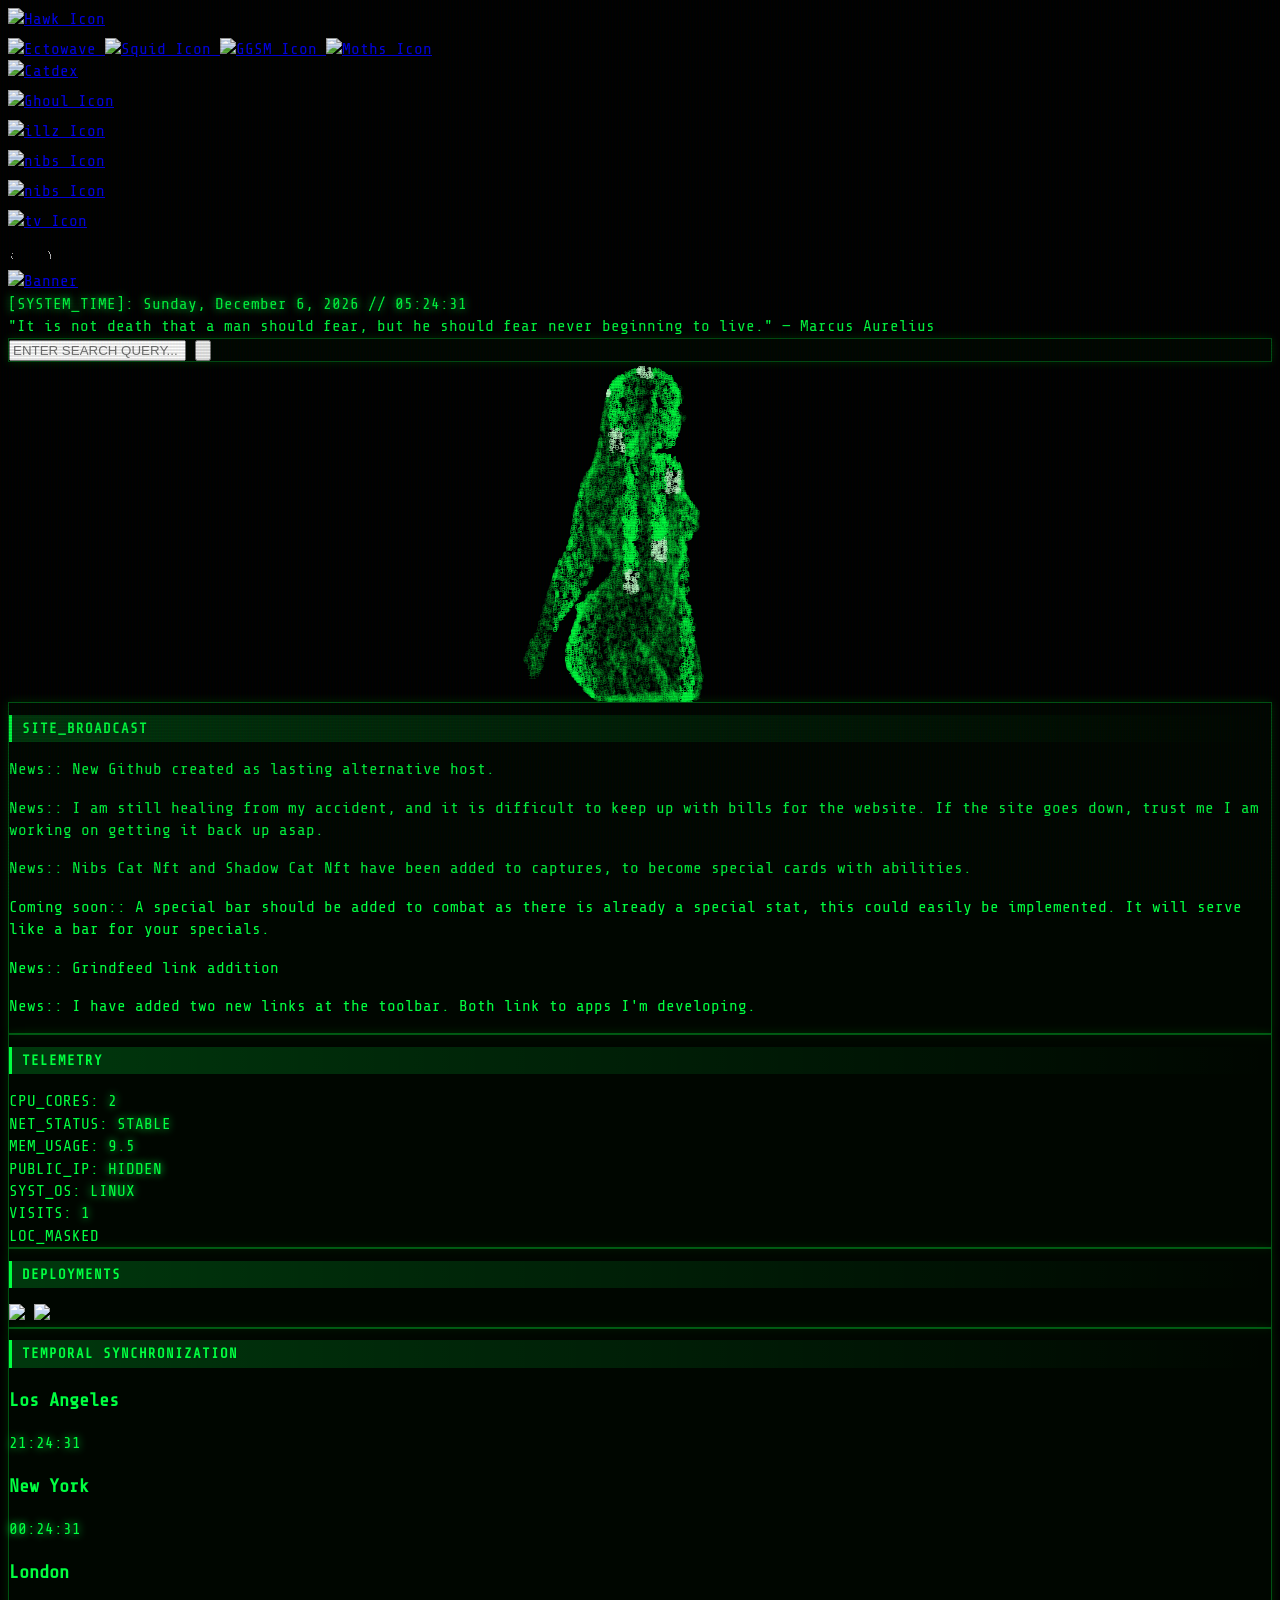
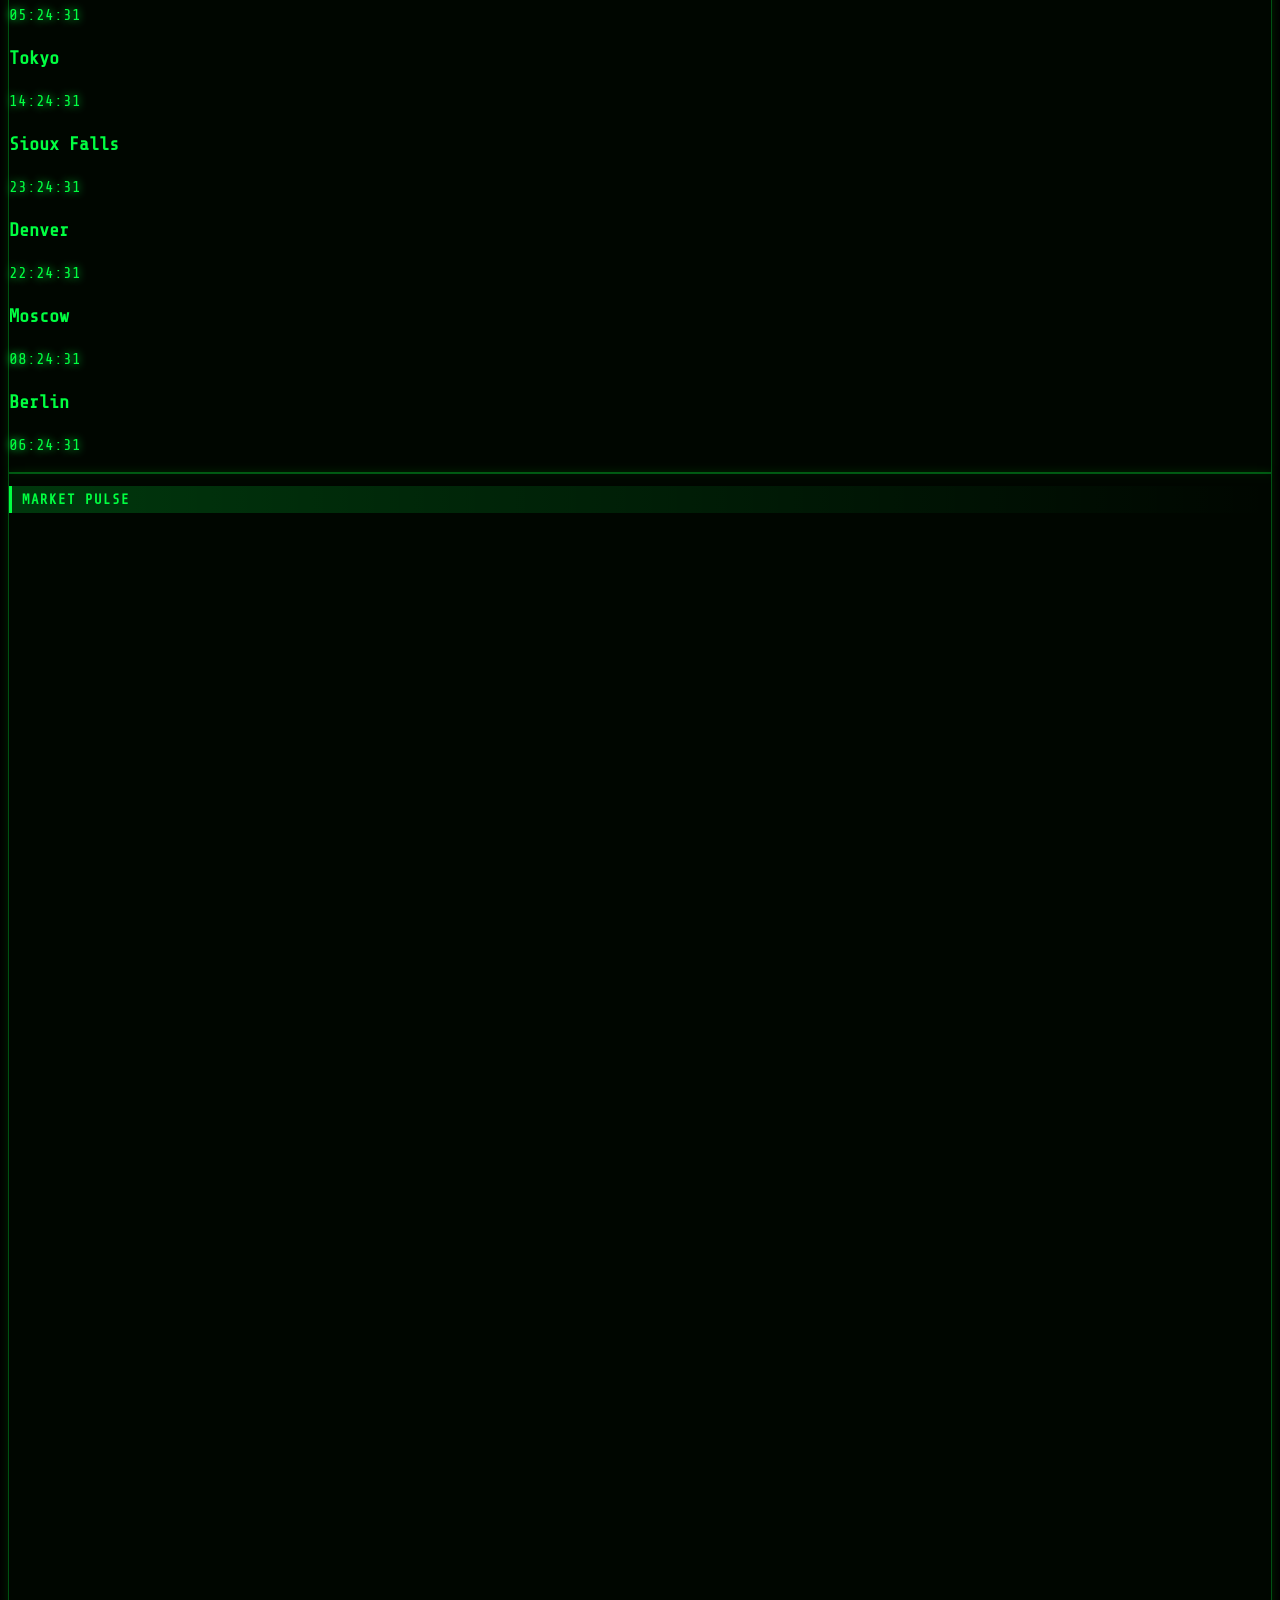
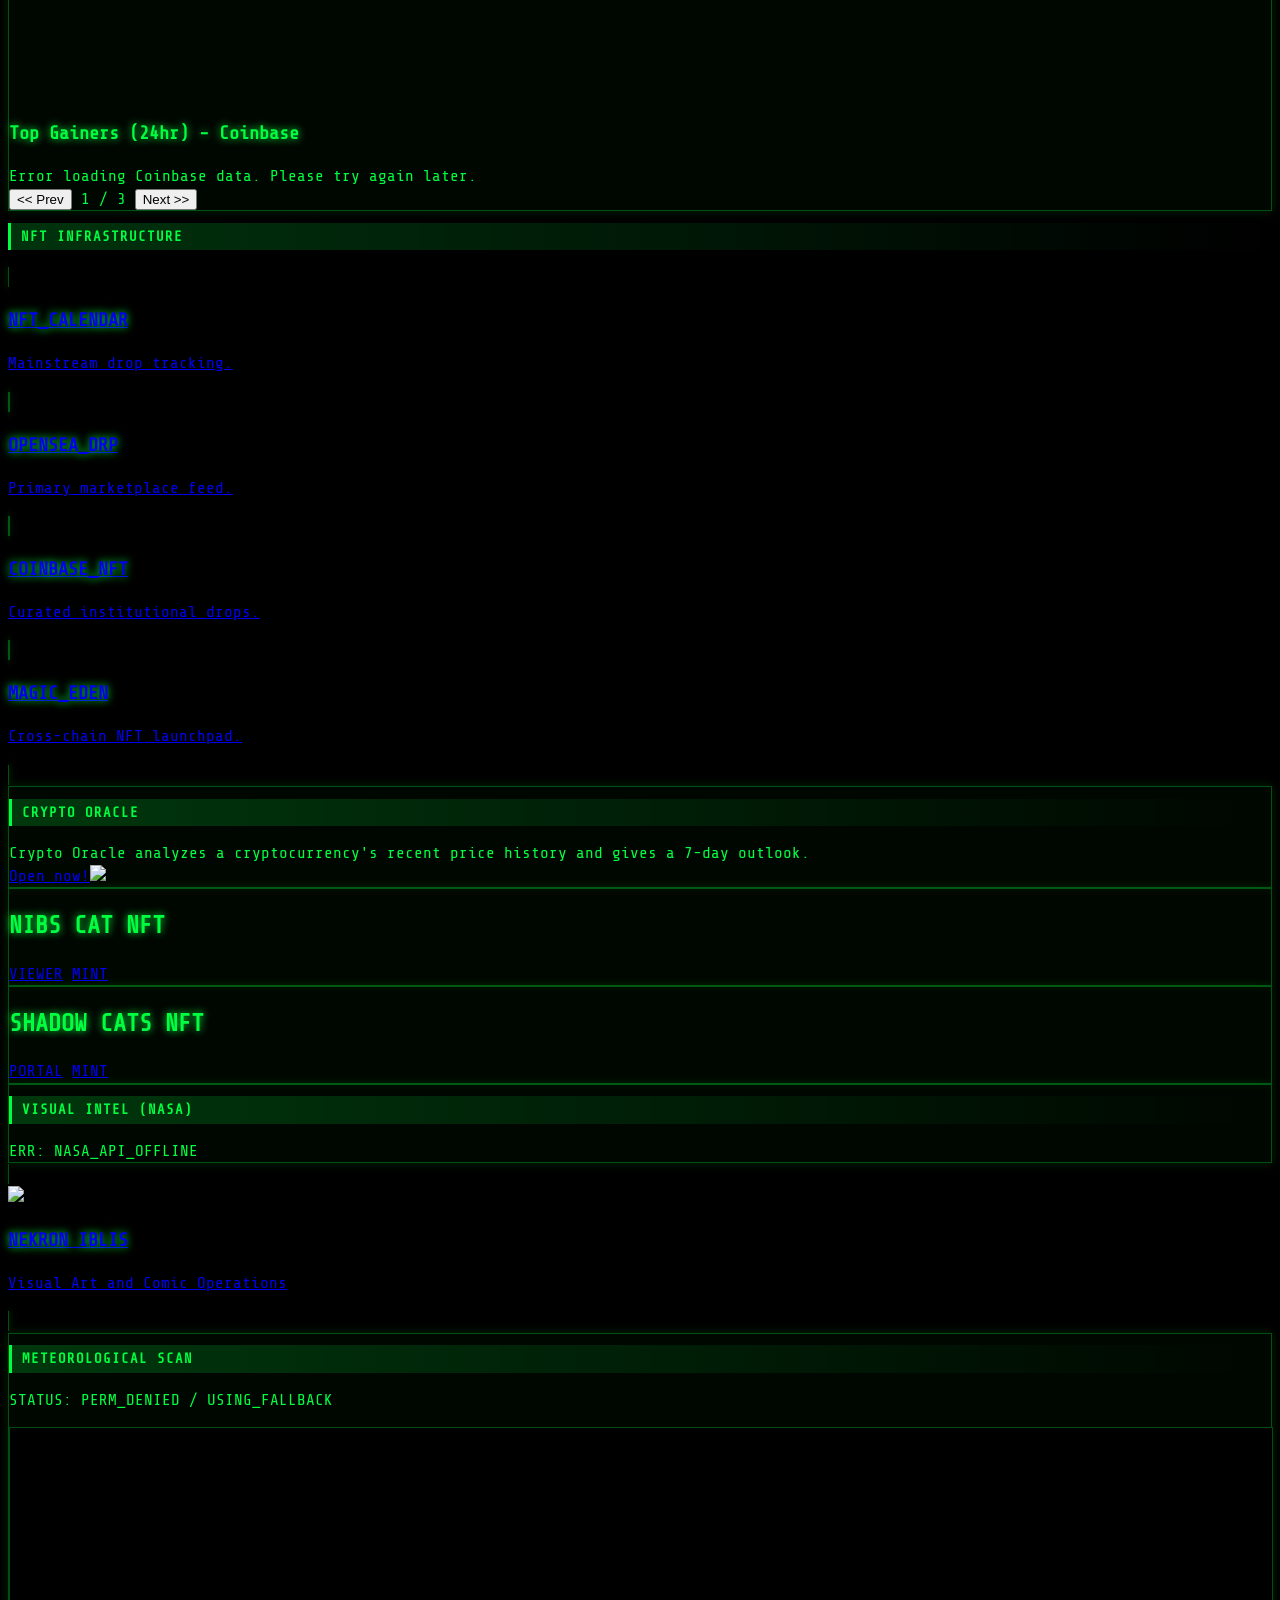
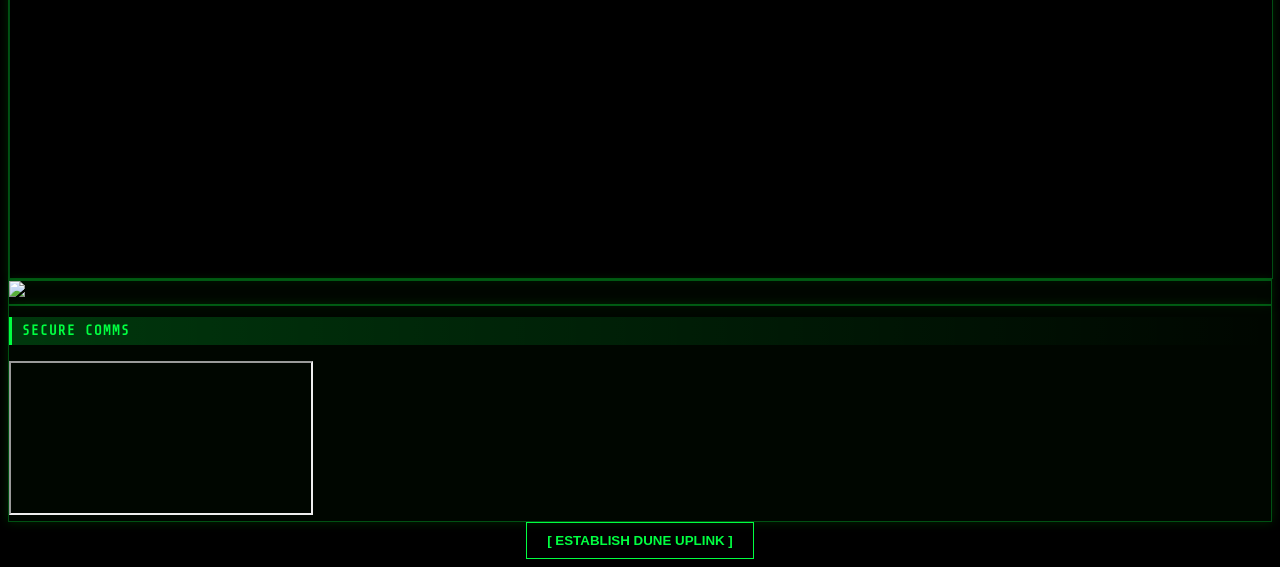
==== index.html @ c2c17489 "Update iframe source URL in index.html" ====
<!DOCTYPE html> 
<html lang="en"> 
    <head> 
	<!-- Google tag (gtag.js) -->
<script async src="https://www.googletagmanager.com/gtag/js?id=G-HFVPEPVBQ7"></script>
<script>
  window.dataLayer = window.dataLayer || [];
  function gtag(){dataLayer.push(arguments);}
  gtag('js', new Date());

  gtag('config', 'G-HFVPEPVBQ7');
</script>
        <meta charset="UTF-8"> 
        <meta name="viewport" content="width=device-width, initial-scale=1.0"> 
        <title>Nekron.org // Systems Dashboard</title>         
        <link rel="icon" href="https://raw.githubusercontent.com/nekroniblis/nekron/Pics/smoking.png" type="image/png"> 
        <script src="https://cdn.tailwindcss.com"></script>         
        <link rel="stylesheet" href="https://unpkg.com/leaflet@1.9.4/dist/leaflet.css" integrity="sha256-p4NxAoJBhIIN+hmNHrzRCf9tD/miZyoHS5obTRR9BMY=" crossorigin=""/> 
        <script src="https://unpkg.com/leaflet@1.9.4/dist/leaflet.js" integrity="sha256-20nQCchB9co0qIjJZRGuk2/Z9VM+kNiyxNV1lvTlZBo=" crossorigin=""></script>         
        <link rel="preconnect" href="https://fonts.googleapis.com"> 
        <link rel="preconnect" href="https://fonts.gstatic.com" crossorigin> 
        <link href="https://fonts.googleapis.com/css2?family=Share+Tech+Mono&display=swap" rel="stylesheet"> 
        <style>
            :root {
                --hacker-green: #00ff41;
                --hacker-green-dim: rgba(0, 255, 65, 0.3);
                --dark-bg: #000000;
            }

            body { 
                background-color: var(--dark-bg); 
                color: var(--hacker-green); 
                font-family: 'Share Tech Mono', monospace; 
                line-height: 1.4;
            }

            /* CRT Scanline Effect Overlay */
            body::after {
                content: " ";
                display: block;
                position: fixed;
                top: 0; left: 0; bottom: 0; right: 0;
                background: linear-gradient(rgba(18, 16, 16, 0) 50%, rgba(0, 0, 0, 0.1) 50%), 
                            linear-gradient(90deg, rgba(255, 0, 0, 0.03), rgba(0, 255, 0, 0.01), rgba(0, 0, 255, 0.03));
                z-index: 9999;
                pointer-events: none;
                background-size: 100% 3px, 3px 100%;
            }

            .container-glow { 
                box-shadow: 0 0 10px rgba(0, 255, 0, 0.15); 
                border: 1px solid var(--hacker-green-dim);
                background: rgba(0, 15, 0, 0.4);
            }

            .text-glow { 
                text-shadow: 0 0 8px var(--hacker-green); 
            }

            .module-header {
                background: linear-gradient(90deg, rgba(0, 255, 65, 0.2) 0%, transparent 100%);
                border-left: 3px solid var(--hacker-green);
                padding: 4px 10px;
                font-weight: bold;
                text-transform: uppercase;
                letter-spacing: 1px;
                margin-bottom: 1rem;
                font-size: 0.875rem;
            }

            #map { 
                height: 450px; 
                width: 100%; 
                background-color: #000; 
                border: 1px solid var(--hacker-green-dim);
            }

            .leaflet-tile-pane { 
                filter: grayscale(1) invert(1) contrast(1.2) brightness(0.7) sepia(1) hue-rotate(80deg); 
            }

            .loader { 
                border: 2px solid #003300; 
                border-top: 2px solid var(--hacker-green); 
                border-radius: 50%; 
                width: 24px; 
                height: 24px; 
                animation: spin 1s linear infinite; 
            }

            @keyframes spin { 0% { transform: rotate(0deg); } 100% { transform: rotate(360deg); } }

            .tradingview-widget-container.square-widget { height: auto; aspect-ratio: 1 / 1; }

            /* Scrollbar Styling */
            ::-webkit-scrollbar { width: 6px; }
            ::-webkit-scrollbar-track { background: #000; }
            ::-webkit-scrollbar-thumb { background: #004400; }
            ::-webkit-scrollbar-thumb:hover { background: var(--hacker-green); }

            .uplink-button {
                padding: 10px 20px;
                border: 1px solid var(--hacker-green);
                background: transparent;
                color: var(--hacker-green);
                cursor: pointer;
                transition: all 0.3s;
                text-transform: uppercase;
                font-weight: bold;
            }
            .uplink-button:hover {
                background: var(--hacker-green);
                color: #000;
                box-shadow: 0 0 15px var(--hacker-green);
            }
            
            #terminal-frame-container {
                display: none;
                opacity: 0;
                transition: opacity 1s;
                margin-top: 20px;
                border: 1px solid var(--hacker-green);
                position: relative;
            }

            .close-uplink-btn {
                position: absolute;
                top: 0;
                right: 0;
                background: var(--hacker-green);
                color: #000;
                padding: 5px 15px;
                font-weight: bold;
                cursor: pointer;
                z-index: 100;
                border: 1px solid var(--hacker-green);
                transition: all 0.2s;
                text-transform: uppercase;
                font-size: 12px;
            }
            .close-uplink-btn:hover {
                background: #000;
                color: var(--hacker-green);
                box-shadow: 0 0 10px var(--hacker-green);
            }
        </style>         
    </head>     
    <body class="antialiased overflow-x-hidden"> 
        <!-- Top Nav Icons -->
        <div class="absolute top-4 right-4 flex items-center space-x-0 z-50"> 
            <a href="https://nekroniblis.github.io/nekron/index.html" target="_blank"><img src="https://raw.githubusercontent.com/nekroniblis/nekron/Pics/clawsm.png" alt="Hawk Icon" style="height: 30px; display: block;"></a>  
            <a href="https://ectowave.nekron.org/"> <img src="https://raw.githubusercontent.com/nekroniblis/nekron/Pics/ecto.png" alt="Ectowave" style="height: 30px;"> </a> 
            <a href="https://nekroniblis.github.io/nekron/vec.html"> <img src="https://raw.githubusercontent.com/nekroniblis/nekron/Pics/squid.gif" alt="Squid Icon" style="height: 30px;"> </a>
            <a href="https://nekroniblis.github.io/nekron/wavenabber.html"> <img src="https://raw.githubusercontent.com/nekroniblis/nekron/Pics/ggsm.png" alt="GGSM Icon" style="height: 30px;"> </a> 
            <a href="https://nekroniblis.github.io/nekron/radar.html"> <img src="https://raw.githubusercontent.com/nekroniblis/nekron/Pics/moths.png" alt="Moths Icon" style="height: 30px;"> </a> 
        </div>
        <div class="absolute top-4 left-4 flex items-center space-x-0 z-50"> 
            <a href="https://catdex.nekron.org/"><img src="https://raw.githubusercontent.com/nekroniblis/nekron/Pics/bat666l.png" alt="Catdex" style="height: 30px; display: block;"></a>
            <a href="https://nekroniblis.github.io/nekron/sickkitty.html" target="_parent"><img src="https://raw.githubusercontent.com/nekroniblis/nekron/Pics/ghoul.gif" alt="Ghoul Icon" style="height: 30px; display: block;"></a> 
            <a href="https://nekroniblis.github.io/nekron/deal.html" target="_parent"><img src="https://raw.githubusercontent.com/nekroniblis/nekron/Pics/powder.png" alt="illz Icon" style="height: 30px; display: block;"></a> 
            <a href="https://nekroniblis.github.io/nekron/ncviewer.html" target="_parent"><img src="https://raw.githubusercontent.com/nekroniblis/nekron/Pics/17Nibs.png" alt="nibs Icon" style="height: 30px; display: block;"></a>
            <a href="https://nekroniblis.github.io/nekron/scats.html"><img src="https://raw.githubusercontent.com/nekroniblis/nekron/Pics/198t.gif" alt="nibs Icon" style="height: 30px; display: block;"></a>
          <a href="https://nekroniblis.github.io/nekron/animation.html"><img src="https://raw.githubusercontent.com/nekroniblis/nekron/Pics/tv.png" alt="tv Icon" style="height: 30px; display: block;"></a>
          <button id="bat-btn" onclick="spawnBatSwarm()" style="background:none;border:none;cursor:pointer;padding:0;display:block;"><img src="[data-uri]" alt="Bat" style="height:30px;display:block;image-rendering:pixelated;"></button>
        </div>
        
        <div class="container mx-auto p-4 md:pt-16">
            <!-- Header Section -->
            <section class="mb-8 flex flex-col items-center"> 
                <a href="https://nekroniblis.github.io/nekron/index.html"> <img src="https://raw.githubusercontent.com/nekroniblis/nekron/Pics/nekronbanner.png" alt="Banner" class="max-w-full h-[140px] md:h-auto"> </a> 
                <div class="mt-6 text-center">
                    <div id="live-date-time" class="text-lg md:text-xl text-glow opacity-80 uppercase">Loading System Time...</div>
                    <div id="stoic-quote" class="text-lg text-green-400/60 mt-2 italic max-w-2xl mx-auto border-t border-green-900/30 pt-2">"Initializing wisdom..."</div>
                </div>
            </section>             

            <!-- Search Console -->
            <section class="mb-10"> 
                <form action="https://www.google.com/search" method="get" target="_blank" class="flex justify-center"> 
                    <div class="flex w-full max-w-2xl container-glow p-1 bg-black/50"> 
                        <input type="text" name="q" placeholder="ENTER SEARCH QUERY..." class="w-full bg-transparent border-none text-green-400 placeholder-green-900 focus:ring-0 text-lg"> 
                        <button type="submit" class="p-2 text-green-500 hover:text-white transition-colors"> 
                            <svg xmlns="http://www.w3.org/2000/svg" class="h-5 w-5" fill="none" viewBox="0 0 24 24" stroke="currentColor"> 
                                <path stroke-linecap="round" stroke-linejoin="round" stroke-width="2" d="M21 21l-6-6m2-5a7 7 0 11-14 0 7 7 0 0114 0z"/> 
                            </svg>                             
                        </button>                         
                    </div>                     
                </form>                 
            </section>             
<div class="grid grid lg:grid gap-6 mb-8 items-stretch">
<!-- ===== Binary Rain Model: paste this block into your page ===== -->
<!-- Add the data-binary-model attribute to ANY element (section, div, header...).
     The model is drawn as a background layer behind whatever is inside it. -->
<section data-binary-model style="min-height:340px;" >
  <!-- your own section content goes here (headings, text, buttons...) -->
</section>
<script>
(function(){
  if(window.__binaryModelLoaded)return; window.__binaryModelLoaded=true;

  // Surface points sampled from base.obj, normalized to height 2, scaled x1000
  var RAW=[123,-395,-203,-200,2,-53,26,-95,-36,122,-837,284,-304,-1000,40,-140,18,-197,126,795,218,-44,-80,-34,-141,476,-158,233,74,-137,-365,-866,-196,-332,-997,-20,383,-743,-11,-108,-542,-329,-21,115,321,-78,90,280,-583,-697,-294,-70,297,-194,4,-396,233,-549,-825,-389,-55,-923,-88,223,243,144,193,156,61,98,940,10,40,621,-21,56,11,339,4,128,329,-263,-22,-149,-116,-425,-267,-317,-647,184,249,-437,-176,20,-1000,-13,152,686,221,272,-976,209,160,-309,-87,286,-1000,24,-138,-858,377,157,838,159,-96,-103,-103,139,-16,294,-24,-1000,54,-437,312,164,17,68,336,-252,428,-126,254,82,36,-77,555,-162,483,-472,-263,-86,-221,378,260,-356,68,-299,404,-100,-55,-857,217,-32,355,192,318,182,-76,-82,-681,-340,198,-799,-313,289,-41,-150,-126,197,-80,-130,-738,-344,-519,-528,-214,-11,837,-118,137,-412,-218,-111,88,354,2,-390,-215,331,175,-25,-270,-620,-300,96,-1000,304,10,-639,141,449,-382,-246,-434,-421,-150,-82,-865,-151,-218,634,205,-197,-1000,114,-162,-124,-30,-257,747,126,197,135,291,-181,332,-176,-458,-74,-150,-501,206,25,-173,936,20,131,354,144,227,-966,281,-467,14,-18,-84,-80,359,-36,-910,-79,-508,278,79,4,-8,301,-193,917,30,155,-669,-326,125,-574,-310,126,-1000,261,-14,872,232,-306,-65,129,169,295,-103,49,-142,355,-20,-724,-55,75,-197,-33,16,587,20,-183,-908,405,20,932,192,7,522,136,-510,-321,-248,-74,-426,219,-179,-741,295,-346,-489,-133,-373,278,175,-5,-773,105,99,330,-111,-101,37,333,-77,-890,309,-386,-623,94,-7,-279,-100,-348,56,47,208,234,154,-375,53,-134,132,737,140,-307,606,108,-331,521,26,117,632,-29,-66,-595,-329,-372,444,148,91,913,190,165,21,26,-8,-127,-106,236,-343,89,-208,319,212,-89,-843,-162,298,-961,-121,-316,-801,-292,113,-204,224,-426,-850,-110,-373,-180,-202,-7,60,331,-420,-860,-114,357,-631,31,-332,-253,-136,200,-394,135,-529,-546,-324,-14,397,168,-141,959,42,-413,364,-23,-12,-346,-145,279,143,41,110,-534,-295,-328,52,148,-405,-698,-189,-491,90,-30,526,-694,-249,-386,-651,-193,-34,-546,151,-330,-243,-118,76,-1000,161,-149,444,-161,-26,-407,-214,-178,786,-108,-341,-521,63,-466,-456,-164,317,-714,-225,-68,-644,-336,211,-807,277,116,113,359,154,-1000,-96,-263,14,-151,-355,343,196,248,-286,-161,128,212,-103,202,-137,-97,47,626,-115,-38,762,-143,-269,-1000,91,-492,-304,-116,119,-321,189,180,-15,-33,-80,865,-119,310,-905,171,167,318,178,-317,-695,-294,-274,641,-30,-359,395,183,14,313,-183,359,-143,-170,-490,208,-25,-30,-103,-103,-155,35,-65,214,-427,-194,-287,1,-27,-45,895,209,20,869,230,61,865,236,-53,-755,-123,243,-644,169,179,-962,313,-83,-472,-304,-15,867,233,141,204,-116,261,-199,-23,-191,491,72,84,943,163,-190,-1000,251,-386,-13,-152,12,-339,326,-97,177,-72,-29,-147,286,-101,74,331,299,-982,143,-156,725,215,48,602,225,-84,288,-196,-393,-314,-244,-71,-130,-188,110,120,362,269,-546,135,-59,-970,292,366,-159,-175,-94,176,284,9,-47,-180,-234,-1000,166,-287,-119,162,-113,403,-172,0,515,129,-203,680,-111,-287,352,-128,168,-988,-162,-38,93,331,-248,821,49,-18,-432,-227,449,-446,-275,-28,-315,237,159,47,-55,-241,-259,140,-284,549,-56,-409,-884,-104,-109,-255,251,-510,339,100,-185,16,-66,-115,926,152,117,944,111,-368,-467,3,157,-927,-202,-85,59,276,-409,-171,-46,-24,-670,-294,-56,-762,-129,138,-363,169,-189,-416,-244,365,-343,-99,-94,-848,315,315,-129,-179,-160,891,-79,-65,-208,-36,-335,-769,-286,-411,-905,59,13,-169,361,-128,-896,-176,-37,-1000,-44,19,-794,-267,-257,-570,-293,444,-625,-239,-276,408,196,-128,546,142,-170,-864,-280,465,-634,-227,-164,-200,275,314,90,-99,56,463,48,227,-201,-158,460,-487,-190,-391,292,-63,50,-869,-221,-367,-979,16,-161,-218,-54,82,485,-113,341,-958,-9,-92,-570,-334,-404,280,166,-51,-706,62,-65,665,-153,407,-468,-277,93,-46,-21,-180,-157,293,-63,-22,-44,-25,-34,291,221,-663,-299,555,-840,-333,-298,-480,-214,-308,-346,42,354,-904,72,290,-860,-241,-39,-199,371,69,-140,-6,-392,328,-60,120,221,285,243,-937,276,-57,199,-209,204,121,51,89,21,-65,-560,-768,-342,-473,-61,-93,-152,205,-200,-318,564,111,314,-519,-126,-95,-471,205,242,-858,276,26,52,-92,-152,-240,251,74,-315,-118,244,-474,-212,-17,-680,132,-397,-830,147,13,958,167,-333,72,245,31,-252,354,-4,-666,-277,45,-145,352,-279,-387,-140,318,-578,-163,-160,-223,-61,-317,126,-121,52,-669,-317,333,-94,-43,-170,-326,189,-544,-715,-385,173,185,253,-80,-113,298,-32,-167,-157,-454,120,59,53,983,32,419,-376,-124,-525,-673,-402,281,-207,-202,-100,609,164,43,735,-109,-224,-714,273,-152,650,-140,258,-833,254,-368,226,-88,365,-898,-85,-306,430,167,512,-811,-368,225,106,-133,138,818,-6,-216,-1000,205,324,-765,-233,-244,451,125,-267,-567,-285,225,422,6,-560,-830,-318,-325,24,131,-264,1,-151,86,-894,-217,-150,-816,349,134,-1000,-38,310,112,-99,92,545,196,-390,-544,-32,-73,760,218,47,70,356,-103,-112,-35,172,267,-104,235,-867,280,157,-220,48,361,-655,30,187,-14,-110,315,-567,104,-125,966,21,156,-40,96,4,-206,347,-43,-647,-318,-2,-44,-53,-208,168,-188,118,-150,258,-88,778,215,358,-130,-156,-554,-534,-266,-466,-119,-90,136,-1000,291,-517,-362,-260,185,-1000,-89,197,149,-121,-313,-497,-198,-425,132,80,17,536,80,345,-548,31,210,159,82,509,-785,-294,132,-1000,266,-384,-708,140,-256,280,-162,-279,364,212,-358,229,233,-298,448,122,-36,567,-160,-86,-53,-199,-205,842,-65,-191,755,-105,64,-719,137,-116,731,190,57,-97,-136,230,-122,-152,-321,135,-119,-308,-453,-224,347,-749,-200,-459,20,-116,-111,656,176,-4,-526,172,465,-541,-302,-527,-323,-221,174,86,-108,-196,532,-135,-97,-1000,95,-28,107,-209,-85,-181,278,238,17,23,-472,-211,-88,-180,-736,290,-90,-773,212,97,-350,-144,-235,-218,31,-11,-755,-20,144,-2,8,368,-818,64,-54,-60,375,-298,461,150,547,-782,-263,-179,-373,-189,89,893,209,-520,-256,-188,206,200,145,-416,-707,-171,-62,584,-159,222,-426,-188,-98,-349,-159,422,-589,-243,-104,-574,143,75,-57,301,-470,52,-93,48,530,127,-384,-594,-152,-236,761,151,23,-73,347,501,-743,-353,-1,-7,322,38,-970,352,365,-901,28,-444,395,24,86,-942,341,320,-415,26,-212,718,-97,-267,737,3,-61,58,272,-13,-164,-43,119,-340,187,266,62,26,-55,-20,-36,-261,699,142,-97,224,257,-119,-663,-353,3,-91,316,-434,-738,-134,-302,627,88,-203,-896,393,-36,559,176,-271,333,206,-278,-644,202,-27,-874,187,-389,436,126,-3,-670,126,-406,435,105,-73,365,-181,159,-489,-262,-150,31,345,44,983,115,242,-580,-261,-150,83,-83,-153,949,7,35,-454,221,-11,-30,298,-109,321,216,-78,124,283,1,-612,152,279,-912,225,10,-822,-201,-221,-880,-267,-235,-767,306,-583,-820,-272,-73,-897,302,15,-532,-256,-442,-837,-46,193,-286,98,-452,-188,-78,-511,269,51,-430,-865,9,-335,-946,-129,-308,363,-109,87,351,151,142,-210,38,496,-637,-234,-222,-138,7,-313,-866,-251,-120,970,40,233,-817,275,-149,-743,279,-70,-6,-46,-32,-134,-176,207,-166,-66,12,-252,-93,-387,-730,142,276,-603,-235,-110,-170,356,346,-809,121,-398,-885,-123,-198,163,353,53,-192,-41,158,453,53,-89,636,-154,-320,175,260,-200,-606,-336,-48,930,179,-197,-398,-218,385,-783,-10,232,11,20,-93,-710,-339,-374,-462,-21,-16,-799,-105,28,-547,152,69,-238,247,-207,713,194,360,-826,87,-467,-241,-243,335,-797,-224,-124,-839,-286,16,-1000,23,491,-799,-334,-163,-737,284,-309,444,126,-69,-7,295,363,-916,7,33,477,26,-86,-981,400,-282,-319,-45,-38,129,308,-346,5,6,117,145,-87,177,-248,83,44,-23,-53,-234,699,-78,-114,-889,383,39,-867,294,-221,-644,-336,-2,932,-63,205,134,280,-200,-728,286,196,67,92,111,200,313,332,181,-45,-57,588,194,323,-816,-232,-364,-344,-189,155,898,41,265,-872,250,108,651,-63,208,34,268,136,703,75,-344,-728,202,318,-83,-25,-294,-904,-198,-179,537,-141,330,-951,93,245,-362,-76,-279,-715,-321,-151,-750,288,-183,-247,-55,132,311,203,-327,24,-7,-460,274,136,-131,387,199,144,133,337,142,-108,78,146,-166,167,-203,653,-115,142,-843,286,-495,-250,-107,-253,242,-168,345,-192,-203,221,-571,151,111,949,73,-268,-96,248,-497,134,4,-499,-688,-334,75,525,-113,-5,606,-143,-105,800,-134,99,528,-90,-420,-157,-211,92,459,-105,365,-660,-109,134,-219,185,64,869,233,77,40,-67,-226,502,142,340,-465,-64,-253,426,-125,-288,428,175,-295,-845,-281,475,-692,-268,74,443,94,245,-938,274,-129,-1000,228,-124,-544,-332,-474,97,-81,-334,-998,-11,-237,-45,-20,-35,-45,290,-302,444,-82,102,-588,-315,156,795,197,-279,135,325,22,-927,326,-5,568,208,-77,256,-202,-283,-477,99,-164,-941,-165,-28,-1000,45,-465,-27,-119,294,-585,131,-331,-395,-47,-17,995,97,-316,172,266,297,-246,-47,-197,892,107,-2,852,233,-16,-180,324,-360,236,200,407,-523,-191,299,-601,155,57,-65,-147,152,107,-76,-94,-812,-290,230,-362,-95,-64,-525,-302,-145,73,-70,-247,-888,-253,-153,-187,286,97,206,-129,-140,-286,231,86,-613,147,-328,-378,10,131,-204,28,13,-677,-294,5,750,260,-498,-326,-128,-239,575,196,175,-801,270,-46,-358,-165,-188,-1000,-21,234,-368,111,-165,127,-198,-406,-610,-82,-102,-1000,291,310,-785,-250,460,-695,-326,148,-790,260,8,-901,301,212,58,262,131,439,59,119,-370,184,365,-904,-75,-107,627,-152,-342,19,8,-166,-1000,-45,-319,-470,-200,206,-135,-48,492,-615,-229,316,61,-106,-171,-134,-178,195,197,171,-12,-143,-41,544,-778,-279,100,428,-93,-508,357,88,-349,222,158,145,749,163,141,321,-123,-413,-904,41,-220,-338,-123,492,-733,-282,7,-1000,147,-327,212,252,250,-447,-204,-415,-718,83,-391,-408,-205,-60,-784,-276,-31,701,241,342,-480,38,256,-130,-166,458,-654,-282,-83,-557,147,-412,-180,-221,-223,845,113,51,-390,-232,-307,-861,-260,210,119,132,-149,-161,301,-112,511,151,-221,-198,239,-24,-184,316,316,-759,171,-94,-559,145,187,6,188,206,-182,-83,-187,563,133,-244,-270,69,241,356,104,34,-215,355,101,-300,-93,275,-525,-197,-162,-1000,-58,-115,-843,346,-57,-181,378,-55,-144,281,-84,552,159,350,-276,-75,-236,544,-110,-371,2,21,427,-324,-225,-15,-835,-120,-24,544,173,-361,448,-3,-384,143,89,-51,503,-22,362,-619,-72,180,-973,309,271,-444,-186,-383,199,-90,502,-760,-286,59,861,-80,-336,-680,188,-379,-619,102,84,-217,-46,-257,-640,-316,329,21,-95,326,-664,-193,-520,-579,-341,30,193,-199,313,-213,-48,-289,541,-50,-138,-1000,435,-253,-351,102,152,740,77,-346,396,-63,196,321,-99,-352,-740,196,-85,274,234,299,-399,-46,191,351,-94,90,425,109,-163,-1000,16,190,442,61,66,-899,319,155,455,9,-399,-576,-48,287,-650,-238,163,-266,124,-126,-861,-256,4,555,33,-259,-1000,385,-164,-6,335,-314,-938,-157,-267,-856,339,-147,-235,256,-446,-772,-22,-348,80,119,-280,-34,-77,-169,-1000,250,-21,454,-166,-296,-988,-86,-78,790,221,-358,-611,-210,-41,226,251,-414,58,-132,-83,793,220,-225,-453,120,-239,-532,-293,163,33,324,-529,-440,-192,-311,-387,-114,127,228,260,-224,1,-57,281,-356,-145,344,-414,-135,-24,-877,197,-319,-93,-84,93,545,196,-367,41,38,-120,936,-59,516,-842,-361,-63,-39,374,91,-464,189,52,296,202,-319,-353,-12,10,532,-145,-574,-786,-320,273,-184,-7,-361,482,108,12,-618,-289,-3,36,-89,-328,27,126,-549,-789,-372,389,-782,-76,-405,-601,-66,-325,-152,-117,-367,-216,-47,169,-542,153,-465,-36,-123,55,-600,-309,-286,-927,349,44,-101,-110,106,-393,194,-422,-662,-4,-78,-816,243,-430,-687,-70,65,946,-21,320,183,-69,49,-5,-64,-185,779,197,-266,754,101,-5,-157,-43,143,-1000,-6,85,-1000,358,-4,-777,-129,-130,-1000,237,-219,27,356,-374,-762,-251,51,-805,-292,160,-93,135,270,-936,233,352,-278,-76,-232,469,68,50,73,-191,-199,-875,-272,196,131,58,64,624,224,-388,-870,169,51,-295,242,-9,-1000,-17,175,-754,-324,-285,-448,-233,-69,945,-60,187,174,247,-202,200,308,435,-507,-185,-424,-432,-163,283,-1000,37,33,-1000,21,133,-995,-159,-573,-654,-291,-41,-762,-175,-168,-449,-278,-500,-690,-325,-496,-207,-115,-32,521,-23,-129,964,19,-375,-506,31,-330,-393,-60,313,-714,-230,-234,-1000,398,165,870,182,0,889,228,-2,-169,330,483,-583,-215,270,-1000,123,-89,-782,-308,470,-779,-404,-20,566,4,-335,83,-110,-342,-630,-242,295,-708,183,138,-269,-43,167,819,79,109,-1000,133,-420,-354,-111,-480,254,106,228,-1,15,427,-306,-138,-40,-932,229,67,617,13,190,-1000,266,84,674,225,-47,630,224,-297,-438,-203,312,-400,-194,108,588,-29,-471,311,-16,213,-554,161,88,-792,-314,392,-446,-145,-261,-283,38,99,-391,-189,-27,-101,374,-323,-552,103,354,-403,-248,369,-702,27,-56,187,257,-472,-226,-86,-250,-146,247,-230,-440,-245,-339,-489,-149,128,624,92,-459,377,12,564,-796,-292,40,457,80,-69,-178,274,-244,-281,79,-202,-280,182,-164,-544,-330,-129,872,185,6,952,173,-323,452,-51,-454,-540,-262,-261,-923,-188,-109,-156,-183,32,-588,153,40,-792,206,-39,440,150,173,694,208,-191,-591,-335,242,-815,264,-146,-389,210,228,-441,-200,-341,86,180,-333,311,-108,-362,-992,97,293,-841,-251,-450,-102,-61,18,-520,179,377,-382,-117,100,913,-20,-542,-678,-393,-172,595,148,218,424,26,55,787,-98,83,-374,215,-403,-638,-141,-451,-120,-188,-327,-224,-110,321,197,-64,142,330,191,-61,-777,157,-160,322,-182,18,675,-127,-58,546,-163,197,82,142,-26,-940,-91,-332,507,11,126,613,172,145,-261,-29,355,-934,-36,49,-522,173,-469,-478,-301,23,-325,336,306,224,-82,192,-419,138,179,-371,-145,153,454,55,-23,-821,-101,114,600,91,-18,-158,375,310,-574,-174,-250,-639,206,254,-825,-285,186,-253,14,153,-20,247,-253,72,-159,-389,-328,-240,64,-460,208,-165,-670,207,-293,433,-94,-320,-881,-223,-307,185,272,-217,-1000,11,-279,629,151,-297,-1000,188,-29,353,193,-399,6,27,197,405,87,-207,-259,-42,43,-239,374,156,-660,-325,162,-569,171,474,-781,-361,-200,-897,-227,-173,589,205,415,-275,-127,94,205,-159,-380,-367,-145,-497,-578,-225,-394,377,-23,-45,-7,-97,217,214,-115,-498,-405,-149,80,-957,347,-390,320,182,-222,-116,1,-264,-539,105,-22,935,-68,216,-1000,-80,-94,-581,150,-180,-1000,92,137,392,128,276,365,71,-341,507,122,-282,1,-130,160,-6,280,165,773,69,26,-846,-170,330,228,2,303,-808,197,-36,-80,302,-441,-737,-20,143,-524,-287,18,-986,-130,-32,-253,252,-5,-788,-162,-349,-894,252,93,-440,196,-211,-30,-171,335,-868,-183,-263,-447,91,-194,-863,-286,-205,-8,-44,-166,-833,365,-46,440,152,-213,159,-185,139,35,-40,385,-485,-263,68,512,-24,-570,-649,-283,99,540,173,-151,-1000,295,-499,-211,-208,144,663,89,-102,824,218,224,-1000,165,455,-607,-306,11,417,146,-359,-575,94,29,-756,134,261,-317,-161,-99,258,-201,-32,52,-76,-251,-479,-262,293,-201,-19,5,-302,331,-388,-467,-20,-125,-745,246,-169,125,-197,79,-639,-323,-203,881,112,329,-219,-58,-67,-50,377,-300,432,141,-221,-420,128,12,-921,319,-568,-648,-326,-267,592,176,339,-469,-79,-194,-788,331,-264,114,349,308,244,36,201,-35,-9,-111,-304,234,15,875,-96,-326,384,-84,217,234,125,-407,-612,5,-152,-1000,101,-389,222,-81,-123,-833,-292,162,-300,-71,-424,-834,73,-438,-61,-29,-489,-161,-138,97,540,160,-570,-813,-345,249,-380,-114,463,-716,-386,90,-473,-274,138,131,349,14,-165,337,334,-905,121,265,-633,-256,44,-786,204,-55,-38,318,-324,507,-11,-452,-71,-49,2,-710,71,-196,914,34,165,862,148,-194,-913,404,-369,-350,-144,260,371,85,-128,-33,-196,-136,893,-90,-162,-1000,148,6,44,-86,192,-847,-297,-393,223,130,435,-613,-245,146,224,239,-302,571,146,70,-536,157,342,-81,-76,-38,-482,-280,-261,-1000,43,-21,-203,318,-212,75,376,-298,-91,186,156,453,37,-358,-497,17,-525,-777,-455,-268,-550,-278,-186,623,-128,435,-447,-278,-176,81,-193,-188,-454,-298,-196,-52,-84,-289,348,226,-454,405,57,155,408,131,-233,-450,113,346,-945,-52,347,-620,57,-107,-948,415,165,-61,178,101,291,-138,-450,-15,-14,156,746,81,303,-996,-30,341,-545,-77,-169,424,-160,-33,-73,370,196,-115,-77,-307,-332,13,-96,248,247,-342,-877,-206,488,-469,-223,-349,-546,-181,-356,158,138,4,332,193,288,337,-32,-111,-560,-336,111,-631,-325,-370,-568,75,179,-412,-186,-406,-157,-208,-10,-823,163,347,-482,-97,-196,-441,-274,-166,-34,-188,-88,-187,277,-148,-649,149,-244,-256,33,213,85,200,-523,-307,-217,-34,-957,294,316,-69,-150,-71,-20,-47,-171,-1000,127,-124,116,-205,-77,-441,-268,-306,-647,191,452,-370,-144,-261,-286,-8,588,-815,-293,-398,-376,-245,-333,384,-79,-303,-878,-242,340,-48,-105,-445,301,157,212,79,218,316,60,-107,88,-246,227,-52,-782,-106,136,-518,147,193,-258,29,-323,171,-121,-312,213,261,84,412,117,104,263,221,-238,-519,-288,-568,-630,-305,398,-544,-221,-168,807,197,-438,268,-52,-446,-790,-15,-84,-1000,-9,208,125,140,-285,-865,-268,-339,-28,-12,405,-525,-194,246,-774,248,475,-646,-321,8,-388,-180,-367,-950,-80,-378,194,107,-504,307,29,-348,-120,-35,-78,-1000,-60,304,146,52,-61,-663,-330,-477,-249,-242,-297,451,129,166,290,180,-210,-457,135,-306,121,-128,-416,-409,-260,-115,17,319,-338,79,191,-206,-211,-15,-71,-874,279,403,-289,-101,105,-218,-35,8,476,-1,323,-550,-135,-522,-741,-313,-43,947,-58,154,284,-117,-435,-190,-64,-335,-882,-206,-586,-802,-301,-271,-64,-87,-187,-937,418,-399,-932,-24,78,922,-28,-291,0,-23,244,-946,272,168,789,98,-257,-72,11,17,303,203,-260,711,136,63,133,-184,-6,673,241,443,-330,-155,-155,649,157,115,124,363,96,-143,279,49,-19,-108,-363,-426,-53,192,40,116,29,586,223,96,-1000,329,-353,90,100,-57,887,205,-114,-328,353,151,90,336,-471,-41,-109,74,457,-9,-82,-779,205,3,-86,365,-289,-442,88,-323,-107,-73,45,33,-99,74,-665,126,470,-724,-317,-214,806,-69,-419,-465,-241,124,598,173,-285,613,-20,170,-12,227,-349,-554,-186,212,91,159,27,-113,310,-540,-654,-382,-224,517,189,294,-549,-185,48,-351,-152,-150,656,144,336,-467,4,-1,-719,-272,61,36,352,-354,-975,-44,116,-1000,108,95,198,315,-217,-629,-334,-344,-1000,27,-99,85,-45,-123,92,-57,-95,-929,383,-184,543,97,-268,-29,2,345,-573,-97,15,841,-107,-363,-774,194,218,-346,-90,-457,-316,-95,173,19,301,-527,-359,-169,-143,877,-96,-235,-280,-41,-157,919,-58,-165,-140,-29,325,-736,-223,75,40,-136,-327,-965,-104,-380,-521,-58,-187,858,-78,219,-813,278,307,324,9,8,-231,-66,-51,-84,-102,-201,865,-56,-84,-982,397,-26,23,290,468,-639,-311,-120,848,-117,154,-14,151,195,-394,-161,280,-414,98,75,-870,306,-223,337,203,137,-477,-288,74,-85,-17,-48,-855,199,385,-504,-194,-8,-272,340,-77,218,248,-291,-21,-80,-313,352,-109,204,391,98,-310,446,131,-320,-983,-74,-224,505,181,-166,-758,-343,-45,-810,-92,86,246,244,-94,-402,352,-62,704,-150,-38,0,299,-226,823,-37,365,-487,-22,-35,0,285,120,-747,-329,-91,926,-77,-58,-518,-294,-91,-569,149,137,699,60,25,66,337,382,-841,1,-271,-896,353,538,-749,-310,217,-333,-73,-483,276,115,-416,-799,-180,320,-357,-229,188,-39,-30,185,431,-24,-252,-70,4,83,109,363,327,-504,84,-3,930,-66,312,45,-116,61,-700,106,-196,-890,-247,-198,338,204,-498,-713,-385,-30,-708,-285,-16,-6,-95,216,392,-69,92,531,-95,-408,-644,-130,-69,-1000,299,-248,-166,234,-140,-166,298,289,-216,-36,253,-830,-284,-249,-81,271,-517,-683,-278,-162,934,-28,-133,-28,-195,-503,-688,-403,-124,-138,308,225,91,44,91,-1000,-106,338,-565,-111,-88,906,-94,-322,10,-19,201,-593,155,223,-582,-276,119,635,53,-172,200,306,-358,-790,208,-29,64,-91,133,-1000,281,89,154,-140,188,-301,-58,-109,-483,-296,291,-803,212,353,-483,-75,56,85,-187,275,-960,213,401,-413,-131,-365,-720,171,385,-811,-5,-214,-232,211,-248,-13,270,-412,-176,-47,-281,-115,220,-355,-439,-114,341,-914,98,-22,-122,-174,-280,-437,82,-254,321,210,-270,750,26,-95,-126,-109,-131,-1000,397,58,417,-138,309,6,-17,-77,-936,345,-88,-789,-303,-43,997,60,217,-444,-213,-357,-776,-267,-53,-586,-319,-169,197,-198,-166,852,-96,-91,-371,225,-492,-627,-269,-84,-860,-154,292,-407,-85,414,-511,-282,28,-666,-305,-330,-228,-151,486,-616,-317,-152,-198,279,-392,423,43,-313,-648,187,-25,-102,-102,-371,-778,183,354,-514,-9,-89,980,20,306,-999,11,-118,-985,443,376,-752,-146,-537,-860,-383,-46,-767,-81,311,-900,-175,-416,3,-146,181,59,308,-528,-361,-171,-443,419,91,128,-377,-203,-391,-813,157,126,-979,-173,326,-331,-235,347,-324,-86,-372,-972,145,-256,-850,344,-292,19,-124,24,-242,365,-501,-694,-329,67,61,-109,96,826,-62,-47,163,280,263,84,-134,125,905,3,-348,-213,-54,-75,-934,338,305,-802,194,431,-301,-204,-191,576,203,118,-415,181,134,639,126,-114,-379,-189,48,-1000,226,34,-153,-144,-58,566,171,-34,-226,358,-103,-513,-315,137,-54,36,-535,-731,-416,-4,-130,-40,478,-809,-396,73,719,-92,328,-667,116,387,-372,-258,198,-829,273,70,-1000,296,-419,-340,-102,-19,367,-179,-362,191,198,-85,-384,-185,320,-757,-236,-347,-917,258,-419,-649,-63,-261,-1000,13,-2,-583,-267,-178,-298,193,459,-708,-335,-20,-1000,227,228,21,-141,185,-321,-81,194,71,49,-308,-433,74,364,-268,-81,-97,-884,-159,118,-829,-306,-127,-1000,56,-289,439,101,-544,-776,-350,-345,-433,4,83,581,205,-116,-1000,262,-298,71,321,-304,42,-118,125,249,-118,-376,-803,-237,-272,-963,372,-353,-506,51,-154,-105,-102,-148,-970,443,323,-834,163,-120,634,159,308,-121,-176,-488,383,112,165,-1,58,-501,-690,-322,467,-783,-372,-344,-783,-277,-48,-248,-80,-20,-299,243,507,-795,-309,-448,-784,-71,3,-331,240,-181,846,-88,146,-381,162,313,-968,123,-470,-293,-260,41,418,129,-35,499,-164,-85,-287,363,462,-668,-285,76,-1000,348,70,455,73,346,-866,112,135,-963,-184,-222,-817,342,-3,-861,224,152,-705,-329,-213,-247,-29,127,647,54,408,-317,-235,-311,184,268,-53,-294,368,-117,-718,188,-121,-1000,-38,28,-184,364,194,-1000,50,-143,86,-71,-255,-95,263,25,-777,159,45,734,244,-381,360,-57,221,-588,159,210,-313,-51,-141,-172,-154,-215,-211,232,-120,-132,-38,-64,986,22,-358,214,218,110,-417,187,-64,-794,-175,-200,-519,-308,150,-622,154,-40,348,-184,-216,453,-138,324,67,-87,-124,666,170,-20,-671,137,-15,-569,160,-469,-174,-212,-431,-19,-147,-503,-371,-145,-88,643,-153,-52,-190,268,-57,-1000,35,-48,-707,65,-135,622,171,-244,-247,140,-109,-1000,24,465,-505,-191,356,-767,-193,71,-816,-298,73,1,-136,149,718,165,102,-1000,-62,-480,318,-3,-298,-25,215,93,-405,-206,51,329,177,325,-702,138,-325,382,-87,-242,72,367,163,-303,143,63,418,121,203,-1000,-6,-15,-673,-275,-246,-1000,394,313,211,-72,-330,-700,-286,-228,-711,269,-352,-992,14,286,-567,-206,356,-573,-41,-319,-777,-296,-127,429,156,-279,-500,-242,304,-1000,40,3,-172,-141,264,-428,-140,-211,-683,248,-214,385,186,-163,-325,199,-423,428,95,-13,-165,-146,-87,819,-132,110,-196,6,207,246,136,-233,-476,103,196,-728,231,278,-875,-240,-48,958,154,-93,-815,278,114,595,102,185,-374,-145,44,-44,-106,3,27,-90,129,231,256,-226,-539,114,-291,483,-77,84,567,209,240,-998,-117,13,-1000,136,-121,-505,-314,212,-124,-135,-13,-164,356,-72,-920,315,-62,289,225,-103,-397,386,-324,-479,75,352,-862,-168,-240,502,180,-102,-5,300,-142,-369,213,587,-788,-287,-324,-197,-115,12,-451,-222,-58,-790,-182,232,-425,129,209,183,121,216,33,190,86,-1000,203,22,-1000,171,-375,-956,161,38,-203,-51,-70,-562,-322,2,529,46,26,-526,-262,352,-821,108,129,732,194,-523,-496,-207,-175,-1000,54,36,-331,354,-121,-863,369,236,402,60,-207,-69,-170,-373,23,-142,324,-962,99,-16,-621,145,93,-676,-329,128,317,179,-126,167,319,-284,303,241,56,-174,-29,-152,852,-103,157,766,50,-197,-974,-140,78,-350,220,-87,-182,278,-35,-669,131,135,-438,163,-170,294,-187,48,735,240,332,-586,71,-364,-909,-143,-535,-697,-267,180,-1000,134,-11,510,-26,-225,-692,-341,79,415,-129,225,-155,-150,-253,-190,184,147,-888,311,-114,751,-141,63,880,-69,-284,-95,87,342,-789,128,-150,-359,208,-89,80,-207,389,-799,-57,467,-391,-221,247,190,68,-63,99,261,267,-130,-12,-280,-315,53,-159,-665,193,91,-473,-275,-159,-633,142,85,-494,-287,195,-559,-285,125,298,212,241,-590,166,27,-1000,143,50,-1000,342,-49,242,-204,236,-274,-99,170,-938,-198,56,688,-104,37,-823,-269,320,-635,114,261,-611,-254,161,-10,185,-133,85,377,-426,-450,-181,-277,-141,179,-384,-648,-195,132,-431,166,337,-466,-38,96,-1000,-8,-508,-197,-147,510,-769,-285,327,-751,151,-210,502,87,-199,760,191,-193,-1000,-19,-345,-133,-43,-396,-853,150,180,-406,-179,478,-433,-238,-313,338,-114,334,-374,-237,-192,-840,366,-353,208,116,-412,-88,-178,-494,282,0,-32,-156,-168,161,-1000,114,-26,565,1,283,-407,91,233,407,-36,-436,-262,-253,159,714,189,-47,-783,-90,371,-901,-19,96,901,199,-75,92,248,522,-723,-328,-265,-35,0,-268,762,34,35,-667,126,-82,-174,-31,-280,578,-49,188,-795,-316,-205,355,-165,-327,39,-114,63,540,-116,-430,-849,-101,-343,296,-103,-355,-187,-44,-14,-711,75,507,-544,-274,-168,103,-197,-50,31,299,29,-910,-165,69,-447,-241,104,-712,186,-494,111,-14,337,-702,-195,249,-979,246,65,628,-21,90,-770,-320,-548,-630,-255,28,-1000,-121,-391,-720,133,-472,-418,-292,117,778,199,67,-734,164,-56,-19,-40,451,-451,-277,-313,5,-38,-91,41,-95,75,891,-53,-358,-489,24,253,-99,-5,-168,375,196,-203,-1000,154,321,-521,-111,135,-912,-228,289,-597,169,279,297,75,-221,14,-172,-502,273,88,-93,-744,-328,-83,30,305,283,-109,-22,-50,-781,-188,-91,-915,367,-394,-371,-240,-40,-729,-48,-45,205,260,-329,-170,-148,-119,-1000,270,-46,-93,-103,297,-281,-58,58,71,-101,-74,133,-90,-249,-208,165,-541,-449,-260,-42,573,-159,-450,-531,-251,-351,-971,-60,103,519,-67,302,-686,164,444,-631,-269,-114,-703,160,-255,398,175,-29,-279,-90,119,596,139,-392,-61,-167,-238,-984,-123,385,-740,-100,-114,148,-86,-213,-128,-161,73,13,-67,251,-771,-294,-339,-713,201,-113,128,-87,-306,-806,-296,-281,42,321,-283,328,229,205,199,145,-394,362,-30,183,-645,-314,-279,460,130,230,112,53,-131,-947,430,-126,-347,330,-4,-434,225,39,-320,380,325,-249,-225,-529,-670,-262,-497,-365,-139,111,740,-14,-371,-193,-41,-117,-396,377,101,181,332,-53,75,-208,-434,-745,35,-164,268,247,-153,355,-176,17,-307,367,122,135,356,-248,533,-103,-242,626,185,-308,-2,19,-130,-1000,-25,-118,449,-165,-388,408,-2,-305,-981,329,-83,-666,82,-311,-1000,192,145,756,163,381,-862,-63,-30,-885,192,389,-259,-216,-285,-324,-48,-136,-603,-348,69,-111,301,-148,-1000,71,-419,-792,-179,-80,509,-165,-77,-493,-289,-127,-448,-285,-311,-817,282,-302,-472,-222,-281,-44,28,-80,-1000,8,-388,-589,59,-194,418,168,486,-605,-315,-503,-251,-222,60,30,349,68,-1000,322,-157,-249,244,-197,480,-141,-43,320,209,-353,205,-97,494,-529,-283,211,76,157,-153,-353,-161,-492,182,-33,-12,-218,270,-46,67,348,-423,-871,49,255,-339,34,54,696,-106,-495,184,34,-218,476,-133,-316,-348,-19,-303,34,-53,546,-724,-256,-152,596,-144,117,-246,201,-255,-367,-134,-28,-738,-167,55,854,-85,-355,486,61,-11,789,235,-114,-1000,315,27,410,149,-240,402,-139,-173,-1000,-50,-86,-156,-126,-13,-1000,-48,-377,-939,-83,53,332,175,-216,-426,-237,-331,55,144,-187,-60,-87,-240,-909,-200,62,-277,-83,-248,818,55,-64,-819,213,-230,-315,-87,-360,124,109,202,-139,-99,-420,253,-65,216,-232,-101,330,53,-61,-175,631,-133,261,-811,-285,248,-69,2,39,-480,-240,-87,662,205,63,-244,-74,-281,684,11,54,102,354,4,-929,320,-215,-195,248,-407,142,88,-148,-23,-91,212,81,186,153,-554,162,-248,-622,-316,10,163,319,198,249,98,79,-858,299,109,630,-53,-82,-835,274,559,-846,-320,-401,-586,-14,-127,-394,218,-12,-105,300,-479,-506,-192,-512,272,55,-42,-430,219,-424,239,140,167,-389,149,-346,413,176,-192,-1000,1,159,264,-113,-548,-530,-285,-189,917,-2,273,-98,-16,-324,550,104,227,-815,-300,-284,8,267,85,720,211,-230,-920,-191,-96,979,70,323,-583,83,-372,-125,-182,169,832,32,309,-580,155,-156,714,215,-125,32,356,-189,-316,169,-102,-835,319,307,-918,-160,-95,-151,-34,192,270,164,595,-830,-274,376,-867,-91,-281,-658,212,-444,-32,-145,-212,276,238,38,288,212,-94,974,1,-201,171,332,-62,5,352,32,-790,-284,423,-336,-118,131,-973,345,-71,385,-177,-35,309,212,-87,350,-184,22,607,229,-212,18,-175,-207,-768,-340,-418,174,-97,-48,897,-103,-16,-219,328,-125,335,-184,-267,-442,-233,-108,342,209,28,105,347,175,21,104,294,-656,-232,524,-725,-325,42,474,36,202,130,203,-2,-933,318,-68,-320,-129,144,27,331,190,824,73,-563,-739,-336,-324,-864,-244,19,69,335,-30,-938,-83,279,-708,198,-60,-755,117,-318,559,30,-24,879,220,-230,-209,22,-508,-662,-277,-84,531,160,-88,-735,-329,111,-821,274,265,-869,260,-24,-735,-204,-172,223,-196,153,811,172,30,-201,-52,-308,-492,76,121,624,68,481,-774,-358,-255,370,187,176,-357,-133,-280,-1000,108,-452,358,158,82,-998,-151,-101,-590,-342,264,-227,-197,206,43,21,446,-372,-140,94,-571,157,-280,352,214,-118,971,34,-147,412,180,-148,-359,-169,-45,53,349,200,-980,294,154,-272,-39,341,-84,-134,-325,-991,-49,-419,-648,-34,280,-225,-206,396,-193,-152,-245,746,145,2,303,-191,250,-647,-275,218,-598,-284,25,-991,-132,109,413,-78,205,-90,-22,-327,-77,-46,72,525,159,-310,201,-135,-501,-680,-311,-368,-976,157,-217,288,229,-193,445,-149,-56,-404,222,365,-632,-8,-77,374,187,-383,403,-24,380,-247,-87,175,-4,204,49,732,236,-248,455,-121,-70,-308,-117,99,655,-17,-148,-336,-139,91,134,-167,-78,749,214,-33,188,281,-347,-403,-17,266,-552,138,-77,-579,160,-544,-476,-246,92,190,-120,181,5,176,528,-795,-291,329,-102,-161,-322,65,211,74,-244,-63,-247,-236,69,64,-90,305,210,115,132,-140,-394,329,-273,380,179,-255,-855,-288,296,-400,33,-16,-499,-282,-145,144,338,208,-1000,187,60,598,22,435,-573,-296,125,-76,268,-392,349,179,-291,656,113,-287,527,176,11,-569,177,415,-233,-158,-256,-678,236,-332,71,184,-168,-616,125,107,203,-111,-385,-762,-238,270,132,-126,-88,197,263,318,164,5,-33,-741,-268,-317,-953,-134,-240,-481,106,-79,-979,381,214,170,98,-23,-985,339,-64,465,-169,-150,-858,380,108,543,-54,-345,87,-115,-162,-376,-194,49,-34,-109,161,-761,-326,-405,434,110,-298,-916,332,-533,-740,-424,-228,-61,-18,-143,885,-91,-377,460,104,-48,-152,373,36,224,-193,350,-90,-104,-556,-853,-379,-50,-252,-75,16,535,173,24,-924,324,44,710,-111,-215,-334,-119,-77,613,199,-366,-331,-205,-366,-811,-246,-559,-799,-345,-256,228,299,140,-47,236,55,-743,-313,345,-367,-106,454,-363,-145,-375,-450,-101,-268,-320,-64,-392,288,-60,337,-612,-148,-455,-90,-61,-282,-1000,29,-336,-114,-156,-293,-45,-104,-5,540,174,-275,-144,156,-215,470,78,-347,-413,4,-366,460,33,-9,-366,346,247,-137,-13,-36,-838,152,-468,349,153,-233,-25,-30,171,-11,244,-220,658,-101,-347,-977,-52,302,-886,191,155,-969,-181,26,20,336,145,-711,209,104,-1000,220,355,-360,-103,-160,-998,454,-211,7,339,106,564,168,-30,135,314,-188,561,112,158,127,338,-116,-1000,149,-335,268,-114,-544,-826,-344,-132,-181,-43,193,186,206,-200,673,-114,-369,-752,177,-129,629,145,-122,-485,-301,-427,193,-89,-196,108,-191,-89,-817,270,305,167,-94,-375,312,-77,-497,-698,-380,107,554,-76,163,-774,257,25,-237,346,-66,-208,263,100,-368,201,-75,-896,307,95,-1000,116,-284,-1000,19,103,138,347,350,-851,-182,-334,-257,-154,138,659,153,110,-228,-38,-249,-339,103,-155,-792,331,251,-32,6,-175,-959,-153,-104,54,355,20,429,-153,-119,-124,311,0,-498,-255,-403,-432,-209,-149,64,-71,-376,-520,6,119,-185,55,233,-860,-278,-357,-134,-177,212,95,44,-487,267,105,178,-659,174,-487,-622,-321,413,-240,-180,-93,-412,386,348,-209,-58,355,-914,57,-202,681,-112,515,-788,-291,-417,-884,63,285,-772,215,-99,-170,-38,431,-576,-212,-169,-835,-308,-125,-39,-96,-185,142,350,-185,214,295,-553,-656,-367,108,600,210,-73,36,323,6,245,-200,51,53,-88,-108,702,-147,529,-671,-239,429,-604,-259,37,-165,-139,12,770,-121,145,-739,230,108,841,225,-96,-334,371,368,-464,-169,79,-201,-34,-248,-996,404,-226,-190,242,423,-299,-116,-53,477,159,424,-404,-268,2,147,-209,61,637,-103,340,-879,-164,-447,-352,-111,86,121,-150,4,-776,-255,-492,383,99,-423,-879,33,-404,-149,-42,-217,-1000,72,-495,-697,-392,-40,964,151,-117,-120,312,-38,-953,271,204,-515,-259,160,-7,37,69,974,42,-76,-847,-148,330,-359,-236,84,-264,-78,91,-1000,-106,60,-460,210,16,-764,126,125,-1000,55,-332,-39,-135,148,-71,235,-28,-389,-232,-46,611,-156,-56,20,-44,389,-793,-69,533,-633,-261,19,962,-30,120,-20,309,171,849,44,-314,27,-13,-102,150,311,-444,-757,-13,-59,970,131,-304,615,55,-121,-318,341,-12,988,18,-555,-583,-286,-383,-202,-218,-403,-8,18,-358,239,224,-104,-366,342,-193,-1000,144,-108,196,285,188,1,257,163,-74,139,514,-815,-324,76,753,219,-241,-455,105,-37,-747,-271,-234,587,199,-201,635,-118,-274,-68,246,15,700,-127,-385,395,158,-251,732,142,-475,21,-29,-235,95,-171,1,535,-27,-14,-1000,78,-101,-825,306,379,-840,-119,-117,665,190,-192,118,-192,115,641,43,275,-894,236,-298,-383,72,69,-927,-183,-163,-886,-225,-500,-373,-143,-78,-321,-131,-262,-741,277,-85,638,201,266,-858,-262,-500,-588,-339,-102,-287,-104,548,-686,-245,-201,380,190,298,-589,-200,-243,556,193,340,-560,35,196,426,-32,138,727,38,371,-774,-166,-146,85,-74,-181,-111,-175,-331,-472,65,39,180,-196,186,-992,-155,-74,-749,-314,-398,355,-32,-496,-705,-389,-377,-608,-179,-174,-297,-94,-348,7,-138,-564,-771,-337,324,-785,-236,-361,-445,-22,131,-625,-323,-375,-711,154,-59,-507,-288,-262,-1000,-39,91,575,75,-319,495,160,-279,-463,96,-242,452,-125,290,-75,-159,254,-669,185,263,-368,-46,-465,3,-112,94,232,257,252,-997,230,53,613,-114,-383,-303,-236,-170,-165,-142,-460,249,125,276,-465,126,24,-1000,251,-308,-64,150,26,-105,-158,-326,454,-48,-296,-885,325,301,-824,-252,361,-731,67,-311,-41,175,-341,167,-106,-46,-721,7,-344,114,166,326,-529,-107,-349,-587,-207,165,-282,132,118,-1000,-80,-70,-1000,10,-66,-805,-188,233,-618,155,-11,400,166,295,-361,-121,8,106,-205,169,394,-81,-130,-706,200,-97,216,262,326,154,-62,-445,-753,-83,75,-123,295,-7,-29,370,-258,187,-166,-212,628,-111,245,358,-72,-300,48,235,-71,-139,320,-268,754,71,326,127,-56,-2,444,141,-191,160,352,11,-42,-180,-288,548,-50,379,-872,-28,-65,-212,-37,8,-77,316,-259,735,127,-211,356,-162,341,-475,-2,-288,22,-57,-228,-145,-113,-306,108,312,-433,-855,10,259,-416,-109,117,-34,250,36,-181,-108,-284,299,-144,108,234,277,-75,541,-163,-272,746,42,119,751,-12,-421,246,-67,205,-81,-128,116,-886,-266,12,732,258,-280,88,344,-91,-942,386,-115,-470,-317,305,-998,-1,-150,517,132,-9,-650,132,-38,-20,-98,109,112,-74,-326,-373,-20,78,-1000,245,540,-835,-307,-311,-43,118,-378,21,-143,199,83,86,-295,-21,-111,-63,-10,294,-210,-573,127,-179,-664,-351,-18,-781,89,149,378,-111,244,-743,234,-432,-774,53,140,-259,170,0,809,242,-419,-866,74,-205,-1000,9,-61,13,333,-35,-43,-44,22,-88,311,-253,-423,-210,-321,-555,107,-24,-1000,0,147,-662,-327,-286,-49,233,-379,-120,-184,204,-988,-154,139,653,120,-511,-269,-218,-301,428,-88,-39,869,-116,-235,-243,12,-226,859,73,-360,110,79,385,-837,-71,-81,-633,109,-342,-476,65,131,-1000,-109,117,-220,-20,22,-1000,312,-171,300,224,-39,-136,-113,-21,-570,-287,-531,-793,-386,-95,898,-99,39,-181,-109,105,606,62,318,-221,-217,110,-32,-14,-383,-87,-174,266,91,34,-251,-56,-152,272,293,-81,-274,-60,26,-158,34,-195,240,-342,-57,-71,-574,-326,115,-55,3,-53,-763,-109,-103,-431,217,-231,798,-43,-57,-247,346,242,-617,153,-102,579,173,216,-967,-172,-307,493,-48,-85,-870,-152,496,-670,-232,43,-887,-178,-342,-651,166,248,182,68,-236,257,-173,-271,-154,170,-529,-369,-247,-396,391,-13,-304,-580,-257,149,-10,291,-466,-161,-206,369,-880,-102,-33,-443,217,-101,-1000,-22,-162,-242,-65,281,-1000,145,178,-443,141,306,-668,150,-160,-164,-33,-236,848,44,-166,530,85,-68,-979,339,112,261,224,-496,362,122,30,108,-199,-130,-297,231,-583,-724,-271,-198,856,137,326,72,-39,-276,-448,-250,-217,-1000,17,169,-309,138,226,-454,-241,-76,-56,356,-480,65,-5,-314,179,266,-69,-766,158,-299,48,298,-127,-152,-39,-169,-90,314,-31,-49,367,-329,298,-113,-263,-511,-265,383,-198,-114,46,-864,-223,-324,-498,61,111,-648,-328,-225,-798,330,-85,-801,241,312,-970,-85,339,-433,-165,79,606,-16,73,310,-162,-299,-1000,149,312,-446,-146,-325,-55,-127,-63,229,245,-255,559,-89,46,-41,-46,-335,-258,-158,592,-794,-284,319,-509,-100,-470,-125,-170,-212,-539,-311,-370,-239,-55,328,-957,92,314,295,-8,-222,76,-175,-101,-627,-348,-115,-472,-309,-321,-68,-121,92,-855,300,-396,-410,-175,-326,-887,289,-29,-1000,-43,111,-1000,311,124,-456,-259,-142,888,164,-297,349,-122,146,165,312,108,913,-12,22,472,-2,-346,-574,108,-279,-324,65,212,78,205,-406,-470,-32,-172,910,-56,108,692,214,381,-847,-98,-564,-781,-310,-276,-1000,194,-336,-188,-168,-394,-562,-9,308,-654,140,-120,601,166,94,-933,-190,-65,-969,323,128,-477,158,307,-460,-167,-25,-86,371,193,200,171,-34,570,-6,-334,-975,-74,-494,-241,-227,-1,758,257,-273,-390,-134,-144,-639,123,-236,433,151,369,-679,-115,160,-548,160,141,196,-99,-372,260,-85,-3,-847,207,514,-571,-284,115,940,45,-190,-116,-18,-237,-1000,162,160,301,182,-32,-432,-233,-294,466,-80,166,34,-83,144,311,196,192,-566,-288,12,-840,-155,57,804,240,-404,-395,-146,311,-443,-98,329,221,-27,-194,-80,-91,-508,-771,-401,-10,-88,-178,59,-1000,77,240,-830,271,-64,140,262,-36,80,341,-387,279,171,-435,-364,-272,-476,186,68,346,-691,-176,249,195,66,119,442,53,-375,-476,-75,456,-759,-406,290,-253,-215,301,341,33,3,-871,252,-389,-942,-41,112,-192,27,540,-716,-316,377,-171,-173,90,154,-135,137,1,-19,-266,631,169,-249,746,-36,88,286,-160,-75,-99,327,-298,640,79,440,-622,-247,297,-936,-152,-272,682,-15,114,-936,335,-143,-378,332,366,-690,29,75,-572,149,-106,137,-208,-298,-421,-155,-197,-601,-336,-21,-1000,154,-219,-265,176,128,-379,-188,-12,-532,-260,-428,411,44,-231,-391,-191,-541,-555,-241,-98,-433,217,-227,-42,-27,20,-147,338,-159,284,234,-380,396,159,359,-417,-132,209,138,193,-365,-506,26,231,387,85,-187,-50,305,-212,-437,138,-337,-37,-140,-285,-935,352,125,-265,189,-251,-50,-152,-297,-702,-309,-38,-122,-182,23,-587,-290,-103,-934,401,355,-616,30,214,-1000,228,207,-416,134,-90,968,110,-84,72,-52,-518,-435,-289,317,-404,-151,203,402,87,156,841,157,-478,2,-58,508,-742,-342,-149,-452,196,-132,-1000,219,341,-802,131,356,-860,-165,-115,-396,221,80,931,192,-302,-82,169,-156,-597,130,-112,-977,-113,241,-1000,209,-15,-95,299,-259,-440,-236,-8,-875,231,-295,-1000,184,113,-424,183,-499,203,-4,29,-255,372,-356,203,222,-360,-441,-111,-270,-472,-250,156,382,-101,-149,106,361,227,-445,-212,-264,405,171,281,-897,224,90,-684,131,-336,397,-70,214,-572,-279,-129,148,-205,-318,-93,-90,-34,4,372,410,-385,-263,68,-193,-34,-66,781,-141,-104,-1000,148,-332,69,170,39,186,306,310,287,-36,524,-715,-245,298,-610,125,-346,-562,97,-321,346,201,404,-293,-102,51,594,20,-35,-22,299,-391,-858,162,-95,-647,110,-22,-150,-165,-390,73,60,-433,-358,-271,-172,-49,310,162,801,184,277,-185,-7,-8,-452,-235,-413,-210,-233,478,-657,-343,17,63,338,-358,-905,236,-417,-836,94,294,-570,102,6,-1000,194,-281,-974,-124,340,-324,-84,-103,568,152,-396,-764,136,-168,55,374,151,2,58,-501,-237,-113,-26,-738,-244,-380,380,-46,4,-684,-285,-346,-434,-107,-229,-304,134,-167,-808,347,-301,-749,256,-197,891,-34,289,-279,-216,-105,-363,341,328,-392,-126,164,-1000,280,-179,538,89,-428,-467,-264,-561,-805,-300,218,-883,-267,107,779,-62,-47,-484,-294,-175,-699,251,-123,-725,-345,-195,-351,146,-146,36,358,142,-444,-241,-208,-445,-267,11,-450,-220,-285,-486,104,-408,-15,14,-325,-197,-125,-464,-559,-254,-228,359,-155,363,-271,-81,139,-389,167,-186,-177,281,-112,-1000,270,-46,226,249,287,368,18,42,-968,-154,336,-467,58,520,-744,-267,-135,-616,-351,134,-1000,-6,-210,287,-179,103,-691,161,-43,-816,156,-34,-113,-105,-147,955,30,115,131,363,71,-941,-179,-35,240,246,89,-952,344,38,-883,305,-111,410,163,-50,980,9,199,-877,-277,-108,567,150,-44,-440,216,45,615,-27,-27,-1000,315,-27,-911,231,-412,401,14,145,200,267,-22,-768,-11,177,-967,-181,112,-187,40,-13,-144,-163,232,418,-5,-488,354,136,-290,-471,92,357,-778,94,-438,149,82,-358,-876,-190,18,-203,-54,455,-715,-354,-159,-685,220,-67,978,7,-392,325,-60,-55,-43,-197,-18,-105,375,98,115,360,-377,-647,-206,-44,-768,27,-584,-700,-280,-148,202,302,-58,-676,121,366,-501,-8,12,-12,-95,431,-477,-284,-236,-271,144,-54,-340,228,-381,-638,-194,-231,492,171,260,-545,-227,111,693,-51,-444,-746,-31,160,160,308,487,-466,-224,-98,-682,93,-100,168,-208,15,-969,-135,160,317,-121,-462,-551,-245,-60,48,-207,-250,97,-165,-258,701,144,15,290,213,22,-444,-215,-403,-459,-62,-408,-662,71,-389,-946,108,-2,-1000,-79,552,-798,-267,-365,-959,196,-22,230,-206,-30,-34,376,103,223,287,-40,-38,-42,2,518,56,-359,53,-130,-53,292,222,155,-7,166,-67,-760,145,-113,229,-204,122,860,200,97,722,204,23,223,276,-232,-1000,65,-437,-825,25,35,-344,367,-33,901,209,-503,-667,-383,-100,290,228,315,-408,-185,-203,746,-99,-56,-326,380,-178,162,333,-128,2,307,-508,-736,-344,331,-147,-44,-556,-739,-347,104,-220,225,95,-963,346,117,-666,-330,-44,-768,-27,-279,232,-155,-198,-613,160,529,-751,-259,140,-288,-74,-392,-648,100,-241,-297,108,-4,637,235,-340,107,188,-221,-91,-91,118,767,191,116,-116,274,343,-101,-52,3,-510,186,444,-335,-130,-312,-14,119,177,-922,310,-121,222,276,219,-336,-75,-241,-1000,203,337,-917,-122,-431,259,-58,-23,704,244,56,-1000,312,-21,-736,-205,-147,658,217,-340,-968,261,261,-295,-183,147,242,-118,68,73,-92,77,75,-118,109,434,-48,-200,-1000,164,94,796,232,-124,-328,342,157,-51,99,-254,-762,294,-427,-324,-93,231,-1000,-45,-62,68,-66,-154,-388,205,-347,303,-98,-409,39,42,40,-994,361,-298,33,-56,126,-594,-316,135,-16,15,-488,-168,-186,287,122,35,46,-365,236,476,-748,-400,-317,-453,-220,-71,-800,-148,-412,-886,84,-78,-837,264,-538,-453,-215,3,-91,307,-320,-416,44,233,226,140,-147,-1000,385,-160,-158,-181,57,980,28,-335,-251,-165,-407,-652,-144,159,-624,-318,76,-304,225,-426,-673,-28,-381,-701,142,123,-541,-298,136,-213,10,-38,-1000,83,238,233,143,152,-519,-282,429,-401,-137,17,-532,-258,-157,876,161,-233,11,331,346,-284,-235,-110,-811,306,34,-146,-145,-17,-761,-8,-163,324,-182,-167,-378,-196,-30,701,241,-425,-749,-169,-275,365,228,99,484,-70,135,-89,54,-532,-699,-411,-148,852,-105,36,-124,359,-246,-197,62,-436,-715,-7,179,862,101,-226,-896,-240,74,559,-109,-327,-221,-99,-157,620,208,-11,-765,-137,-567,-660,-335,274,-469,144,143,-1000,292,-79,-85,330,-50,-891,222,342,-184,-51,-81,7,292,56,301,-173,-413,-452,-234,59,506,-25,-467,263,-36,-85,340,-186,-306,-975,-105,233,-189,-26,-1,-199,281,-2,-729,32,264,-318,-108,-70,-102,-17,-125,948,118,215,153,170,-267,-633,-307,-306,252,-137,55,309,190,-196,-660,-347,-539,-475,-280,-74,-899,306,-232,747,-66,119,-797,260,-159,-325,-124,73,-113,-10,-56,-113,-24,210,-154,-48,126,-1000,353,174,6,-34,-349,75,39,-329,-1000,102,47,799,241,274,-926,229,-317,-28,-108,144,718,155,199,407,83,366,-427,-254,-355,114,122,-87,-839,291,83,91,-125,-240,-470,101,115,-497,159,-290,615,141,129,-329,180,43,-233,372,-214,-1000,148,-118,561,182,-47,-68,300,217,-626,164,-60,-806,-208,-362,383,-56,308,-505,109,407,-350,-251,-56,38,346,-22,-321,328,282,277,-79,-425,-837,-132,-180,563,149,84,-760,222,-511,-773,-406,-335,521,108,83,-258,228,-278,-65,-125,17,599,-30,195,-1000,103,-326,24,18,-391,-559,6,94,210,289,63,613,-105,54,-44,-114,-15,829,-122,103,917,-13,-36,546,-2,-298,-852,311,135,703,65,442,-421,-161,-157,911,-66,-365,-794,199,445,-608,-296,-359,161,153,-111,-743,-337,-172,-16,-84,109,-423,-229,217,-289,28,78,-536,-292,-238,816,-16,262,-895,-233,349,-647,64,-484,383,56,50,-990,-147,-112,-825,324,-87,584,-157,-36,-758,-254,-309,-798,-297,-347,53,47,88,-971,352,-121,-863,-204,-164,-34,-45,-122,-861,-251,-364,-988,123,-357,134,144,-224,-1000,361,-565,-736,-333,-37,-166,-38,-355,306,210,375,-792,40,378,-831,27,-255,212,311,-336,344,203,189,-1000,107,252,-1000,-14,237,-899,-244,218,-212,-141,222,-511,-244,-153,-477,-308,228,-27,9,204,394,130,303,-992,-41,336,-142,-49,-186,-1000,-61,264,-935,247,-322,-66,-123,284,-604,-226,105,199,317,141,10,-4,-429,-458,-185,-341,450,142,-35,13,297,-39,-698,119,63,-604,-313,380,-697,-83,-62,190,-209,-353,466,136,77,722,-90,-140,55,-200,-211,663,205,156,-225,20,383,-727,-32,-112,-987,-103,179,-1000,241,-448,280,-43,-90,-269,-89,-393,327,-51,-113,233,-203,-255,-280,50,-231,-741,290,-301,-329,30,207,134,229,-185,888,-61,-29,839,235,-502,-355,-140,-184,-86,-93,85,818,-75,-147,-40,314,-76,-237,-57,89,963,38,210,112,143,-234,-814,336,-108,85,326,-168,2,-190,-250,454,75,150,-832,279,11,854,-105,233,-423,-155,112,895,196,96,92,363,249,-688,-286,236,134,-129,346,-692,92,156,-219,40,-456,-334,-104,-389,-728,138,196,62,39,-228,687,-88,124,-180,65,146,-375,-178,-134,506,165,-125,-154,-183,-132,656,156,-69,-912,-116,-8,79,324,197,-286,92,-289,439,121,-223,-882,-263,-332,-209,-71,261,102,39,-286,-114,208,105,-25,309,582,-748,-276,173,805,71,201,-269,20,184,-433,140,-360,-611,-207,357,-579,-35,205,-158,-101,209,-163,-55,364,-693,40,-198,-115,-168,257,300,92,-437,-371,-274,-128,16,-92,-44,-696,112,26,-165,-113,264,207,66,106,-207,231,-116,-261,-81,-248,-251,110,369,-906,-21,-397,177,105,71,653,230,142,723,152,-36,984,16,-44,-959,265,-315,-816,277,226,34,-140,320,-45,-37,-226,-38,-165,-360,33,30,-394,-944,44,-128,-1000,127,-332,-435,-137,365,-915,-26,244,-541,-242,118,-204,0,154,706,171,-310,435,118,-44,-348,-151,175,-632,-315,95,-1000,138,-55,-190,372,383,-750,-120,-68,98,-76,194,-81,-40,-229,-1000,112,-276,33,300,-45,876,-114,81,172,328,-306,-699,-303,160,264,-101,-357,-208,-47,-271,-1000,158,-353,-763,204,-543,-475,-264,199,-428,136,-219,465,-134,318,-384,-125,-333,-898,281,294,-858,208,-463,310,150,-88,-79,346,144,-1000,-65,350,-447,-167,277,-455,112,335,-438,-204,215,142,173,-230,239,272,-197,-1000,215,-76,600,188,-28,-704,78,332,8,-57,-152,-204,-50,434,-296,-157,-245,297,223,-370,-981,103,-119,-176,290,-283,-307,-10,285,352,65,63,-60,-141,-328,-173,-145,-82,-472,-302,234,74,37,344,-544,9,87,768,-78,-280,675,0,-108,231,-204,244,-1000,78,246,-276,-166,-222,-964,415,-7,-401,230,319,-635,-190,-531,-324,-201,-199,-248,212,-332,186,-116,192,-63,-34,-310,604,100,-359,-287,-92,90,673,-3,25,792,-112,347,-938,51,-1,55,-202,-52,-970,-55,-184,720,-118,344,-734,-198,-54,16,314,111,84,-76,-256,67,-156,-279,-122,118,-324,-604,-248,-33,-413,-203,228,-928,272,414,-275,-126,-78,669,-152,-249,-56,-79,-219,82,375,153,225,-105,-379,-487,42,56,175,-192,-177,591,118,-250,-805,-319,-325,60,206,-318,-948,309,-360,126,84,-98,365,-180,-5,-131,-107,-335,483,-13,-495,-655,-315,-512,-657,-265,306,-42,-24,-383,-928,161,72,58,-171,-539,-377,-205,14,-281,252,70,964,127,-51,527,-17,75,-485,-286,-114,437,-167,-509,322,48,-108,-843,336,235,-147,-19,260,-354,66,426,-302,-126,292,163,57,-272,-480,-239,81,-195,262,-280,422,-109,238,-897,278,-253,-202,100,159,-714,215,-25,-204,353,-247,472,94,54,174,341,-479,-138,-130,-508,-220,-200,-442,-403,-279,-112,594,157,233,109,51,-27,-50,292,-297,-77,106,373,-886,9,243,357,-74,-16,-159,-42,-91,-1000,-20,551,-814,-323,473,-407,-222,189,81,68,3,-190,349,36,162,-198,-48,-260,-63,-117,624,156,-314,-38,-97,-163,-77,-37,-359,-72,-11,-160,-98,316,90,-603,156,53,-1000,334,-471,247,-37,-171,-752,302,99,-33,279,142,-219,10,91,105,-84,-187,158,335,-71,875,-115,-372,-502,-57,-108,527,-159,-215,-739,-343,20,-1000,304,-268,-16,-14,-138,-197,-50,113,-197,8,114,593,-43,-39,840,233,-294,-19,-82,-408,-152,-44,-118,-860,-247,-374,-456,-88,119,594,129,-393,-891,148,-276,725,56,-155,-909,412,-49,-254,-58,-248,16,-157,255,268,-98,54,323,-168,311,-597,-185,46,904,-63,-321,-1000,261,-169,-650,183,-222,-60,-21,-170,-322,-119,131,736,139,294,357,11,-581,-864,-348,213,-424,-190,-14,-445,220,-16,-783,98,-388,440,118,-295,-473,-229,-258,-566,127,-14,-841,-123,-265,68,353,343,-750,120,278,193,-108,36,-366,238,-86,-19,-100,-369,-893,-156,372,-661,-55,66,910,-47,-196,908,-4,-165,-306,-104,67,110,355,-25,-187,362,-16,-309,334,346,-316,-241,-116,-409,341,317,-836,-230,297,-1000,105,-502,-704,-415,394,-527,-257,-321,-1000,221,-66,-5,336,-86,-794,233,61,823,251,-135,-3,-92,130,-1000,91,-381,-865,186,-432,307,-42,-498,-355,-272,-277,-3,-31,77,-572,-307,-268,468,141,-279,-135,195,121,-976,-174,-541,-394,-207,368,-381,-254,-114,-460,206,103,-1000,22,-80,-866,-149,276,197,-108,-472,-81,-113,223,291,145,-458,260,-43,262,12,-144,360,-595,-43,350,-768,108,-520,-755,-408,469,-511,-293,-352,247,166,-191,-1000,142,-509,-223,-129,-188,696,-119,-70,-816,-197,-80,74,260,-26,500,145,-228,-853,360,99,587,203,-95,789,-137,-52,-51,308,366,-825,-175,137,721,75,-351,-151,-43,309,110,-101,-251,-1000,288,89,620,216,-121,-824,336,-395,-873,148,-47,-286,373,-337,-844,-253,-3,-739,-45,-16,32,-91,-114,-1000,70,17,-710,94,128,-166,234,-25,-1000,288,-173,750,-119,414,-551,-207,94,-814,-308,256,-466,126,12,-853,-155,-291,8,252,26,-751,-293,17,-586,165,214,98,231,-94,89,-92,185,-1000,-8,-294,42,243,-426,-216,-57,389,-772,-77,333,-32,-57,-230,-294,-62,-171,-854,-292,177,-1000,71,457,-508,-190,-394,-486,23,-336,-124,-52,-221,-124,-104,-47,-7,358,-287,-766,277,-448,-507,-215,127,-379,-189,-505,-273,-121,80,235,-176,-150,243,269,-49,651,-154,64,157,337,-13,-820,-118,539,-732,-256,-382,-58,-3,-550,-806,-345,135,-415,-224,144,452,-27,320,-142,-185,-315,-749,245,-447,-801,-33,328,-961,-70,458,-370,-163,-304,-434,-178,-279,588,-47,149,449,31,-375,-860,-192,-186,-1000,123,-50,-171,373,155,-13,121,243,-491,135,-122,-13,-198,-447,-807,-49,-309,-1000,48,-281,634,-17,-265,-160,207,-135,-98,-187,330,-40,-52,356,-930,-44,-412,-650,44,-517,-334,-246,254,13,17,-239,841,47,-10,-772,-215,-536,-773,-390,292,-873,210,-167,623,138,-219,625,205,-228,-36,281,-51,130,-210,74,-614,146,-16,-1000,332,-471,-566,-244,-86,-70,344,-39,-1000,138,221,351,113,-307,289,239,-291,-38,226,-103,966,-19,296,-478,108,113,143,-89,-546,-531,-291,-32,-91,305,-288,315,234,-355,217,119,59,-106,-19,-325,-512,-194,206,-168,-72,-151,56,354,-361,476,57,-453,-357,-115,-110,946,133,366,-126,-84,153,-46,83,-218,472,-134,530,-646,-250,-175,-554,121,119,-891,-260,-558,-805,-283,-26,-781,61,436,-595,-222,-92,408,-173,-121,-1000,223,-239,-688,-336,308,-129,-179,-259,-1000,236,168,448,-12,326,-590,85,5,261,240,382,-712,-86,-266,-510,104,-267,-34,2,169,-276,122,153,824,12,-481,-294,-103,102,-960,344,-411,-914,-11,106,529,-78,-90,175,280,344,-685,-176,-357,-609,-210,-103,394,176,-43,-514,-280,297,-836,-250,286,-509,-169,9,-685,-290,330,-561,112,205,-405,-163,302,189,31,-322,-684,-287,-90,-164,286,-312,100,305,-198,650,209,-17,-845,176,-454,30,-119,360,-288,-78,-311,361,207,148,-539,-293,-201,-840,364,-68,-13,-201,-174,491,123,-424,-477,-236,-291,-92,113,247,-277,-73,-364,-512,-117,17,51,-91,505,-537,-238,-2,-264,345,-537,-676,-262,83,-1000,21,250,-220,-184,43,-849,-249,-43,-780,-68,333,-560,81,-36,-562,-299,-359,226,226,309,152,18,-112,463,153,355,-285,-236,589,-826,-265,-368,-291,-87,-15,-760,51,-422,-190,-54,351,-558,-43,168,29,-33,-83,48,343,367,-470,-177,453,-748,-383,-9,-566,180,294,132,-111,262,-823,-281,130,-972,-178,-284,-873,-260,-229,-693,256,33,-799,206,188,-571,159,286,-428,-103,39,-401,-202,84,968,43,-571,-727,-260,-193,-748,302,-307,53,-117,107,788,217,255,374,-48,442,-306,-187,-281,94,-148,-401,-844,137,-285,-15,228,21,460,-148,381,-467,-164,129,-578,170,-60,-925,273,-420,-667,29,46,-166,-114,409,-498,-177,-306,10,-66,58,-487,196,-97,-739,-332,-98,728,-146,-38,-1000,198,-133,-367,218,202,-532,-269,-35,985,20,305,-976,135,364,-835,73,-479,396,93,144,-164,188,-441,-731,-35,-101,465,-166,-317,13,22,93,547,-30,-583,-742,-297,90,737,194,-265,-542,100,13,-840,-157,388,-815,-61,-4,937,-60,232,188,69,297,-450,87,-136,737,-138,-366,-217,-210,264,-30,-150,353,-876,-149,-300,-450,-219,-17,-631,144,357,-577,-24,29,60,339,-139,292,229,-343,256,-107,-324,-115,-130,-246,-51,273,-181,-966,434,-362,228,114,-175,244,268,87,735,-79,-387,-297,-81,-123,-991,-105,130,52,-50,-42,624,-155,-304,-10,27,142,-10,11,-487,-636,-319,155,391,141,129,767,-15,353,-936,-40,143,243,-119,192,-521,-269,472,-483,-197,180,-1000,-135,-154,699,218,-23,-650,144,-249,94,364,-138,887,168,-146,-22,-47,-168,640,-135,-183,916,94,-277,-966,367,138,-834,281,365,-629,-14,-290,-982,352,-66,-856,249,208,64,255,136,203,-73,294,-248,-217,-267,-144,101,6,-69,340,434,-302,-153,-249,-1000,337,171,-895,-264,213,290,-103,197,-446,-244,330,-930,114,127,269,240,-256,-377,-178,-144,-602,-348,-202,857,-60,-216,-543,-310,6,-526,173,-195,-1000,329,338,-438,45,-136,-489,-305,192,-767,-319,-239,-251,152,381,-846,-102,-24,-889,-109,-13,-757,50,-107,434,-168,-56,-95,-191,49,732,-107,-365,-968,187,-185,590,206,-291,32,260,243,-663,183,-180,-503,142,-206,213,296,-52,-655,-325,177,221,202,-175,927,-18,95,-1000,-150,234,-676,-294,40,-182,367,-383,-346,-230,6,475,-13,550,-670,-252,-12,-159,368,-408,-58,-166,-21,506,4,-202,518,94,92,600,215,-27,-54,374,156,65,328,-145,887,-89,-188,-942,420,-22,-247,257,-68,-794,-163,492,-717,-367,267,-907,253,-24,-953,309,-68,991,64,359,-924,-46,35,-218,358,-233,-641,-329,-27,-132,-174,-392,-550,-35,-8,-167,346,-209,383,188,-358,444,-12,9,817,-115,39,536,108,311,-441,-94,0,893,226,256,-351,-35,560,-828,-278,40,-275,365,220,350,-88,-341,437,-43,439,-495,-289,39,521,-131,-235,547,186,-75,-828,-227,-56,-513,179,-11,-768,-217,-60,-1000,-13,27,-1000,306,137,641,198,133,-157,79,519,-668,-242,326,-956,-84,385,-465,-160,-40,-52,-100,48,-438,223,72,814,-82,-30,-83,305,-251,564,-92,137,135,-64,165,-447,-254,-384,-928,-87,160,264,-110,-497,-675,-346,-35,927,-77,-10,154,318,-178,-5,-82,255,403,2,271,270,-90,-283,106,338,-456,-44,-139,133,84,344,90,610,39,96,792,229,-88,-466,-297,302,-158,-25,149,-135,215,-57,-404,-218,177,878,80,-146,13,-88,2,-860,-145,-73,447,164,289,-660,-239,-389,-952,63,24,-635,-300,171,860,172,199,-418,136,26,-1000,200,-390,-789,-226,303,-131,-25,-9,-835,180,-94,-320,232,-533,-779,-443,225,-973,-163,-271,-139,111,-102,106,322,300,-386,-168,129,700,210,-497,303,114,232,-733,232,310,-344,-223,-248,755,136,-195,212,297,-492,315,10,-30,971,-24,358,-581,-22,34,-781,182,186,-794,273,-66,860,-122,-351,-112,-169,469,-624,-313,142,-545,150,-425,-880,-56,541,-663,-306,99,415,-93,-527,-597,-343,-30,-1000,285,78,21,-141,-349,297,-98,3,-1000,169,-371,43,41,80,-192,-24,193,68,56,331,-813,151,386,-733,-61,288,-362,-136,-229,-78,-87,-50,-73,-102,447,-389,-145,-74,-398,368,227,-1000,4,-301,-335,42,47,-171,291,-477,-137,-122,63,-34,-124,416,-236,-139,84,-624,142,160,-97,205,-256,33,-154,65,-700,-322,339,-903,111,340,-813,-216,59,-1000,331,109,10,323,-85,-923,360,389,-792,-41,-70,492,165,-244,-152,-127,-344,-293,-134,265,18,-143,-145,681,222,-175,-481,163,90,835,-65,-136,-358,336,268,-973,-134,-86,-877,324,-369,-983,75,-310,66,300,256,-673,187,-17,-150,344,247,189,65,5,-788,-249,-309,3,-92,135,-648,161,352,-745,-191,-345,-395,-44,95,-220,234,-259,-381,-161,115,447,9,193,73,281,5,330,-184,-300,-905,327,-359,198,191,136,-1000,200,347,-686,86,-431,358,165,131,-576,171,248,-298,-121,197,-925,-218,-190,630,-126,81,-785,245,228,239,83,-119,143,-85,32,-111,310,-275,350,196,-445,-516,-236,228,-833,-293,-305,-66,128,-16,-36,380,363,-852,71,114,207,312,-248,-1000,379,219,-235,-76,-280,348,219,-325,-621,160,2,527,-27,-359,157,142,204,-284,77,-292,-603,-277,271,-232,-34,-113,-480,-294,-324,32,-2,-204,904,34,309,-441,-96,152,108,-75,-80,-122,330,-39,844,-126,286,-1000,-29,60,436,98,96,860,233,-154,292,-189,168,823,175,-74,-1000,-48,223,-99,-10,-162,614,113,-478,230,93,230,-1000,62,240,-269,-156,212,96,257,-357,-669,160,-112,-1000,358,-405,-598,-60,-93,764,-141,-108,-951,417,-135,398,192,183,817,47,-18,-243,324,-501,200,9,-322,-58,-48,227,-416,-155,-499,-681,-389,-270,-939,-174,-123,-1000,268,-412,-624,-65,-345,-659,167,-255,-126,252,2,-530,-248,73,605,-18,-177,106,375,344,-719,108,-509,331,56,116,-937,-193,337,-793,-222,264,229,-106,44,-834,-267,-96,-450,-276,-125,-1000,-62,9,608,230,223,213,75,-232,259,252,397,-206,-175,-76,-591,-333,480,-781,-335,127,628,76,-381,-935,160,-4,-781,-141,-229,223,-178,139,696,213,164,65,-15,98,-266,-63,-437,-783,35,146,408,-98,-304,-936,-164,207,-894,-260,199,411,76,-229,-23,-73,152,829,11,214,402,-61,87,-174,9,-329,-556,-216,197,-117,-76,-116,-1000,341,-6,545,178,-278,574,-55,9,483,11,273,-827,-273,-295,-348,-66,-43,-960,269,-394,-183,-215,208,-123,-129,201,75,168,13,-316,364,66,773,-90,-297,406,190,52,555,-27,-98,-163,374,-329,539,64,122,107,356,-108,-165,357,-414,-637,-85,-227,-856,363,27,-344,336,160,-106,159,-208,402,182,-203,16,-179,148,-47,62,-559,-797,-276,-125,82,373,161,-881,-278,217,-178,-140,472,-747,-381,30,-861,283,194,105,305,-83,-351,228,-245,-481,106,108,254,-120,-381,-919,171,295,-422,-60,46,-1000,179,-353,189,-96,131,667,211,-285,-1000,133,-124,-570,133,-35,-896,-83,-128,81,-88,314,-411,-24,307,-611,-197,80,602,-15,-352,-976,-45,-221,825,134,-346,-994,0,55,582,-26,-139,954,-11,-131,-1000,231,-286,-9,226,124,-50,12,-106,-358,-164,-305,-39,83,-238,-16,271,362,-613,-65,44,324,182,-79,-1000,-53,360,-921,-53,192,-1000,-79,342,-195,-49,92,-1000,10,157,-1000,199,93,182,-156,84,-821,271,-45,907,202,-123,-614,-350,90,-957,346,-348,-397,-41,202,-1000,123,-215,-479,-283,207,65,254,76,-449,206,-472,347,150,-342,-1000,80,304,14,-10,-278,-762,280,516,-782,-319,90,571,80,-412,410,139,-330,-1000,192,-246,-406,-196,-81,-700,51,-269,496,-94,112,-961,345,56,831,-90,0,-59,361,-227,-283,-52,43,968,145,224,-701,-304,68,-484,-279,-40,52,357,241,346,106,-73,-178,389,-171,173,326,13,305,-186,152,-1000,3,-426,-690,21,-101,-1000,385,-94,-684,-345,-185,-801,-329,-326,-173,-129,132,629,119,-328,-218,-93,61,662,235,470,-694,-285,258,-1000,14,-305,-890,-219,-225,360,-156,-117,-112,-105,-439,61,-122,285,-556,-203,129,623,202,-273,-536,96,-465,341,-9,307,-328,-223,-76,39,-96,-118,546,172,-260,561,187,109,-80,284,-426,184,104,-398,408,20,-32,681,234,-122,-595,118,116,-1000,93,199,-400,136,531,-778,-287,-408,-916,30,1,-627,-281,170,844,166,133,-100,260,-302,-12,76,146,450,36,-377,-199,-41,45,846,-91,234,-1000,61,-537,-375,-227,238,-39,-148,331,-427,20,13,-708,-291,-172,-52,-88,40,509,-30,213,-1000,-19,386,-771,-109,-52,902,199,-257,-188,170,-77,583,167,-165,-558,117,-345,100,123,55,816,-93,-33,-1000,101,-107,-378,342,-114,973,34,348,-574,21,270,-915,-201,-353,-983,210,-256,355,194,170,409,-68,-541,-722,-265,-107,-849,-187,-338,-968,-86,4,509,101,15,-654,133,-359,-963,212,34,462,-141,-318,3,96,89,-1000,146,-27,-91,-40,182,-624,167,-440,-797,21,222,291,145,-179,-100,-177,299,-599,-203,-172,810,-106,29,742,256,-212,472,74,-26,-862,-104,-8,-562,179,-227,-502,110,-112,701,199,298,-17,-13,-370,390,169,189,211,196,126,438,-57,334,-952,77,25,481,-31,222,32,-139,256,-393,110,180,41,55,-199,276,-184,-190,202,306,13,-786,-263,194,-443,-239,-253,-498,106,-81,44,-206,6,-394,-207,212,-441,-209,262,246,-102,-138,38,-47,-230,-1000,-27,-27,-652,144,-208,106,-185,186,-932,-203,-260,-33,-72,85,-906,-194,470,-598,-313,-255,-500,-264,-18,-116,-104,-73,-712,38,-291,477,-79,-406,-874,116,-342,232,248,367,-210,-205,290,-839,-255,52,127,345,115,-265,-63,207,-448,-244,-258,782,91,-271,-977,-123,-130,3,316,-538,-675,-261,519,-683,-336,101,-693,159,-317,400,-86,-185,260,-191,-160,64,-80,-266,-962,-148,71,-128,296,390,-484,-172,-96,-724,148,187,30,153,-313,-973,-103,-415,-657,-119,-438,-833,-95,513,-622,-310,536,-795,-326,-130,-303,-108,192,122,306,-510,-753,-403,-234,-87,-89,-506,-648,-263,8,-193,-138,-133,606,173,336,-93,-149,0,-721,52,195,-915,305,153,229,236,-369,212,-86,-361,86,55,-95,506,-164,-307,-955,-138,-91,-144,-32,-184,-239,-50,-307,-858,-263,245,-259,-56,105,80,360,-344,-683,-268,-36,-87,-188,495,-590,-229,-237,-652,-330,-413,-801,-186,-350,326,-89,170,434,-51,-257,763,119,227,-790,-305,161,32,-24,-374,450,112,-337,490,2,-121,-134,-115,27,-842,-223,-166,-1000,-31,160,313,177,57,-874,-196,51,130,349,-202,-315,156,16,524,124,307,-790,190,-114,430,-168,-191,-342,153,-456,-470,-292,-59,-698,69,92,655,-16,-302,547,-23,154,-848,-300,48,-192,-43,43,788,240,-50,548,-16,9,293,212,-193,440,151,-68,-476,-297,-121,-362,358,-186,-576,128,355,-97,-72,543,-865,-327,-232,-970,410,-69,-184,304,367,-728,48,209,65,250,-149,-700,226,-267,-846,334,370,-687,12,-314,11,-31,-457,-140,-83,62,978,43,135,-96,258,206,-907,-245,208,-777,-313,35,927,196,484,-513,-211,142,885,10,49,152,348,-69,834,-130,464,-685,-297,-396,390,-13,-240,-262,-4,51,-868,-229,82,213,-177,-373,-230,-220,229,-262,-100,104,506,-80,-40,-575,159,-193,-1000,189,-75,-1000,271,397,-526,-203,96,-388,-209,246,-986,251,-279,-800,301,-398,157,-104,129,-728,-331,-41,-776,-241,-349,-86,-22,-88,98,303,182,19,-111,182,-773,259,-109,-480,198,77,-666,-325,20,-251,343,308,-495,-113,467,-663,-331,-162,43,-73,126,-22,1,-456,-301,-88,-331,-1000,86,-207,-1000,-13,39,138,361,97,-840,-296,-8,-866,220,329,-928,118,-33,-1000,37,-113,-1000,158,-114,45,-203,-220,-722,280,-349,246,244,159,103,338,176,-880,301,-436,-251,-65,122,160,335,467,-785,-377,134,-192,198,-315,-882,-226,346,-848,117,159,-35,120,244,-377,-89,323,-981,-10,-4,-334,321,-147,-525,-325,-346,107,231,590,-775,-277,136,-1000,43,58,654,-105,43,982,119,-144,122,-81,-418,-420,-158,-48,-934,239,-236,650,-87,381,-839,-107,-441,-87,-171,343,-925,-100,156,860,143,494,-771,-318,-13,-568,162,136,789,-17,-539,-538,-312,-247,819,61,-43,196,266,12,-174,294,228,-459,132,-499,283,99,-104,16,315,-419,-791,93,-356,-892,-171,325,70,-80,182,-610,159,165,-566,163,454,-491,-188,-336,115,-102,86,-892,-233,-58,-197,388,537,-743,-251,-47,-53,375,193,49,21,529,-596,-250,-540,-485,-231,325,216,0,312,-570,82,78,-67,-22,-355,-824,-249,-512,305,83,-164,-886,-197,-186,-1000,246,-68,-399,-196,-104,-47,-198,-346,163,137,-106,-1000,348,-86,-387,387,184,-559,-290,131,-151,69,179,-1000,64,-115,118,-88,-191,333,207,185,281,-105,-197,-1000,285,166,-772,-324,-317,11,-106,-138,-673,167,164,24,-66,-335,-65,-29,-273,-878,345,-324,-196,-118,371,-660,-36,138,718,76,362,-328,-93,-78,-391,-191,361,-490,-49,-372,420,149,-104,-328,333,173,-303,-70,-70,-891,287,-5,-452,-232,88,161,-173,-259,-784,-324,213,103,207,-104,71,-40,-447,119,-104,226,-531,152,516,-831,-347,-328,64,243,199,-474,-236,-404,-423,-237,-264,-342,-97,199,-685,-314,-115,-183,-44,-80,-163,328,-244,429,153,-174,-31,-85,162,117,-95,-456,-183,-83,-144,-697,-353,312,-579,-172,175,-239,65,-65,-730,64,-180,810,-100,-112,-370,338,85,-20,-38,-53,-45,-32,-378,-521,1,-386,244,-73,-149,-293,-100,-351,111,205,82,943,179,82,899,206,-147,475,147,131,-765,-327,-513,331,84,-64,-700,47,-250,263,249,364,-720,52,-379,-446,-53,-314,283,-126,-89,-142,-186,-364,-964,195,-175,-644,182,-74,-269,365,92,-667,135,88,630,-84,-484,-273,-247,-264,-109,49,-60,-978,302,-125,267,244,-484,-203,-103,340,-630,-151,-292,-80,215,-16,88,-207,-178,-38,-42,419,-574,-223,-352,159,-97,-508,-580,-227,-288,-961,-141,-103,-426,-260,458,-350,-151,-73,87,323,111,-320,-116,62,-278,-81,-299,-74,203,-256,-1000,18,340,-75,-128,-244,-283,86,76,964,123,141,-1000,44,126,-780,257,-27,246,-203,325,-422,44,-335,122,254,-35,-114,290,-199,365,-164,-73,-293,-109,-329,52,145,-94,-1000,54,-66,-876,264,181,36,73,40,-398,235,1,180,-209,-88,225,-206,135,-678,176,278,244,-94,-297,607,132,-161,389,193,63,-798,246,304,222,-83,97,608,49,-10,-971,339,-21,-1000,151,159,-935,-198,141,181,302,71,412,124,-14,-764,64,424,-357,-123,130,-871,306,-413,-637,-91,-82,-147,-27,-207,191,-189,-62,-676,113,110,421,99,94,-886,-254,-212,513,144,-147,-765,301,145,262,-122,12,-350,-147,-206,654,209,-415,426,67,392,-471,-162,-286,-1000,33,65,645,231,-171,938,44,-71,81,335,65,-1000,244,165,408,131,312,-422,21,-111,833,213,196,-957,-185,359,-495,-43,-351,-172,-181,-112,-763,-330,-164,-412,196,-41,-830,164,140,-519,151,9,477,-33,305,-873,188,-14,-270,-97,117,-530,-292,-47,-991,315,-528,-736,-433,-311,17,160,-164,-1000,-82,328,-434,38,63,-445,-231,333,-4,-63,-345,-645,-248,-323,-885,-212,-314,318,227,414,-365,-119,-505,-668,-286,-146,-972,-132,-227,-1000,414,510,-725,-340,-264,-57,-142,-60,-65,-23,488,-806,-360,285,-397,-87,-346,-729,-278,20,-410,233,315,-709,-226,-516,-223,-178,-205,-958,-159,-246,537,-104,-9,-1000,77,48,520,-129,-397,-811,145,-160,779,210,189,-54,-104,-99,-495,191,541,-705,-250,229,374,98,-522,-415,-172,-308,-961,-128,135,-706,-331,26,-930,328,192,42,35,-511,-767,-425,218,-490,137,-126,-971,440,-150,-939,428,-15,592,-6,471,-563,-307,75,615,-17,-377,-969,34,-497,-679,-378,332,189,-29,14,-172,337,347,-930,-84,6,545,45,-82,-1,-49,297,170,-100,216,312,146,-239,-60,279,31,-878,-171,249,-1000,-52,-341,-138,-165,357,-932,-27,-246,501,-112,-217,-1000,121,253,-93,-4,-101,-982,427,262,-744,-285,-365,51,-133,-272,113,-155,160,354,-97,90,-303,-104,-84,846,212,81,-850,-282,454,-758,-397,-37,-390,225,-235,742,-64,-151,-317,213,-291,388,209,194,-496,139,-138,948,104,170,855,158,-226,-630,-330,-463,49,-104,-205,-710,272,14,706,-127,-485,98,11,-136,-152,-38,-5,-349,-147,-371,-496,23,231,-911,-232,-109,-339,-147,-133,-757,276,-62,-27,297,-10,-920,-125,-450,-25,-138,121,283,217,-18,33,-84,-350,170,112,-114,650,166,-359,151,169,177,35,38,48,604,-118,60,-1000,267,-7,-856,210,-22,-862,-113,-161,-710,252,-41,-400,224,-228,189,335,-329,-398,-34,-72,-909,306,173,-780,-322,-250,139,335,-428,-484,-240,200,-1000,63,0,-624,146,-91,-1000,55,-482,-490,-183,126,620,199,-350,328,-88,15,-205,-126,-17,-762,-47,-39,-60,291,-76,-856,279,-86,-391,-224,-315,-807,273,-469,157,62,-337,-558,-206,-243,-144,256,162,-79,200,-48,-836,188,-500,-308,-250,328,-806,156,-357,97,60,-539,-565,-241,-404,435,85,30,-141,305,9,11,306,-431,16,20,-390,-801,157,-348,263,238,-308,595,41,-248,-176,60,-425,-670,-56,-115,870,-109,423,-349,-121,474,-753,-324,283,-333,-198,-292,613,139,-271,-964,373,-491,171,37,450,-593,-211,327,-34,-47,-144,237,-199,303,-483,-140,118,-924,-197,-8,-255,-90,368,-767,58,-480,-436,-296,70,-874,-249,-128,-160,-40,266,285,83,-339,-120,-44,-71,-817,-251,-324,18,-13,-31,-752,-193,-422,-658,-29,142,-216,101,-163,943,29,-91,-410,222,-247,-472,103,8,-1000,156,92,770,209,-124,697,-144,166,-63,166,9,-79,317,310,-32,-25,-421,19,27,-248,-1000,45,-249,1,-63,-77,986,75,-47,678,-152,-391,-146,-35,198,160,251,44,-154,-135,-137,-1000,-43,190,440,-1,-2,-586,154,-263,-379,-176,197,-858,-290,-382,-189,-212,-146,600,158,0,-1000,140,104,-662,146,111,-668,-330,-157,-863,-275,122,636,56,-70,-923,-111,-108,-1000,-60,68,346,-152,-369,-940,198,-179,54,373,-8,-525,-254,-255,-993,397,57,465,10,298,-602,119,-488,221,71,-324,-562,-225,-268,-1000,116,36,-1000,-118,-436,324,168,-171,808,-107,-67,713,-149,-11,-141,-41,-276,-936,-175,-291,-381,-108,512,-727,-261,-163,125,348,-4,-724,48,-108,368,202,-251,-956,-160,352,-631,-124,-55,-410,-214,-336,-149,-61,-262,-994,389,217,-196,-44,286,-249,-44,-121,238,265,-220,-55,-82,124,609,111,358,-645,-118,255,-95,-160,-482,-167,-195,5,486,86,483,-787,-352,-88,-312,-129,-585,-816,-271,-182,-300,188,261,-288,-70,182,-470,138,-15,76,332,-340,49,99,-106,586,-155,251,365,-61,-420,-660,8,-250,-318,-78,-50,-158,373,198,-288,-31,-435,-417,-147,-473,-548,-307,-127,141,-68,69,-444,-232,-71,-991,362,213,-204,-54,-80,602,186,82,-398,-209,13,-92,-100,-252,-174,72,-389,122,80,-71,-1000,217,-156,-973,444,266,-984,216,-85,-216,328,-333,-182,-160,-187,-354,157,253,-420,121,131,445,-16,-251,468,-116,-397,224,131,-145,-311,-113,377,-683,-57,-51,-653,-324,-89,90,302,-316,135,-123,202,-755,247,-426,-810,74,311,215,-73,168,825,181,382,-847,-88,-44,17,-95,-67,748,-146,110,-327,195,-331,-862,275,22,-1000,157,-192,8,349,102,-235,219,512,-777,-330,-233,757,155,-555,-679,-260,471,-744,-333,-539,-740,-284,382,-348,-106,-26,-909,228,-538,-491,-227,-465,-424,-291,315,-897,165,-125,710,-143,193,39,123,105,-599,-318,-159,-292,-95,-146,477,146,29,-947,339,204,-141,-65,-76,-70,304,-284,-446,-223,-8,-255,339,-125,-220,267,332,210,-22,56,978,72,-48,560,-16,202,72,106,220,-479,-223,-423,422,120,-409,-433,-184,282,-307,-75,268,-594,-240,-434,-706,-91,53,-154,362,-481,257,-24,207,155,81,60,-715,122,91,170,-140,271,-556,139,178,152,-111,444,-310,-185,46,302,198,85,447,-30,218,46,28,285,-397,-26,-187,-597,133,-313,-404,56,251,279,-97,-73,-334,-141,18,632,-130,124,-154,51,-84,-802,240,418,-581,-236,-480,59,-10,-340,488,5,-439,-508,-247,-413,-691,75,-159,-119,-182,-215,220,-185,-32,-72,370,-395,346,-37,-227,-255,173,375,-277,-86,268,-163,-180,-104,-794,274,-60,-314,384,-35,765,-141,-171,615,132,-258,-126,51,-210,-36,290,322,-390,-222,261,-758,-288,-247,199,-172,-138,-9,291,128,626,83,-54,331,207,-74,845,208,-394,-575,18,-549,-833,-350,536,-731,-316,-42,-136,-33,-25,977,-14,-552,-519,-261,-346,426,-45,566,-829,-272,194,-20,-13,-129,33,-91,-51,-1000,146,66,19,-116,40,-869,296,325,-941,-112,244,-555,142,-372,-879,-169,-510,-321,-139,32,-902,-169,-310,-657,-286,268,-371,79,-72,721,-149,-467,-386,-285,-294,-556,116,-206,-165,-4,219,283,147,-26,-95,295,330,-7,-51,-331,400,-72,208,122,105,-83,632,202,-104,18,-43,-48,94,296,127,-162,239,432,-552,-197,-270,-19,-1,-387,-539,-13,-215,-146,3,504,-726,-347,-103,-396,-220,39,-639,137,37,-330,380,253,12,21,-55,-35,-32,-411,51,48,218,43,279,-324,426,-66,241,-225,-175,99,832,232,-89,-1000,396,-150,-1000,107,-230,-370,116,179,144,-112,-440,-834,0,-9,-95,-100,-322,-80,-58,-37,-399,224,118,128,-77,-267,399,-126,-45,-778,-202,-556,-712,-348,115,-30,276,-9,500,23,-70,-68,-102,36,919,-58,274,-548,134,293,-396,13,383,-194,-184,342,-473,-116,204,-726,-316,450,-402,-152,-215,758,176,-271,-728,263,229,-221,-41,28,-24,-177,-64,-771,156,127,940,103,-228,-161,-116,-444,-748,-81,463,-366,-184,361,-611,1,374,-841,-140,93,949,16,-264,-1000,260,211,237,-111,186,-1000,307,-45,31,281,-94,910,177,39,588,23,328,49,-44,346,-574,27,103,682,-71,-40,-494,194,-151,-12,-49,-100,-228,-58,-393,-689,117,35,-74,-161,23,-54,-171,-189,526,90,-244,-321,104,325,-518,-92,43,147,-197,225,46,193,-180,723,-120,59,110,-188,535,-767,-274,-365,469,73,-12,712,250,-411,-664,-145,215,167,85,-60,25,-41,273,308,-73,-167,455,148,349,-691,-171,32,987,103,342,-540,-18,-60,-387,-230,419,-461,-163,-245,-194,59,97,949,24,106,-1000,42,247,-775,-296,547,-838,-339,-448,163,-91,-486,-293,-253,-451,219,113,234,-1000,-94,-277,-1,252,-104,-930,400,308,-568,126,-122,44,364,490,-484,-221,164,831,127,-481,25,-65,159,-728,-328,-70,290,-196,-88,-734,149,422,-345,-119,131,-95,263,-142,920,138,458,-475,-187,132,713,41,3,-646,-285,-319,-981,-80,272,-745,-278,-365,-336,-200,-375,454,108,-209,-452,138,-147,-879,-208,-280,441,102,8,480,-151,198,-312,111,90,-1000,-13,180,-1000,-80,-429,-696,-107,-30,-1000,199,-171,-134,-178,115,-377,188,-111,347,208,-243,-102,-93,235,-367,-93,53,158,321,312,-753,-243,-410,62,53,121,694,-20,195,-1000,97,-180,-554,125,-118,6,-94,-126,290,-192,-115,-346,-168,-153,-383,-213,127,-666,-329,147,215,260,136,122,-57,543,-671,-244,-210,-201,247,321,153,-73,26,792,240,-568,-809,-272,5,464,125,-55,-461,-267,167,58,339,-527,-563,-228,72,853,241,-75,736,-147,-87,-26,-27,-83,-818,-272,161,861,109,-31,748,245,271,276,-88,-114,-333,-140,-32,-471,-261,-457,356,-7,156,-117,146,-161,669,219,65,-974,-162,-160,-904,-187,-541,-501,-291,-508,-195,-160,-303,-611,-271,-54,216,-207,-255,739,-26,177,-863,-290,362,-920,-37,-206,-353,-152,-410,-313,-256,-499,-733,-427,-178,-808,-325,595,-801,-270,370,-658,-81,584,-756,-271,-495,-651,-294,-187,-1000,281,-72,-57,-197,264,-892,-235,-514,-253,-206,-66,984,19,-270,506,-90,100,408,-99,-176,-9,324,502,-716,-261,497,-588,-309,-251,-819,-313,-180,-92,-96,-444,192,100,-271,730,8,-222,873,49,56,548,-25,-435,144,-102,146,-55,61,40,592,-122,-284,-61,234,124,-1000,201,85,482,-111,-165,-387,-218,-49,437,-171,459,-478,-283,-118,-267,245,-503,245,8,200,61,111,193,16,243,-316,127,-122,336,-326,-84,170,-1000,128,-297,-27,217,-72,-34,367,355,-575,-49,-306,558,-7,-277,-433,-202,254,-206,-186,-30,-854,-96,-307,542,-16,-21,31,-203,488,-716,-273,104,550,-81,-211,186,322,-25,-786,-79,114,647,-20,-389,-845,166,-413,-72,-17,59,46,-105,232,-1000,160,-410,434,100,-157,-480,178,-288,-1000,-2,340,-601,64,-120,867,192,-154,-789,327,-160,-797,-329,-25,-941,292,-210,-145,-119,-272,293,229,-160,-615,110,-371,-347,-209,-354,-450,21,-390,-195,-219,-240,517,-112,-89,227,251,-169,381,194,-131,558,-152,-168,-335,-136,-133,-48,-194,-372,-816,-236,-433,-864,-21,-102,-848,-199,-384,28,37,-436,227,128,290,-432,93,-324,-721,-295,-85,754,209,-497,-481,-184,-265,758,95,-500,-262,-230,203,144,63,-392,-584,43,-226,-357,-148,-295,-72,90,-270,480,-98,-407,-814,-188,281,-94,-19,-396,-173,-40,156,297,-115,-40,-70,-101,71,-21,317,-91,69,-45,481,-775,-327,-137,506,163,459,-548,-303,-297,-776,274,265,-513,145,-423,-249,-248,-561,-761,-341,331,227,-8,-36,-95,-186,-160,-613,123,-108,76,-92,-354,-969,221,35,47,-190,160,793,143,178,241,-104,287,-740,-265,371,-720,28,-188,-1000,138,-255,-690,-329,255,273,85,-33,104,313,-120,-142,305,-385,436,145,-503,-246,-219,-25,681,-146,48,-1000,248,-19,369,181,-343,-797,233,-32,-848,-93,362,-614,-67,30,-919,-164,-55,-204,381,531,-727,-252,6,-139,357,-447,-761,-57,147,684,155,-216,-1000,-46,-539,-398,-242,-141,954,-6,586,-820,-264,-162,-581,126,-277,719,65,332,216,-27,210,-486,137,155,-810,268,-86,-227,328,-317,516,-16,21,-989,357,-102,717,198,90,426,108,14,-204,280,483,-786,-363,57,728,-102,-231,-17,274,-301,433,129,14,-386,-215,185,850,93,248,-487,-201,378,-851,-109,-40,159,292,9,473,109,168,224,208,-393,-183,-215,-407,396,4,446,-375,-244,-75,-55,-102,528,-788,-289,363,-676,-131,-568,-868,-332,-435,-125,-54,110,563,-48,58,-355,-153,-426,-865,37,-343,141,211,-29,-748,-204,250,-1000,187,332,179,-32,-118,414,162,17,-491,201,-500,256,4,230,287,-101,-25,-32,-52,-386,-181,-38,-277,364,187,260,-229,-195,211,-194,-126,440,-384,-139,-373,-977,97,-32,378,-177,212,139,261,-115,-663,103,34,528,136,-232,817,-29,439,-296,-178,-19,-74,-100,175,27,94,258,-837,255,110,-168,37,-349,-998,203,-314,-485,-189,260,-408,-94,377,-698,-21,-418,-816,95,-263,-287,-8,-131,-144,-38,-335,81,235,64,-127,299,-298,-84,133,229,317,-95,-504,-754,-422,127,729,-22,-434,356,-21,-200,-23,286,31,-675,-307,-3,99,-207,-350,-314,-145,131,321,177,0,656,-136,132,840,199,-132,-464,199,187,123,312,-35,-294,240,121,681,24,15,-639,-295,-299,-90,156,-361,-988,42,-464,-377,-283,110,-268,203,251,-873,269,-339,-27,-140,-68,980,104,-165,592,184,-331,-144,-151,-471,-55,-112,313,115,5,-23,-919,-104,85,625,-91,344,-575,35,-132,-999,454,-224,-1000,336,109,-970,-176,54,597,221,33,192,-198,139,650,185,62,-111,303,-47,-716,30,146,-136,119,303,97,22,229,8,-142,-200,635,-119,-45,-464,-264,-227,-45,-79,173,8,-89,-341,93,144,-112,-160,-181,-172,303,222,365,-637,-77,-356,-523,-148,546,-643,-279,-111,-266,246,192,68,35,-24,-27,-195,405,-511,-185,173,66,305,194,57,19,-260,447,123,573,-705,-285,73,633,7,-128,-945,428,68,-788,-308,197,437,100,403,-303,-102,200,-1000,-77,109,729,197,211,329,120,42,910,217,-43,-712,58,-55,-334,-142,-14,-58,299,175,30,107,208,215,-115,187,-950,295,43,467,54,343,-946,52,-326,-200,-134,-127,199,-80,-2,862,-108,42,-419,-221,41,-20,-103,-310,57,290,-164,-978,-131,-14,-89,-43,-116,82,360,-57,-800,-203,-111,-1000,136,90,700,-77,-67,-194,303,-484,-406,-142,-328,543,71,224,264,129,27,561,212,-139,-1000,65,-102,625,168,-8,510,134,-234,185,338,-20,-891,223,181,-10,-101,273,-574,154,-514,-639,-365,-285,-454,-254,-73,922,178,-240,639,-86,-156,-871,-263,-299,-561,-253,-227,-1000,-9,154,392,-90,-158,-1000,392,-274,-1000,151,24,109,347,-374,-322,-224,130,-947,-191,114,-738,220,12,-620,153,314,25,-120,107,-906,-204,-132,-774,296,-49,391,167,16,-371,355,-281,-798,-311,-174,-397,-219,52,-279,-95,-2,-1000,325,81,-1000,334,-229,-442,-267,-206,-705,-347,-129,167,-73,89,773,214,-76,-237,333,-158,-812,-320,-196,-941,-174,-117,-68,-194,354,-771,98,-56,-288,-103,-119,-171,-162,-472,-407,-143,307,-203,-43,192,403,-69,406,-496,-176,-352,-1000,141,-233,-71,-159,235,25,25,112,373,129,358,-332,-245,-225,130,359,-234,774,149,-118,603,165,-98,-454,-285,278,-997,-79,-210,-1000,58,366,-398,-254,-505,-714,-331,316,-445,-142,145,-172,145,277,-1000,40,-97,-849,322,212,-363,-114,-241,174,334,-259,-17,-15,56,-1000,24,105,-806,264,203,-562,-282,249,-573,151,-249,-75,272,-250,-793,-324,181,-669,-319,245,-435,-178,16,256,246,326,-514,87,94,762,199,-294,619,132,333,-164,-60,-141,98,-83,-82,-817,-171,-81,-829,-199,-73,-280,340,-487,279,-10,-99,-838,315,295,-429,-80,-301,-839,302,351,-151,-69,-49,-993,313,-489,103,4,-326,-101,-137,386,-817,-96,-422,230,-75,100,616,154,-305,-442,82,51,939,181,108,-542,150,-66,-660,128,-192,-624,-343,-460,-38,-131,-239,-976,407,159,902,87,250,-303,-135,-142,-240,254,184,76,297,182,265,193,322,-788,166,-504,-520,-202,338,-421,9,191,59,295,-80,309,219,-192,-890,394,16,-90,322,-547,-811,-315,-335,-405,-9,-49,-217,370,-580,-772,-266,-176,930,70,-393,-590,-122,-286,-119,200,-353,-292,-194,-183,264,249,266,-646,-259,139,-521,155,160,895,138,62,-865,299,-282,372,226,-155,875,164,-108,-157,-38,134,-380,-173,211,114,153,-274,563,-66,-358,-666,157,-278,-420,-184,142,224,-86,-77,-898,316,36,-56,-43,579,-740,-274,-468,-525,-304,-472,-315,-104,-70,-14,-44,107,539,-46,-135,-535,-329,-61,-679,110,300,-452,-164,206,-1000,124,-284,570,-47,-148,-18,-193,111,426,-70,-361,203,198,84,-734,191,-352,426,-40,-450,-476,-184,-309,-420,-135,-437,-362,-115,-261,453,80,-179,170,329,163,383,-91,109,437,69,173,236,207,-76,37,-96,268,-881,265,-228,-486,106,278,328,81,-163,-5,342,-517,-223,-169,-11,-422,226,-31,722,247,-180,-363,-175,-401,-588,-5,-192,210,-193,-78,684,215,16,-827,-173,-496,143,-30,-164,-215,-49,-317,6,32,-70,467,164,-164,119,354,-345,12,-135,142,-84,67,414,-416,-143,122,350,143,-138,621,166,261,-294,-183,96,555,128,-12,-657,-275,193,40,118,-350,231,167,-112,-645,-351,111,239,269,-257,-84,-142,-419,247,-68,-457,-531,-287,59,723,231,293,108,30,-79,233,246,-107,-280,322,335,-885,129,-488,164,-47,-22,-365,323,-10,876,231,-389,-950,82,96,-57,-14,148,-853,295,-174,-168,291,-49,-901,-90,-404,-641,-143,254,-828,-284,272,-249,-41,-352,205,119,-289,-1000,269,32,-295,-104,-189,-117,-171,182,-668,183,154,685,168,-9,192,296,-261,-973,-134,-153,32,-85,-49,996,52,30,-352,-152,54,949,165,-23,-954,313,349,-839,112,-118,47,-91,32,662,-116,88,134,-134,452,-645,-272,381,-723,-115,-287,294,-143,148,-400,-187,-169,-316,194,201,181,165,314,-945,-121,-335,35,31,-110,-857,-238,120,-21,307,-239,722,159,503,-520,-259,30,99,-198,-205,-373,-199,-162,-854,379,-76,89,272,-380,-678,133,489,-669,-241,442,-546,-196,-138,-907,409,135,722,140,340,-959,29,51,-736,-312,-239,784,137,-64,535,165,-32,490,146,46,-132,-113,-339,447,139,37,513,-133,-54,703,-151,9,-1000,-1,-267,498,-95,152,180,-115,68,831,-81,-234,632,193,-150,928,-54,-33,90,330,-78,-594,145,-204,682,-110,25,289,-185,2,273,228,500,-834,-358,63,-909,-185,-485,-554,-322,-12,-641,136,29,-399,-213,190,154,279,162,-74,202,161,-52,122,37,-196,-129,-399,-418,-227,-183,-666,219,-22,-730,-188,264,-192,-9,-271,-1000,324,-406,-760,117,-387,-362,-232,46,808,-99,-266,759,86,100,-199,-14,91,873,225,99,-1000,-32,-21,-307,328,146,415,100,335,-10,-82,-253,204,318,-46,-235,254,196,89,292,324,-57,-139,-59,-115,-188,-159,902,139,-21,-744,-189,-163,40,367,-109,821,-128,-581,-838,-343,339,-359,-241,-178,-305,189,-402,-588,-58,70,-1000,283,82,-391,214,179,797,38,241,-261,-62,358,-209,-63,-30,-408,-199,123,-200,23,18,-882,-160,-160,-1000,313,9,154,-206,-96,-685,-346,-71,-751,-311,-367,-146,-186,-82,-212,328,-21,-320,318,-15,-19,308,109,699,-15,-391,-885,158,-133,-294,-98,-8,-297,246,-248,-74,3,-164,-1000,227,-320,-517,-204,318,-885,-185,330,-903,131,488,-481,-261,245,-1000,-89,27,145,326,-100,-682,97,73,-574,-307,-235,673,-83,14,-8,-63,37,-234,377,146,-113,95,326,53,-37,-198,-1000,194,-356,-663,158,-201,683,208,-343,-292,-136,-44,-44,-39,543,-782,-278,156,-93,118,422,-386,-129,-34,-435,219,-258,443,-118,-329,-451,73,126,217,269,332,-461,-57,151,-880,305,-336,-432,-119,-276,725,26,-73,-348,-154,344,-645,-153,-94,100,312,241,-1000,74,-414,132,-111,-416,26,-139,25,936,187,-79,103,286,125,-264,-46,122,-801,263,72,639,227,-102,582,178,-199,391,187,135,638,107,-59,-688,82,-220,-125,283,169,448,89,-162,296,226,-66,-632,144,350,-484,-59,106,578,-68,-389,-948,96,-209,290,-178,196,-318,-70,-131,-714,-349,86,916,-24,86,-197,257,-568,-786,-300,-241,-68,-7,506,-780,-294,351,-506,63,202,-449,-249,361,-474,-62,245,-291,-139,347,-936,56,-37,-215,369,102,-17,-27,-177,270,245,-231,823,-26,-277,-488,102,142,690,139,-117,-948,-138,-216,-846,-302,-25,-1000,-4,-429,-857,34,-191,-826,358,-140,-814,-314,153,883,116,-349,224,162,-472,-169,-207,-72,895,-104,-285,-1000,-55,-340,-573,-212,-363,84,55,217,-80,-8,-133,275,239,-183,216,293,-555,-556,-280,-107,230,262,328,-286,-68,-164,827,193,-444,191,-82,-51,962,147,177,94,318,169,133,322,587,-767,-278,181,-1,236,-281,-305,-14,156,113,-86,-183,41,363,276,-404,-95,178,-740,-324,-199,-293,175,206,121,243,1,-736,-269,-22,-630,149,-68,-323,231,-281,410,195,255,-404,-105,135,186,-103,-306,-894,-209,-8,51,318,-124,-159,-133,115,-489,162,-153,-324,-129,143,-455,-269,135,-173,212,134,185,-102,111,696,-50,-66,-930,-101,303,-85,-21,-64,-265,370,-22,638,-148,-137,757,-135,199,-996,306,-406,-920,-32,-91,698,208,-222,-429,-236,-91,-680,66,-233,-1000,-56,155,-1000,312,-467,-113,-161,-198,-645,203,-570,-658,-278,-195,-1000,409,128,-1000,-113,-78,-42,305,-330,30,37,54,76,351,-123,40,-201,-151,-454,-308,-302,229,-141,-354,-239,-62,-30,-569,-296,-467,-115,-92,-134,-916,-170,-193,-712,272,-425,-672,-21,91,-1000,215,87,640,-86,-260,301,222,399,-219,-184,-223,-527,-300,-31,416,157,194,-813,276,-170,501,115,-38,-731,-104,286,149,37,280,-403,-50,-221,-353,-144,-420,-56,-13,-471,132,-81,143,-102,245,219,-646,170,108,-1000,187,-205,-311,156,-307,-376,61,-224,-4,316,-347,349,200,41,778,-106,-352,91,98,-94,-376,-228,-91,885,-107,-77,-26,-24,-202,532,131,40,-233,-71,-423,129,-111,78,-619,-319,33,33,-95,82,-727,178,-256,-523,-277,-144,25,-197,-427,-462,-193,-382,-141,-193,-169,-318,195,-257,-193,147,-243,239,-172,-288,-552,112,277,-896,-219,97,613,163,-311,530,158,-243,-393,109,-295,-385,-101,140,258,-118,-17,-301,243,-232,-367,-182,-119,-380,368,-136,402,186,146,-1000,-28,-46,-239,373,156,-122,157,-45,101,317,199,-713,221,85,594,-16,-26,-330,235,341,-219,-67,-311,241,247,274,-901,236,-317,577,78,-31,-774,-11,-361,154,82,361,-772,80,23,126,350,-257,791,13,-294,-346,63,-155,-937,426,-16,463,137,-99,318,231,147,-675,180,-48,-766,85,211,148,118,-196,-871,-277,-79,922,175,-389,278,-62,150,278,209,-562,-622,-276,-365,319,206,190,-387,137,-252,-169,68,542,-817,-299,-317,-617,163,343,-658,-163,-130,-1000,251,-388,214,123,100,956,48,-99,-81,-194,477,-673,-362,-122,72,370,188,-640,176,198,17,-127,-459,59,21,8,24,-196,442,-335,-218,347,-566,15,11,87,336,-281,650,138,155,697,171,-136,49,-200,-251,-223,119,-513,-262,-132,277,-1000,111,224,-1000,79,-225,-218,8,76,-194,266,94,-1000,274,119,596,136,99,-855,300,-267,755,91,-94,639,-153,-71,-747,-314,-497,157,-26,88,-43,286,200,209,108,91,-591,163,39,-615,-306,310,-508,108,-327,503,-9,-186,-594,-338,360,-746,75,-369,-631,-207,-381,163,-102,-104,887,-103,346,-348,-244,-266,-686,-323,-56,577,179,137,698,90,-527,-298,-198,-342,200,-107,295,-377,-167,-56,-120,304,60,-819,-291,292,-945,-147,258,-613,165,166,448,79,72,254,-175,-250,-945,389,-115,31,359,-347,501,85,-268,-588,154,-292,-1000,348,118,627,-35,-4,-71,305,-191,473,126,-245,-310,-71,246,-253,-50,-38,504,-24,-191,93,-191,-18,-44,306,460,-372,-218,-325,-394,-57,276,340,-49,259,57,28,89,577,-89,-222,-375,-186,379,-400,-124,-407,300,-51,-326,-112,-138,-524,-748,-444,-148,-56,317,89,-704,156,-551,-517,-250,14,-407,233,-259,-371,-170,-23,-160,286,175,-790,270,-399,372,167,188,-250,43,-168,-961,-150,-38,-802,125,204,408,-59,-437,-711,-45,-541,-664,-389,82,-612,147,64,-634,-318,-304,99,318,427,-569,-211,8,481,68,-99,-336,-146,281,203,-104,-216,750,177,-81,-253,-70,60,-256,247,543,-644,-287,124,-981,350,11,-258,355,-441,-163,-215,-138,-417,-250,-148,340,208,231,196,71,352,-561,-19,25,692,-121,141,676,134,-410,-694,-174,-24,-163,-42,250,-1000,221,-115,175,306,-68,594,-159,228,-144,-153,-194,261,-188,-33,-819,-85,-401,-348,-250,110,-656,149,-134,941,-45,-400,-131,-196,-378,437,160,178,-331,136,256,-986,-126,-80,194,255,-352,-602,124,543,-852,-343,-424,-752,-172,-491,148,-46,-163,618,155,81,-934,338,188,0,-12,-4,-573,157,-281,-63,-94,218,-34,-139,-12,601,-10,-94,868,203,266,-169,-21,-497,-173,-165,309,-643,-208,-383,-805,-228,-438,-498,-227,262,-1000,106,-129,-534,154,-329,-225,-93,-257,-99,-136,221,145,217,31,-549,151,386,-777,-14,-186,179,323,368,-740,50,-125,724,197,281,-857,-251,218,-221,-137,-178,318,214,-44,-992,322,173,-495,140,-274,-898,-222,-344,-940,260,366,-626,-29,353,-616,-111,-266,-374,-173,-119,668,180,-51,-123,286,41,-689,100,367,-402,-121,10,523,135,-423,348,-29,30,989,102,-43,-1000,76,-353,414,-47,492,-668,-358,81,-971,353,387,-745,-51,-438,409,127,323,-222,-55,-360,-166,-187,-44,632,226,180,-3,-101,-15,-267,-96,-56,69,283,147,-40,218,-180,-601,-341,-23,-798,-91,-554,-678,-363,-346,-701,-272,159,49,-47,-359,-602,117,-483,-317,-112,-152,-881,-209,-22,512,153,-494,301,7,-298,-650,197,-143,-508,167,47,-408,-221,-290,611,-10,-332,93,260,73,37,-129,127,785,203,-139,-219,-58,-11,513,24,-259,406,-127,313,-431,8,-316,432,161,-251,807,69,120,654,40,65,-59,-137,-152,949,7,300,141,-104,-480,379,41,195,34,144,-411,-674,72,-474,-166,-102,348,-802,117,20,90,346,-332,324,-104,195,66,274,-370,444,131,-127,-931,-156,-112,202,-82,358,-477,-75,-11,-422,-225,-191,717,206,144,-522,155,112,-460,-259,10,596,-137,-79,950,148,-481,141,43,-96,123,-60,238,-1000,77,142,-803,265,-1,-651,133,-272,214,287,152,181,-79,17,-737,86,-184,-325,170,362,-918,11,133,-306,-97,33,140,-199,322,-389,-223,33,781,-108,-165,565,91,-492,-427,-155,355,-584,7,-354,-562,-184,-429,-65,-24,312,-137,-183,-223,-141,-155,71,-719,-322,-301,-1000,280,-556,-831,-321,-204,-756,-343,-202,-988,-121,166,-934,-199,-152,-382,-219,171,14,-33,83,-1000,6,149,363,-114,-16,-754,-137,-218,-211,0,-365,-969,184,-106,933,-66,-321,186,-125,51,-1000,-47,-463,-225,-79,215,66,234,218,-294,-2,147,-879,-278,-77,718,-149,18,340,-176,-376,-464,-108,-151,-150,-35,4,125,329,161,780,50,-456,248,-49,-26,-515,179,-73,377,184,-194,745,196,102,691,-16,-144,-1000,116,478,-553,-305,163,58,-23,-260,-180,139,-209,-418,-237,-16,-34,-192,334,-720,-206,124,938,74,-296,-846,310,247,99,-134,356,-579,-6,81,-1000,-43,-38,-891,-81,-202,839,-71,-9,40,323,-109,206,-206,-503,-692,-407,374,-861,-114,-401,-107,-27,26,-1,-68,-45,-536,160,-498,-433,-162,191,218,101,59,704,236,309,104,-103,-113,-827,-291,-75,-177,276,156,-28,166,-282,-479,100,91,944,162,87,-1000,197,18,843,-106,-129,-480,192,73,-523,-284,-54,-927,-84,-343,-1000,100,-281,339,206,85,56,-153,-196,-989,-119,-487,-218,-101,104,920,-9,364,-760,69,-429,-700,17,-57,89,-93,116,362,-112,26,511,-139,-442,-123,-194,-33,-818,128,259,-898,267,-392,-862,158,-5,-97,315,329,231,-3,-10,531,24,-263,437,151,-539,-839,-364,-421,-26,1,224,-653,-296,177,-367,142,-326,134,269,-519,-808,-419,351,-514,-15,-408,-164,-212,61,-364,-160,210,-213,-88,-380,-594,-160,165,819,193,-83,-786,217,238,-336,77,-57,-261,-82,-338,-1000,162,80,422,-126,145,-12,14,-380,-630,109,64,-415,-220,-331,-545,-207,-11,32,318,-231,-681,245,-265,-73,-136,250,-292,-92,-150,72,-199,68,-31,-146,156,693,218,-100,-152,294,0,-721,-273,221,257,95,207,123,168,-269,450,88,-149,-487,-304,136,124,-58,170,-1000,311,467,-749,-409,-90,278,233,-539,-853,-371,468,-612,-220,-344,235,-105,236,-615,-277,146,-87,79,389,-790,-74,-4,521,-151,-327,-780,246,-69,293,-195,155,-709,210,179,-778,-321,-225,-440,-265,376,-199,-103,-431,-482,-215,-232,847,74,-543,-418,-233,238,35,-142,-333,-400,-3,349,-934,-69,519,-636,-315,-342,-591,-220,108,-283,202,76,-71,302,69,399,133,336,-954,-62,128,55,-47,387,-802,-103,-243,-1000,-1,-284,-306,20,19,512,-143,63,114,-180,-298,24,-27,-255,-198,125,145,-788,260,-440,-498,-218,15,60,339,-21,36,355,-252,-1000,-43,15,-678,-296,-382,-564,47,132,768,-6,-208,784,-83,-387,-805,-223,152,-262,-26,-248,354,195,17,-15,304,496,-653,-228,54,-197,276,-252,-824,-310,103,5,-48,43,284,-181,251,-431,-168,-150,-361,208,137,451,0,-61,-152,-124,-435,-399,-275,-293,231,-149,-37,-243,-58,24,-596,154,-436,-20,-4,-336,-479,-162,-113,-944,-139,-2,-261,345,-347,119,224,-244,673,178,-258,-163,220,40,679,244,-533,-381,-247,-431,82,54,-25,-485,-271,-418,65,52,267,-892,247,283,-624,-234,207,-172,-112,169,-232,27,-458,140,64,-455,-15,-20,449,-615,-227,-215,-366,125,34,265,235,-149,-955,-149,-418,244,144,-341,-482,-143,103,937,13,333,-544,-104,127,-200,58,-346,162,203,293,-1000,-8,-49,-438,-241,459,-404,-175,-312,186,-131,110,758,188,-535,-420,-193,151,254,-119,-310,-388,59,-11,611,-146,-123,968,31,-433,-696,-37,222,-1000,-25,-13,-761,-140,455,-336,-178,7,-905,304,-320,-501,60,-62,-125,307,-376,-559,54,-385,-543,10,-328,-203,-82,-87,-85,-24,-266,-905,-207,-9,-467,-244,-422,-430,-264,-25,-1000,44,47,307,-176,-194,-530,118,102,142,-96,222,-323,88,-162,9,360,-47,-696,79,-320,-84,-67,-261,-474,-257,-1,-804,154,-129,902,-86,130,-21,7,-437,221,-73,240,116,52,190,205,98,74,-659,126,-207,-764,312,-4,-784,-148,160,53,-74,-417,352,172,-48,-509,182,281,-717,200,119,938,53,-311,-45,120,165,-654,166,164,-335,-117,-431,-65,-164,-322,-120,-116,63,647,-100,-415,144,88,209,-485,137,-447,-127,-68,86,240,-171,433,-546,-195,-244,-295,93,85,37,341,-531,-752,-306,133,133,346,57,-274,-78,88,848,-64,-16,-146,353,-190,-920,409,-227,225,-180,-32,-962,306,-276,713,12,-401,-32,-158,522,-832,-316,-67,652,-154,467,-635,-310,-286,-347,72,-322,47,200,9,530,159,-443,389,14,-429,-689,-12,342,-549,100,-448,-337,-272,314,-559,-158,-107,-882,-167,150,-771,-325,-354,82,63,-547,-598,-251,-305,-555,-244,91,276,212,2,284,219,-248,-232,80,139,657,133,-3,-219,-60,-412,-450,-212,268,-488,137,-317,-608,-257,-496,-279,-112,-398,-860,142,-237,-780,-331,-450,360,157,140,220,-78,214,-360,-109,63,-853,-268,-238,-492,108,284,-615,-229,-23,-249,-88,-318,-666,195,-405,227,-79,-98,-173,347,-381,441,42,-343,-603,-226,60,409,-138,-265,-1000,-76,229,217,75,90,153,-122,330,-967,-42,19,-249,342,-305,73,-121,139,-955,-189,77,238,255,-243,-230,53,122,-500,155,-6,576,8,15,386,169,-319,-533,-216,-306,16,-50,-235,-424,-225,-178,-188,278,228,-666,-296,-461,264,131,-237,-228,33,478,-429,-234,-360,-448,-2,-261,-115,-123,214,-292,-8,-440,-446,-166,-11,-738,-95,-366,-544,58,-119,-303,339,230,-590,163,-286,-308,22,37,-574,174,85,373,-135,-335,491,152,71,46,-69,354,-410,-248,270,390,41,-177,449,-153,204,-366,-124,180,36,313,43,477,41,-367,-501,-87,197,229,-112,-316,4,-104,-60,-945,-84,-325,-168,-113,-97,-158,291,207,196,101,-62,33,307,157,-312,-92,-48,-988,310,-15,160,314,550,-798,-302,124,756,-40,-414,-59,-166,-254,-201,146,45,122,-196,357,-348,-247,24,622,-126,-121,-380,-193,-347,-818,237,-49,-830,186,-296,648,103,106,865,224,-364,-703,166,67,-1000,110,-256,-755,289,-74,-101,327,-75,-734,120,-471,390,45,-342,99,132,37,8,-72,-331,536,89,104,518,-58,-20,-950,313,-141,375,-173,343,-80,-128,-216,817,147,-378,-444,-53,294,-320,-214,255,-1000,85,-77,772,-143,-280,441,-102,-447,-807,-54,-132,-371,331,111,-11,-36,132,-436,-237,-345,-708,192,-85,235,247,-161,276,240,-306,334,236,210,108,154,-203,-512,114,302,-747,188,-96,964,115,-238,-305,117,-151,-897,-186,321,-456,-56,-187,-52,-85,196,411,-59,52,407,-145,185,-742,239,-116,-517,171,-48,14,-57,-117,260,-199,-57,387,-178,154,-86,225,-74,-181,389,245,121,-131,346,-161,-189,39,150,-197,190,434,104,-442,80,-117,257,-951,254,-279,711,25,-220,-607,-327,156,-28,108,48,-130,-114,0,-805,-190,-26,-75,-187,-247,168,323,183,-54,-69,-131,556,139,365,-485,-6,-519,-356,-255,-31,-658,-305,-43,-835,-97,10,-34,338,-281,11,-134,-450,60,30,59,-48,305,279,-472,151,-294,551,164,-19,386,171,-93,166,-209,-308,51,256,-284,-389,-166,-444,-468,-283,-165,484,139,-525,-443,-286,-121,389,193,45,-1000,-124,11,680,-130,46,-113,-24,-77,-733,123,-119,904,168,-414,-806,-181,-185,-228,243,111,-1000,-147,108,903,190,-236,220,-176,-461,-418,-289,-357,149,170,-336,523,67,-159,722,-131,-2,-17,354,-82,318,237,-139,-244,252,-1,-741,35,339,-935,-94,-228,510,186,23,750,-118,-565,-635,-321,-385,-851,175,-357,-684,-254,201,287,153,139,922,133,4,561,206,-125,-450,-292,-396,-382,-140,355,-205,-207,316,262,26,61,334,-160,374,-670,-59,-40,832,233,-384,362,-53,-105,753,196,-96,-702,117,-224,-344,-130,-164,560,-143,-454,-167,-214,-315,-583,136,197,158,260,453,-487,-186,95,195,-136,-100,-275,323,305,-877,-209,91,739,-72,145,-585,166,-79,-1000,256,-390,-799,-222,-74,-755,-312,-238,142,337,310,-439,-110,-143,120,-79,144,-30,209,-177,-1000,31,-353,143,-101,-4,-81,304,-154,232,-198,103,-1000,-45,-464,-481,-179,-225,866,8,-288,-928,347,78,-1000,214,360,-430,-250,-18,561,7,260,-1000,-78,-321,-1000,86,-67,-412,374,154,-598,-313,58,535,201,320,111,-81,120,600,195,-56,534,-12,-119,-1000,187,-180,603,208,282,-92,-164,-302,-59,99,-536,-627,-246,-126,434,154,3,492,64,242,-905,281,-134,963,44,-454,-43,-35,-490,-621,-329,16,-337,-135,-359,132,121,436,-297,-164,209,139,157,17,916,-69,132,-842,286,5,377,173,42,-432,227,-409,-434,-185,520,-835,-353,279,-822,-271,-74,988,68,289,-929,-167,27,-742,112,-439,-843,-63,-419,-233,-243,-1,-833,193,76,746,-89,208,-143,-125,-48,-860,-108,251,-739,230,-3,239,258,-137,-1000,263,29,-848,-199,-188,-480,-295,110,622,172,-412,424,57,152,67,340,-191,-688,-350,-531,-840,-391,-12,990,25,129,793,-36,296,-402,41,-23,293,216,-306,-764,-306,349,-902,-121,-188,850,-80,-205,902,37,-8,-776,104,-87,917,-86,-336,150,236,74,-190,269,-262,-759,-328,-33,853,-122,93,305,183,414,-429,-273,-219,23,-173,305,20,-129,74,-247,-61,-316,-787,262,23,-150,-37,203,-321,110,-30,-8,-199,-147,-501,-313,-301,-967,-124,9,42,-90,-28,-90,-185,213,-440,-206,-448,21,9,-125,746,-139,-472,-18,-46,341,-838,129,-463,-70,-139,21,16,-74,-325,-151,-113,-24,-770,15,197,75,172,-223,-69,-86,59,435,-133,386,-741,-95,337,-799,-222,-410,-188,-47,-113,256,249,243,410,34,-173,-1000,-103,-172,-463,-319,287,-782,214,120,-320,188,-84,-401,223,521,-567,-270,61,-1000,149,-337,367,-83,-17,921,200,347,-254,-71,-365,476,101,49,-396,-209,119,-120,270,-352,121,202,45,-960,347,147,716,160,-242,-148,255,6,-330,241,-411,-833,-166,-202,799,174,510,-660,-342,-98,-815,-291,-37,-99,305,-369,352,188,-393,-911,-96,241,385,-56,421,-559,-284,-387,-941,-55,6,-203,280,105,-325,-122,79,208,-179,-473,393,54,20,510,-142,-261,-511,106,-153,637,212,141,-113,78,94,-148,12,-447,-519,-273,20,-718,52,95,192,-132,323,-83,-154,259,-1000,30,-485,95,-61,-119,-786,290,-206,-472,-296,369,-898,-64,-35,161,297,95,614,200,256,215,71,-369,-266,-222,-199,448,147,-256,712,142,95,562,-89,-390,-946,-22,-182,-298,189,-305,-915,324,-170,-834,-308,-106,-149,349,-471,-474,-301,-309,-368,-62,-160,411,177,323,228,-41,-312,544,-4,-222,-786,323,161,21,22,266,229,66,5,78,-204,70,646,229,428,-262,-136,-348,-991,-4,272,-1000,119,-178,855,-87,284,-203,-202,472,-412,-232,67,-26,298,515,-809,-324,-286,120,329,206,-789,-312,241,-821,-292,-81,-509,182,-500,-489,-190,365,-640,1,315,-905,-165,12,-727,-286,-183,-14,288,-365,26,-139,187,178,238,-27,579,-5,27,-826,-253,-235,-1000,190,-185,702,-120,-136,80,372,-292,659,31,43,-653,-313,-56,-620,158,-327,-159,-92,11,520,106,136,687,44,132,711,58,-242,-253,26,201,32,205,81,111,-114,211,-295,-22,-314,532,-9,0,64,339,6,-736,49,348,-251,-72,26,-608,-297,137,-891,313,-308,27,-111,-163,-258,234,-146,-1000,55,101,518,-64,297,-435,-99,176,0,62,-482,-146,-133,-270,-1000,-54,7,-414,231,95,-56,289,-520,-259,-149,-105,-947,-131,-53,-436,217,366,-487,-204,27,-146,362,-396,-353,-116,-219,231,279,46,975,132,-530,-772,-430,14,-287,361,-1,836,-116,-460,-82,-151,34,725,-114,-129,-883,-180,70,-529,-287,-159,-318,206,-370,-899,210,183,374,-89,-26,-675,137,282,-349,-123,298,-383,-155,288,-246,-44,57,-449,216,-86,-984,405,53,-876,-186,-112,643,-150,-85,920,-83,-334,272,234,45,151,324,219,-59,-1,389,-777,-61,137,203,-92,-275,-735,266,-19,-80,308,153,188,-113,-492,105,-5,181,35,74,-305,-820,-291,-338,446,138,-116,722,184,49,-54,-159,-25,-449,-246,288,-595,135,-167,2,350,332,-216,-60,74,655,-8,384,-797,-125,-23,174,300,-154,483,143,-153,-1000,425,30,319,190,-527,-562,-228,-583,-772,-267,78,61,-79,382,-716,-97,113,-359,191,-314,355,205,-359,138,123,-382,-211,-220,-108,-702,-347,-25,-867,184,292,-728,-257,-176,556,-140,-511,-275,-129,70,-47,300,-410,-626,-90,89,135,-129,-130,-614,-350,50,683,-109,343,-955,-15,439,-352,-234,303,-491,-126,141,-733,224,-90,609,186,-528,-353,-171,-55,-69,295,-424,-866,49,-547,-800,-359,325,-294,-71,-238,-829,-311,-426,298,164,-436,-377,-274,-10,91,-207,325,-886,149,145,-228,159,486,-756,-379,376,-195,-81,-364,310,192,-130,598,170,374,-378,-114,330,-300,-74,106,-189,24,179,24,58,205,-1000,8,-83,-684,61,-370,-297,-90,245,-1000,30,485,-803,-353,141,-165,115,324,-292,-233,251,-339,52,388,-816,-71,134,773,-5,-80,310,223,-225,-349,-137,-199,-1000,373,-93,824,218,-514,-464,-301,65,-1000,-4,371,-853,-137,-181,-797,-331,233,-707,216,324,-635,107,-328,22,-6,422,-517,-184,-88,-33,-101,-73,-293,344,3,929,196,209,258,141,-168,896,-70,100,473,-75,87,-1000,63,-78,-1000,312,-471,18,-22,-300,-372,-82,-176,498,105,-491,97,-41,340,-884,-158,188,-789,-317,-335,474,-21,-271,-617,-299,-37,-598,160,-101,183,-69,-580,-831,-278,-452,384,15,-225,-366,119,-119,-685,144,-83,-228,259,338,-707,115,75,-1000,176,268,-1000,108,-14,581,-151,-476,-186,-100,-287,457,134,-70,-815,-199,46,-383,-227,351,-582,-83,-268,-1,264,212,76,222,-47,-743,-108,-168,-1000,97,495,-496,-224,-59,-861,232,171,-767,-324,-366,-731,173,-310,-499,69,-460,12,-9,-336,193,252,-30,21,368,-47,-745,-38,-95,590,173,203,71,136,528,-842,-318,161,442,91,-191,652,208,-13,536,169,-291,-39,225,139,-108,70,-10,-523,175,-350,-20,-145,132,52,350,-270,-1000,103,271,-365,60,-489,-364,-133,460,-684,-328,25,-190,287,-287,46,-133,180,217,216,-241,770,-38,-222,574,195,-409,-786,-198,-47,-246,354,-333,-112,-51,239,20,-143,81,-499,179,-86,541,159,86,538,137,-73,-259,-82,120,173,321,-546,-530,-239,-514,-370,-267,-73,-148,-121,-254,165,-167,-177,923,-23,103,-841,-297,132,199,-107,93,192,-166,174,208,231,-243,640,-83,-157,-1000,184,212,104,184,-14,-741,-110,-61,-1000,174,-371,251,145,22,-185,-114,81,941,-6,-246,-374,108,-318,70,-110,-280,668,125,-56,-401,-196,-328,-944,-138,-290,-389,-160,167,-661,-322,-465,189,-68,1,488,-153,373,-680,-100,-313,-22,132,-218,10,340,169,-832,277,60,-942,-174,121,726,198,26,91,-198,442,-601,-295,-345,-908,-165,51,40,-101,102,-843,-296,359,-606,9,540,-776,-275,169,143,314,210,-420,-176,202,105,290,-373,-369,-176,126,725,17,149,-805,-318,315,-902,161,-473,322,-10,40,145,-197,244,-288,-107,232,419,12,479,-649,-331,84,-214,-40,-286,669,14,236,-336,-54,-95,980,32,-219,-683,248,206,129,98,325,-277,-231,-330,534,54,-103,447,-168,-110,295,226,-130,-973,-125,128,-928,-198,-470,-573,-285,-412,-123,-195,53,-129,-120,-64,347,-184,-374,-729,161,-277,353,-134,-200,437,151,-302,-616,-274,-237,807,-24,437,-502,-182,25,-623,144,-95,-201,-44,213,100,218,147,-251,156,284,-26,-6,-470,-73,-125,238,-991,254,-220,829,-46,55,-561,145,-280,-971,-129,20,589,224,19,-221,273,174,-946,309,-349,-601,126,-357,-639,-230,300,-501,-137,-187,42,-188,377,-509,-221,171,8,136,-422,-819,86,142,-16,289,199,-605,-298,-303,-81,160,268,-765,230,-69,-414,-208,206,-668,186,-255,-621,189,-80,-95,381,564,-711,-255,-345,501,108,348,-491,29,-127,-900,-173,156,-1000,-126,-543,-815,-408,-416,-50,-162,137,-310,174,-6,-1000,173,76,87,-114,188,450,66,-316,35,208,158,696,175,136,132,346,-267,-1000,280,-124,-659,115,132,780,190,185,-653,170,-526,-770,-454,-177,-284,204,276,381,50,-514,320,81,110,-396,190,-503,-740,-365,-237,-1000,317,-387,-856,-180,131,-83,42,-33,132,313,-36,-1000,164,74,-337,223,-380,-442,-57,107,-830,-304,-322,150,268,-195,-353,-156,-257,680,-49,189,-337,-98,129,-1000,18,-178,-437,178,53,456,-30,125,32,339,-188,-627,172,324,-60,-44,321,-141,-184,-342,-465,-182,-436,-501,-249,158,451,65,21,-577,155,403,-536,-268,-87,-258,351,-199,910,42,265,279,82,14,976,131,-215,810,-66,294,-399,-68,46,-5,324,-137,178,316,-413,185,108,128,-524,-289,-264,-5,-36,219,290,112,-122,-643,116,-116,664,191,-81,-848,285,-247,-23,-20,-492,-455,-302,-168,923,107,-22,-1000,227,372,-678,-98,-441,348,-22,-334,-783,239,332,-955,-73,-182,-215,-47,-52,136,284,-315,-648,-278,-251,-124,-135,-281,-416,86,89,868,230,-426,-411,-145,30,-515,-266,-97,-909,-148,-346,51,45,-443,-738,-57,-179,847,-89,58,40,-177,181,-982,-167,-525,-789,-441,-35,-528,167,302,259,-64,31,-362,348,118,589,168,-474,-559,-234,35,510,-134,-63,-684,-329,-245,588,-92,-237,5,322,-232,504,182,-60,-784,-125,419,-347,-117,-146,-163,-135,-174,-27,-46,18,-771,-278,93,-598,159,164,-586,-307,-46,-998,324,-389,-5,-150,-97,-372,347,-93,-164,287,-85,-448,-270,373,-432,-140,512,-673,-235,327,148,-55,220,-443,-207,98,341,-132,-549,-708,-262,-276,211,-156,10,294,-190,-45,-806,152,222,-540,156,-226,497,157,-116,-784,-322,-291,-317,-21,-120,8,296,-60,693,228,-86,251,-203,443,-508,-293,-175,-1000,419,-529,-449,-285,-11,-265,254,-97,-89,-31,-454,136,-96,-7,-1000,65,-13,-249,-72,-99,-853,329,567,-838,-277,319,-314,-232,-78,739,214,-68,867,-119,-59,28,341,-80,-14,-201,80,-728,177,-3,-284,-102,-205,-894,-239,-241,-1000,136,-144,896,-84,219,-582,-279,-572,-755,-318,-397,-880,-131,384,-803,1,-150,-12,-193,-388,411,21,317,-88,-25,-267,-1000,378,42,225,275,553,-806,-288,178,-680,-321,32,-136,-108,-280,-379,87,4,536,170,-240,-1000,75,186,-699,209,-173,850,-92,59,122,347,-556,-608,-312,346,-148,-182,-356,-487,-105,-189,221,289,-331,-236,-98,-62,-486,198,-375,434,12,-119,-404,376,-144,-952,-149,343,-442,50,-127,508,146,-81,-388,387,-147,554,-149,9,-177,359,-65,-823,218,-36,159,296,33,-481,207,168,783,91,-61,-946,289,4,-481,207,-136,-375,216,-439,-719,-61,-205,-397,141,-390,-547,-11,-142,-859,380,108,-1000,284,-27,-88,-101,-467,84,29,-297,643,106,-8,-930,-125,-186,-444,168,52,372,159,-484,121,-63,140,747,121,10,52,-89,108,258,225,-220,369,-155,-203,-580,130,158,663,186,117,15,-39,-111,-333,358,136,-1000,122,318,286,-7,-68,-645,-336,227,234,81,58,836,-88,97,614,161,192,235,140,-108,291,228,7,-233,337,-98,-338,-149,-396,-845,150,16,-1000,348,-239,-268,-18,-80,-943,-111,166,336,172,-208,-792,-332,-131,-691,178,377,-871,0,-478,-255,-91,377,-784,31,280,366,65,-101,57,358,111,773,-59,270,-609,174,-102,-625,-348,-4,-919,303,-61,-392,-223,87,558,-20,187,6,-11,325,-177,-55,142,254,-119,-544,-529,-236,-282,86,342,-435,-168,-67,11,-115,357,-10,997,46,279,-505,144,-187,-313,172,75,170,330,-355,-465,23,232,-566,148,-486,91,4,354,-518,-6,310,-544,119,-2,-777,-123,-43,-227,344,-362,-300,-99,13,-247,355,-290,669,51,37,371,167,430,-580,-216,155,-5,147,-197,911,11,213,-405,-153,82,-722,171,-322,-903,-186,359,-588,-43,2,571,19,-12,542,173,-364,-955,-76,300,199,35,-448,268,-47,-162,804,-113,-193,869,132,-245,497,177,170,-390,147,3,504,72,-149,-434,202,37,-395,-187,-174,494,117,-212,-182,1,-173,-53,310,-348,201,241,119,689,-20,-579,-848,-294,47,-324,240,4,-450,221,156,-398,-183,-153,-1000,-46,-315,-873,-240,-395,405,13,152,-139,181,-489,-215,-220,229,-1000,248,287,51,11,207,125,99,5,705,247,-30,-417,223,266,-573,-234,-379,-651,-205,335,-967,1,-26,867,-115,-78,-404,-213,-451,276,144,-249,-229,82,-481,-583,-313,-439,-492,-213,-255,643,177,-23,-741,-137,17,-202,356,458,-638,-297,185,26,155,211,-823,-303,3,-369,342,-305,618,87,138,401,114,-257,-128,51,32,661,241,210,147,-125,95,-1000,-112,-11,918,204,204,195,142,25,-1000,71,438,-550,-197,-336,340,205,77,-839,282,-468,-22,-112,176,19,93,-216,-966,419,171,344,172,-380,443,34,361,-211,-84,-266,-358,94,-160,-463,-323,-415,-717,83,541,-652,-299,-129,-758,271,120,667,214,-157,-233,254,-265,636,169,52,448,90,81,-202,257,234,105,-133,-167,-379,-199,325,-980,18,219,225,138,-261,-1000,-18,-481,-439,-159,-34,-165,-134,112,-583,-314,-337,513,126,-46,-753,-37,196,-868,284,-250,-130,-110,1,580,-29,-28,37,-92,-470,-298,-95,519,-565,-272,-413,358,170,-111,489,-162,-59,521,-14,-52,-603,149,286,-572,106,309,-563,-169,157,-655,-324,-32,-663,137,98,803,232,164,-713,216,-363,-973,-29,-5,682,-138,-316,-461,81,-123,616,-150,-267,-439,-222,-183,-45,-181,154,-100,224,-323,-1000,109,142,823,-26,-11,441,-163,-362,-488,-13,208,226,133,88,439,-57,-410,-161,-46,-396,-463,-73,16,-818,-241,-83,175,-85,184,-499,139,191,832,65,522,-586,-242,-473,-233,-238,442,-322,-163,7,-47,-52,101,650,21,334,-471,-124,-46,-1000,105,-50,-896,227,392,-413,-130,-211,-842,361,61,-48,-149,88,-99,296,134,380,134,-310,316,232,-315,397,-90,-71,-597,134,346,-589,-108,114,676,214,475,-774,-406,-47,-752,-10,307,-216,-213,-533,-407,-185,163,27,0,-153,-854,-286,99,372,-98,102,677,-72,-323,19,-2,146,362,-115,-62,-96,295,287,-884,217,279,-117,-14,-233,770,-54,39,-673,-311,557,-805,-267,129,-282,183,-263,-126,243,-231,-549,-304,-470,-567,-293,-200,903,71,-250,264,-167,139,824,-5,-103,907,-91,39,385,160,-334,-990,263,-236,-122,-152,477,-519,-294,238,-447,-209,-332,-1000,81,-427,-268,-254,-184,-86,309,281,-1000,108,294,-183,-17,81,959,130,34,-718,85,-388,-31,9,-395,311,179,-39,47,-92,323,-487,-99,-162,-641,160,124,307,-124,-319,196,260,134,863,183,296,-985,-78,166,-269,122,325,241,-16,-452,-89,-57,-51,759,234,-496,-451,-171,293,-940,-152,132,-907,321,-232,-673,-336,-1,10,299,-543,-538,-237,-187,-644,194,-285,220,-153,-448,278,146,-523,-615,-243,-12,-705,-256,130,-122,258,114,587,194,129,-556,177,325,-667,-195,289,-169,-191,-121,148,-65,-32,-1000,129,223,-240,-71,339,-191,-204,92,678,220,-194,17,355,-134,-345,334,-198,-480,-288,-95,-629,-346,-384,-378,-153,-42,-780,72,315,-417,0,-132,49,359,-452,19,4,-122,-157,-40,-181,-113,-23,324,-933,126,-366,-130,-181,-244,-276,106,92,-799,-313,-307,164,281,-512,-212,-146,-188,-390,166,-161,688,-134,-149,259,-196,-382,398,-29,-214,-306,-86,522,-628,-249,153,-838,282,187,445,-9,119,-145,260,543,-736,-250,-88,-109,372,-328,101,-105,-541,-565,-243,102,717,-16,169,-345,-121,63,944,-23,-118,-166,-176,-14,739,257,362,-288,-77,-295,-862,-266,137,816,213,-230,693,184,79,-993,-155,-249,575,192,-487,-215,-102,-407,-617,19,-344,-537,-182,-580,-704,-312,-237,-1000,159,-494,334,27,-185,251,261,141,688,134,-127,-1000,273,101,-7,-43,82,637,-16,-379,427,47,-442,178,93,18,-3,-94,-35,69,-208,38,-278,250,-139,391,-170,68,455,-38,149,-571,-306,-57,-33,295,-225,-672,238,-181,-1000,300,2,-1000,79,142,-504,-276,-12,-667,-271,58,-148,-13,-187,-227,242,-218,-300,150,-364,451,7,297,-647,-225,-203,-935,412,-442,410,123,-61,-891,-117,91,-342,-138,83,-144,285,140,-21,30,-161,354,203,-168,872,-85,12,-906,-152,98,664,215,-337,-268,-122,-384,199,113,-40,148,297,-25,-266,250,481,-521,-292,-196,-674,236,-276,-569,133,-146,68,377,198,-1000,185,354,-470,-207,-363,-346,-178,-289,-8,221,326,116,-37,-167,386,-168,-243,-123,265,263,-897,256,-16,-120,-40,-90,-692,-343,-258,-1000,276,199,8,254,149,-227,138,238,-317,5,101,522,-64,357,-407,-250,-91,-285,-97,-354,-1000,121,-83,-1000,1,-184,-530,121,342,-953,42,-452,189,93,0,-75,306,-190,-41,301,-295,-1000,338,-90,-731,149,8,-936,326,82,-1000,200,-109,-776,258,-289,341,226,-319,-495,-187,-328,91,269,368,-219,-209,291,-830,-259,-13,567,-26,-495,136,13,67,459,68,-30,-236,342,-27,-405,-216,270,-1000,23,-485,-578,-236,-490,-595,-327,-235,-920,-192,-85,836,213,132,105,-49,77,-311,224,188,169,54,-144,-549,133,-447,-289,-80,-218,-369,123,-4,-793,-214,-219,722,-89,88,-492,178,-453,-503,-289,100,331,159,179,863,101,-377,227,-79,-6,-914,294,-244,-260,64,-189,911,-18,-303,626,102,-88,608,-156,-238,45,-166,-326,69,263,207,103,46,-5,-778,-231,90,327,164,-139,-1000,8,-328,-837,-266,-329,-713,212,-79,-732,127,12,-825,-202,-41,-948,253,15,-722,41,141,-905,318,-6,-475,209,408,-518,-277,33,-892,309,-120,632,152,-157,255,258,334,-566,55,440,-308,-194,-40,-168,-37,-309,-608,-265,-40,-4,-96,-233,-1000,187,-270,-987,379,-6,383,172,464,-764,-374,-452,-530,-276,222,387,-70,-416,141,87,24,549,-136,-186,654,-126,-60,-912,-103,-474,287,131,1,-203,345,222,-532,-256,274,-781,228,90,734,-75,-256,-164,80,-436,-405,-276,283,-462,111,-106,684,-148,146,-317,-101,86,349,152,260,-374,94,12,-100,321,-165,-960,436,64,-280,-83,-65,-651,137,-60,102,273,237,-891,277,-493,-467,-305,551,-652,-273,-277,717,20,-335,-432,-118,61,-669,124,-464,-517,-300,131,779,-11,-283,-1000,-55,-158,-970,442,-121,403,178,66,577,-107,109,-119,19,-105,-88,-35,55,742,234,254,-75,-5,-208,-728,-346,-323,-412,-102,197,37,-126,139,-731,-330,158,862,132,-199,-1000,332,-370,-769,183,-378,-969,92,24,-700,-301,-96,-452,212,258,-552,140,-360,222,197,-26,-817,124,154,-520,-283,-261,-774,298,-211,-20,-172,230,-306,30,-416,-344,-261,127,847,193,-430,-283,-73,156,-970,330,-268,-49,9,106,920,-7,-120,18,-93,142,-184,119,126,-12,-2,-314,-908,310,-447,-812,-56,283,-152,-8,277,173,-115,177,-8,-38,360,-664,-131,110,662,22,307,266,41,122,-17,313,206,-966,-177,201,-375,131,-495,218,-15,7,-454,-228,-219,-408,128,403,-292,-225,-272,-392,-170,-352,197,177,-517,-723,-307,-334,-420,30,-172,661,212,-443,-267,-255,35,459,83,22,-124,-155,-213,232,278,-258,578,186,-429,-873,-53,437,-523,-191,225,351,111,-175,-476,166,376,-686,-93,-495,-173,-136,316,241,-49,-30,-186,-44,80,213,278,-93,-1000,224,357,-678,52,348,-559,-69,264,-638,-259,113,-914,-200,206,-1000,133,-412,-433,-178,66,-552,-297,-164,534,88,-158,-418,200,-44,-798,-84,-475,-2,-89,-166,-1000,120,356,-929,21,20,613,231,344,-627,66,152,171,300,-35,823,-131,175,2,-92,95,611,185,-433,-227,-60,-171,28,356,-99,-118,351,-477,-144,-117,65,-18,320,155,-19,230,-321,559,66,-495,-185,-193,190,438,-5,-106,-593,128,-75,-840,-148,-496,268,-2,426,-476,-283,-74,143,-89,246,-1000,85,-50,-430,218,171,-284,-48,-139,-53,318,200,406,135,-96,595,160,70,109,358,77,938,-14,94,757,-70,177,221,200,-476,-19,-84,186,60,-118,79,-1000,114,136,-31,223,179,441,38,211,-1000,84,-174,600,208,-33,608,-155,-24,828,-126,-508,-677,-399,-553,-539,-253,-183,373,-166,104,-418,192,-31,-334,-136,326,-868,-194,-307,-61,181,40,-888,-176,-553,-651,-363,91,838,244,-216,-90,294,94,470,-55,-101,178,-85,-172,937,43,-350,326,208,131,-224,-8,14,599,-134,-385,-208,-221,308,53,-118,-378,150,-106,144,197,-103,-176,799,-106,-101,265,240,-55,-688,95,145,189,-102,-513,-406,-282,80,232,260,-419,126,79,168,860,105,-146,572,114,-73,-398,-196,202,-604,-296,441,-464,-169,-341,441,130,-307,612,100,313,-481,92,414,-289,-118,-177,-206,-46,-219,-316,-95,-72,41,-206,-62,80,-72,381,-723,-15,156,-34,96,112,-373,191,-158,-727,-350,118,-535,159,119,-384,-178,-587,-744,-287,16,935,-55,-309,-957,323,98,212,-129,-111,-426,-265,-237,-848,353,197,83,33,147,-120,104,-198,30,363,12,146,326,-100,853,-120,-77,-729,115,-217,-131,-109,11,-219,273,-93,234,-205,-315,327,226,162,-1000,-81,459,-561,-205,37,37,-78,192,345,163,-348,-201,-189,-125,309,220,77,-570,172,-48,-409,-215,102,194,331,-81,239,245,-417,230,-76,-101,234,-72,-436,-100,-45,-208,-1000,340,-86,-808,254,-372,-134,-30,-315,387,185,-78,-682,-339,-554,-538,-256,132,758,-4,-116,-402,-242,77,-389,219,-505,263,71,76,912,203,-45,-936,235,56,842,-87,502,-645,-237,196,33,10,-77,-173,-172,-458,306,-29,281,-208,-30,149,191,-70,-524,-816,-396,580,-755,-286,113,-9,-36,384,-770,-120,-419,310,-45,186,-47,-39,-460,261,130,134,109,353,-393,-496,25,-234,-813,335,379,-282,-231,-427,-714,-144,-225,730,-81,-250,-467,-275,-116,521,149,-42,-985,316,-292,-642,195,-159,-700,237,-258,-49,-76,-256,-112,36,-27,-554,-287,-373,-508,-68,2,-806,-183,62,-447,-234,293,160,-106,-396,-392,-152,-432,-809,53,145,665,179,-260,-1000,44,-400,-234,-52,-215,-1000,182,50,-617,152,-496,-444,-299,-316,567,36,-421,-893,-6,83,828,-74,-424,-743,-168,332,-540,-102,-315,3,101,-97,-247,340,-458,168,-83,-509,-755,-401,-219,261,-180,-427,-716,-146,-345,-722,-278,-84,-140,381,165,-235,12,-358,235,198,-344,257,250,-291,-875,-253,-36,468,-167,255,-613,-261,-173,-65,312,141,687,99,-342,157,213,73,229,-179,147,446,-13,-264,-989,-106,-24,-903,226,-173,-475,-312,-267,-102,-115,-541,-394,-230,-165,591,190,261,-321,-137,-501,-512,-319,-464,-223,-237,446,-586,-303,-124,839,-119,140,-69,53,-300,-502,81,-154,-373,205,163,778,129,316,-768,-243,-268,-1000,358,-51,817,-134,433,-286,-143,-24,-1000,157,206,-161,-112,31,528,147,213,193,-119,276,-1000,50,99,-388,200,263,-1000,104,-304,376,217,370,-153,-123,-186,-318,171,-350,-485,60,-93,821,218,278,-490,153,-168,-755,-344,-127,-530,-327,-185,487,106,113,939,158,250,134,-130,154,-305,-86,459,-520,-297,-283,-70,233,330,-595,-150,2,965,159,-292,-335,56,101,-1000,161,-589,-768,-275,-408,62,54,-306,-50,99,-346,176,132,498,-712,-262,111,948,103,-153,-697,-353,-79,-711,89,-209,-715,-346,-418,-481,-30,-265,-348,91,-17,28,-83,-401,-31,7,-80,-405,-212,-153,10,-194,364,-486,-210,112,639,41,25,-574,143,-212,130,-184,-418,-880,63,260,-295,-181,-76,769,214,326,-899,-158,-231,314,-165,128,-773,-326,-370,329,188,-378,-74,-169,-311,589,53,-492,106,-40,233,-888,-257,140,-983,-170,33,-1000,-35,67,828,250,-425,-11,8,260,-1000,31,-10,-379,231,-169,-1000,-1,-94,-242,341,-379,-798,177,84,57,-79,136,-973,344,241,-608,177,180,170,268,-83,-967,385,-355,469,13,-506,-281,-232,127,620,104,-156,203,-200,-200,-372,-181,458,-639,-239,195,64,277,-429,419,61,345,-848,120,-313,-2,34,-89,-244,345,-497,-655,-347,-63,119,266,313,137,-88,17,-413,233,-312,-586,-251,470,-747,-380,-68,-126,-110,-479,316,-5,-530,-343,-176,236,40,30,10,40,335,223,-973,283,-448,-309,-266,-234,204,319,-198,522,176,-72,712,-149,-128,-195,-51,-424,-864,-98,352,-236,-221,-540,-721,-405,141,916,51,373,-686,-8,-211,-516,-302,141,838,-24,-216,-1000,180,-193,-144,-14,-251,-448,-253,17,343,185,132,642,70,-320,-646,-273,289,357,54,215,-598,-286,-226,-888,379,-345,-651,-252,35,-815,-272,-218,-309,-87,-40,-583,152,-233,4,-57,-45,-893,208,223,356,-85,-256,-965,389,-187,121,-193,256,-526,147,-56,74,-208,-70,-272,243,-286,-912,-192,265,-959,231,355,-214,-211,183,-377,140,3,508,-150,-130,-1000,158,-454,-258,-75,93,884,216,20,40,-194,116,-11,324,-588,-745,-284,369,-430,-256,-294,-31,-109,-444,-794,-3,-9,-770,-139,-33,811,237,92,-989,358,-123,-823,337,-317,-69,-105,-432,-372,-272,445,-535,-194,-45,-470,-268,145,842,4,387,-222,-108,42,592,-121,183,127,-116,-449,246,132,-364,148,81,207,-195,-91,3,-339,239,-26,55,-206,-35,283,-197,-345,-476,-150,293,207,43,208,156,117,346,-467,-47,91,547,-93,-268,-63,19,294,-675,-239,-422,-660,-62,-411,-636,-104,-187,-155,-18,63,-1000,2,239,-419,126,60,-142,-12,338,-486,-72,-351,441,-28,-17,-343,338,301,-384,-150,-173,-905,406,116,639,-46,158,-402,153,-31,-834,138,135,-758,-328,-266,519,-90,-251,-44,-11,-303,576,140,-250,75,363,-231,-153,-145,-495,117,-5,44,903,-65,-312,-2,88,23,446,119,312,-837,-235,10,-143,-39,78,894,-49,-515,-301,-229,-362,52,-132,-302,452,-77,146,-149,130,-458,153,-87,-16,-222,335,32,-349,342,145,-200,153,13,-102,322,231,-411,-149,-40,-3,285,-517,-262,-140,438,-618,-243,268,-655,171,139,773,179,581,-806,-295,239,-962,-167,-224,-87,-161,202,-574,152,-363,-468,-155,-208,-865,-285,-546,-622,-343,135,-911,322,298,-466,115,-33,-786,70,92,-983,356,460,-730,-343,-409,-881,99,238,-960,-170,108,636,222,-471,310,145,-421,-877,-84,163,758,83,150,105,-68,-29,985,16,-107,-367,224,-189,-807,-326,81,458,43,168,30,-31,-170,-723,-350,-456,325,159,-3,-783,-233,270,-683,189,188,-884,297,-17,-1000,5,-144,-978,-125,185,161,-114,-184,-904,403,-540,-398,-201,197,-1000,-94,-382,-45,-161,362,-691,-145,-121,721,209,-528,-296,-172,18,-185,-144,-353,-257,-74,-53,-215,382,-88,-990,412,-251,796,2,91,166,-156,72,529,186,364,-178,-83,-419,-182,-52,80,58,-80,-38,20,-204,347,-944,31,-472,-462,-300,-145,-1000,330,57,503,-26,323,-649,-190,-216,-820,-319,213,427,0,-331,95,232,-153,54,-72,255,-1000,-75,-24,-180,317,-312,-24,179,-45,-768,33,-251,-627,195,-121,-864,-207,237,22,-143,248,-800,-294,-322,126,280,194,334,-97,60,538,110,-244,94,-168,206,-153,-115,19,-96,348,-330,-396,-25,-56,-779,-275,-419,3,19,-68,-929,307,341,-947,-64,546,-746,-256,-244,-87,-88,218,-1000,93,-348,63,90,74,-514,172,-328,-23,-127,407,-563,-240,-440,370,155,-553,-528,-264,-72,680,-152,305,-21,-140,-584,-730,-271,-336,524,67,-40,-933,-69,-455,-455,-163,489,-478,-223,120,644,-28,179,877,82,-362,-489,21,-366,-702,-252,457,-412,-173,92,-365,208,-207,121,-187,378,-503,-246,-172,911,-54,207,262,-107,-163,795,202,-32,-742,-264,-200,-1000,-36,140,648,103,-73,-42,358,-404,-766,123,27,464,-144,339,-937,85,-500,-747,-428,125,633,65,182,-992,-155,7,-57,307,288,-218,-36,349,-846,-188,203,217,113,12,218,-202,-133,-142,-38,-357,-998,109,-107,-456,209,86,602,42,-509,302,39,-206,580,191,-213,3,-59,175,-1000,-59,258,-357,75,-215,77,375,76,562,76,-80,-174,-150,-2,487,-154,30,-89,-160,259,58,-139,-325,471,153,-5,-462,-242,212,356,-89,123,226,266,-234,377,-148,-277,-739,-323,124,-884,-270,72,-706,-324,-151,828,-112,-70,862,205,108,654,-60,93,214,-145,-226,-94,-92,-268,741,109,-358,-166,-186,364,-637,1,55,-759,-309,22,-669,121,-18,-705,114,368,-680,13,-33,175,-210,345,-814,-210,-150,-647,-354,-144,873,175,-571,-794,-335,351,-743,-193,-182,842,-89,-258,-1000,260,-252,-293,71,-126,-715,-348,37,588,22,274,-362,36,-270,-1000,373,-1,-1000,89,28,-844,-223,-115,563,180,62,-310,-115,-11,-202,330,154,-121,141,-182,761,199,111,-590,161,57,-542,155,-173,-648,187,-456,142,66,27,-762,-290,39,976,-5,524,-574,-271,-294,-1000,219,-410,-476,-66,-343,-605,135,-267,-388,-154,19,550,-139,511,-527,-239,286,-552,-199,329,-520,-77,271,-266,-203,53,-65,308,-303,611,30,15,984,120,-81,-418,379,159,298,184,-176,-274,213,-24,-5,375,588,-814,-292,-155,628,169,-3,-882,-139,260,-962,-154,-232,-415,-219,-280,-854,328,-323,38,-110,-321,17,-2,-491,380,109,40,-583,163,-329,12,72,460,-741,-348,43,-210,-52,302,-504,112,-231,306,-167,110,692,7,111,323,-117,465,-774,-364,-86,-1000,369,-179,931,27,123,234,267,-235,792,-39,148,-88,237,-207,-929,-184,32,-328,343,-423,-733,68,99,686,-1,-78,-76,305,87,44,-67,-304,-8,21,-463,-129,-89,333,-503,-54,104,185,-110,41,614,-118,191,448,66,49,227,-191,-323,-896,-193,-433,-699,-78,167,-2,63,83,-11,334,303,-576,129,-371,406,-35,460,-495,-289,-154,537,112,322,-954,114,-450,169,-88,-401,-97,-23,-272,630,161,-497,339,35,-276,372,219,-364,-468,17,-148,662,-141,-318,203,-128,303,-682,161,-280,600,163,112,-162,258,-92,-616,118,-250,-844,-298,-12,-373,232,-95,865,-116,-302,-13,47,-271,-145,209,571,-840,-288,105,-3,334,-36,927,191,-258,601,180,-377,-968,116,-543,-459,-242,380,-855,-1,-356,-286,-204,56,-107,-136,23,-24,-97,-30,854,-121,-167,-24,-188,345,-695,95,-352,182,164,-247,270,-168,-39,-45,300,-25,-157,286,350,-890,-133,285,-384,59,213,-296,73,-26,-738,-197,52,596,-26,-478,-138,-165,-198,529,-135,290,-631,-228,-67,-361,375,203,89,113,-421,-228,-242,-81,-66,354,-101,669,-150,-323,234,250,294,-365,-126,23,-443,-215,-354,61,-127,-255,-151,238,-420,78,57,188,335,-97,-52,328,-188,-90,-1000,86,-146,18,-50,-185,-22,290,-102,-855,338,-203,782,179,296,-428,-74,-326,-124,-138,28,371,171,464,-629,-223,-63,-241,384,110,609,169,-2,504,114,225,35,214,286,-401,80,493,-813,-380,-296,-1000,265,-365,-968,-40,-102,-838,-268,-373,-613,-188,144,835,-5,109,727,-4,26,-904,-164,-169,262,252,-416,43,-135,-235,86,370,511,-612,-240,-156,369,-173,-321,108,290,-278,-132,207,83,22,-68,-38,-736,-119,95,439,-39,-59,-550,-311,-44,544,-17,-92,-247,326,19,-1000,98,-398,-186,-219,140,-13,25,-235,-280,138,51,978,122,-127,-380,-194,-294,60,321,299,-431,-66,170,-898,-261,-400,-613,50,8,-150,333,-48,-614,158,15,-824,209,-264,746,116,-287,-59,50,204,-683,199,-393,390,-10,152,431,90,-41,684,-151,-19,-728,-10,89,-102,295,-430,-841,-112,491,-517,-213,331,-56,-54,-558,-613,-319,119,-556,-304,-398,-159,-206,76,-337,222,-417,218,128,152,-497,-269,-549,-806,-362,3,429,145,-253,-997,-94,222,217,137,576,-715,-278,372,-148,-94,108,86,-78,6,-731,-278,-185,-159,-138,77,-922,334,-415,80,-125,286,-966,188,-179,-1000,-55,-265,-840,-296,214,-678,195,-127,-766,278,-220,-176,258,491,-775,-354,-148,-879,-210,185,449,60,28,60,-194,4,491,72,83,-171,274,-131,14,-45,83,-828,-298,227,-258,-113,44,-862,-198,-473,-53,-106,417,-302,-113,-113,-18,-199,24,513,-28,209,157,223,-243,656,-78,155,71,-42,-254,-1000,181,-17,-398,-191,181,212,218,-231,-174,-124,285,125,32,-327,-204,-85,198,-279,84,160,-429,-223,-122,61,-203,14,-453,222,504,-536,-271,24,684,-123,-228,-1000,46,-45,1,308,-556,-757,-265,-161,-553,126,-310,491,-44,-95,-759,-324,135,616,167,83,949,9,98,584,75,-128,-877,-182,-2,-1000,183,-70,-964,338,-112,-463,205,-292,-355,-79,-180,-9,327,-309,-391,61,-327,57,196,110,-218,-26,230,-380,120,310,-484,-126,459,-657,-284,144,675,100,-352,113,208,47,441,106,-152,70,-83,-144,-801,333,181,450,14,-356,253,232,84,72,-163,-558,-746,-262,36,-206,371,-319,-17,-36,158,270,-106];
  var N=RAW.length/3;
  var X=new Float32Array(N),Y=new Float32Array(N),Z=new Float32Array(N);
  for(var i=0;i<N;i++){X[i]=RAW[i*3]/1000;Y[i]=RAW[i*3+1]/1000;Z[i]=RAW[i*3+2]/1000;}

  // ---- settings ----
  var GREEN='0,255,65';     // main green (r,g,b)
  var HEAD='190,255,200';   // bright leading digit of each stream
  var SPIN=0.6;             // rotation speed, rad/sec
  var COL_W=14;             // rain column width (px)
  var TRAIL=22;             // trail length in glyphs
  var FALL=[180,420];       // rain speed range, px/sec
  var FLIP=0.02;            // chance per frame a digit flips
  var FONT='"Courier New",monospace';
  var PAD=24;               // empty margin kept inside the section (px)
  var R=0.725;               // model's max horizontal radius (for fitting)
  var SCALE=1.2;            // model size multiplier (lower = smaller)

  function start(wrap){
    var cv=document.createElement('canvas');
    cv.setAttribute('aria-hidden','true');
    cv.style.cssText='position:absolute;top:0;left:0;width:100%;height:100%;display:block;background:transparent;pointer-events:none;z-index:-1;';
    if(getComputedStyle(wrap).position==='static')wrap.style.position='relative';
    wrap.style.isolation='isolate';              // canvas stays above the section's background, below its content
    if(wrap.clientHeight<50)wrap.style.minHeight='500px';
    wrap.insertBefore(cv,wrap.firstChild);
    var ctx=cv.getContext('2d');
    var bit=new Uint8Array(N);for(var i=0;i<N;i++)bit[i]=Math.random()<.5?1:0;
    var W,H,dpr,cols=[],visible=true,raf=0,last=performance.now(),ang=0;

    function resize(){
      dpr=window.devicePixelRatio||1;
      W=wrap.clientWidth;H=wrap.clientHeight;
      if(!W||!H)return;
      cv.width=W*dpr;cv.height=H*dpr;
      ctx.setTransform(dpr,0,0,dpr,0,0);
      var n=Math.ceil(W/COL_W);cols=[];
      for(var c=0;c<n;c++)cols.push({head:Math.random()*(H+TRAIL*COL_W),speed:FALL[0]+Math.random()*(FALL[1]-FALL[0])});
    }
    if(window.ResizeObserver)new ResizeObserver(resize).observe(wrap);
    else addEventListener('resize',resize);
    resize();

    function frame(t){
      raf=0;
      if(!visible||!W)return;
      var dt=Math.min(.05,(t-last)/1000);last=t;
      ang+=SPIN*dt;
      ctx.clearRect(0,0,W,H);
      ctx.textAlign='center';ctx.textBaseline='middle';
      var loop=H+TRAIL*COL_W;
      for(var c=0;c<cols.length;c++){var o=cols[c];o.head+=o.speed*dt;if(o.head>loop){o.head-=loop;o.speed=FALL[0]+Math.random()*(FALL[1]-FALL[0]);}}

      // fit the whole model inside the section: height spans 2 units, width spans 2*R units at any rotation
      var s=Math.min((W-2*PAD)/(2*R),(H-2*PAD)/2.12)*SCALE,cx=W/2,cy=H/2;
      if(s<10)s=10;
      var ca=Math.cos(ang),sa=Math.sin(ang),tilt=.1,ct=Math.cos(tilt),st=Math.sin(tilt);
      var bins=[[],[],[]];
      for(var i=0;i<N;i++){
        var x=X[i]*ca+Z[i]*sa,z=-X[i]*sa+Z[i]*ca,y=Y[i];
        var y2=y*ct-z*st,z2=y*st+z*ct,d=(z2+1)/2;
        bins[d<.4?0:d<.7?1:2].push(i,cx+x*s,cy-y2*s,d);
      }
      var f=Math.max(.55,Math.min(1,s/230));
      var sizes=[8*f,10.5*f,13*f];
      for(var b=0;b<3;b++){
        ctx.font=sizes[b]+'px '+FONT;
        var arr=bins[b];
        for(var j=0;j<arr.length;j+=4){
          var k=arr[j],sx=arr[j+1],sy=arr[j+2],dd=arr[j+3];
          var ci=Math.floor(sx/COL_W);if(ci<0||ci>=cols.length)continue;
          var dist=cols[ci].head-sy;if(dist<0)dist+=loop;
          var trail=dist<TRAIL*COL_W?1-dist/(TRAIL*COL_W):0;
          if(Math.random()<FLIP)bit[k]^=1;
          var a=Math.min(1,.14+.2*dd+trail*(.5+.5*dd));
          ctx.fillStyle='rgba('+(trail>.93?HEAD:GREEN)+','+a.toFixed(2)+')';
          ctx.fillText(bit[k],sx,sy);
        }
      }
      raf=requestAnimationFrame(frame);
    }
    function kick(){if(!raf){last=performance.now();raf=requestAnimationFrame(frame);}}
    // pause when scrolled out of view
    if(window.IntersectionObserver)new IntersectionObserver(function(e){visible=e[0].isIntersecting;if(visible)kick();}).observe(wrap);
    kick();
  }

  function init(){var w=document.querySelectorAll('[data-binary-model]');for(var i=0;i<w.length;i++)start(w[i]);}
  if(document.readyState==='loading')document.addEventListener('DOMContentLoaded',init);else init();
})();
</script>
<!-- ===== end Binary Rain Model ===== -->

<!-- Site News / Broadcast -->
<section class="flex">
    <div class="container-glow p-4 w-full flex flex-col justify-center">
        <h2 class="module-header">Site_Broadcast</h2>
        <div class="flex gap-3 items-start text-base">
            <div id="site-news-text" class="text-green-400/80 leading-relaxed space-y-2 max-h-[260px] overflow-y-auto pr-">
				<p><Span class="text-green-600">News::</Span> New Github created as lasting alternative host.
                <p><span class="text-green-600">News::</span> I am still healing from my accident, and it is difficult to keep up with bills for the website. If the site goes down, trust me I am working on getting it back up asap. </p>
                <p><span class="text-green-600">News::</span> Nibs Cat Nft and Shadow Cat Nft have been added to captures, to become special cards with abilities.</p>
                <p><span class="text-green-600">Coming soon::</span> A special bar should be added to combat as there is already a special stat, this could easily be implemented. It will serve like a bar for your specials.</p>
                <p><span class="text-green-600">News::</span> Grindfeed link addition</p>
                <p><span class="text-green-600">News::</span> I have added two new links at the toolbar. Both link to apps I'm developing.</p>
            </div>
        </div>
    </div>
</section>
            <script>
                (function() {
                    const el = document.getElementById('broadcast-date');
                    if (el) {
                        const d = new Date();
                        el.textContent = d.toISOString().slice(0,10).replace(/-/g,'.');
                    }
                })();
            </script>

            </div>
            <!-- Main Dashboard Grid -->
            <div class="grid grid-cols-1 lg:grid-cols-4 gap-6 mb-12">
                <!-- Sidebar: Telemetry -->
                <div class="lg:col-span-1 space-y-6">
                    <section class="container-glow p-4">
                        <h2 class="module-header">Telemetry</h2>
                        <div class="space-y-3 text-base">
                            <div class="flex justify-between border-b border-green-900/30 pb-1">
                                <span class="text-green-800">CPU_CORES:</span>
                                <span id="device-cpu-cores" class="text-glow">--</span>
                            </div>
                            <div class="flex justify-between border-b border-green-900/30 pb-1">
                                <span class="text-green-800">NET_STATUS:</span>
                                <span id="device-network" class="text-glow">--</span>
                            </div>
                            <div class="flex justify-between border-b border-green-900/30 pb-1">
                                <span class="text-green-800">MEM_USAGE:</span>
                                <span id="device-memory" class="text-glow">-- MB</span>
                            </div>
                            <div class="flex justify-between border-b border-green-900/30 pb-1">
                                <span class="text-green-800">PUBLIC_IP:</span>
                                <span id="device-ip" class="text-glow">---</span>
                            </div>
                            <div class="flex justify-between border-b border-green-900/30 pb-1">
                                <span class="text-green-800">SYST_OS:</span>
                                <span id="device-os" class="text-glow">--</span>
                            </div>
                            <div class="flex justify-between">
                                <span class="text-green-800">VISITS:</span>
                                <span id="device-page-visits" class="text-glow">--</span>
                            </div>
                            <div id="device-geolocation" class="mt-4 p-2 bg-green-950/20 border border-green-900/50 text-center italic text-green-500">
                                LOCATING...
                            </div>
                        </div>
                    </section>

                    <!-- VISITOR UPLINK LOG -->
                    
                    <section class="container-glow p-4">
                        <h2 class="module-header">Deployments</h2>
                        <div class="grid grid-cols-1 gap-4">
                            <a href="https://nekroniblis.github.io/nekron/sickkitty"><img src="https://raw.githubusercontent.com/Caswir/Nekron.org/Pics/sickkittyad.gif" class="w-full opacity-80 hover:opacity-100 transition-opacity border border-green-900/50"></a>
                            <a href="https://nekroniblis.github.io/nekron/deal"><img src="https://raw.githubusercontent.com/Caswir/Nekron.org/Pics/dealad.jpg" class="w-full opacity-80 hover:opacity-100 transition-opacity border border-green-900/50"></a>
                        </div>
                    </section>
                </div>

                <!-- Center/Right Content -->
                <div class="lg:col-span-3 space-y-8">
                    <!-- World Clocks -->
                    <section class="container-glow p-4"> 
                        <h2 class="module-header">Temporal Synchronization</h2> 
                        <div id="clocks-grid" class="grid grid-cols-2 sm:grid-cols-4 gap-2"></div>                 
                    </section>

                    <!-- Crypto Feed -->
                    <section id="crypto-section" class="container-glow p-4"> 
                        <h2 class="module-header">Market Pulse</h2> 
                        <div id="crypto-pages-container" class="min-h-[400px]"> 
                            <div id="crypto-page-1" class="crypto-page grid grid-cols-2 md:grid-cols-3 gap-2"> 
                                <div class="tradingview-widget-container p-1 border border-green-900/30 square-widget"> 
                                    <script type="text/javascript" src="https://s3.tradingview.com/external-embedding/embed-widget-mini-symbol-overview.js" async>{ "symbol": "COINBASE:ETHUSD", "width": "100%", "height": "100%", "locale": "en", "dateRange": "1M", "colorTheme": "dark", "isTransparent": true, "autosize": true }</script>                             
                                </div>                         
                                <div class="tradingview-widget-container p-1 border border-green-900/30 square-widget"> 
                                    <script type="text/javascript" src="https://s3.tradingview.com/external-embedding/embed-widget-mini-symbol-overview.js" async>{ "symbol": "COINBASE:ETCUSD", "width": "100%", "height": "100%", "locale": "en", "dateRange": "1M", "colorTheme": "dark", "isTransparent": true, "autosize": true }</script>                             
                                </div>                         
                                <div class="tradingview-widget-container p-1 border border-green-900/30 square-widget"> 
                                    <script type="text/javascript" src="https://s3.tradingview.com/external-embedding/embed-widget-mini-symbol-overview.js" async>{ "symbol": "COINBASE:DOGEUSD", "width": "100%", "height": "100%", "locale": "en", "dateRange": "1M", "colorTheme": "dark", "isTransparent": true, "autosize": true }</script>                             
                                </div>                         
                                <div class="tradingview-widget-container p-1 border border-green-900/30 square-widget"> 
                                    <script type="text/javascript" src="https://s3.tradingview.com/external-embedding/embed-widget-mini-symbol-overview.js" async>{ "symbol": "COINBASE:BTCUSD", "width": "100%", "height": "100%", "locale": "en", "dateRange": "1M", "colorTheme": "dark", "isTransparent": true, "autosize": true }</script>                             
                                </div>                         
                                <div class="tradingview-widget-container p-1 border border-green-900/30 square-widget"> 
                                    <script type="text/javascript" src="https://s3.tradingview.com/external-embedding/embed-widget-mini-symbol-overview.js" async>{ "symbol": "COINBASE:SHIBUSD", "width": "100%", "height": "100%", "locale": "en", "dateRange": "1M", "colorTheme": "dark", "isTransparent": true, "autosize": true }</script>                             
                                </div>                         
                                <div class="tradingview-widget-container p-1 border border-green-900/30 square-widget"> 
                                    <script type="text/javascript" src="https://s3.tradingview.com/external-embedding/embed-widget-mini-symbol-overview.js" async>{ "symbol": "GATEIO:FLOKIUSDT", "width": "100%", "height": "100%", "locale": "en", "dateRange": "1M", "colorTheme": "dark", "isTransparent": true, "autosize": true }</script>                             
                                </div>                         
                            </div>                     
                            <div id="crypto-page-3" class="crypto-page hidden"> 
                                <div class="border border-green-900/30 p-4 bg-black/40">
                                    <h3 class="text-lg font-bold text-glow mb-4 uppercase">Top Gainers (24hr) - Coinbase</h3>
                                    <div id="coinbase-top-gainers" class="space-y-3 max-h-[420px] overflow-y-auto pr-2">
                                        <div class="text-center text-green-500 text-base py-8">Loading Coinbase data...</div>
                                    </div>
                                </div>                         
                            </div>                     
                            <div id="crypto-page-4" class="crypto-page hidden space-y-6"> 
                                <div class="border border-green-900/30 h-[300px]"> 
                                    <script type="text/javascript" src="https://s3.tradingview.com/external-embedding/embed-widget-advanced-chart.js" async>{ "autosize": true, "symbol": "(COINBASE:BTCUSD+COINBASE:ETHUSD+COINBASE:LTCUSD+GATEIO:FLOKIUSDT+BYBIT:PEPEUSDT+BYBIT:BRETTUSDT)/6", "interval": "D", "timezone": "Etc/UTC", "theme": "dark", "style": "3", "locale": "en", "enable_publishing": false, "backgroundColor": "rgba(0, 0, 0, 0)", "gridColor": "rgba(0, 255, 0, 0.06)", "hide_top_toolbar": true, "hide_legend": true, "isTransparent": true, "details": true }</script>                                     
                                </div>                                 
                                <div class="grid grid-cols-2 md:grid-cols-3 gap-2"> 
                                    <div class="border border-green-900/30 h-24"><script type="text/javascript" src="https://s3.tradingview.com/external-embedding/embed-widget-mini-symbol-overview.js" async>{ "symbol": "COINBASE:BTCUSD", "width": "100%", "height": "100%", "locale": "en", "dateRange": "1M", "colorTheme": "dark", "isTransparent": true, "autosize": true }</script></div>
                                    <div class="border border-green-900/30 h-24"><script type="text/javascript" src="https://s3.tradingview.com/external-embedding/embed-widget-mini-symbol-overview.js" async>{ "symbol": "COINBASE:ETHUSD", "width": "100%", "height": "100%", "locale": "en", "dateRange": "1M", "colorTheme": "dark", "isTransparent": true, "autosize": true }</script></div>
                                    <div class="border border-green-900/30 h-24"><script type="text/javascript" src="https://s3.tradingview.com/external-embedding/embed-widget-mini-symbol-overview.js" async>{ "symbol": "COINBASE:LTCUSD", "width": "100%", "height": "100%", "locale": "en", "dateRange": "1M", "colorTheme": "dark", "isTransparent": true, "autosize": true }</script></div>
                                </div>                                 
                            </div>                     
                        </div>                 
                        <div id="crypto-pagination" class="flex items-center justify-center space-x-4 mt-6 text-base uppercase"> 
                            <button id="crypto-prev" class="px-3 py-1 border border-green-500 hover:bg-green-500 hover:text-black transition-all"> &lt;&lt; Prev </button>
                            <span id="crypto-page-indicator" class="font-bold">1 / 3</span> 
                            <button id="crypto-next" class="px-3 py-1 border border-green-500 hover:bg-green-500 hover:text-black transition-all"> Next &gt;&gt; </button>                     
                        </div>                 
                    </section>
                </div>
            </div>

            <!-- NFT & Data Grid -->
            <section class="mb-12">
                <h2 class="module-header">NFT Infrastructure</h2>
                <div class="grid grid-cols-1 md:grid-cols-2 lg:grid-cols-4 gap-4">
                    <a href="https://www.nftcalendar.io/events" target="_blank" class="p-4 container-glow hover:bg-green-950/20 group">
                        <h3 class="text-lg font-bold text-glow">NFT_CALENDAR</h3>
                        <p class="text-lg text-green-300/50 mt-1">Mainstream drop tracking.</p>
                    </a>
                    <a href="https://opensea.io/drops" target="_blank" class="p-4 container-glow hover:bg-green-950/20 group">
                        <h3 class="text-lg font-bold text-glow">OPENSEA_DRP</h3>
                        <p class="text-lg text-green-300/50 mt-1">Primary marketplace feed.</p>
                    </a>
                    <a href="https://nft.coinbase.com/drops" target="_blank" class="p-4 container-glow hover:bg-green-950/20 group">
                        <h3 class="text-lg font-bold text-glow">COINBASE_NFT</h3>
                        <p class="text-lg text-green-300/50 mt-1">Curated institutional drops.</p>
                    </a>
                    <a href="https://magiceden.io/" target="_blank" class="p-4 container-glow hover:bg-green-950/20 group">
                        <h3 class="text-lg font-bold text-glow">MAGIC_EDEN</h3>
                        <p class="text-lg text-green-300/50 mt-1">Cross-chain NFT launchpad.</p>
                    </a>
                </div>
            </section>
<section class="flex">
    <div class="container-glow p-4 w-full flex flex-col justify-center mb-12">
        <h2 class="module-header">Crypto Oracle</h2>
        <div class="flex gap-3 items-start text-base">
            <div id="site-news-text" class="text-green-400/80 leading-relaxed space-y-2 max-h-[260px] overflow-y-auto pr-">
                Crypto Oracle analyzes a cryptocurrency's recent price history and gives a 7-day outlook. <br><a href="crypto-oracle.html" target="_blank">Open now!<img src="https://raw.githubusercontent.com/nekroniblis/nekron/Pics/oracle.png"></a></div>
        </div>
    </div>
</section>
            <!-- Collections Spotlight -->
            <div class="grid grid-cols-1 md:grid-cols-2 gap-6 mb-12">
                <section class="container-glow p-4 relative overflow-hidden h-64 group">
                    <div class="absolute inset-0 bg-cover bg-center opacity-30 group-hover:opacity-50 transition-opacity" style="background-image: url('https://raw.githubusercontent.com/nekroniblis/nekron/Pics/nibsban.jpeg');"></div>
                    <div class="relative z-10 bg-black/40 p-4 flex flex-col justify-end">
                        <h2 class="text-lg font-bold text-glow">NIBS CAT NFT</h2>
                        <div class="flex space-x-2 mt-2">
                            <a href="https://nekroniblis.github.io/nekron/ncviewer.html" class="text-lg border border-green-500 px-2 py-1 hover:bg-green-500 hover:text-black">VIEWER</a>
                            <a href="https://opensea.io/collection/nibscat/overview" class="text-lg border border-green-500 px-2 py-1 hover:bg-green-500 hover:text-black">MINT</a>
                        </div>
                    </div>
                </section>
                
                <section class="container-glow p-4 relative overflow-hidden h-64 group">
                    <div class="absolute inset-0 bg-cover bg-center opacity-30 group-hover:opacity-50 transition-opacity" style="background-image: url('https://raw.githubusercontent.com/nekroniblis/nekron/Pics/shadowcatsban.png');"></div>
                    <div class="relative z-10 bg-black/40 p-4 flex flex-col justify-end">
                        <h2 class="text-lg font-bold text-glow">SHADOW CATS NFT</h2>
                        <div class="flex space-x-2 mt-2">
                            <a href="https://nekroniblis.github.io/nekron/scats" class="text-lg border border-green-500 px-2 py-1 hover:bg-green-500 hover:text-black">PORTAL</a>
                            <a href="https://opensea.io/collection/shadowxcats" class="text-lg border border-green-500 px-2 py-1 hover:bg-green-500 hover:text-black">MINT</a>
                        </div>
                    </div>
                </section>
            </div>

            <!-- News & NASA -->
            <section class="grid grid-cols- gap-6 mb-12">
                <div class="lg:col-span-1 container-glow p-4">
                    <h2 class="module-header">Visual Intel (NASA)</h2>
                    <div id="nasa-feed-container" class="max-h-96 overflow-y-auto pr-4 text-base">
                        <div class="loader mx-auto"></div>
                    </div>
                </div>
            </section>

			<!-- Visual Art / Comics -->
			<section class="mb-12 h-[130px] md:h-[475px]">
     		<a href="https://sites.google.com/view/nekroniblis/home" target="_blank" class="block group relative overflow-hidden h-full container-glow">
        	<div class="absolute inset-0 bg-[length:100%_100%] bg-center bg-no-repeat grayscale group-hover:grayscale-0 transition-all duration-700" style="background-image: url('https://raw.githubusercontent.com/Caswir/Nekron.org/Pics/banhouse.png');"></div>
        	<div class="absolute inset-0 bg-gradient-to-t from-black via-transparent to-transparent"></div>
        	<div class="absolute bottom-6 left-6 flex items-center gap-4">
            <img src="https://raw.githubusercontent.com/nekroniblis/nekron/Pics/clawsm.png" class="h-10">
            <div>
                <h3 class="text-xl font-bold text-glow">NEKRON IBLIS</h3>
                <p class="text-base text-green-400 opacity-60">Visual Art and Comic Operations</p>
            </div>
        	</div>
     		</a>
			</section>

            <!-- Meteorological Scan -->
            <section class="mb-12 container-glow p-4">
                <h2 class="module-header">Meteorological Scan</h2> 
                <p id="map-status" class="text-[10px] text-yellow-500 mb-2 italic uppercase">Waiting for ping...</p> 
                <div id="map"></div>                 
            </section>

            <section class="mb-12 container-glow p-4">
                <a href="https://nekroniblis.github.io/nekron/skate.html"><img src="https://raw.githubusercontent.com/nekroniblis/nekron/Pics/Grindfeedban1.png" height=400></a>
            </section>
                
            <!-- Secure Comms -->
            <section class="mb-12 container-glow p-4">
                <h2 class="module-header">Secure Comms</h2>
                <iframe src="https://nekroniblis.github.io/nekron/chat.html" class="w-full h-[640px] bg-black border border-green-900/50" title="Nekron Messenger"></iframe>             
            </section>             

            <!-- Uplink -->
            <center class="mb-12">
                <button id="launch-btn" class="uplink-button" onclick="openUplink()">
                    [ Establish DUNE Uplink ]
                </button>
   		<div id="status" class="status-text mt-4 text-base italic" style="display:none;"></div>
                <div id="terminal-frame-container">
                    <button class="close-uplink-btn" onclick="closeUplink()">[ X ] Close Uplink</button>
                    <div id="frame-target"></div>
                </div>
            </center>
        </div>  

        <script>
        document.addEventListener('DOMContentLoaded', () => {
            // --- 0. LIVE DATE/TIME DISPLAY ---
            const liveDateTimeElement = document.getElementById('live-date-time');
            
            function updateLiveDateTime() {
                const now = new Date();
                const dateOptions = { weekday: 'long', year: 'numeric', month: 'long', day: 'numeric' };
                const timeOptions = { hour: 'numeric', minute: '2-digit', second: '2-digit', hour12: false };
                
                const formattedDate = now.toLocaleDateString('en-US', dateOptions);
                const formattedTime = now.toLocaleTimeString('en-US', timeOptions);

                liveDateTimeElement.textContent = `[SYSTEM_TIME]: ${formattedDate} // ${formattedTime}`;
            }
            
            updateLiveDateTime();
            setInterval(updateLiveDateTime, 1000);

            // --- 0.5. STOIC QUOTE ---
            const stoicQuotes = [
                { quote: "The best revenge is to be unlike him who performed the injury.", author: "Marcus Aurelius" },
                { quote: "Waste no more time arguing about what a good man should be. Be one.", author: "Marcus Aurelius" },
                { quote: "It is not death that a man should fear, but he should fear never beginning to live.", author: "Marcus Aurelius" },
                { quote: "You have power over your mind - not outside events. Realize this, and you will find strength.", author: "Marcus Aurelius" },
                { quote: "The happiness of your life depends upon the quality of your thoughts.", author: "Marcus Aurelius" },
                { quote: "Everything we hear is an opinion, not a fact. Everything we see is a perspective, not the truth.", author: "Marcus Aurelius" },
                { quote: "If you are distressed by anything external, the pain is not due to the thing itself, but to your estimate of it; and this you have the power to revoke at any moment.", author: "Marcus Aurelius" },
                { quote: "We are more often frightened than hurt; and we suffer more from imagination than from reality.", author: "Seneca" },
                { quote: "Luck is what happens when preparation meets opportunity.", author: "Seneca" },
                { quote: "It is not that we have a short time to live, but that we waste a lot of it.", author: "Seneca" },
                { quote: "He who fears death will never do anything worthy of a man who is alive.", author: "Seneca" },
                { quote: "As long as you live, keep learning how to live.", author: "Seneca" },
                { quote: "Difficulties strengthen the mind, as labor does the body.", author: "Seneca" },
                { quote: "No man is more unhappy than he who never faces adversity. For he is not permitted to prove himself.", author: "Seneca" },
                { quote: "First say to yourself what you would be; and then do what you have to do.", author: "Epictetus" },
                { quote: "It's not what happens to you, but how you react to it that matters.", author: "Epictetus" },
                { quote: "Wealth consists not in having great possessions, but in having few wants.", author: "Epictetus" },
                { quote: "Any person capable of angering you becomes your master; he can anger you only when you permit yourself to be disturbed by him.", author: "Epictetus" },
                { quote: "He is a philosopher who does not grieve for the things which he has not, but rejoices for those which he has.", author: "Epictetus" },
                { quote: "We cannot choose our external circumstances, but we can always choose how we respond to them.", author: "Epictetus" }
            ];

            function displayRandomStoicQuote() {
                const quoteElement = document.getElementById('stoic-quote');
                if (!quoteElement) return;
                const randomIndex = Math.floor(Math.random() * stoicQuotes.length);
                const randomQuote = stoicQuotes[randomIndex];
                quoteElement.innerHTML = `"${randomQuote.quote}" <span class="text-lg text-green-700 not-italic">— ${randomQuote.author}</span>`;
            }
            displayRandomStoicQuote();

            // --- 1. PRE-DEFINED CLOCKS ---
            const clocksGrid = document.getElementById('clocks-grid');
            const timeZones = [
                { name: 'Los Angeles', tz: 'America/Los_Angeles' },
                { name: 'New York', tz: 'America/New_York' },
                { name: 'London', tz: 'Europe/London' },
                { name: 'Tokyo', tz: 'Asia/Tokyo' },
                { name: 'Sioux Falls', tz: 'America/Chicago' },
                { name: 'Denver', tz: 'America/Denver' },
                { name: "Moscow", tz: 'Europe/Moscow' },
                { name: 'Berlin', tz: 'Europe/Berlin' },
            ];

            if (clocksGrid) {
                timeZones.forEach(zone => {
                    const clockElement = document.createElement('div');
                    clockElement.className = 'p-2 bg-black/40 border border-green-900/30 text-center';
                    clockElement.innerHTML = `
                        <h3 class="text-lg font-bold text-green-800 uppercase">${zone.name}</h3>
                        <p class="text-lg font-bold text-glow font-mono" id="time-${zone.name.replace(/ /g, '-')}">--:--:--</p>
                    `;
                    clocksGrid.appendChild(clockElement);
                });
            }

            function updateClocks() {
                timeZones.forEach(zone => {
                    const timeElement = document.getElementById(`time-${zone.name.replace(/ /g, '-')}`);
                    if (timeElement) {
                        try {
                            const timeString = new Date().toLocaleTimeString('en-US', { timeZone: zone.tz, hour12: false, hour: '2-digit', minute: '2-digit', second: '2-digit' });
                            timeElement.textContent = timeString;
                        } catch (error) {
                            timeElement.textContent = 'ERR';
                        }
                    }
                });
            }
            setInterval(updateClocks, 1000);
            updateClocks();

            // --- 2. WEATHER RADAR MAP ---
            function initializeMap() {
                const mapStatus = document.getElementById('map-status');
                const mapElement = document.getElementById('map');
                if (!mapElement) return;

                const fallback = { lat: 44.3683, lon: -100.3510 };
                const zoom = 7;

                const setupMap = (lat, lon) => {
                    const map = L.map('map').setView([lat, lon], zoom);
                    L.tileLayer('https://{s}.tile.openstreetmap.org/{z}/{x}/{y}.png').addTo(map);
                    L.tileLayer('https://mesonet.agron.iastate.edu/cache/tile.py/1.0.0/nexrad-n0q-900913/{z}/{x}/{y}.png', {
                        opacity: 0.5
                    }).addTo(map);
                };
                
                if ('geolocation' in navigator) {
                    mapStatus.textContent = 'SYSTEM_MSG: REQUESTING GEO_PERMS...';
                    navigator.geolocation.getCurrentPosition(
                        (position) => {
                            mapStatus.textContent = 'STATUS: LOCAL_FEED_ACTIVE';
                            setupMap(position.coords.latitude, position.coords.longitude);
                        },
                        (error) => {
                            mapStatus.textContent = 'STATUS: PERM_DENIED / USING_FALLBACK';
                            setupMap(fallback.lat, fallback.lon);
                        },
                        { enableHighAccuracy: true, timeout: 5000 }
                    );
                } else {
                    mapStatus.textContent = 'STATUS: GEO_UNSUPPORTED';
                    setupMap(fallback.lat, fallback.lon);
                }
            }
            initializeMap();

            // --- 3. CRYPTO PAGINATION ---
            const cryptoSection = document.getElementById('crypto-section');
            const prevButton = document.getElementById('crypto-prev');
            const nextButton = document.getElementById('crypto-next');
            const pageIndicator = document.getElementById('crypto-page-indicator');
            const cryptoPages = document.querySelectorAll('.crypto-page');
            
            if (cryptoSection && prevButton && nextButton && pageIndicator && cryptoPages.length > 0) {
                const totalPages = cryptoPages.length;
                let currentPage = 1;

                function updatePagination() {
                    cryptoPages.forEach((page, index) => {
                        page.classList.toggle('hidden', index !== currentPage - 1);
                    });
                    pageIndicator.textContent = `${currentPage} / ${totalPages}`;
                }

                prevButton.addEventListener('click', () => {
                    currentPage--;
                    if (currentPage < 1) currentPage = totalPages;
                    updatePagination();
                    cryptoSection.scrollIntoView({ behavior: 'smooth' });
                });

                nextButton.addEventListener('click', () => {
                    currentPage++;
                    if (currentPage > totalPages) currentPage = 1;
                    updatePagination();
                    cryptoSection.scrollIntoView({ behavior: 'smooth' });
                });
                updatePagination();
            }

            // --- 4. RSS NEWS FEED ---
            const rssFeedContainer = document.getElementById('rss-feed-container');
            const rssUrl = 'https://api.rss2json.com/v1/api.json?rss_url=https%3A%2F%2Fwww.space.com%2Ffeeds%2Ftag%2Fstargazing';

            // --- 3.5. COINBASE TOP GAINERS ---
            
            // Crypto name mapping for common coins
            const cryptoNames = {
                'BTC': 'Bitcoin',
                'ETH': 'Ethereum',
                'DOGE': 'Dogecoin',
                'SHIB': 'Shiba Inu',
                'LTC': 'Litecoin',
                'XRP': 'Ripple',
                'ADA': 'Cardano',
                'SOL': 'Solana',
                'MATIC': 'Polygon',
                'DOT': 'Polkadot',
                'AVAX': 'Avalanche',
                'LINK': 'Chainlink',
                'UNI': 'Uniswap',
                'ATOM': 'Cosmos',
                'XLM': 'Stellar',
                'ALGO': 'Algorand',
                'VET': 'VeChain',
                'FIL': 'Filecoin',
                'SAND': 'The Sandbox',
                'MANA': 'Decentraland',
                'CRO': 'Cronos',
                'HBAR': 'Hedera',
                'NEAR': 'NEAR Protocol',
                'APE': 'ApeCoin',
                'QNT': 'Quant',
                'AAVE': 'Aave',
                'GRT': 'The Graph',
                'ETC': 'Ethereum Classic',
                'LDO': 'Lido DAO',
                'MKR': 'Maker',
                'PEPE': 'Pepe',
                'FLOKI': 'Floki Inu',
                'RNDR': 'Render Token',
                'IMX': 'Immutable X',
                'INJ': 'Injective',
                'STX': 'Stacks',
                'TIA': 'Celestia',
                'SUI': 'Sui',
                'SEI': 'Sei',
                'RUNE': 'THORChain',
                'FTM': 'Fantom',
                'XTZ': 'Tezos',
                'EGLD': 'MultiversX',
                'FLOW': 'Flow',
                'ICP': 'Internet Computer',
                'APT': 'Aptos',
                'OP': 'Optimism',
                'ARB': 'Arbitrum'
            };
            
            async function loadCoinbaseTopGainers() {
                const container = document.getElementById('coinbase-top-gainers');
                if (!container) return;

                try {
                    // Fetch all products from Coinbase
                    const productsResponse = await fetch('https://api.exchange.coinbase.com/products');
                    const products = await productsResponse.json();
                    
                    // Filter for USD pairs only
                    const usdPairs = products.filter(p => p.quote_currency === 'USD' && p.status === 'online');
                    
                    // Fetch 24hr stats for each product
                    const statsPromises = usdPairs.map(async (product) => {
                        try {
                            const statsResponse = await fetch(`https://api.exchange.coinbase.com/products/${product.id}/stats`);
                            const stats = await statsResponse.json();
                            
                            // Calculate 24hr change percentage
                            const open = parseFloat(stats.open);
                            const last = parseFloat(stats.last);
                            const change = open > 0 ? ((last - open) / open) * 100 : 0;
                            
                            return {
                                id: product.id,
                                symbol: product.base_currency,
                                name: cryptoNames[product.base_currency] || product.display_name || product.base_currency,
                                price: parseFloat(stats.last),
                                change24h: change,
                                volume24h: parseFloat(stats.volume),
                                high24h: parseFloat(stats.high),
                                low24h: parseFloat(stats.low)
                            };
                        } catch (err) {
                            return null;
                        }
                    });
                    
                    const allStats = await Promise.all(statsPromises);
                    
                    // Filter out failed requests and sort by 24hr change (descending)
                    const validStats = allStats.filter(s => s !== null && !isNaN(s.change24h));
                    const topGainers = validStats.sort((a, b) => b.change24h - a.change24h).slice(0, 15);
                    
                    // Display the top gainers
                    container.innerHTML = '';
                    
                    if (topGainers.length === 0) {
                        container.innerHTML = '<div class="text-center text-red-500 text-base py-4">No data available</div>';
                        return;
                    }
                    
                    topGainers.forEach((coin, index) => {
                        const item = document.createElement('div');
                        item.className = 'flex items-center justify-between p-3 border border-green-900/40 bg-black/40 hover:bg-green-950/30 transition-all rounded';
                        
                        const changeColor = coin.change24h >= 0 ? 'text-green-400' : 'text-red-400';
                        const changeIcon = coin.change24h >= 0 ? '▲' : '▼';
                        const changeBgColor = coin.change24h >= 0 ? 'bg-green-900/20' : 'bg-red-900/20';
                        
                        // Construct logo URL - using cryptocurrency-icons CDN
                        const logoUrl = `https://cdn.jsdelivr.net/npm/cryptocurrency-icons@0.18.1/svg/color/${coin.symbol.toLowerCase()}.svg`;
                        
                        item.innerHTML = `
                            <div class="flex items-center space-x-3 flex-1 min-w-0">
                                <span class="text-lg text-green-700 font-bold w-7 text-center">#${index + 1}</span>
                                <img src="${logoUrl}" 
                                     alt="${coin.symbol}" 
                                     class="w-9 h-9 rounded-full border border-green-900/50 flex-shrink-0"
                                     onerror="this.src='data:image/svg+xml,%3Csvg xmlns=%22http://www.w3.org/2000/svg%22 viewBox=%220 0 100 100%22%3E%3Ccircle cx=%2250%22 cy=%2250%22 r=%2250%22 fill=%22%23003300%22/%3E%3Ctext x=%2250%22 y=%2250%22 text-anchor=%22middle%22 dy=%22.3em%22 font-size=%2240%22 fill=%22%2300ff41%22%3E${coin.symbol.charAt(0)}%3C/text%3E%3C/svg%3E'">
                                <div class="flex-1 min-w-0">
                                    <div class="text-lg font-bold text-glow truncate">${coin.name}</div>
                                    <div class="text-lg text-green-600 uppercase tracking-wide">${coin.symbol}</div>
                                </div>
                            </div>
                            <div class="flex items-center space-x-4">
                                <div class="text-right">
                                    <div class="text-base text-green-300 font-mono">$${coin.price.toLocaleString('en-US', {minimumFractionDigits: 2, maximumFractionDigits: 6})}</div>
                                    <div class="text-lg text-green-700/60 uppercase tracking-wide">24h Price</div>
                                </div>
                                <div class="${changeBgColor} px-3 py-2 rounded border border-green-900/30 min-w-[85px] text-center">
                                    <div class="text-base ${changeColor} font-bold font-mono leading-none">
                                        ${changeIcon} ${Math.abs(coin.change24h).toFixed(2)}%
                                    </div>
                                    <div class="text-lg text-green-700/60 uppercase tracking-wide mt-1">24h Change</div>
                                </div>
                            </div>
                        `;
                        
                        container.appendChild(item);
                    });
                    
                } catch (error) {
                    console.error('Error fetching Coinbase data:', error);
                    container.innerHTML = `<div class="text-center text-red-500 text-base py-4">Error loading Coinbase data. Please try again later.</div>`;
                }
            }

            // Load Coinbase data when page loads
            loadCoinbaseTopGainers();
            // Refresh every 60 seconds
            setInterval(loadCoinbaseTopGainers, 60000);

            async function loadRssFeed() {
                if (!rssFeedContainer) return;
                try {
                    const response = await fetch(rssUrl);
                    const data = await response.json();
                    if (data.status === 'ok') {
                        rssFeedContainer.innerHTML = '';
                        data.items.slice(0, 10).forEach(item => {
                            const feedItem = document.createElement('div');
                            feedItem.className = 'mb-4 pb-3 border-b border-green-900/30 group';
                            
                            const pubDate = new Date(item.pubDate).toLocaleDateString('en-US', { year: 'numeric', month: 'short', day: 'numeric'});
                            
                            feedItem.innerHTML = `
                                <a href="${item.link}" target="_blank" class="block">
                                    <h4 class="text-lg font-bold text-glow group-hover:text-white transition-colors uppercase">${item.title}</h4>
                                    <p class="text-lg text-green-700 mt-1">${pubDate} // AUTH: ${item.author}</p>
                                    <p class="text-base text-green-300/60 mt-2">${item.description.replace(/<[^>]*>/g, '').substring(0, 120)}...</p>
                                </a>
                            `;
                            rssFeedContainer.appendChild(feedItem);
                        });
                    }
                } catch (error) {
                    rssFeedContainer.innerHTML = `<span class="text-red-500 text-base">ERR: RSS_FEED_TIMEOUT</span>`;
                }
            }

            // --- 4.5. NASA IMAGE FEED ---
            const nasaFeedContainer = document.getElementById('nasa-feed-container');
            const nasaRssUrl = 'https://api.rss2json.com/v1/api.json?rss_url=https%3A%2F%2Fwww.nasa.gov%2Frss%2Fdyn%2Flg_image_of_the_day.rss';

            async function loadNasaFeed() {
                if (!nasaFeedContainer) return;
                try {
                    const response = await fetch(nasaRssUrl);
                    const data = await response.json();
                    if (data.status === 'ok') {
                        nasaFeedContainer.innerHTML = '';
                        data.items.slice(0, 3).forEach(item => {
                            const imageUrl = item.enclosure?.link || item.thumbnail || null;
                            const imgHtml = imageUrl ? `<img src="${imageUrl}" class="w-full h-auto border border-green-900/50 mb-2 transition-all hover:shadow-[0_0_8px_rgba(0,255,65,0.6)] hover:border-green-400">` : '';
                            
                            const div = document.createElement('div');
                            div.className = 'mb-6 pb-2 border-b border-green-900/20';
                            div.innerHTML = `
                                <a href="${item.link}" target="_blank">
                                    ${imgHtml}
                                    <h4 class="text-lg text-glow uppercase">${item.title}</h4>
                                </a>
                            `;
                            nasaFeedContainer.appendChild(div);
                        });
                    }
                } catch (error) {
                    nasaFeedContainer.innerHTML = `<span class="text-red-500 text-base">ERR: NASA_API_OFFLINE</span>`;
                }
            }

            // --- 5. BROWSER & DEVICE MONITOR ---
            const cpucoresElement = document.getElementById('device-cpu-cores');
            const networkElement = document.getElementById('device-network');
            const memoryElement = document.getElementById('device-memory');
            const geolocationElement = document.getElementById('device-geolocation');
            const osElement = document.getElementById('device-os');
            const ipElement = document.getElementById('device-ip');
            const visitsElement = document.getElementById('device-page-visits');

            if (cpucoresElement) cpucoresElement.textContent = navigator.hardwareConcurrency || 'N/A';

            if (geolocationElement && 'geolocation' in navigator) {
                navigator.geolocation.watchPosition(
                    (pos) => { geolocationElement.textContent = `LAT: ${pos.coords.latitude.toFixed(2)} // LON: ${pos.coords.longitude.toFixed(2)}`; },
                    () => { geolocationElement.textContent = 'LOC_MASKED'; }
                );
            }

            function updateNetworkStatus() {
                if (!networkElement) return;
                const online = navigator.onLine;
                networkElement.textContent = online ? 'STABLE' : 'DROPPED';
                networkElement.style.color = online ? '#00ff41' : '#ff0000';
            }
            window.addEventListener('online', updateNetworkStatus);
            window.addEventListener('offline', updateNetworkStatus);
            updateNetworkStatus();

            function updateMemory() {
                if (!memoryElement) return;
                if (performance.memory) {
                    memoryElement.textContent = (performance.memory.usedJSHeapSize / 1048576).toFixed(1);
                } else { memoryElement.textContent = 'N/A'; }
            }
            setInterval(updateMemory, 2000);
            updateMemory();

            const ua = navigator.userAgent;
            let os = "UNKNOWN";
            if (ua.indexOf("Win") != -1) os = "WINDOWS";
            else if (ua.indexOf("Mac") != -1) os = "MACOS";
            else if (ua.indexOf("Linux") != -1) os = "LINUX";
            else if (ua.indexOf("Android") != -1) os = "ANDROID";
            else if (ua.indexOf("like Mac") != -1) os = "IOS";
            if(osElement) osElement.textContent = os;

            async function getPublicIP() {
                if (!ipElement) return;
                try {
                    const res = await fetch('https://api.ipify.org?format=json');
                    const data = await res.json();
                    ipElement.textContent = data.ip;
                } catch { ipElement.textContent = 'HIDDEN'; }
            }

            function updatePageVisits() {
                if (!visitsElement) return;
                let count = localStorage.getItem('nekronPageVisits') || 0;
                count = parseInt(count) + 1;
                localStorage.setItem('nekronPageVisits', count);
                visitsElement.textContent = count;
            }

            loadRssFeed();
            loadNasaFeed();
            getPublicIP();
            updatePageVisits();
        });

        function openUplink() {
            const btn = document.getElementById('launch-btn');
            const status = document.getElementById('status');
            const container = document.getElementById('terminal-frame-container');
            const target = document.getElementById('frame-target');
            
            btn.style.display = 'none';
            status.style.display = 'block';
            status.innerText = "> INITIALIZING SECURE HANDSHAKE...";
            
            setTimeout(() => {
                status.innerText = "> HANDSHAKE ACCEPTED. DECRYPTING STREAM...";
                setTimeout(() => {
                    status.style.display = 'none';
                    container.style.display = 'block';
                    setTimeout(() => { container.style.opacity = '1'; }, 50);
		    target.innerHTML = `<iframe src="https://nekroniblis.github.io/nekron/feed%201.1.html" title="DUNE Feed Stream" width="100%" height="1000"></iframe>`;
                }, 1000);
            }, 800);
        }

		function closeUplink() {
    			const btn = document.getElementById('launch-btn');
    			const status = document.getElementById('status');   // add this
    			const container = document.getElementById('terminal-frame-container');
    			const target = document.getElementById('frame-target');

    			container.style.opacity = '0';
    		setTimeout(() => {
        		container.style.display = 'none';
        		target.innerHTML = '';
        		status.style.display = 'none';   // add this
       		 	status.innerText = '';           // add this
        		btn.style.display = 'inline-block';
		    }, 1000);
		}
        </script>
    <style>
        @keyframes uplinkIn { from{opacity:0;transform:translateX(-6px);}to{opacity:1;transform:translateX(0);} }
        #uplink-entries::-webkit-scrollbar{width:3px;}
        #uplink-entries::-webkit-scrollbar-thumb{background:#003300;}
    </style>
    <script>
    (function(){
        const WA=["GHOST","SHADE","VOID","NEON","CIPHER","NOVA","RAVEN","ARCANE","HELIX","ZERO","PHANTOM","ONYX","VECTOR","VENOM","PULSE","FLUX","BINARY","WRAITH","STORM","DELTA"];
        const WB=["HAWK","FOX","WOLF","CLAW","DAGGER","SERPENT","LYNX","RAPTOR","MANTIS","VIPER","ROOK","KRAKEN","WARDEN","SPECTER","AEGIS","PRISM","NOMAD","JACKAL","ORACLE","BLADE"];
        function genCode(r){const fn=r||Math.random;return WA[Math.floor(fn()*WA.length)]+'_'+WB[Math.floor(fn()*WB.length)]+'_'+(Math.floor(fn()*90)+10);}
        function detectOS(ua){if(/Windows/.test(ua))return"WINDOWS";if(/Mac OS X/.test(ua))return"MACOS";if(/Linux/.test(ua))return"LINUX";if(/Android/.test(ua))return"ANDROID";if(/iPhone|iPad/.test(ua))return"IOS";return"UNKNOWN";}
        function detectBr(ua){if(/Edg\//.test(ua))return"EDGE";if(/Firefox/.test(ua))return"FIREFOX";if(/Chrome/.test(ua))return"CHROME";if(/Safari/.test(ua))return"SAFARI";return"OTHER";}
        function sRand(seed){let s=seed;return function(){s=(s*1664525+1013904223)&0xffffffff;return(s>>>0)/0xffffffff;};}
        const LOCS=["UNITED_STATES","GERMANY","JAPAN","BRAZIL","CANADA","UK","AUSTRALIA","FRANCE","NETHERLANDS","SOUTH_KOREA","SWEDEN","SINGAPORE","INDIA","MEXICO","NORWAY","UKRAINE"];
        const PLATS=["WINDOWS","MACOS","LINUX","ANDROID","IOS"];
        function makeHist(seed,minsAgo){const r=sRand(seed);return{codename:genCode(r),country:LOCS[Math.floor(r()*LOCS.length)],platform:PLATS[Math.floor(r()*PLATS.length)],minsAgo,status:minsAgo<5?'online':minsAgo<30?'recent':'away'};}
        const STORE='nekron_uplink_v2';
        function loadLog(){try{return JSON.parse(localStorage.getItem(STORE)||'[]');}catch(e){return[];}}
        function saveLog(e){try{localStorage.setItem(STORE,JSON.stringify(e.slice(-60)));}catch(e){}}
        const HIST=[{seed:2001,min:3},{seed:2002,min:7},{seed:2003,min:13},{seed:2004,min:20},{seed:2005,min:31},{seed:2006,min:47},{seed:2007,min:68},{seed:2008,min:95},{seed:2009,min:135},{seed:2010,min:170},{seed:2011,min:205},{seed:2012,min:245}];
        function renderLog(all,selfCode){
            const el=document.getElementById('uplink-entries');
            if(!el)return;
            el.innerHTML='';
            all.slice().reverse().slice(0,16).forEach(e=>{
                const isSelf=e.codename===selfCode;
                const sc=e.status==='online'?'#00ff41':e.status==='recent'?'#886600':'#223322';
                const bl=isSelf?'#00ff41':e.status==='online'?'#004400':e.status==='recent'?'#332200':'#1a1a1a';
                const div=document.createElement('div');
                div.style.cssText=`display:flex;justify-content:space-between;align-items:center;padding:3px 5px;font-size:8px;border-left:2px solid ${bl};background:${isSelf?'rgba(0,255,65,0.05)':'rgba(0,20,0,0.3)'};animation:uplinkIn 0.3s ease;font-family:'Share Tech Mono',monospace;`;
                div.innerHTML=`<span style="color:#00ff41;overflow:hidden;text-overflow:ellipsis;white-space:nowrap;max-width:88px;">${e.codename}${isSelf?' ◄':''}</span><span style="color:#226622;flex-shrink:0;">${(e.country||'').substring(0,8)}</span><span style="color:${sc};flex-shrink:0;">${e.status.toUpperCase()}</span>`;
                el.appendChild(div);
            });
            const tot=document.getElementById('u-total');const onl=document.getElementById('u-online');const nat=document.getElementById('u-nations');
            if(tot)tot.textContent=all.length;
            if(onl)onl.textContent=all.filter(e=>e.status==='online'||e.minsAgo<5).length;
            if(nat)nat.textContent=new Set(all.map(e=>e.country)).size;
        }
        async function getCountry(){
            try{const r=await fetch('https://ipapi.co/json/',{signal:AbortSignal.timeout(4000)});const d=await r.json();return(d.country_name||'UNKNOWN').toUpperCase().replace(/ /g,'_');}
            catch(e){try{const tz=Intl.DateTimeFormat().resolvedOptions().timeZone||'';if(tz.includes('America'))return'AMERICAS';if(tz.includes('Europe'))return'EUROPE';if(tz.includes('Asia'))return'ASIA';}catch(e2){}return'UNKNOWN';}
        }
        async function initUplink(){
            const ua=navigator.userAgent;
            const myCode=genCode();const myOS=detectOS(ua);const myBr=detectBr(ua);
            const cnEl=document.getElementById('your-codename');const osEl=document.getElementById('y-os');const brEl=document.getElementById('y-browser');const ctEl=document.getElementById('y-country');
            if(cnEl)cnEl.textContent=myCode;if(osEl)osEl.textContent=myOS;if(brEl)brEl.textContent=myBr;
            const country=await getCountry();
            if(ctEl)ctEl.textContent=country;
            let stored=loadLog();
            if(stored.length===0)stored=HIST.map(h=>makeHist(h.seed,h.min));
            stored.push({codename:myCode,country,platform:myOS,minsAgo:0,status:'online'});
            saveLog(stored);renderLog(stored,myCode);
            let simSeed=Date.now();
            [15000,35000,60000].forEach(delay=>{
                setTimeout(()=>{simSeed+=53;const r2=sRand(simSeed);stored.push({codename:genCode(r2),country:LOCS[Math.floor(r2()*LOCS.length)],platform:PLATS[Math.floor(r2()*PLATS.length)],minsAgo:0,status:'online'});saveLog(stored);renderLog(stored,myCode);},delay);
            });
        }
        initUplink();
    })();
    </script>
    
<style>
    .bat-swarm {
        position: fixed;
        pointer-events: none;
        z-index: 99998;
        image-rendering: pixelated;
    }
</style>
<script>
(function() {
    const BAT_SRC = "[data-uri]";
    let batsActive = false;
    let batIntervals = [];
    let batElements = [];

    window.spawnBatSwarm = function() {
        if (batsActive) {
            // Kill all bats
            batIntervals.forEach(id => clearInterval(id));
            batIntervals = [];
            batElements.forEach(el => el.remove());
            batElements = [];
            batsActive = false;
            return;
        }
        batsActive = true;
        const batCount = 18;
        for (let i = 0; i < batCount; i++) {
            setTimeout(() => spawnOneBat(), i * 120);
        }
    };

    function spawnOneBat() {
        if (!batsActive) return;
        const bat = document.createElement('img');
        bat.src = BAT_SRC;
        bat.className = 'bat-swarm';
        const size = 32 + Math.floor(Math.random() * 40);
        bat.style.width = size + 'px';
        bat.style.height = 'auto';

        // Random starting position around edges or center
        const startEdge = Math.random() < 0.4;
        let x, y;
        if (startEdge) {
            const edge = Math.floor(Math.random() * 4);
            if (edge === 0) { x = Math.random() * window.innerWidth; y = -50; }
            else if (edge === 1) { x = Math.random() * window.innerWidth; y = window.innerHeight + 10; }
            else if (edge === 2) { x = -50; y = Math.random() * window.innerHeight; }
            else { x = window.innerWidth + 10; y = Math.random() * window.innerHeight; }
        } else {
            x = Math.random() * window.innerWidth;
            y = Math.random() * window.innerHeight;
        }
        bat.style.left = x + 'px';
        bat.style.top = y + 'px';
        document.body.appendChild(bat);
        batElements.push(bat);

        // Flight physics
        let vx = (Math.random() - 0.5) * 4.5;
        let vy = (Math.random() - 0.5) * 3.5;
        let angle = 0;
        let wobble = 0;
        const wobbleSpeed = 0.04 + Math.random() * 0.04;
        const wobbleAmp = 1.2 + Math.random() * 1.5;
        let facingLeft = vx < 0;
        let lifespan = 8000 + Math.random() * 10000;
        let born = Date.now();

        const iid = setInterval(() => {
            if (!batsActive) { bat.remove(); clearInterval(iid); return; }

            const age = Date.now() - born;
            if (age > lifespan) {
                bat.remove();
                batElements = batElements.filter(b => b !== bat);
                clearInterval(iid);
                batIntervals = batIntervals.filter(id => id !== iid);
                // Spawn a replacement
                if (batsActive) setTimeout(spawnOneBat, Math.random() * 500);
                return;
            }

            wobble += wobbleSpeed;
            // Occasional direction twitch
            if (Math.random() < 0.012) { vx += (Math.random() - 0.5) * 2; }
            if (Math.random() < 0.012) { vy += (Math.random() - 0.5) * 1.5; }

            // Speed cap
            const spd = Math.sqrt(vx*vx + vy*vy);
            if (spd > 5) { vx = vx/spd*5; vy = vy/spd*5; }
            if (spd < 0.5) { vx += (Math.random()-0.5)*1.5; vy += (Math.random()-0.5)*1.5; }

            x += vx + Math.sin(wobble) * wobbleAmp;
            y += vy + Math.cos(wobble * 1.3) * wobbleAmp * 0.6;

            // Bounce off edges
            if (x < -size) x = window.innerWidth + 5;
            if (x > window.innerWidth + size) x = -size;
            if (y < -size) y = window.innerHeight + 5;
            if (y > window.innerHeight + size) y = -size;

            facingLeft = vx < 0;
            bat.style.left = x + 'px';
            bat.style.top = y + 'px';
            bat.style.transform = facingLeft ? 'scaleX(-1)' : 'scaleX(1)';
        }, 30);

        batIntervals.push(iid);
    }
})();
</script>

</body>     
</html>
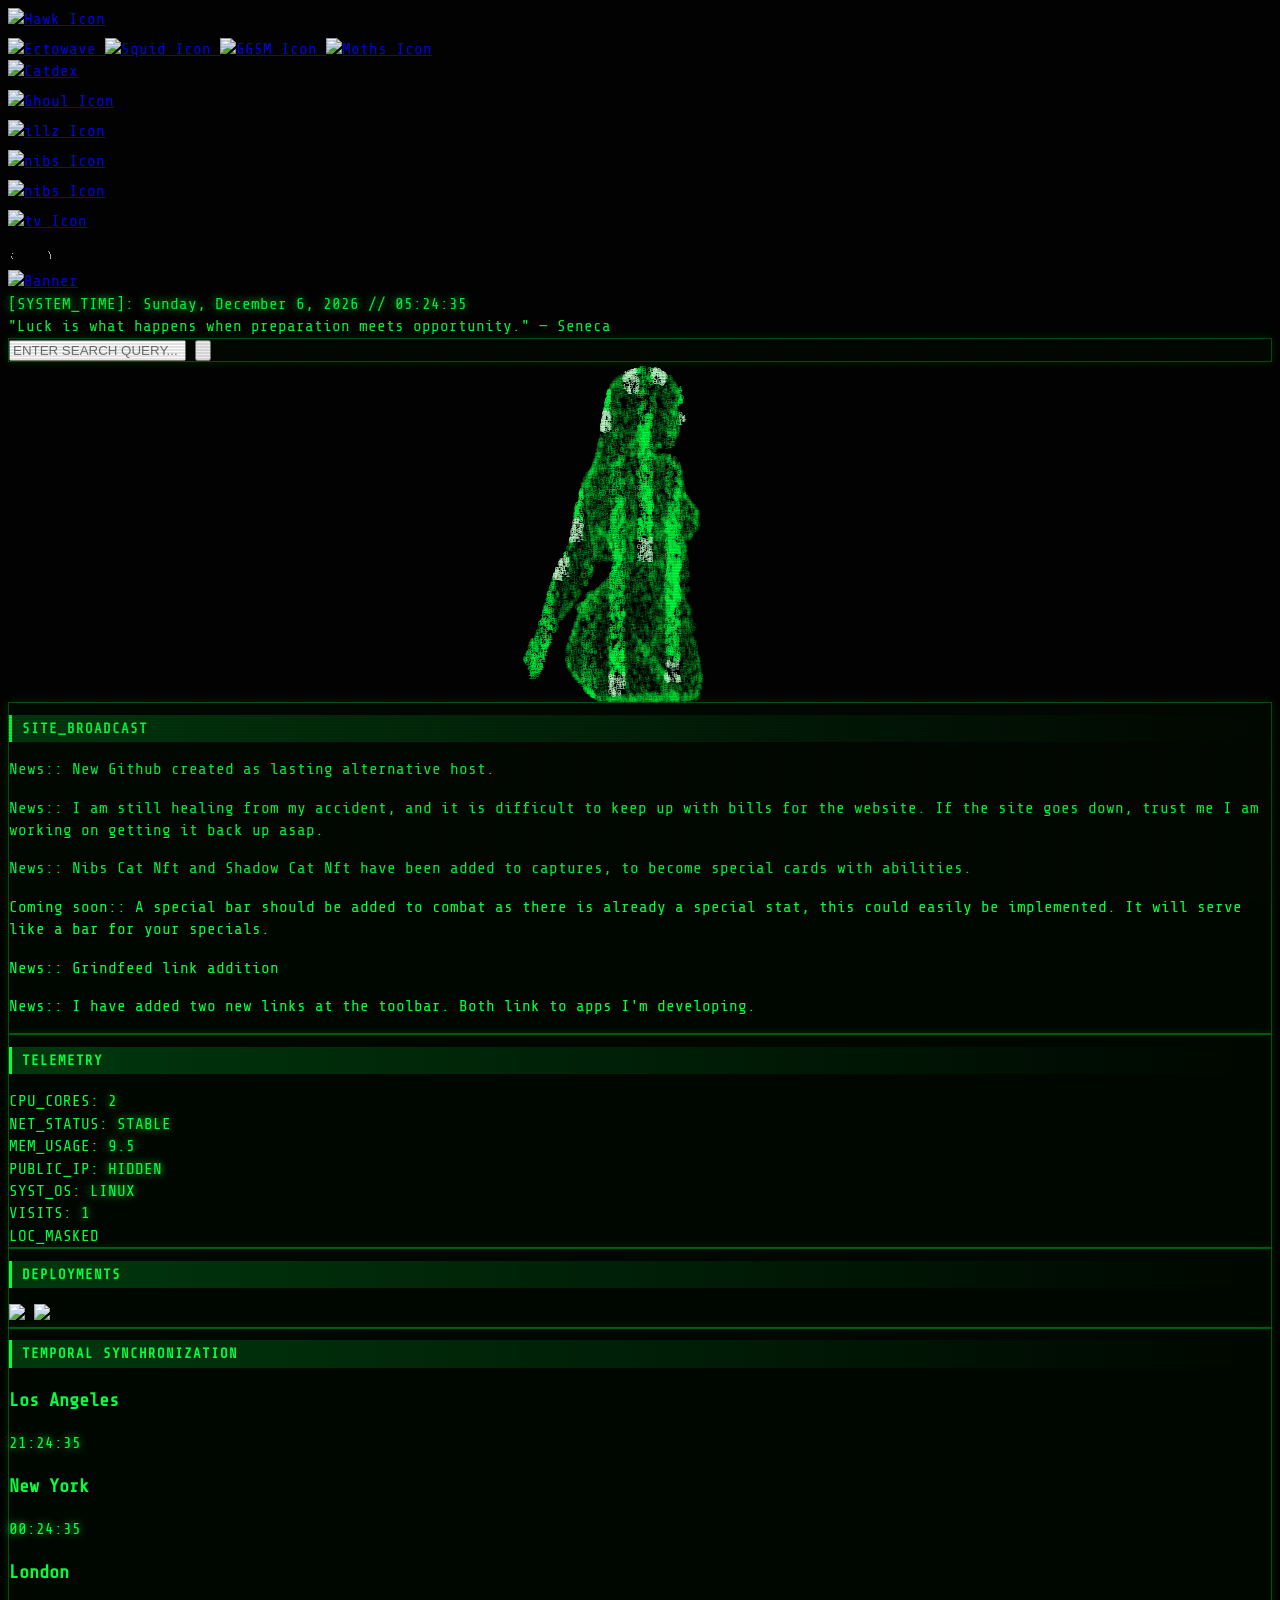
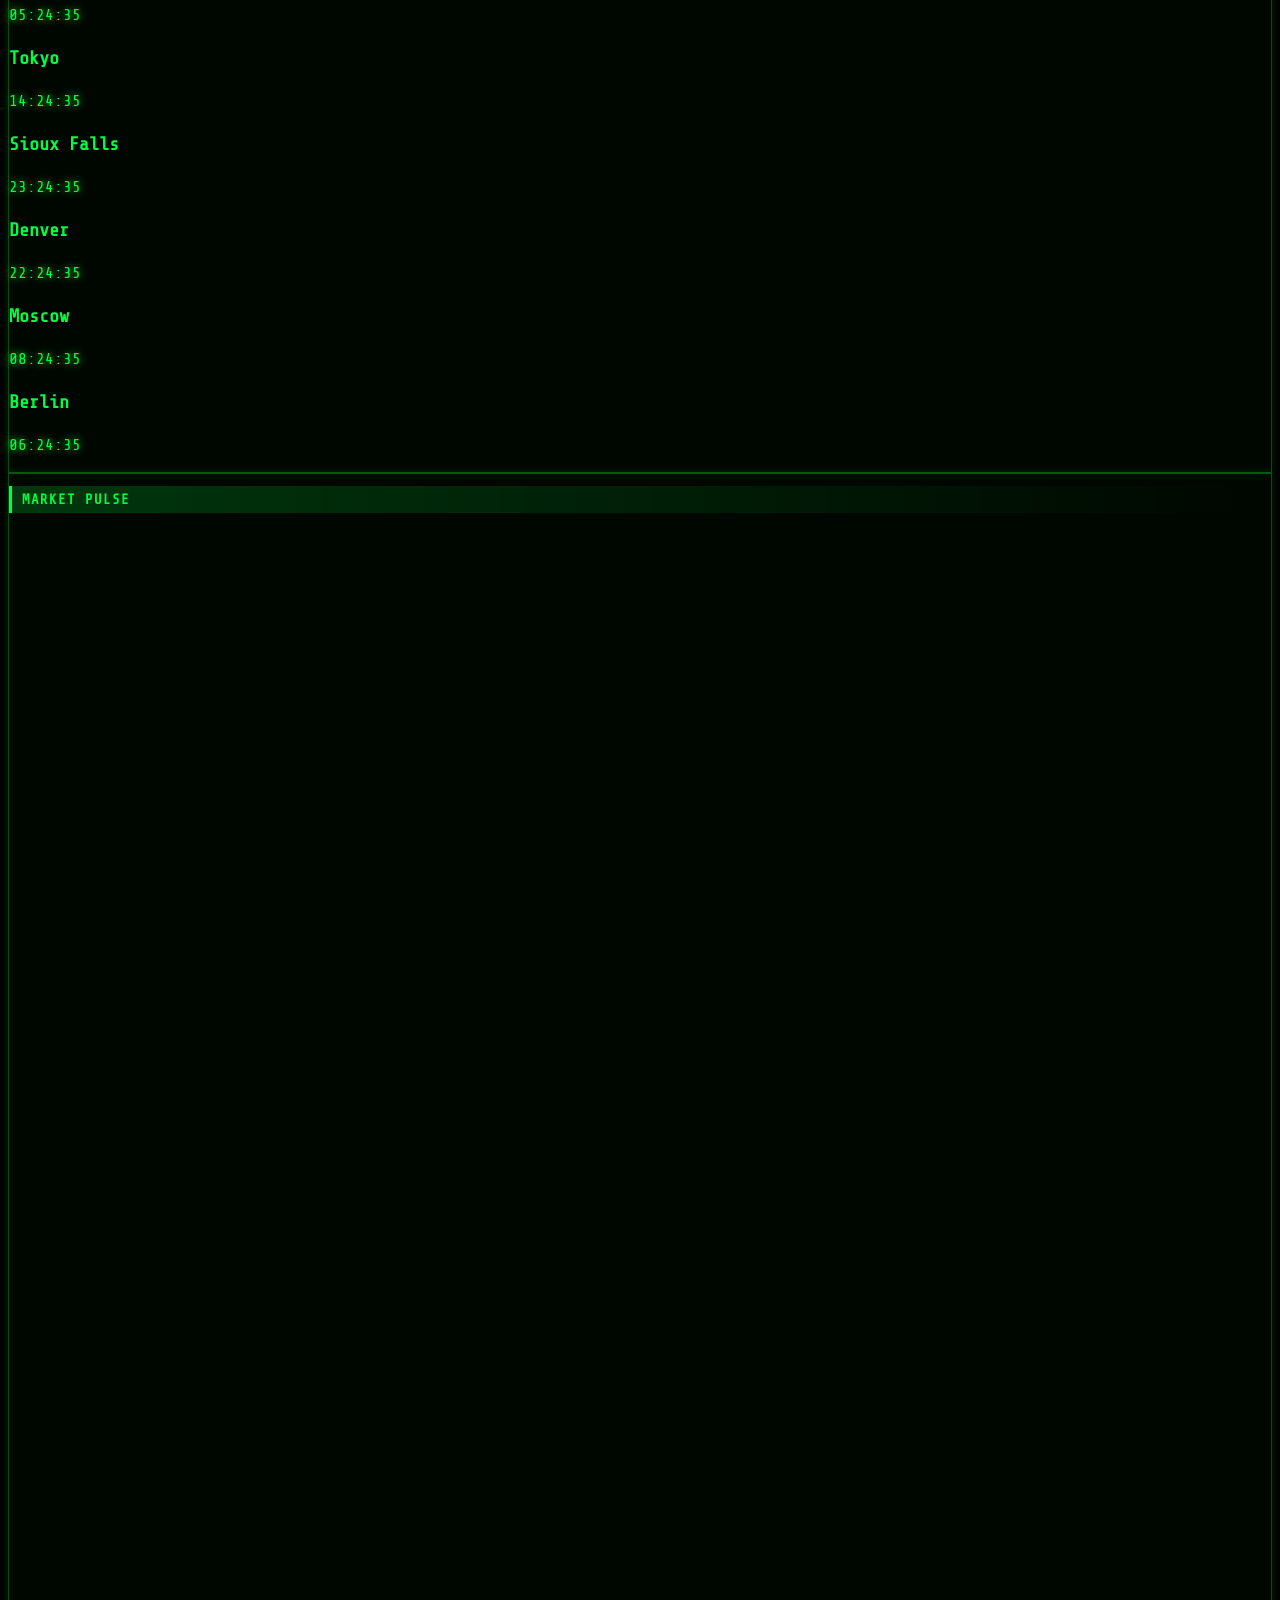
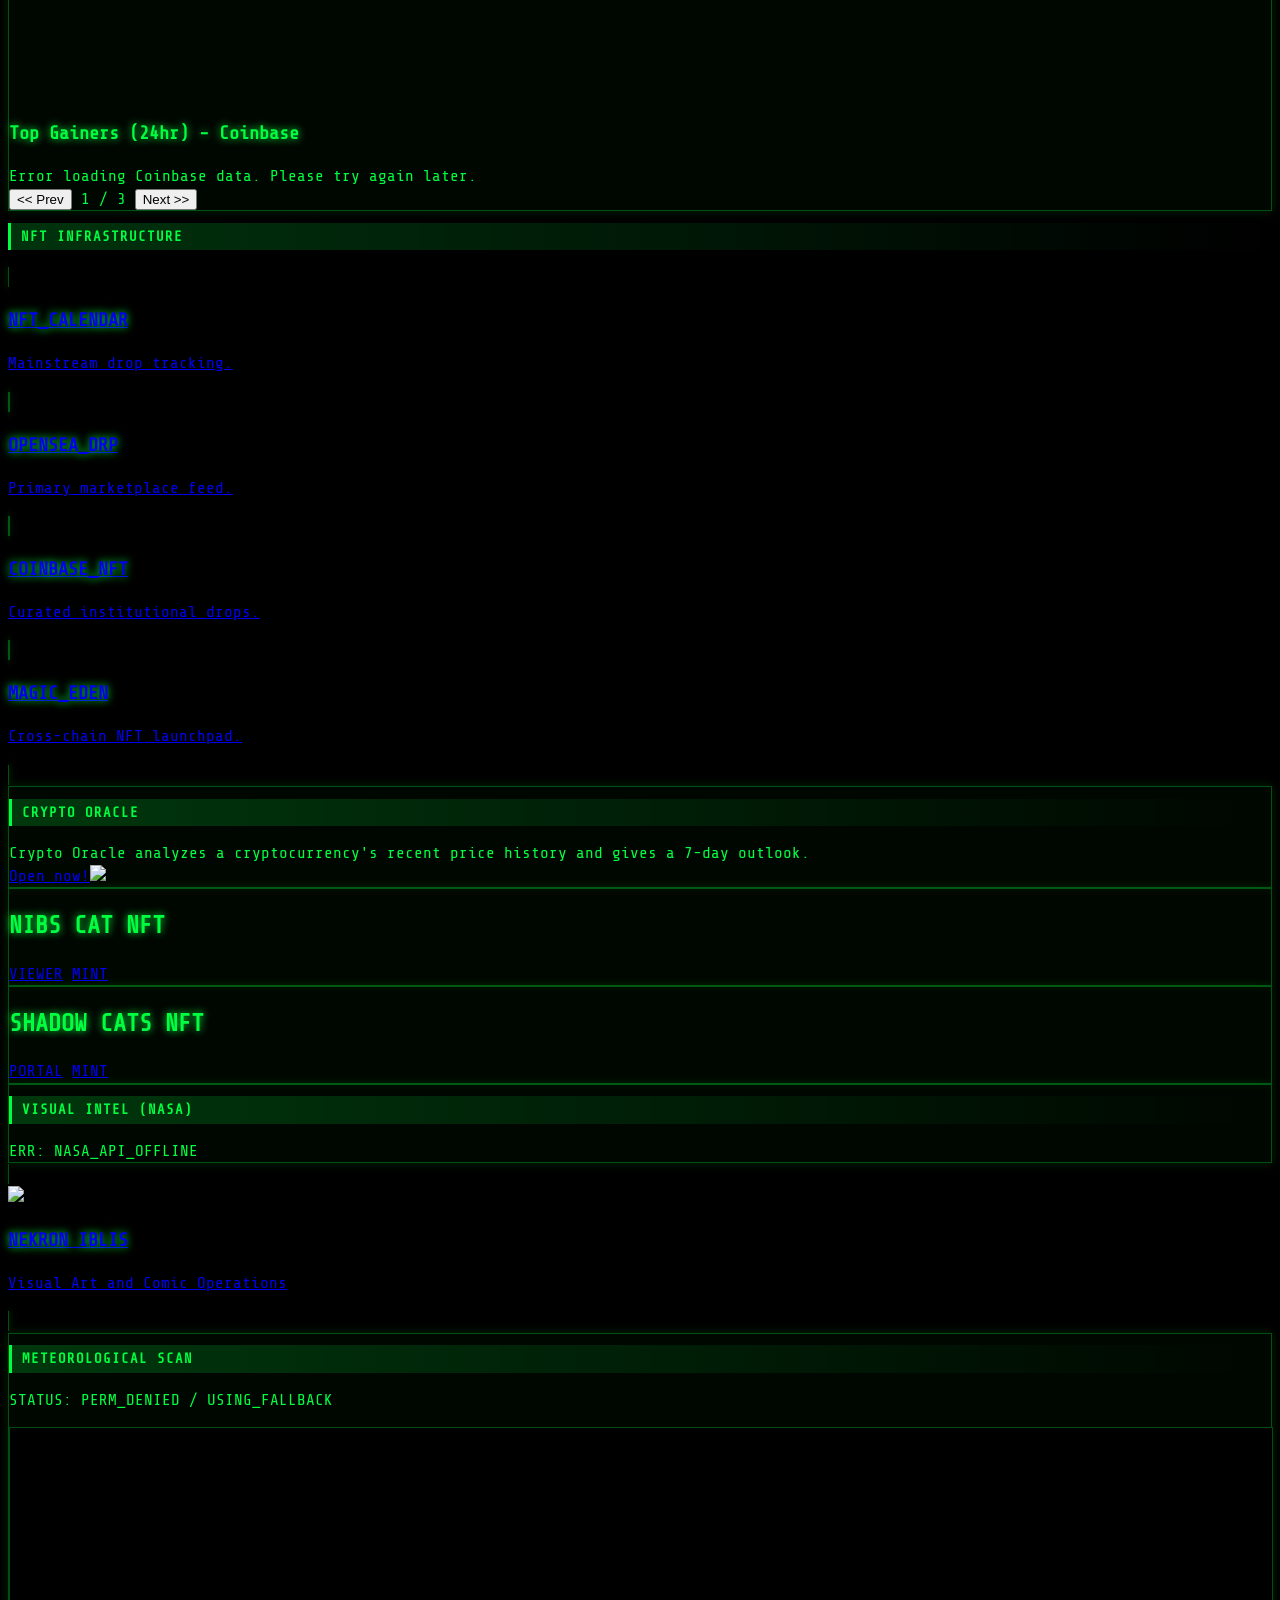
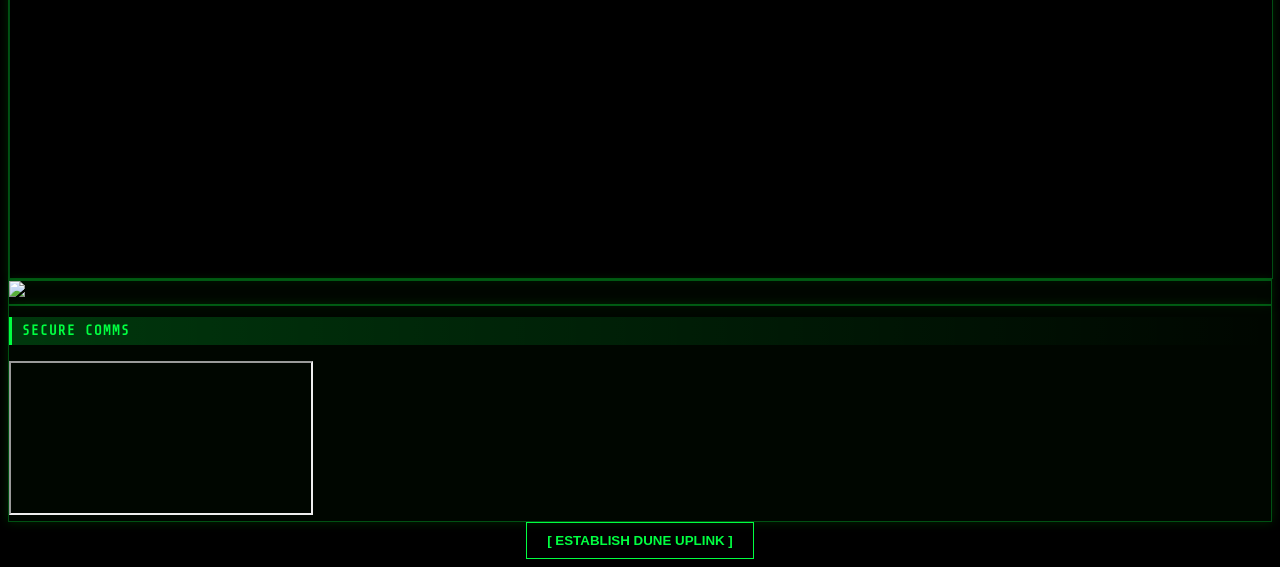
==== commit ec6d6bb0: "Update link in index.html to new site" ====
--- a/index.html
+++ b/index.html
@@ -148,7 +148,7 @@
     <body class="antialiased overflow-x-hidden"> 
         <!-- Top Nav Icons -->
         <div class="absolute top-4 right-4 flex items-center space-x-0 z-50"> 
-            <a href="https://nekroniblis.github.io/nekron/index.html" target="_blank"><img src="https://raw.githubusercontent.com/nekroniblis/nekron/Pics/clawsm.png" alt="Hawk Icon" style="height: 30px; display: block;"></a>  
+            <a href="https://sites.google.com/view/nekroniblis/home" target="_blank"><img src="https://raw.githubusercontent.com/nekroniblis/nekron/Pics/clawsm.png" alt="Hawk Icon" style="height: 30px; display: block;"></a>  
             <a href="https://ectowave.nekron.org/"> <img src="https://raw.githubusercontent.com/nekroniblis/nekron/Pics/ecto.png" alt="Ectowave" style="height: 30px;"> </a> 
             <a href="https://nekroniblis.github.io/nekron/vec.html"> <img src="https://raw.githubusercontent.com/nekroniblis/nekron/Pics/squid.gif" alt="Squid Icon" style="height: 30px;"> </a>
             <a href="https://nekroniblis.github.io/nekron/wavenabber.html"> <img src="https://raw.githubusercontent.com/nekroniblis/nekron/Pics/ggsm.png" alt="GGSM Icon" style="height: 30px;"> </a> 
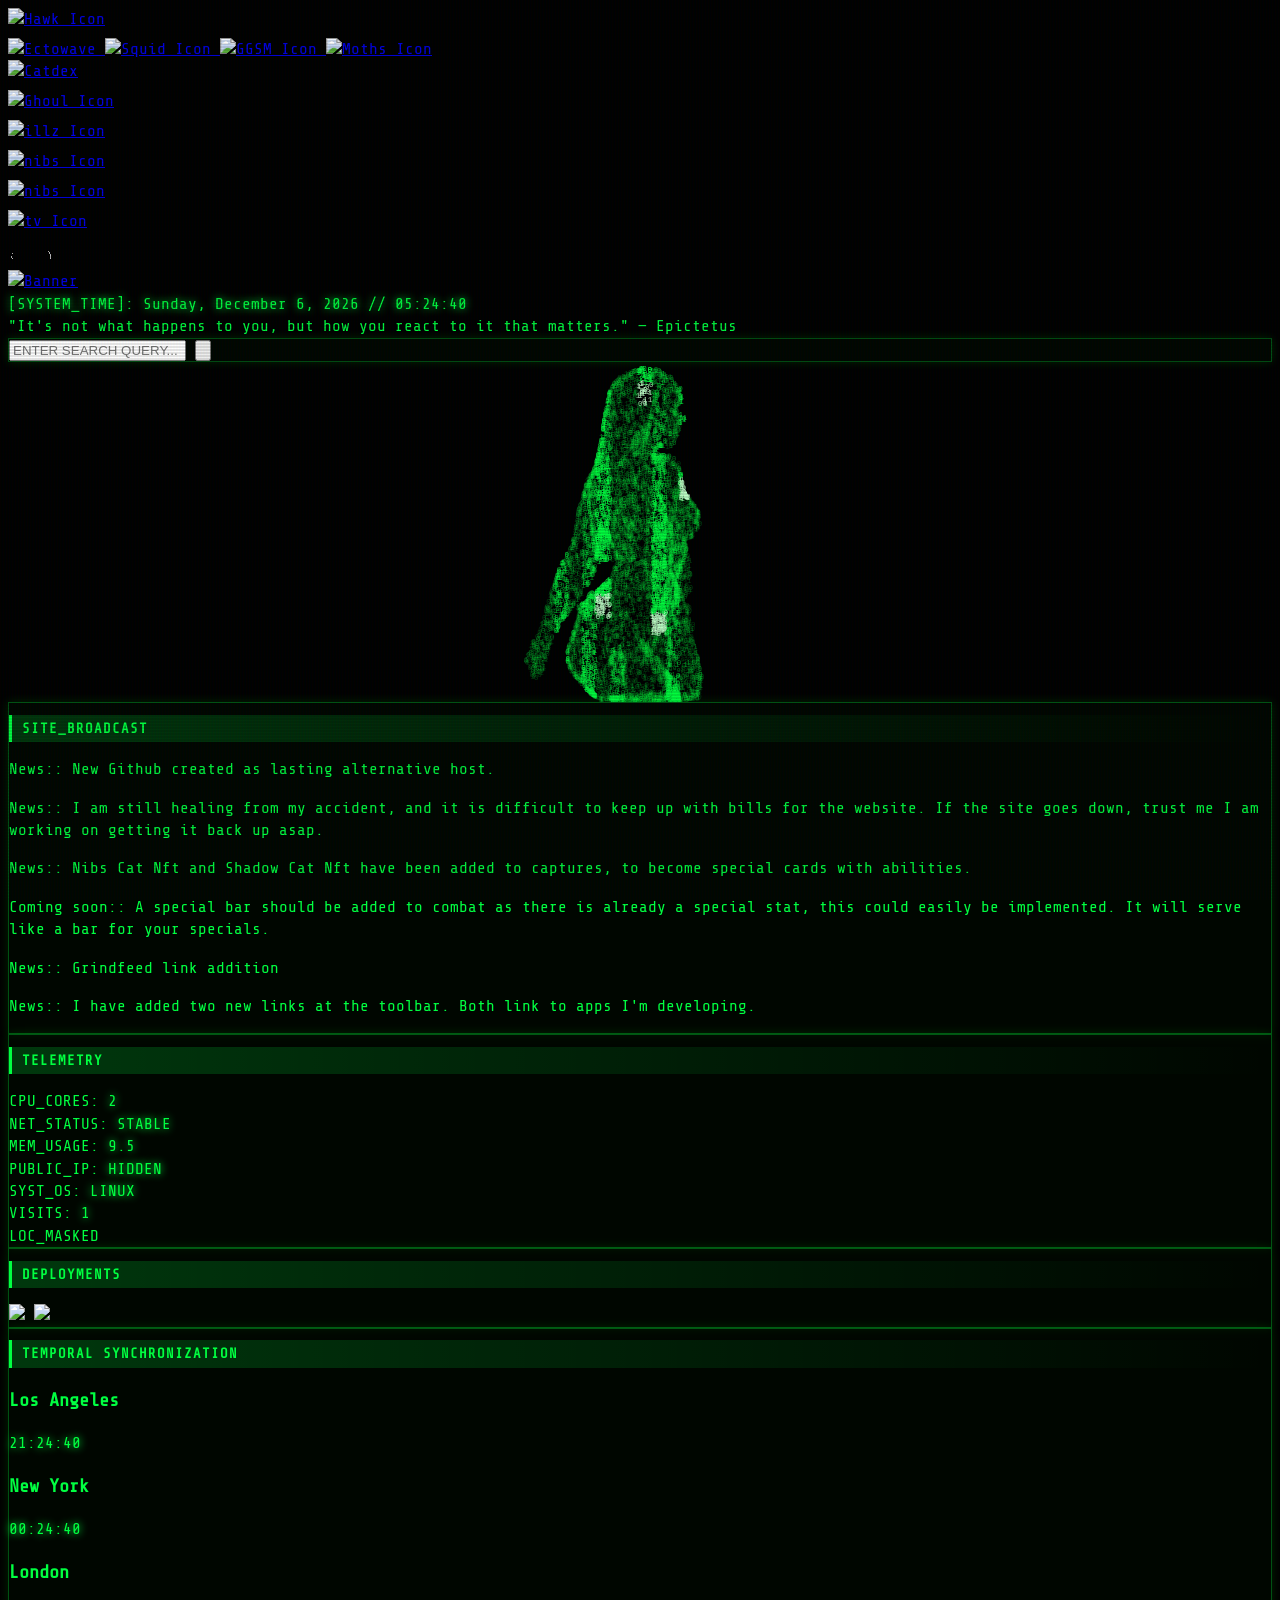
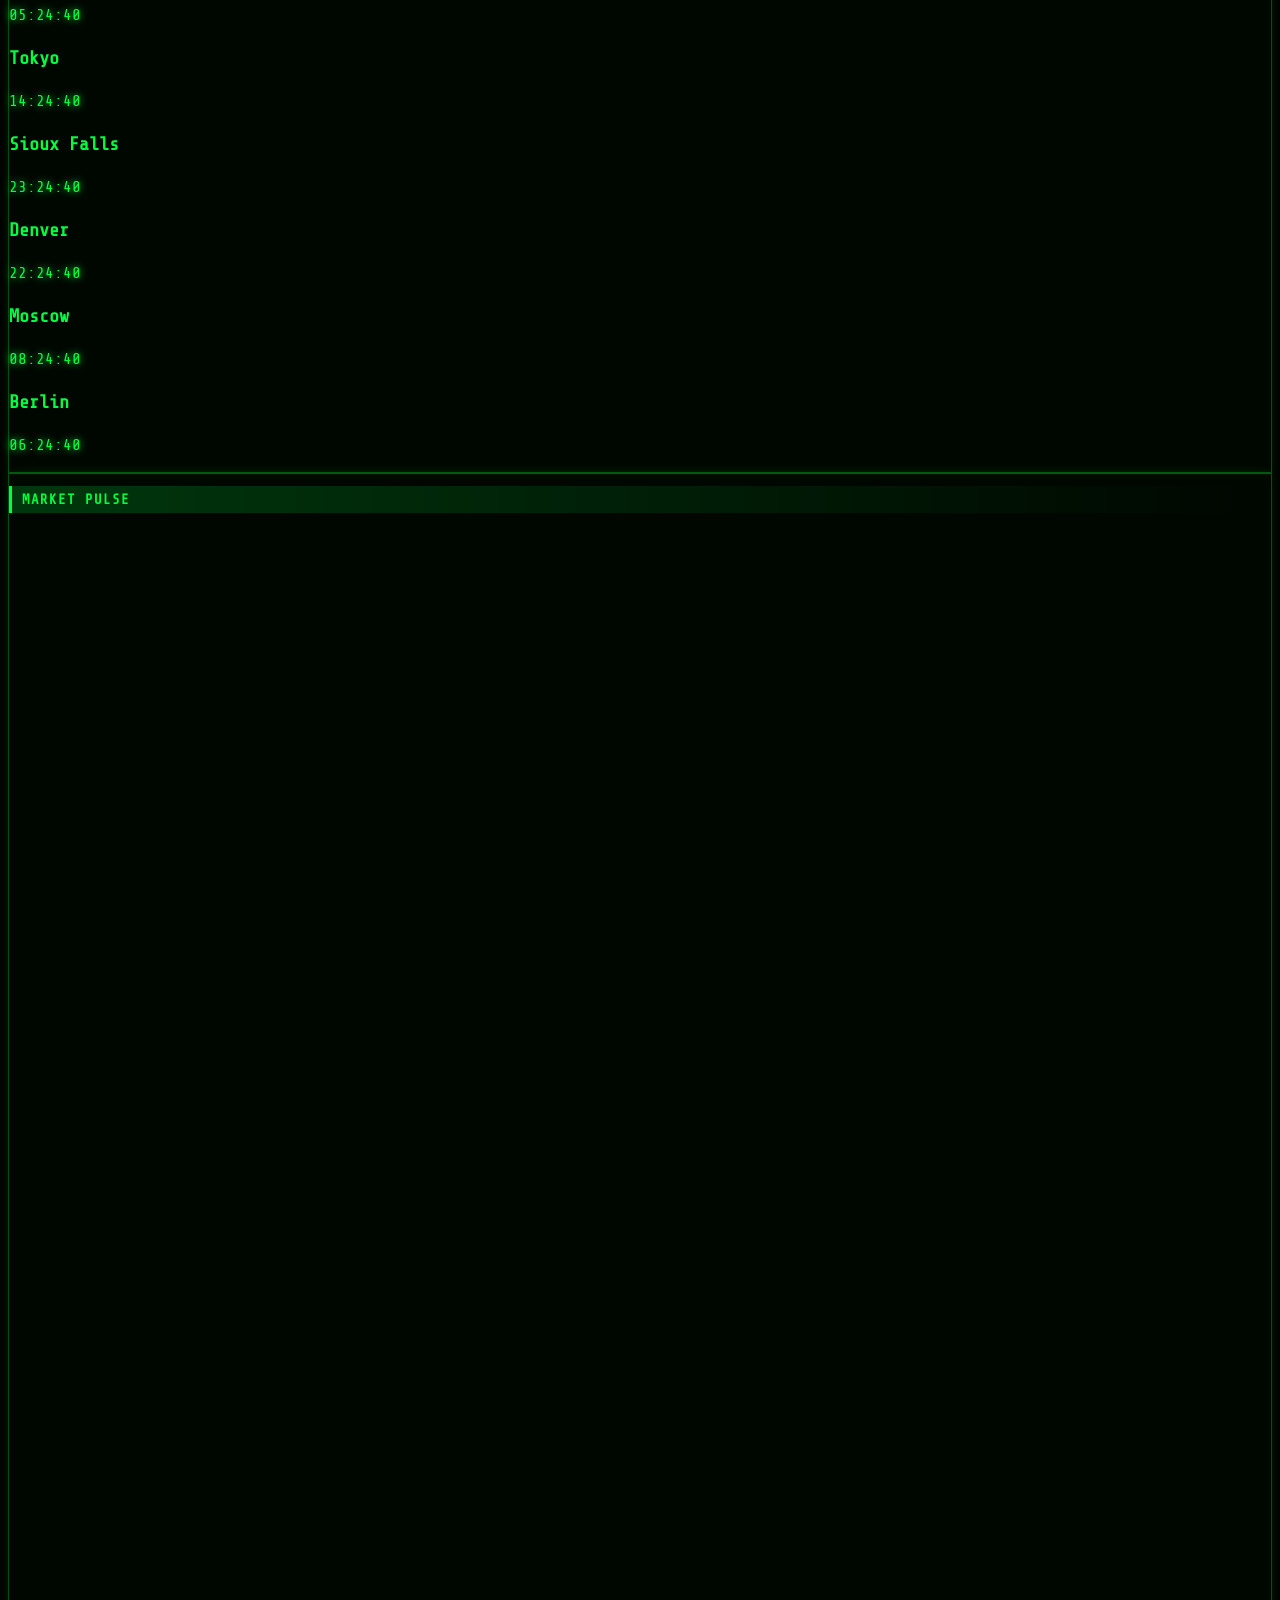
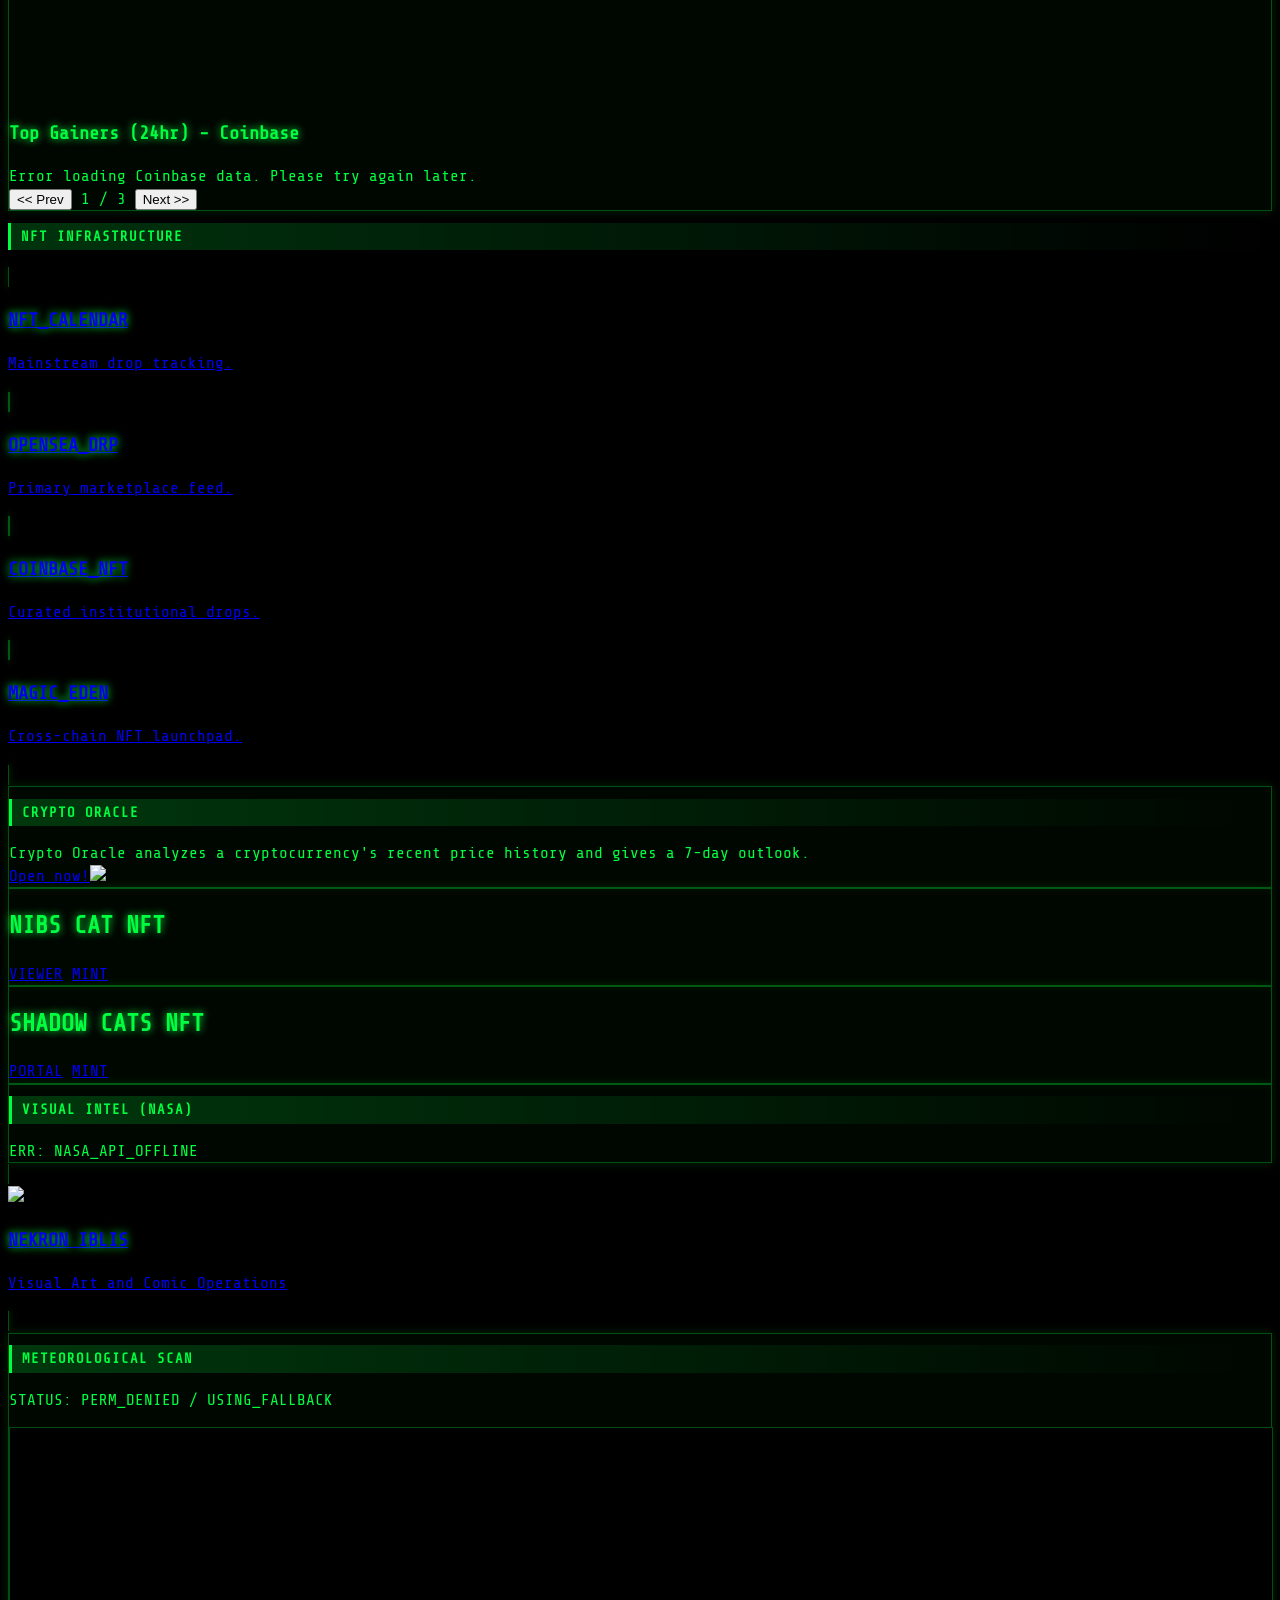
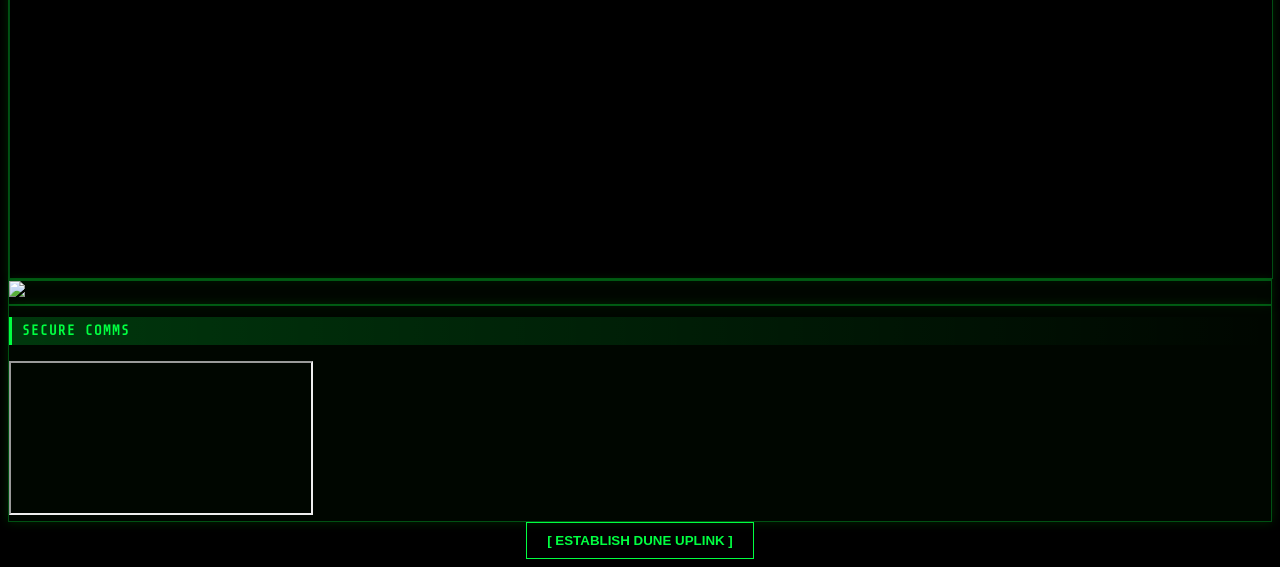
==== commit aa4a0390: "Update iframe source URL in index.html" ====
--- a/index.html
+++ b/index.html
@@ -1007,7 +1007,7 @@
                     status.style.display = 'none';
                     container.style.display = 'block';
                     setTimeout(() => { container.style.opacity = '1'; }, 50);
-		    target.innerHTML = `<iframe src="https://nekroniblis.github.io/nekron/feed%201.1.html" title="DUNE Feed Stream" width="100%" height="1000"></iframe>`;
+		    target.innerHTML = `<iframe src="https://nekroniblis.github.io/nekron/feed.html" title="DUNE Feed Stream" width="100%" height="1000"></iframe>`;
                 }, 1000);
             }, 800);
         }
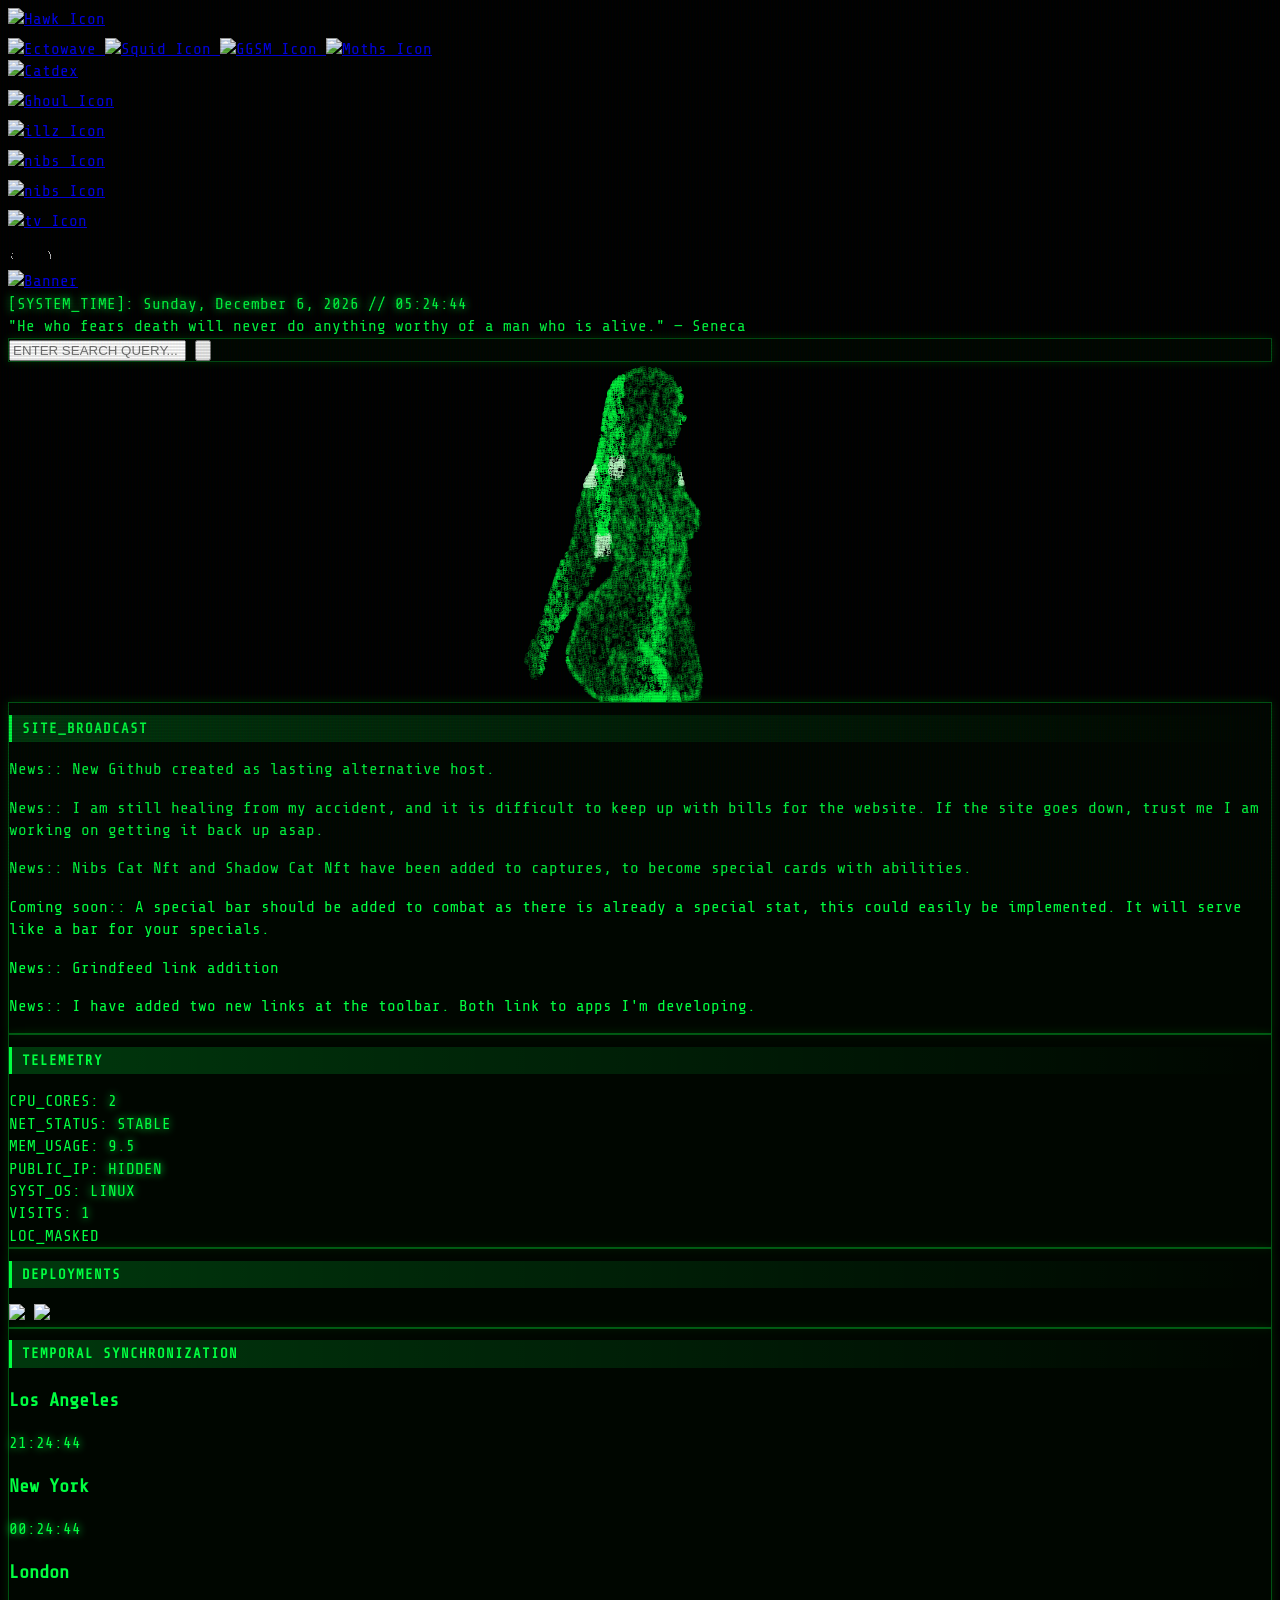
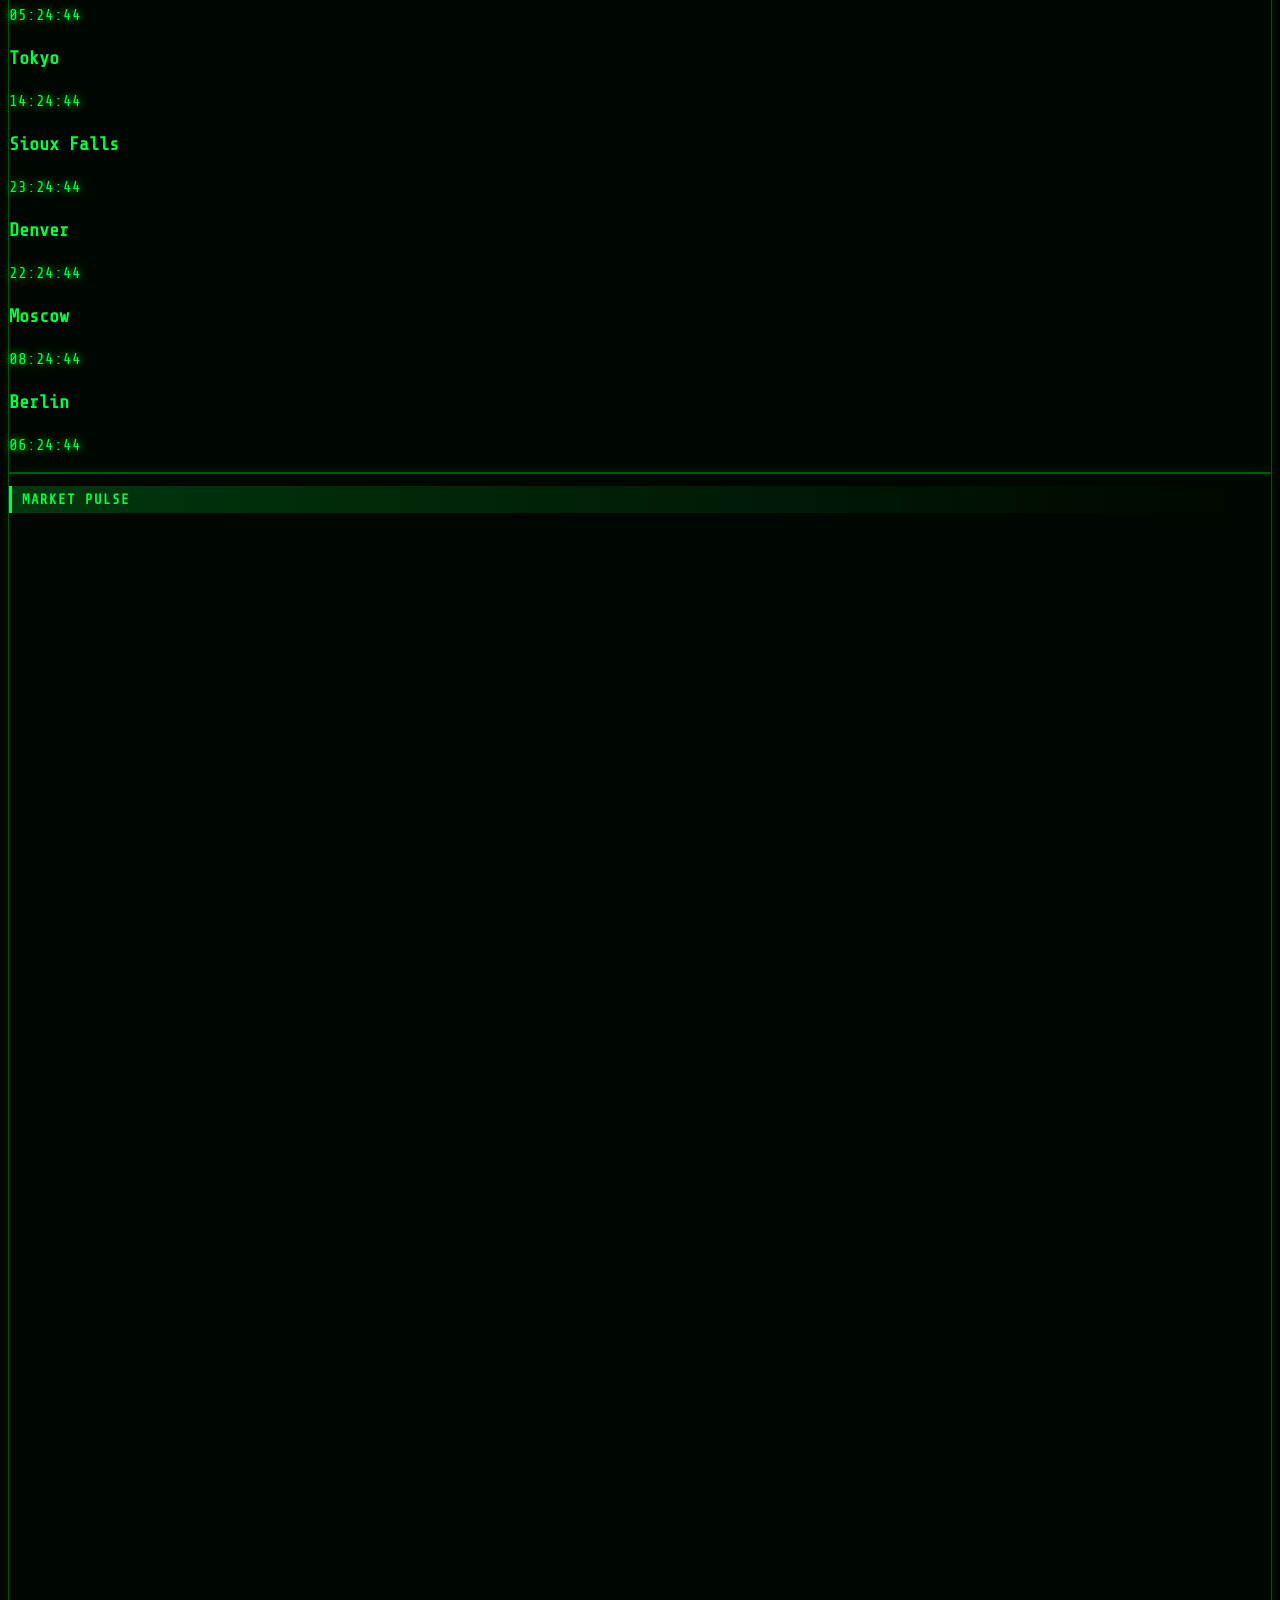
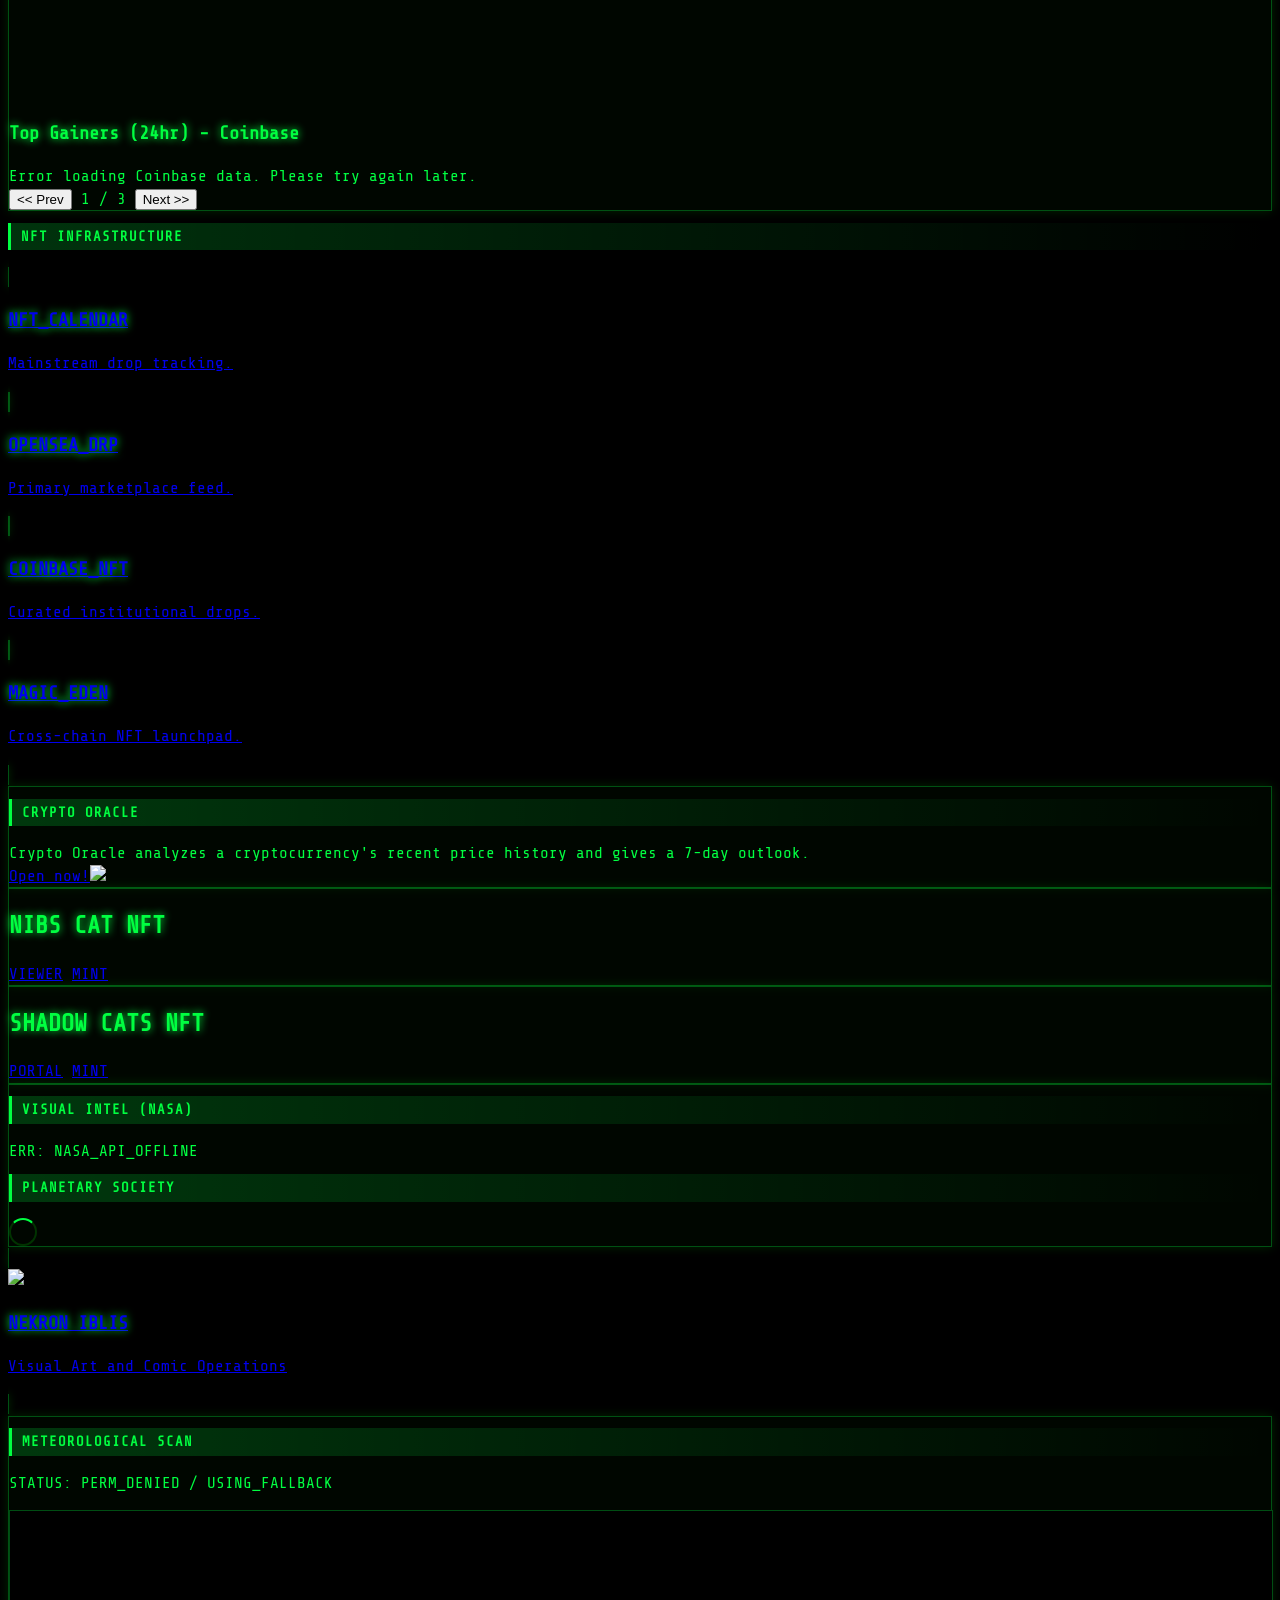
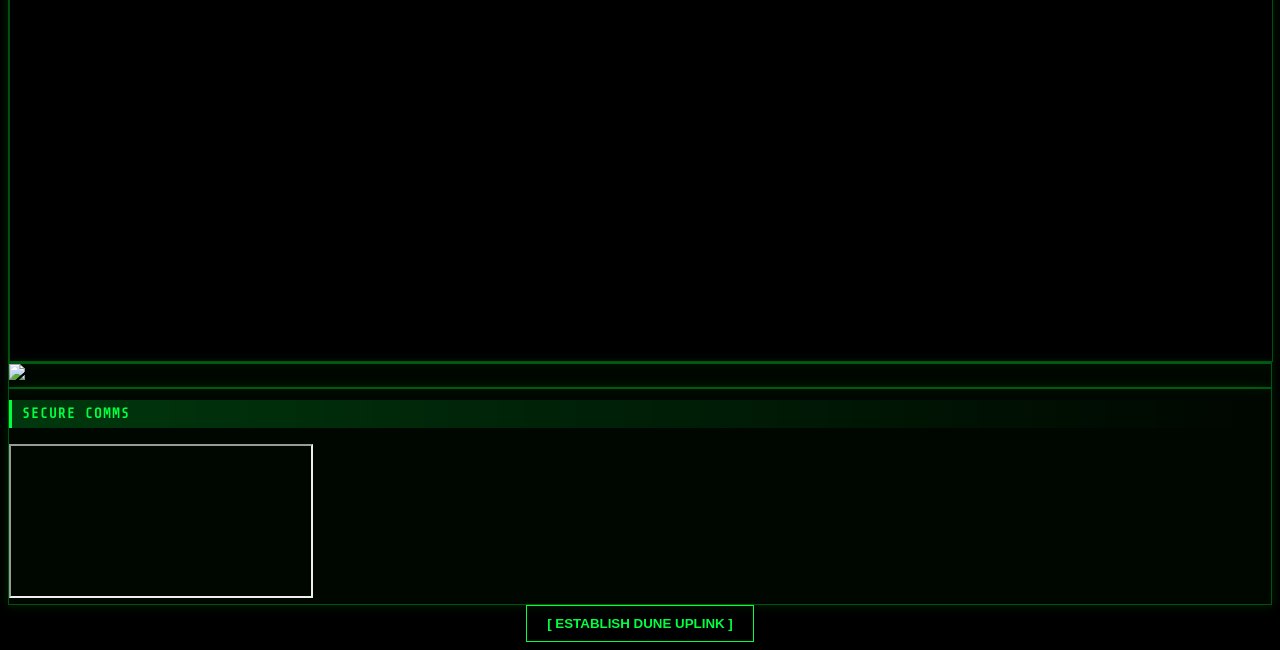
==== commit 3020916f: "Refactor NASA and Planetary Society sections in index.html Reorganized NASA and Planetary Society se" ====
--- a/index.html
+++ b/index.html
@@ -483,15 +483,26 @@
                 </section>
             </div>
 
-            <!-- News & NASA -->
-            <section class="grid grid-cols- gap-6 mb-12">
-                <div class="lg:col-span-1 container-glow p-4">
-                    <h2 class="module-header">Visual Intel (NASA)</h2>
-                    <div id="nasa-feed-container" class="max-h-96 overflow-y-auto pr-4 text-base">
-                        <div class="loader mx-auto"></div>
-                    </div>
+           <section class="mb-12">
+    <div class="container-glow p-4">
+        <div class="flex flex-col md:flex-row gap-6">
+            <!-- NASA: fixed-width column, 1:1 images -->
+            <div class="w-full md:w-72 shrink-0">
+                <h2 class="module-header">Visual Intel (NASA)</h2>
+                <div id="nasa-feed-container" class="max-h-96 overflow-y-auto pr-4 text-base">
+                    <div class="loader mx-auto"></div>
                 </div>
-            </section>
+            </div>
+            <!-- Planetary Society: takes the rest of the space -->
+            <div class="flex-1 min-w-0 border-t md:border-t-0 md:border-l border-green-900/30 pt-4 md:pt-0 md:pl-6">
+                <h2 class="module-header">Planetary Society</h2>
+                <div id="planetary-feed-container" class="max-h-96 overflow-y-auto pr-4 text-base">
+                    <div class="loader mx-auto"></div>
+                </div>
+            </div>
+        </div>
+    </div>
+</section>
 
 			<!-- Visual Art / Comics -->
 			<section class="mb-12 h-[130px] md:h-[475px]">
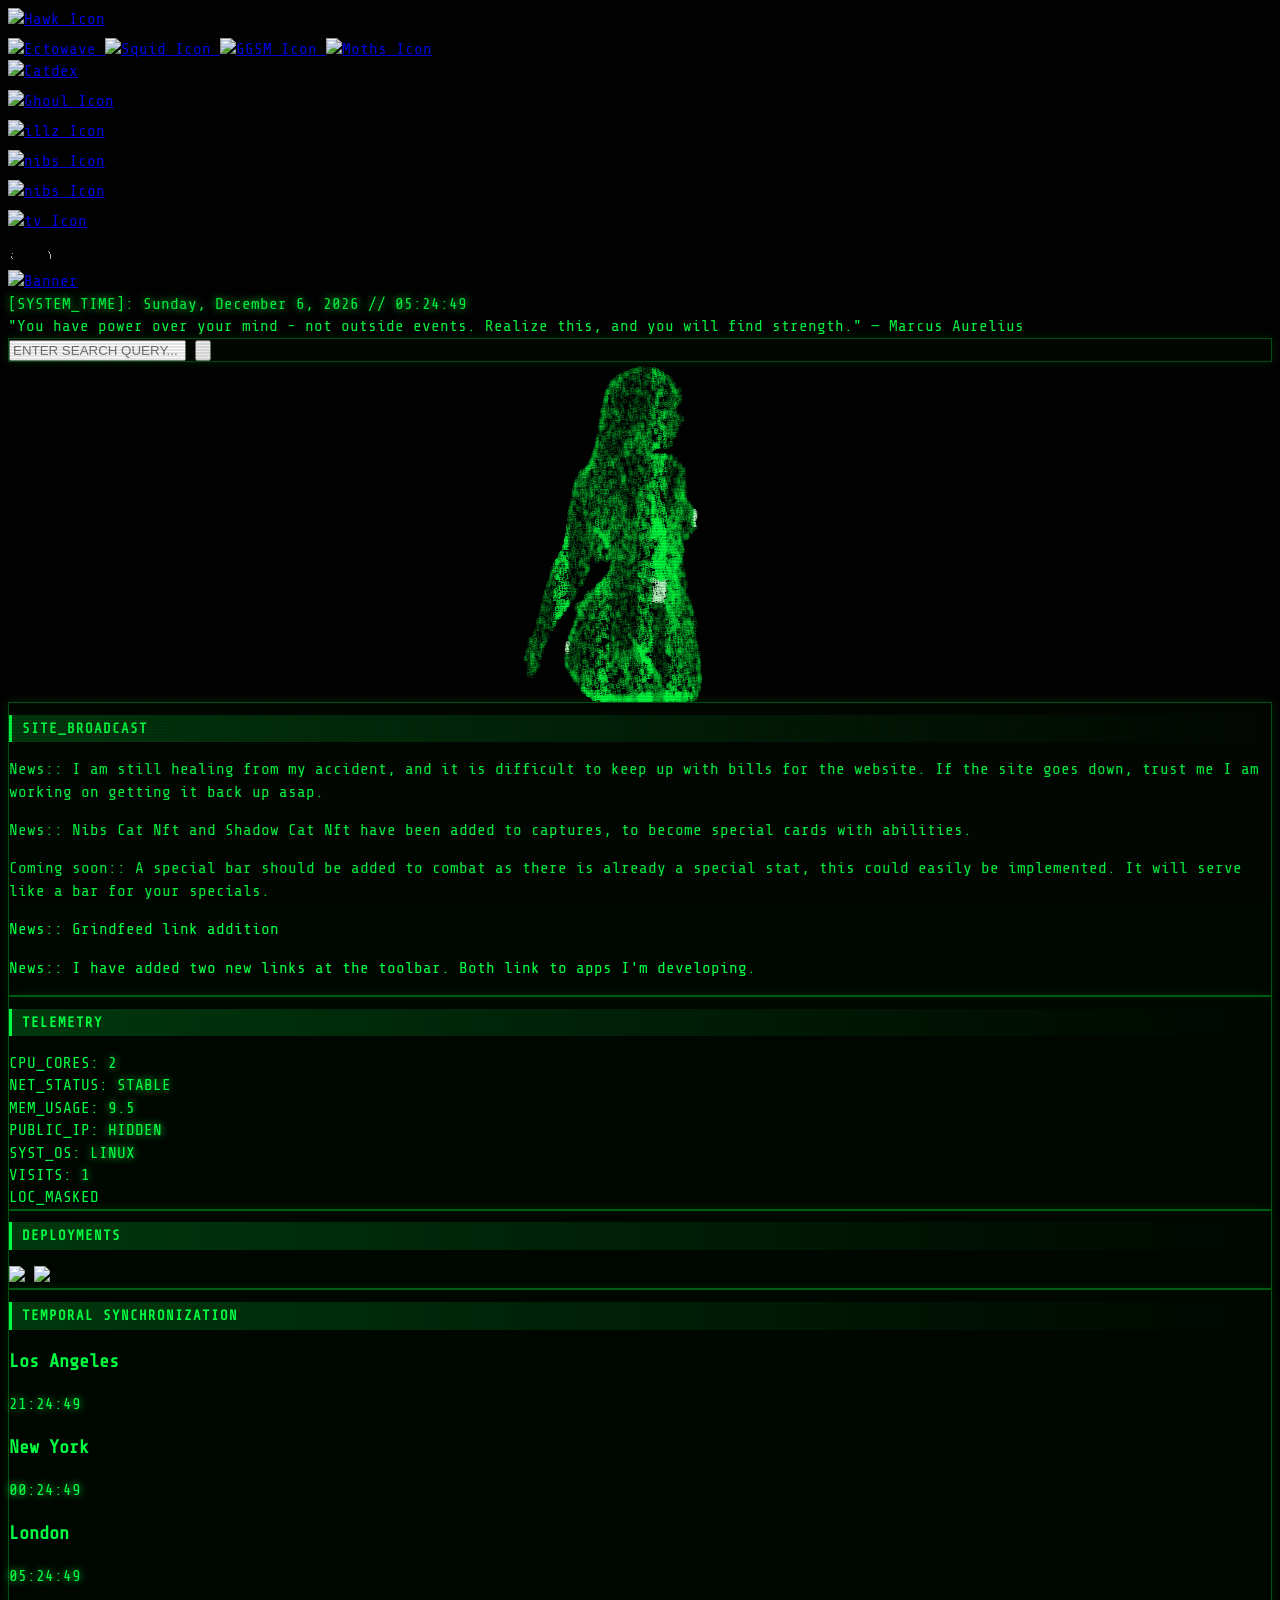
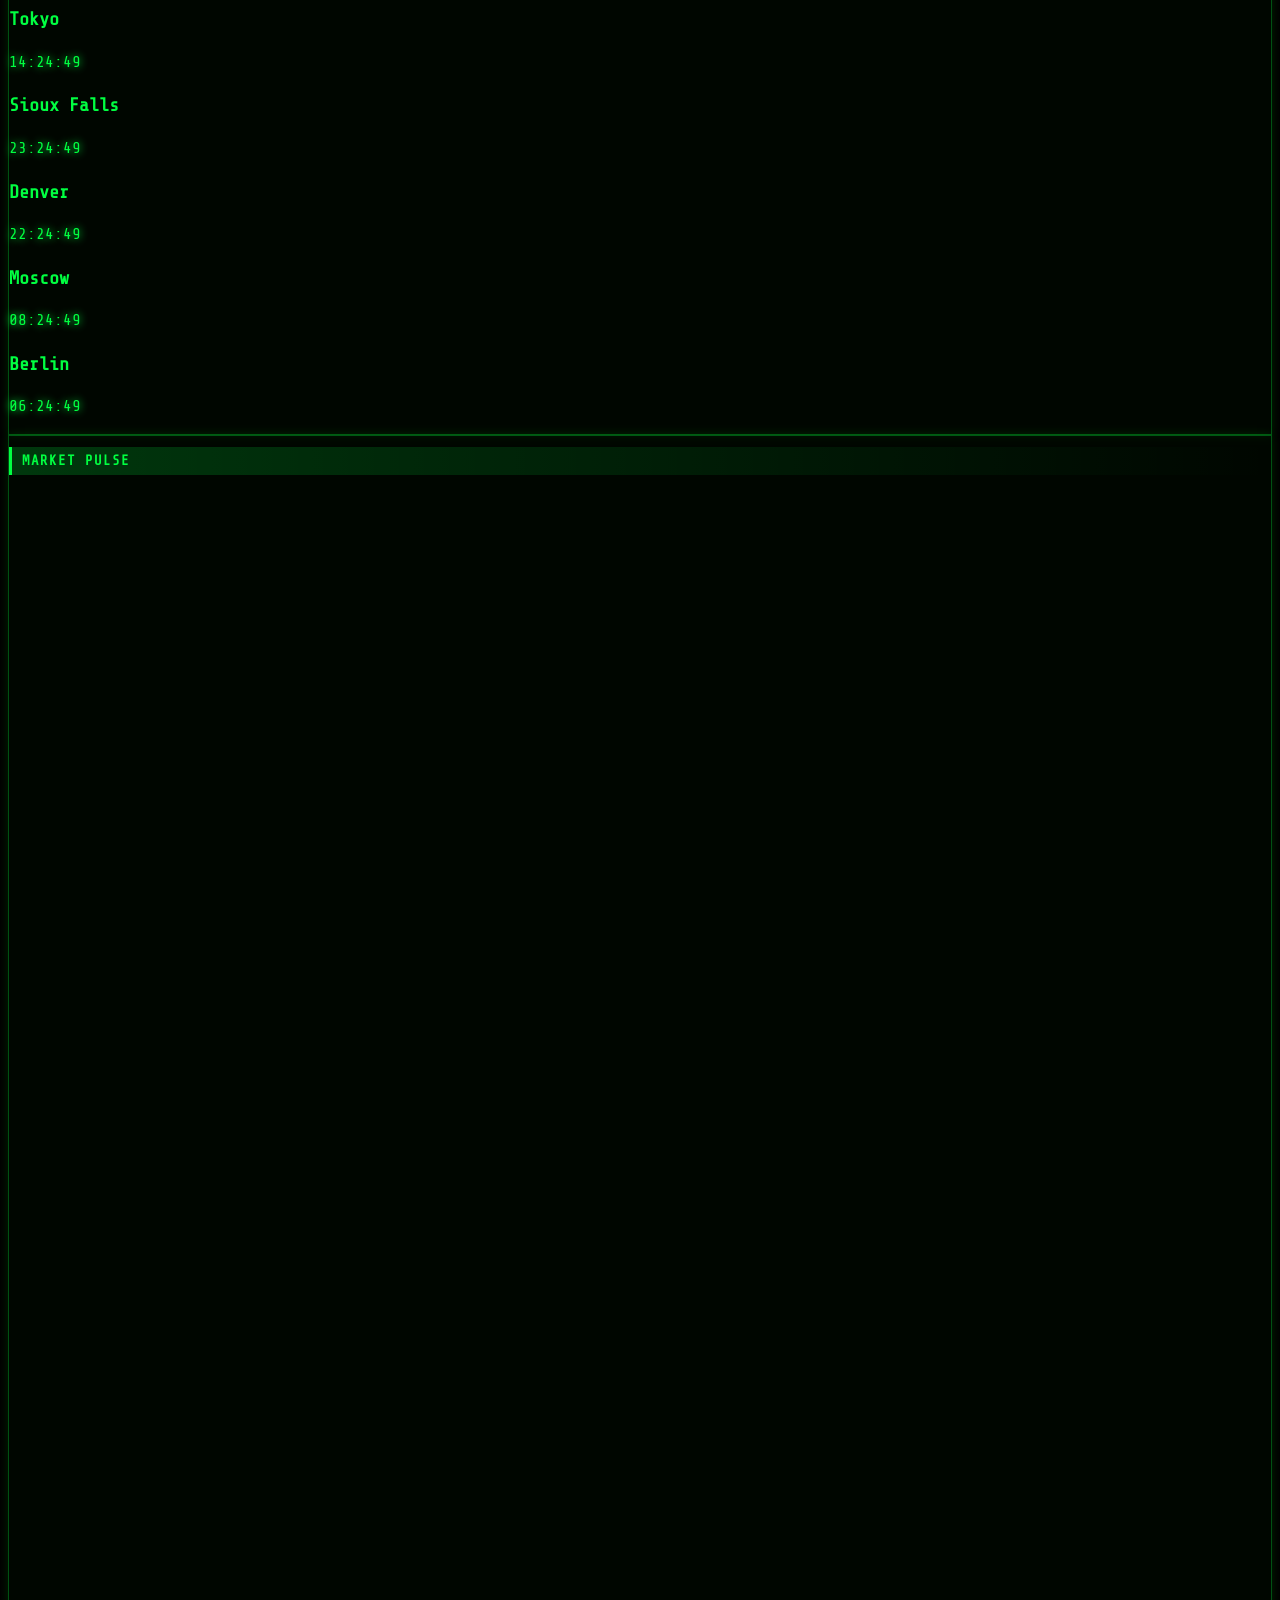
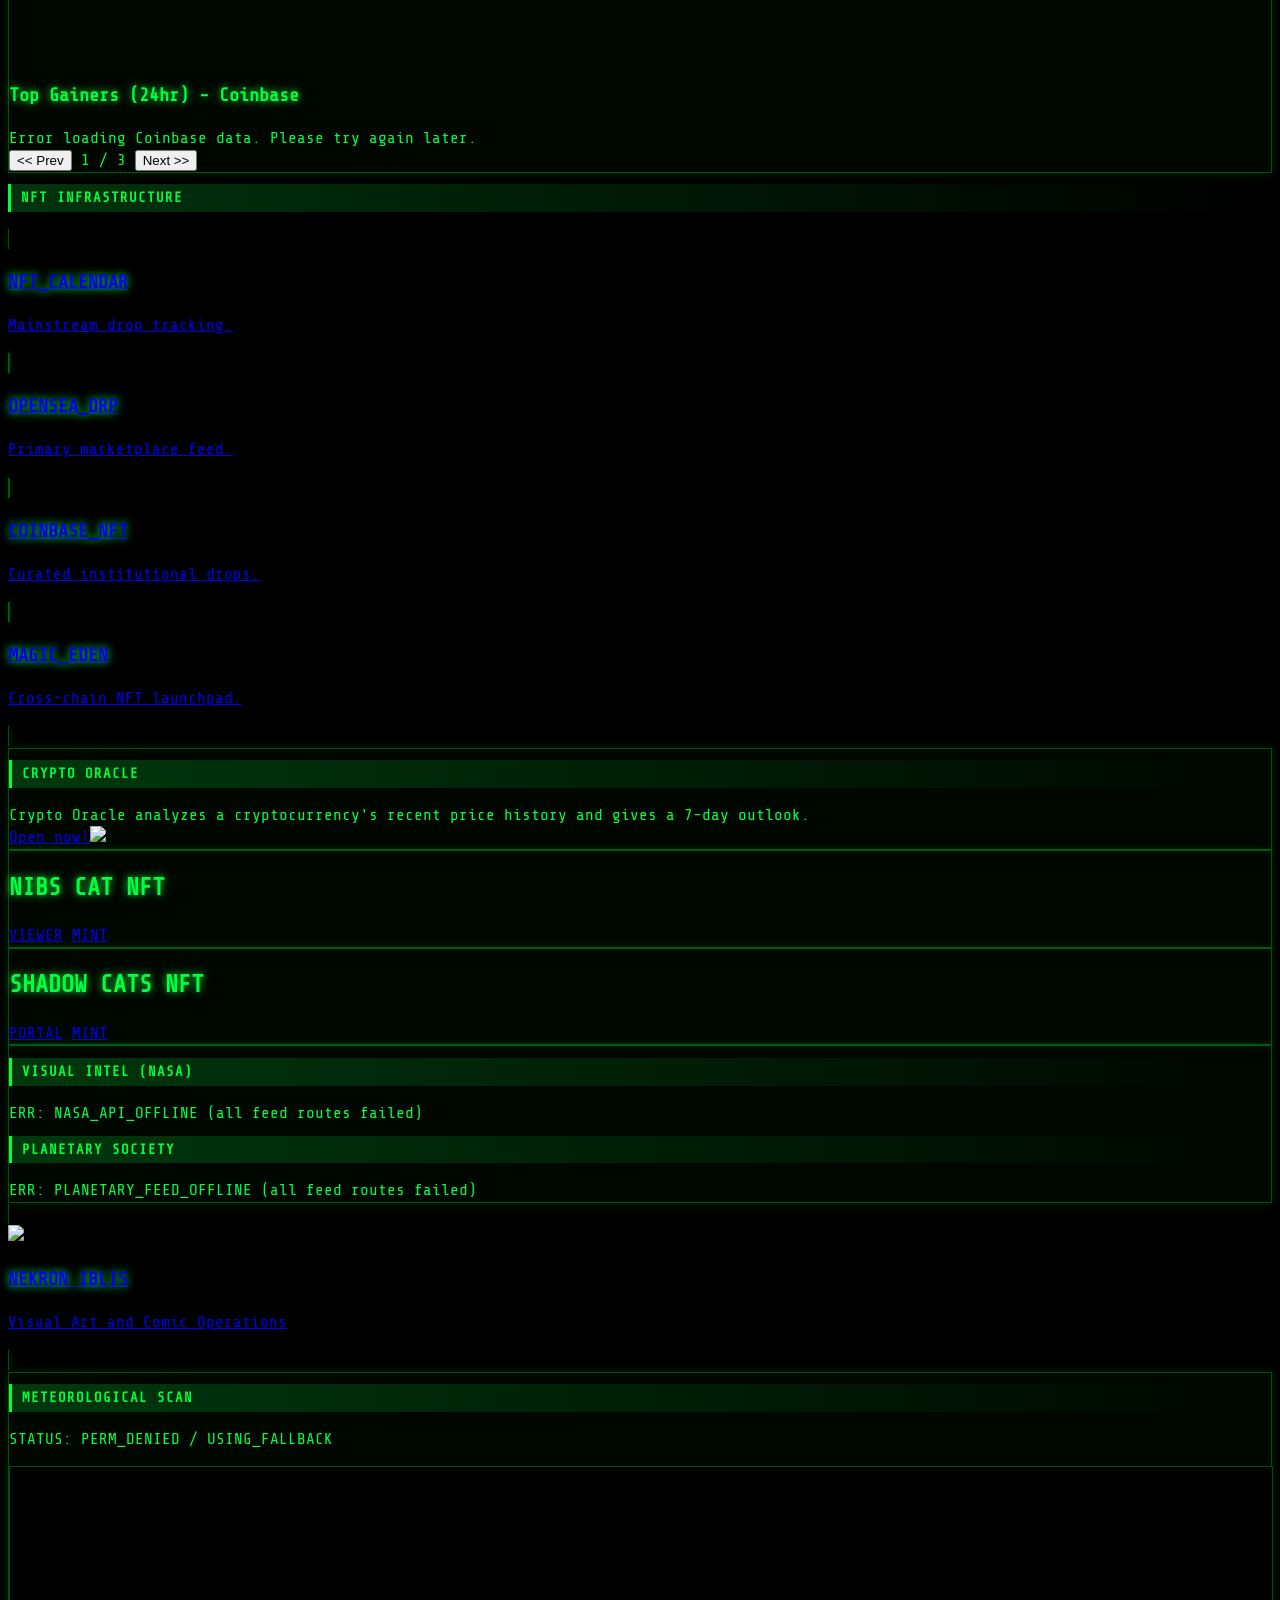
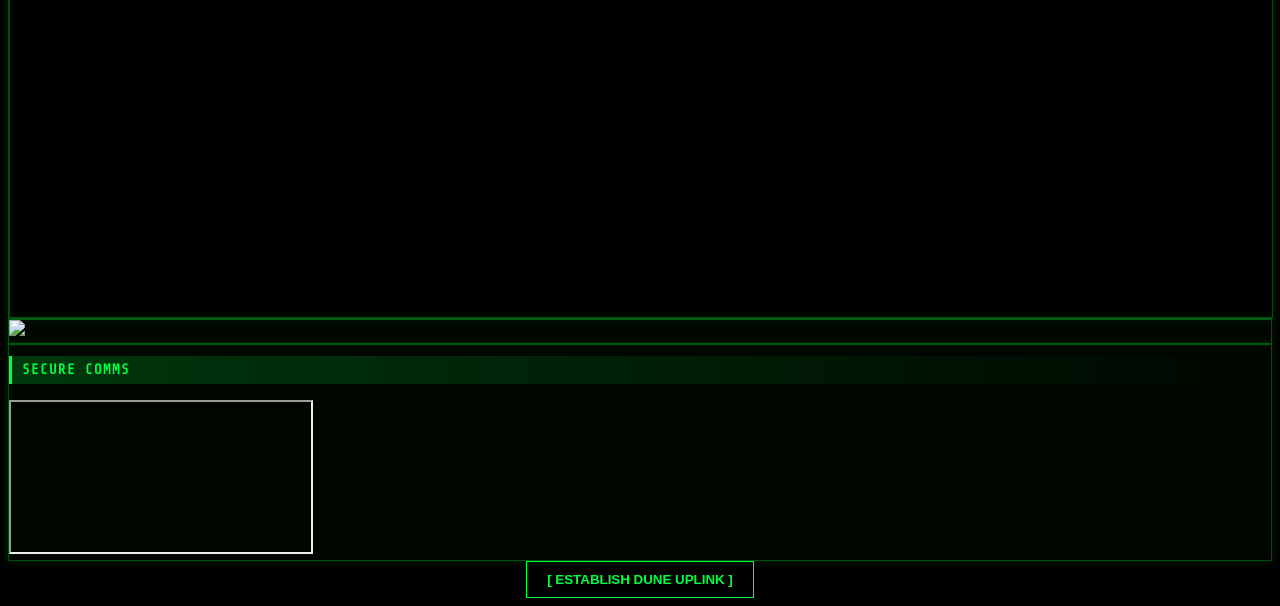
==== commit d45bba72: "Update print statement from 'Hello' to 'Goodbye'" ====
--- a/index.html
+++ b/index.html
@@ -13,7 +13,7 @@
         <meta charset="UTF-8"> 
         <meta name="viewport" content="width=device-width, initial-scale=1.0"> 
         <title>Nekron.org // Systems Dashboard</title>         
-        <link rel="icon" href="https://raw.githubusercontent.com/nekroniblis/nekron/Pics/smoking.png" type="image/png"> 
+        <link rel="icon" href="https://www.nekron.org/smoking.png" type="image/png"> 
         <script src="https://cdn.tailwindcss.com"></script>         
         <link rel="stylesheet" href="https://unpkg.com/leaflet@1.9.4/dist/leaflet.css" integrity="sha256-p4NxAoJBhIIN+hmNHrzRCf9tD/miZyoHS5obTRR9BMY=" crossorigin=""/> 
         <script src="https://unpkg.com/leaflet@1.9.4/dist/leaflet.js" integrity="sha256-20nQCchB9co0qIjJZRGuk2/Z9VM+kNiyxNV1lvTlZBo=" crossorigin=""></script>         
@@ -148,26 +148,26 @@
     <body class="antialiased overflow-x-hidden"> 
         <!-- Top Nav Icons -->
         <div class="absolute top-4 right-4 flex items-center space-x-0 z-50"> 
-            <a href="https://sites.google.com/view/nekroniblis/home" target="_blank"><img src="https://raw.githubusercontent.com/nekroniblis/nekron/Pics/clawsm.png" alt="Hawk Icon" style="height: 30px; display: block;"></a>  
-            <a href="https://ectowave.nekron.org/"> <img src="https://raw.githubusercontent.com/nekroniblis/nekron/Pics/ecto.png" alt="Ectowave" style="height: 30px;"> </a> 
-            <a href="https://nekroniblis.github.io/nekron/vec.html"> <img src="https://raw.githubusercontent.com/nekroniblis/nekron/Pics/squid.gif" alt="Squid Icon" style="height: 30px;"> </a>
-            <a href="https://nekroniblis.github.io/nekron/wavenabber.html"> <img src="https://raw.githubusercontent.com/nekroniblis/nekron/Pics/ggsm.png" alt="GGSM Icon" style="height: 30px;"> </a> 
-            <a href="https://nekroniblis.github.io/nekron/radar.html"> <img src="https://raw.githubusercontent.com/nekroniblis/nekron/Pics/moths.png" alt="Moths Icon" style="height: 30px;"> </a> 
+            <a href="https://www.nekron.site/" target="_blank"><img src="https://www.nekron.org/claw.png" alt="Hawk Icon" style="height: 30px; display: block;"></a>  
+            <a href="https://ectowave.nekron.org/"> <img src="https://www.nekron.org/pics/ecto" alt="Ectowave" style="height: 30px;"> </a> 
+            <a href="https://www.nekron.org/vec"> <img src="https://www.nekron.org/squid.gif" alt="Squid Icon" style="height: 30px;"> </a>
+            <a href="https://www.nekron.org/wavenabber"> <img src="https://www.nekron.org/ggsm.png" alt="GGSM Icon" style="height: 30px;"> </a> 
+            <a href="https://www.nekron.org/radar.html"> <img src="https://www.nekron.org/moths.png" alt="Moths Icon" style="height: 30px;"> </a> 
         </div>
         <div class="absolute top-4 left-4 flex items-center space-x-0 z-50"> 
-            <a href="https://catdex.nekron.org/"><img src="https://raw.githubusercontent.com/nekroniblis/nekron/Pics/bat666l.png" alt="Catdex" style="height: 30px; display: block;"></a>
-            <a href="https://nekroniblis.github.io/nekron/sickkitty.html" target="_parent"><img src="https://raw.githubusercontent.com/nekroniblis/nekron/Pics/ghoul.gif" alt="Ghoul Icon" style="height: 30px; display: block;"></a> 
-            <a href="https://nekroniblis.github.io/nekron/deal.html" target="_parent"><img src="https://raw.githubusercontent.com/nekroniblis/nekron/Pics/powder.png" alt="illz Icon" style="height: 30px; display: block;"></a> 
-            <a href="https://nekroniblis.github.io/nekron/ncviewer.html" target="_parent"><img src="https://raw.githubusercontent.com/nekroniblis/nekron/Pics/17Nibs.png" alt="nibs Icon" style="height: 30px; display: block;"></a>
-            <a href="https://nekroniblis.github.io/nekron/scats.html"><img src="https://raw.githubusercontent.com/nekroniblis/nekron/Pics/198t.gif" alt="nibs Icon" style="height: 30px; display: block;"></a>
-          <a href="https://nekroniblis.github.io/nekron/animation.html"><img src="https://raw.githubusercontent.com/nekroniblis/nekron/Pics/tv.png" alt="tv Icon" style="height: 30px; display: block;"></a>
+            <a href="https://catdex.nekron.org/"><img src="https://www.nekron.org/pics/BAT666L.PNG" alt="Catdex" style="height: 30px; display: block;"></a>
+            <a href="https://www.nekron.org/sickkitty" target="_parent"><img src="https://www.nekron.org/pics/ghoul.gif" alt="Ghoul Icon" style="height: 30px; display: block;"></a> 
+            <a href="https://www.nekron.org/deal" target="_parent"><img src="https://www.nekron.org/pics/powder.png" alt="illz Icon" style="height: 30px; display: block;"></a> 
+            <a href="https://www.nekron.org/ncviewer" target="_parent"><img src="https://www.nekron.org/17nibs.png" alt="nibs Icon" style="height: 30px; display: block;"></a>
+            <a href="https://www.nekron.org/scats"><img src="https://www.nekron.org/pics/shadowcat.png" alt="nibs Icon" style="height: 30px; display: block;"></a>
+          <a href="https://www.nekron.org/animation"><img src="https://www.nekron.org/pics/tv.png" alt="tv Icon" style="height: 30px; display: block;"></a>
           <button id="bat-btn" onclick="spawnBatSwarm()" style="background:none;border:none;cursor:pointer;padding:0;display:block;"><img src="[data-uri]" alt="Bat" style="height:30px;display:block;image-rendering:pixelated;"></button>
         </div>
         
         <div class="container mx-auto p-4 md:pt-16">
             <!-- Header Section -->
             <section class="mb-8 flex flex-col items-center"> 
-                <a href="https://nekroniblis.github.io/nekron/index.html"> <img src="https://raw.githubusercontent.com/nekroniblis/nekron/Pics/nekronbanner.png" alt="Banner" class="max-w-full h-[140px] md:h-auto"> </a> 
+                <a href="https://www.nekron.org/"> <img src="https://www.nekron.org/pics/nekronbanner.png" alt="Banner" class="max-w-full h-[140px] md:h-auto"> </a> 
                 <div class="mt-6 text-center">
                     <div id="live-date-time" class="text-lg md:text-xl text-glow opacity-80 uppercase">Loading System Time...</div>
                     <div id="stoic-quote" class="text-lg text-green-400/60 mt-2 italic max-w-2xl mx-auto border-t border-green-900/30 pt-2">"Initializing wisdom..."</div>
@@ -207,7 +207,7 @@
   // ---- settings ----
   var GREEN='0,255,65';     // main green (r,g,b)
   var HEAD='190,255,200';   // bright leading digit of each stream
-  var SPIN=0.6;             // rotation speed, rad/sec
+  var SPIN=0.5;             // rotation speed, rad/sec
   var COL_W=14;             // rain column width (px)
   var TRAIL=22;             // trail length in glyphs
   var FALL=[180,420];       // rain speed range, px/sec
@@ -298,7 +298,6 @@
         <h2 class="module-header">Site_Broadcast</h2>
         <div class="flex gap-3 items-start text-base">
             <div id="site-news-text" class="text-green-400/80 leading-relaxed space-y-2 max-h-[260px] overflow-y-auto pr-">
-				<p><Span class="text-green-600">News::</Span> New Github created as lasting alternative host.
                 <p><span class="text-green-600">News::</span> I am still healing from my accident, and it is difficult to keep up with bills for the website. If the site goes down, trust me I am working on getting it back up asap. </p>
                 <p><span class="text-green-600">News::</span> Nibs Cat Nft and Shadow Cat Nft have been added to captures, to become special cards with abilities.</p>
                 <p><span class="text-green-600">Coming soon::</span> A special bar should be added to combat as there is already a special stat, this could easily be implemented. It will serve like a bar for your specials.</p>
@@ -361,8 +360,8 @@
                     <section class="container-glow p-4">
                         <h2 class="module-header">Deployments</h2>
                         <div class="grid grid-cols-1 gap-4">
-                            <a href="https://nekroniblis.github.io/nekron/sickkitty"><img src="https://raw.githubusercontent.com/Caswir/Nekron.org/Pics/sickkittyad.gif" class="w-full opacity-80 hover:opacity-100 transition-opacity border border-green-900/50"></a>
-                            <a href="https://nekroniblis.github.io/nekron/deal"><img src="https://raw.githubusercontent.com/Caswir/Nekron.org/Pics/dealad.jpg" class="w-full opacity-80 hover:opacity-100 transition-opacity border border-green-900/50"></a>
+                            <a href="https://www.nekron.org/sickkitty"><img src="https://www.nekron.org/pics/sickkittyad" class="w-full opacity-80 hover:opacity-100 transition-opacity border border-green-900/50"></a>
+                            <a href="https://www.nekron.org/deal"><img src="https://www.nekron.org/pics/dealad.jpg" class="w-full opacity-80 hover:opacity-100 transition-opacity border border-green-900/50"></a>
                         </div>
                     </section>
                 </div>
@@ -454,63 +453,64 @@
         <h2 class="module-header">Crypto Oracle</h2>
         <div class="flex gap-3 items-start text-base">
             <div id="site-news-text" class="text-green-400/80 leading-relaxed space-y-2 max-h-[260px] overflow-y-auto pr-">
-                Crypto Oracle analyzes a cryptocurrency's recent price history and gives a 7-day outlook. <br><a href="crypto-oracle.html" target="_blank">Open now!<img src="https://raw.githubusercontent.com/nekroniblis/nekron/Pics/oracle.png"></a></div>
+                Crypto Oracle analyzes a cryptocurrency's recent price history and gives a 7-day outlook. <br><a href="crypto-oracle.html" target="_blank">Open now!<img src="oracle.png"></a></div>
         </div>
     </div>
 </section>
             <!-- Collections Spotlight -->
             <div class="grid grid-cols-1 md:grid-cols-2 gap-6 mb-12">
                 <section class="container-glow p-4 relative overflow-hidden h-64 group">
-                    <div class="absolute inset-0 bg-cover bg-center opacity-30 group-hover:opacity-50 transition-opacity" style="background-image: url('https://raw.githubusercontent.com/nekroniblis/nekron/Pics/nibsban.jpeg');"></div>
+                    <div class="absolute inset-0 bg-cover bg-center opacity-30 group-hover:opacity-50 transition-opacity" style="background-image: url('https://nekron.org/ban.jpeg');"></div>
                     <div class="relative z-10 bg-black/40 p-4 flex flex-col justify-end">
                         <h2 class="text-lg font-bold text-glow">NIBS CAT NFT</h2>
                         <div class="flex space-x-2 mt-2">
-                            <a href="https://nekroniblis.github.io/nekron/ncviewer.html" class="text-lg border border-green-500 px-2 py-1 hover:bg-green-500 hover:text-black">VIEWER</a>
+                            <a href="https://www.nekron.org/ncviewer.html" class="text-lg border border-green-500 px-2 py-1 hover:bg-green-500 hover:text-black">VIEWER</a>
                             <a href="https://opensea.io/collection/nibscat/overview" class="text-lg border border-green-500 px-2 py-1 hover:bg-green-500 hover:text-black">MINT</a>
                         </div>
                     </div>
                 </section>
                 
                 <section class="container-glow p-4 relative overflow-hidden h-64 group">
-                    <div class="absolute inset-0 bg-cover bg-center opacity-30 group-hover:opacity-50 transition-opacity" style="background-image: url('https://raw.githubusercontent.com/nekroniblis/nekron/Pics/shadowcatsban.png');"></div>
+                    <div class="absolute inset-0 bg-cover bg-center opacity-30 group-hover:opacity-50 transition-opacity" style="background-image: url('https://nekron.org/pics/shadowcatsbanner.png');"></div>
                     <div class="relative z-10 bg-black/40 p-4 flex flex-col justify-end">
                         <h2 class="text-lg font-bold text-glow">SHADOW CATS NFT</h2>
                         <div class="flex space-x-2 mt-2">
-                            <a href="https://nekroniblis.github.io/nekron/scats" class="text-lg border border-green-500 px-2 py-1 hover:bg-green-500 hover:text-black">PORTAL</a>
+                            <a href="https://www.nekron.org/scats" class="text-lg border border-green-500 px-2 py-1 hover:bg-green-500 hover:text-black">PORTAL</a>
                             <a href="https://opensea.io/collection/shadowxcats" class="text-lg border border-green-500 px-2 py-1 hover:bg-green-500 hover:text-black">MINT</a>
                         </div>
                     </div>
                 </section>
             </div>
 
-           <section class="mb-12">
-    <div class="container-glow p-4">
-        <div class="flex flex-col md:flex-row gap-6">
-            <!-- NASA: fixed-width column, 1:1 images -->
-            <div class="w-full md:w-72 shrink-0">
-                <h2 class="module-header">Visual Intel (NASA)</h2>
-                <div id="nasa-feed-container" class="max-h-96 overflow-y-auto pr-4 text-base">
-                    <div class="loader mx-auto"></div>
+            <!-- News & NASA -->
+            <section class="mb-12">
+                <div class="container-glow p-4">
+                    <div class="flex flex-col md:flex-row gap-6">
+                        <!-- NASA: fixed-width column, 1:1 images -->
+                        <div class="w-full md:w-72 shrink-0">
+                            <h2 class="module-header">Visual Intel (NASA)</h2>
+                            <div id="nasa-feed-container" class="max-h-96 overflow-y-auto pr-4 text-base">
+                                <div class="loader mx-auto"></div>
+                            </div>
+                        </div>
+                        <!-- Planetary Society: takes the rest of the space -->
+                        <div class="flex-1 min-w-0 border-t md:border-t-0 md:border-l border-green-900/30 pt-4 md:pt-0 md:pl-6">
+                            <h2 class="module-header">Planetary Society</h2>
+                            <div id="planetary-feed-container" class="max-h-96 overflow-y-auto pr-4 text-base">
+                                <div class="loader mx-auto"></div>
+                            </div>
+                        </div>
+                    </div>
                 </div>
-            </div>
-            <!-- Planetary Society: takes the rest of the space -->
-            <div class="flex-1 min-w-0 border-t md:border-t-0 md:border-l border-green-900/30 pt-4 md:pt-0 md:pl-6">
-                <h2 class="module-header">Planetary Society</h2>
-                <div id="planetary-feed-container" class="max-h-96 overflow-y-auto pr-4 text-base">
-                    <div class="loader mx-auto"></div>
-                </div>
-            </div>
-        </div>
-    </div>
-</section>
+            </section>
 
 			<!-- Visual Art / Comics -->
 			<section class="mb-12 h-[130px] md:h-[475px]">
-     		<a href="https://sites.google.com/view/nekroniblis/home" target="_blank" class="block group relative overflow-hidden h-full container-glow">
-        	<div class="absolute inset-0 bg-[length:100%_100%] bg-center bg-no-repeat grayscale group-hover:grayscale-0 transition-all duration-700" style="background-image: url('https://raw.githubusercontent.com/Caswir/Nekron.org/Pics/banhouse.png');"></div>
+     		<a href="https://www.nekron.site/" target="_blank" class="block group relative overflow-hidden h-full container-glow">
+        	<div class="absolute inset-0 bg-[length:100%_100%] bg-center bg-no-repeat grayscale group-hover:grayscale-0 transition-all duration-700" style="background-image: url('https://www.nekron.org/pics/banhouse.png');"></div>
         	<div class="absolute inset-0 bg-gradient-to-t from-black via-transparent to-transparent"></div>
         	<div class="absolute bottom-6 left-6 flex items-center gap-4">
-            <img src="https://raw.githubusercontent.com/nekroniblis/nekron/Pics/clawsm.png" class="h-10">
+            <img src="https://www.nekron.org/clawsm.png" class="h-10">
             <div>
                 <h3 class="text-xl font-bold text-glow">NEKRON IBLIS</h3>
                 <p class="text-base text-green-400 opacity-60">Visual Art and Comic Operations</p>
@@ -527,13 +527,13 @@
             </section>
 
             <section class="mb-12 container-glow p-4">
-                <a href="https://nekroniblis.github.io/nekron/skate.html"><img src="https://raw.githubusercontent.com/nekroniblis/nekron/Pics/Grindfeedban1.png" height=400></a>
+                <a href="https://www.nekron.org/skate/index"><img src="https://www.nekron.org/skate/grindfeedban1.png" height=400></a>
             </section>
                 
             <!-- Secure Comms -->
             <section class="mb-12 container-glow p-4">
                 <h2 class="module-header">Secure Comms</h2>
-                <iframe src="https://nekroniblis.github.io/nekron/chat.html" class="w-full h-[640px] bg-black border border-green-900/50" title="Nekron Messenger"></iframe>             
+                <iframe src="https://nekron.org/messenger/index.html" class="w-full h-[640px] bg-black border border-green-900/50" title="Nekron Messenger"></iframe>             
             </section>             
 
             <!-- Uplink -->
@@ -902,34 +902,145 @@
                 }
             }
 
+            // --- Shared: find an image in an rss2json item ---
+            function getFeedImage(item) {
+                const isImg = u => u && /\.(jpe?g|png|gif|webp|avif)(\?|$)/i.test(u);
+                if (isImg(item.thumbnail)) return item.thumbnail;
+                if (item.enclosure) {
+                    const e = item.enclosure;
+                    const url = e.link || e.url;
+                    if ((e.type && e.type.startsWith('image')) || isImg(url)) return url;
+                }
+                const html = (item.content || '') + (item.description || '');
+                const m = html.match(/<img[^>]+src=["']([^"']+)["']/i);
+                if (m) return m[1];
+                return item.thumbnail || null;
+            }
+
+            // --- Feed fetcher: rss2json first, then CORS proxies + local XML parsing ---
+            function escapeHtml(str) {
+                return String(str || '').replace(/[&<>"']/g, c => ({'&':'&amp;','<':'&lt;','>':'&gt;','"':'&quot;',"'":'&#39;'}[c]));
+            }
+
+            function parseFeedXml(text) {
+                const xml = new DOMParser().parseFromString(text, 'text/xml');
+                const nodes = Array.from(xml.querySelectorAll('item, entry'));
+                return nodes.map(el => {
+                    const txt = sel => (el.querySelector(sel)?.textContent || '').trim();
+                    const linkEl = el.querySelector('link');
+                    const media = el.getElementsByTagName('media:content')[0] || el.getElementsByTagName('media:thumbnail')[0];
+                    const enc = el.querySelector('enclosure');
+                    return {
+                        title: txt('title'),
+                        link: (linkEl && (linkEl.getAttribute('href') || linkEl.textContent.trim())) || '',
+                        pubDate: txt('pubDate') || txt('published') || txt('updated'),
+                        description: txt('description') || txt('summary'),
+                        content: (el.getElementsByTagName('content:encoded')[0]?.textContent) || '',
+                        thumbnail: media ? media.getAttribute('url') : '',
+                        enclosure: enc ? { link: enc.getAttribute('url'), type: enc.getAttribute('type') } : null
+                    };
+                });
+            }
+
+            // localKey = name of the feed in feed.php (your own server, tried first)
+            async function fetchFeedItems(feedUrl, localKey) {
+                // Route 0: your own server (feed.php)
+                if (localKey) {
+                    try {
+                        const r = await fetch('feed.php?src=' + encodeURIComponent(localKey));
+                        if (r.ok) {
+                            const items = parseFeedXml(await r.text());
+                            if (items.length) return items;
+                        }
+                        console.warn('feed.php returned nothing usable for', localKey, r.status);
+                    } catch (e) { console.warn('feed.php failed:', e); }
+                }
+
+                // Route 1: rss2json
+                try {
+                    const r = await fetch('https://api.rss2json.com/v1/api.json?rss_url=' + encodeURIComponent(feedUrl));
+                    const d = await r.json();
+                    if (d.status === 'ok' && d.items && d.items.length) return d.items;
+                    console.warn('rss2json:', d.message || d.status);
+                } catch (e) { console.warn('rss2json failed:', e); }
+
+                // Route 2+: public CORS proxies
+                const proxies = [
+                    u => 'https://api.allorigins.win/raw?url=' + encodeURIComponent(u),
+                    u => 'https://corsproxy.io/?' + encodeURIComponent(u)
+                ];
+                for (const makeUrl of proxies) {
+                    try {
+                        const r = await fetch(makeUrl(feedUrl));
+                        if (!r.ok) continue;
+                        const items = parseFeedXml(await r.text());
+                        if (items.length) return items;
+                    } catch (e) { console.warn('proxy failed:', e); }
+                }
+                throw new Error('all feed routes failed');
+            }
+
             // --- 4.5. NASA IMAGE FEED ---
             const nasaFeedContainer = document.getElementById('nasa-feed-container');
-            const nasaRssUrl = 'https://api.rss2json.com/v1/api.json?rss_url=https%3A%2F%2Fwww.nasa.gov%2Frss%2Fdyn%2Flg_image_of_the_day.rss';
+            const nasaFeedUrl = 'https://www.nasa.gov/feeds/iotd-feed/';
 
             async function loadNasaFeed() {
                 if (!nasaFeedContainer) return;
                 try {
-                    const response = await fetch(nasaRssUrl);
-                    const data = await response.json();
-                    if (data.status === 'ok') {
-                        nasaFeedContainer.innerHTML = '';
-                        data.items.slice(0, 3).forEach(item => {
-                            const imageUrl = item.enclosure?.link || item.thumbnail || null;
-                            const imgHtml = imageUrl ? `<img src="${imageUrl}" class="w-full h-auto border border-green-900/50 mb-2 transition-all hover:shadow-[0_0_8px_rgba(0,255,65,0.6)] hover:border-green-400">` : '';
-                            
-                            const div = document.createElement('div');
-                            div.className = 'mb-6 pb-2 border-b border-green-900/20';
-                            div.innerHTML = `
-                                <a href="${item.link}" target="_blank">
-                                    ${imgHtml}
-                                    <h4 class="text-lg text-glow uppercase">${item.title}</h4>
-                                </a>
-                            `;
-                            nasaFeedContainer.appendChild(div);
-                        });
-                    }
+                    const items = await fetchFeedItems(nasaFeedUrl, 'nasa');
+                    nasaFeedContainer.innerHTML = '';
+                    items.slice(0, 3).forEach(item => {
+                        const imageUrl = getFeedImage(item);
+                        const imgHtml = imageUrl ? `<img src="${escapeHtml(imageUrl)}" referrerpolicy="no-referrer" class="w-full aspect-square object-cover border border-green-900/50 mb-2 transition-all hover:shadow-[0_0_8px_rgba(0,255,65,0.6)] hover:border-green-400">` : '';
+                        const div = document.createElement('div');
+                        div.className = 'mb-6 pb-2 border-b border-green-900/20';
+                        div.innerHTML = `
+                            <a href="${escapeHtml(item.link)}" target="_blank">
+                                ${imgHtml}
+                                <h4 class="text-lg text-glow uppercase">${escapeHtml(item.title)}</h4>
+                            </a>
+                        `;
+                        nasaFeedContainer.appendChild(div);
+                    });
                 } catch (error) {
-                    nasaFeedContainer.innerHTML = `<span class="text-red-500 text-base">ERR: NASA_API_OFFLINE</span>`;
+                    console.error('NASA feed:', error);
+                    nasaFeedContainer.innerHTML = `<span class="text-red-500 text-base">ERR: NASA_API_OFFLINE (${escapeHtml(error.message)})</span>`;
+                }
+            }
+
+            // --- 4.6. PLANETARY SOCIETY FEED ---
+            const planetaryFeedContainer = document.getElementById('planetary-feed-container');
+            const planetaryFeedUrl = 'https://www.planetary.org/rss/articles';
+
+            async function loadPlanetaryFeed() {
+                if (!planetaryFeedContainer) return;
+                try {
+                    const items = await fetchFeedItems(planetaryFeedUrl, 'planetary');
+                    planetaryFeedContainer.innerHTML = '';
+                    items.slice(0, 8).forEach(item => {
+                        const imageUrl = getFeedImage(item);
+                        const imgHtml = imageUrl
+                            ? `<img src="${escapeHtml(imageUrl)}" referrerpolicy="no-referrer" loading="lazy" class="w-20 h-20 shrink-0 aspect-square object-cover border border-green-900/50 group-hover:border-green-400 transition-all">`
+                            : '';
+                        const pubDate = new Date(item.pubDate).toLocaleDateString('en-US', { year: 'numeric', month: 'short', day: 'numeric' });
+                        const desc = (item.description || '').replace(/<[^>]*>/g, '').trim().substring(0, 140);
+                        const feedItem = document.createElement('div');
+                        feedItem.className = 'mb-4 pb-3 border-b border-green-900/30 group';
+                        feedItem.innerHTML = `
+                            <a href="${escapeHtml(item.link)}" target="_blank" class="flex gap-3 items-start">
+                                ${imgHtml}
+                                <div class="min-w-0">
+                                    <h4 class="text-lg font-bold text-glow group-hover:text-white transition-colors uppercase">${escapeHtml(item.title)}</h4>
+                                    <p class="text-sm text-green-700 mt-1">${pubDate}</p>
+                                    ${desc ? `<p class="text-base text-green-300/60 mt-1">${escapeHtml(desc)}${desc.length >= 140 ? '...' : ''}</p>` : ''}
+                                </div>
+                            </a>
+                        `;
+                        planetaryFeedContainer.appendChild(feedItem);
+                    });
+                } catch (error) {
+                    console.error('Planetary feed:', error);
+                    planetaryFeedContainer.innerHTML = `<span class="text-red-500 text-base">ERR: PLANETARY_FEED_OFFLINE (${escapeHtml(error.message)})</span>`;
                 }
             }
 
@@ -996,8 +1107,11 @@
                 visitsElement.textContent = count;
             }
 
-            loadRssFeed();
-            loadNasaFeed();
+            (async () => {
+                await loadRssFeed();
+                await loadNasaFeed();
+                await loadPlanetaryFeed();
+            })();
             getPublicIP();
             updatePageVisits();
         });
@@ -1018,7 +1132,7 @@
                     status.style.display = 'none';
                     container.style.display = 'block';
                     setTimeout(() => { container.style.opacity = '1'; }, 50);
-		    target.innerHTML = `<iframe src="https://nekroniblis.github.io/nekron/feed.html" title="DUNE Feed Stream" width="100%" height="1000"></iframe>`;
+		    target.innerHTML = `<iframe src="/feed.html" title="DUNE Feed Stream" width="100%" height="1000"></iframe>`;
                 }, 1000);
             }, 800);
         }
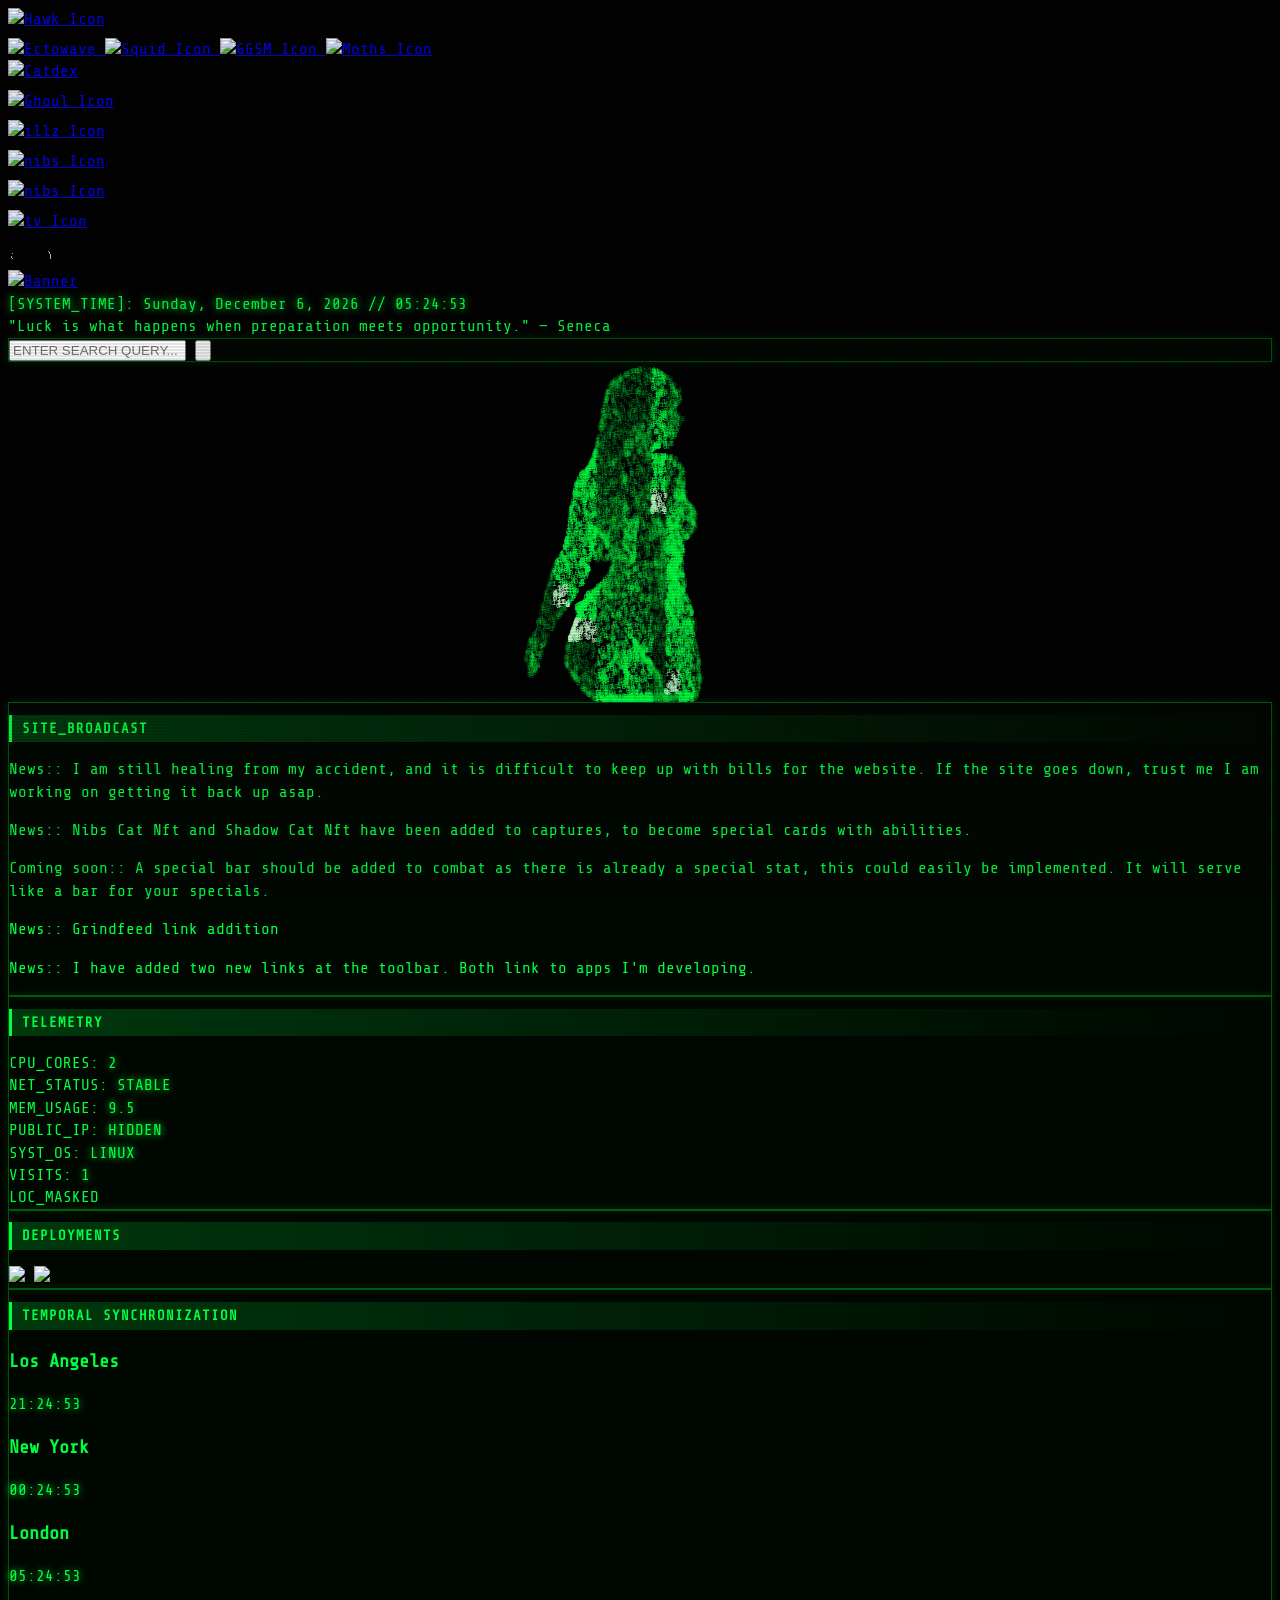
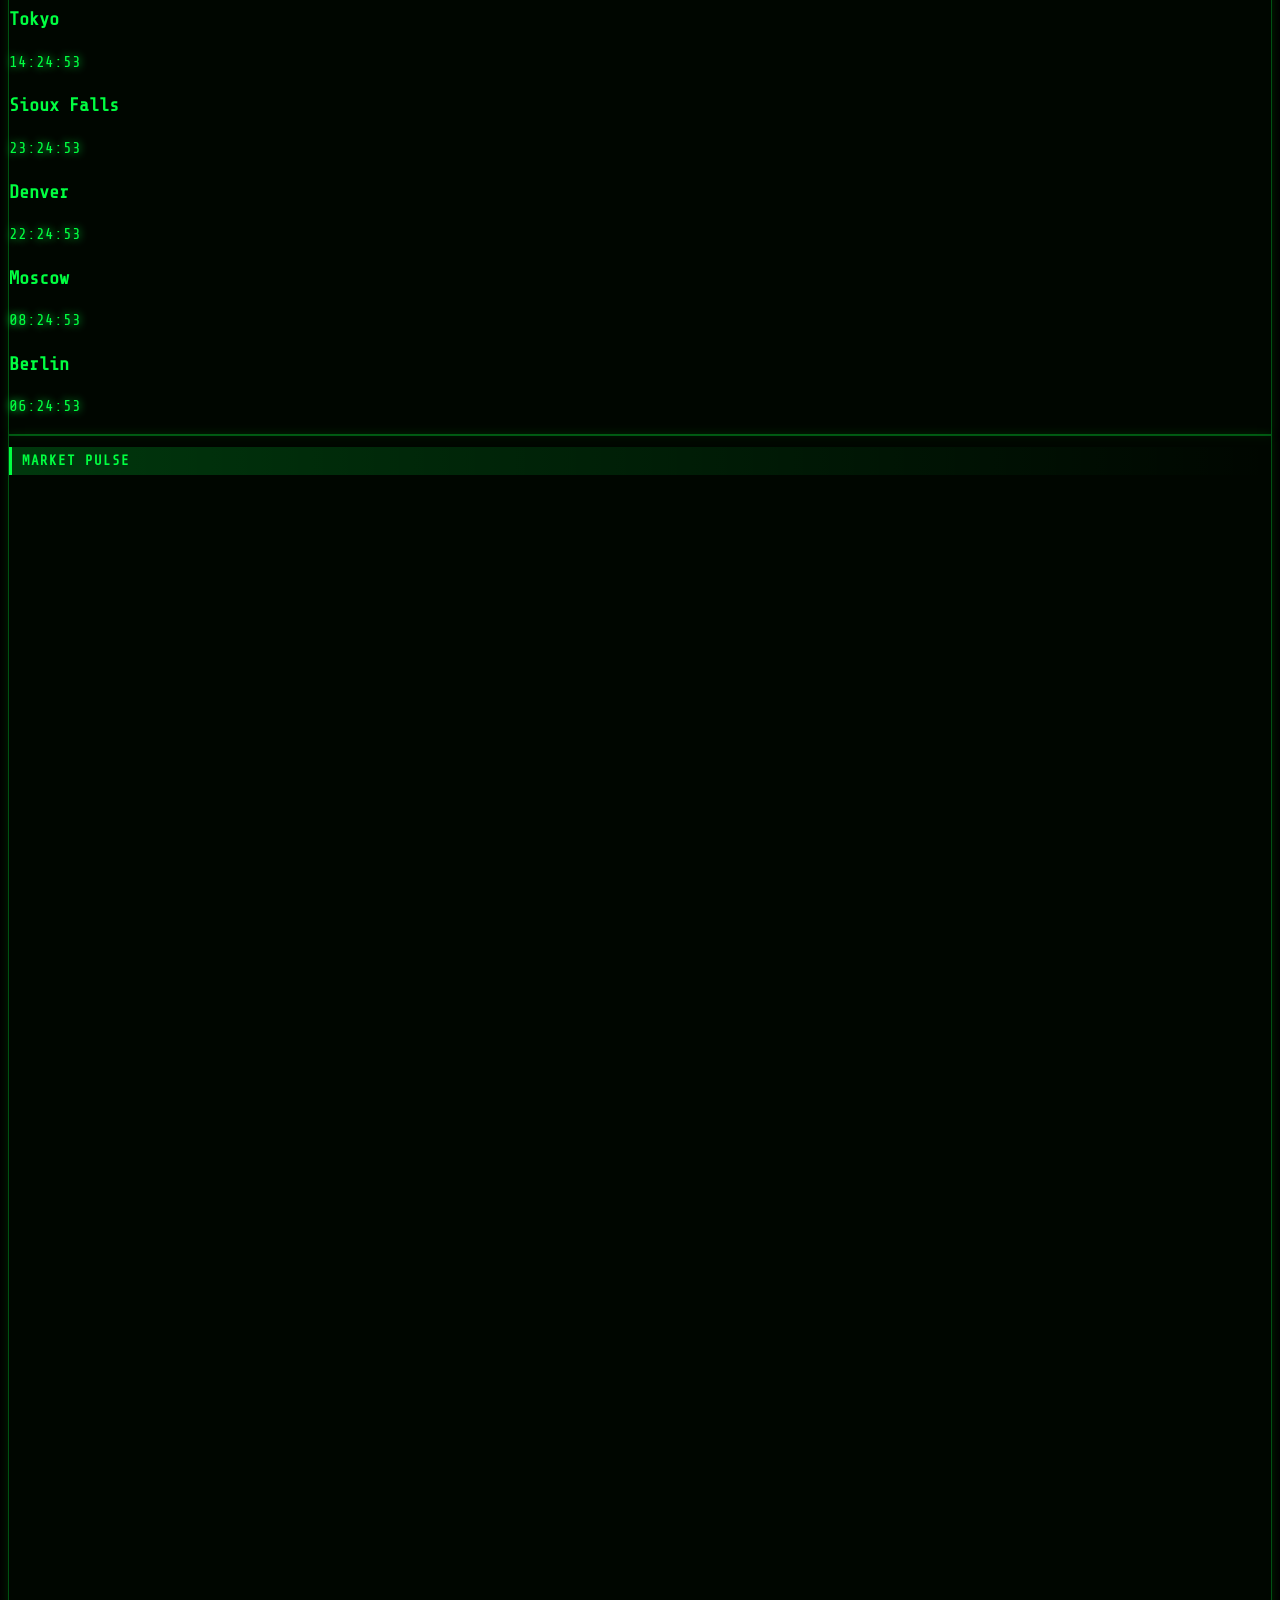
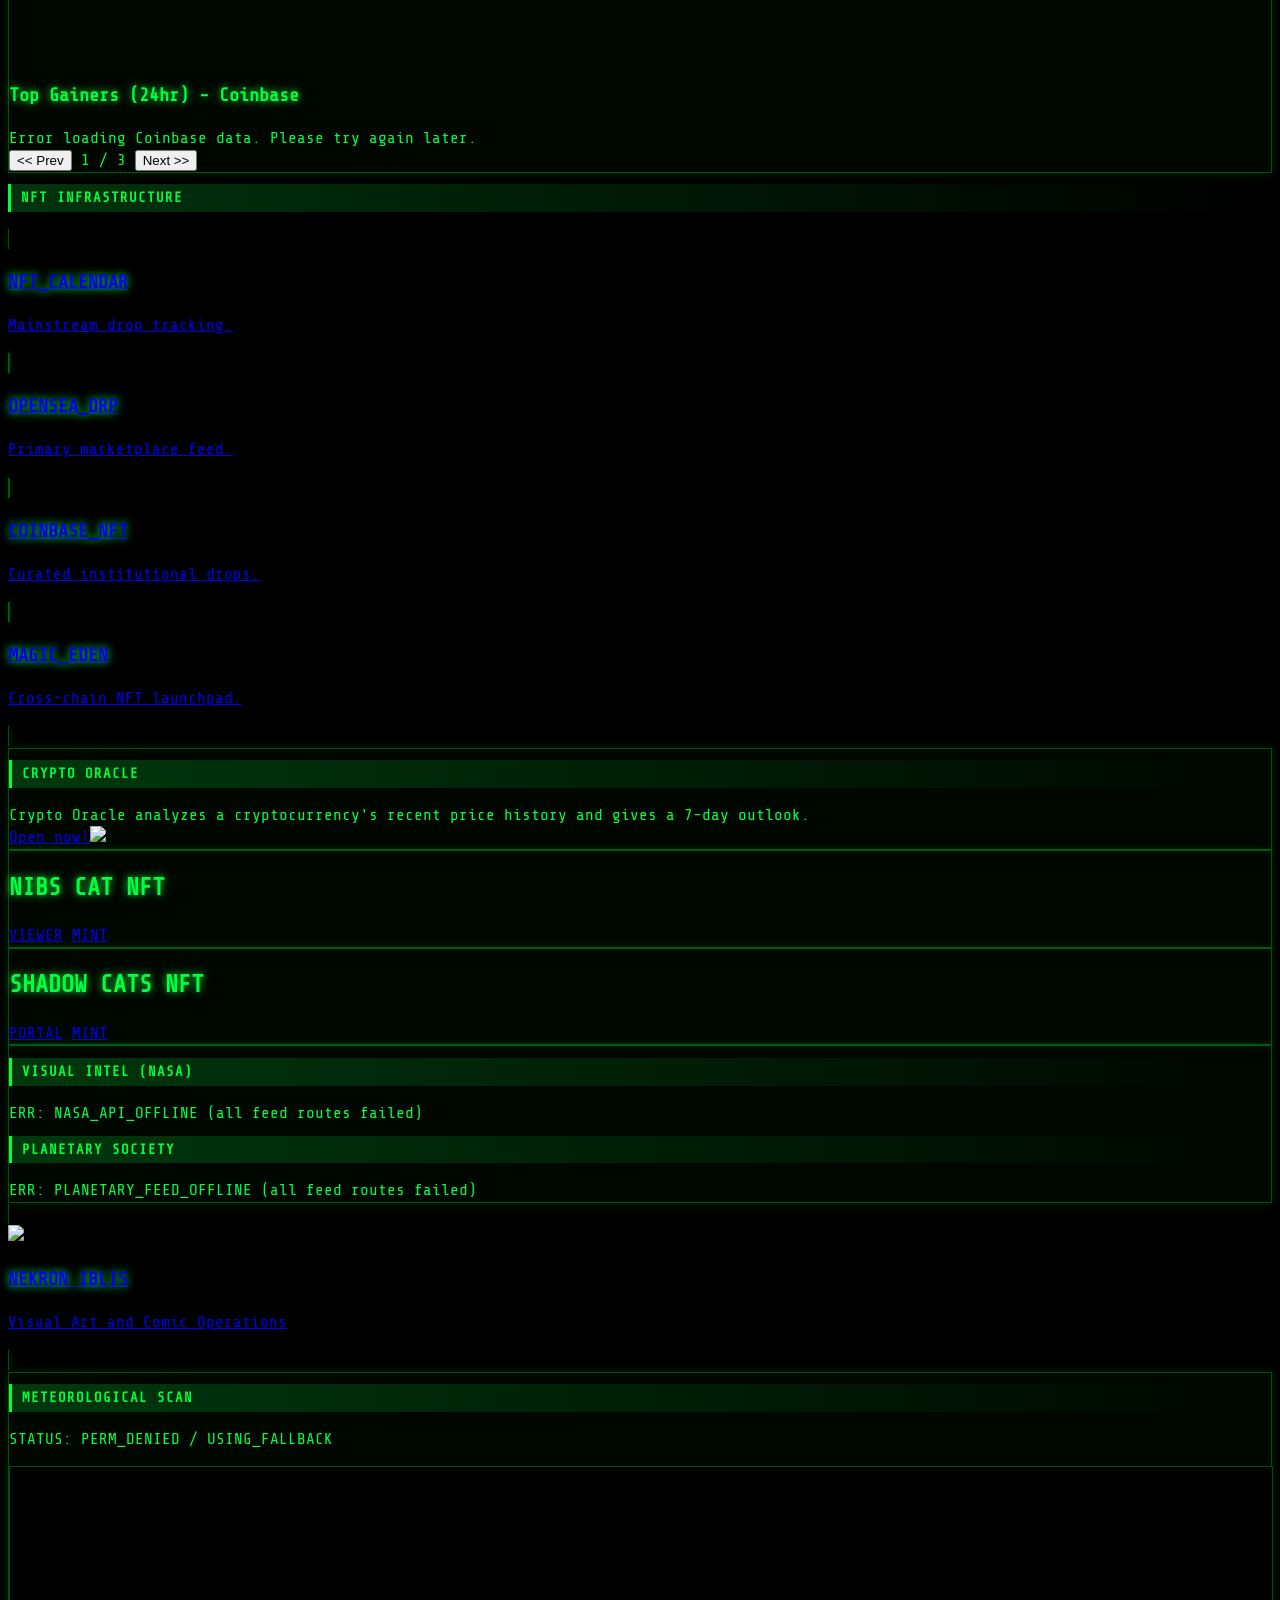
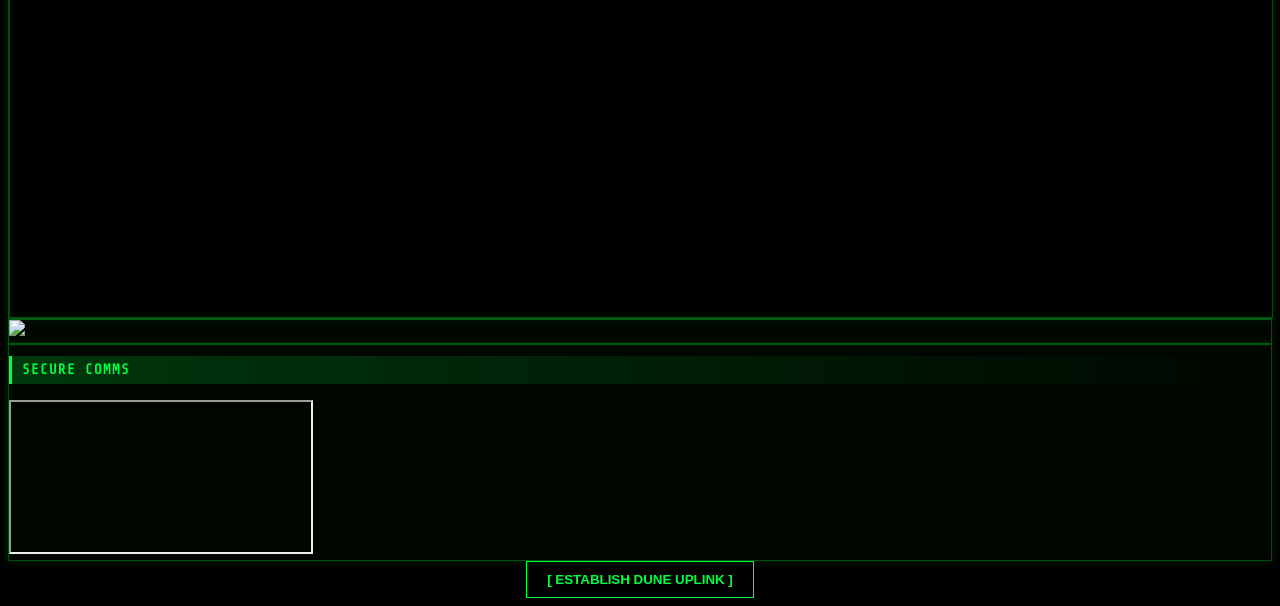
==== commit 03eac1ff: "Update iframe source path in index.html" ====
--- a/index.html
+++ b/index.html
@@ -1132,7 +1132,7 @@
                     status.style.display = 'none';
                     container.style.display = 'block';
                     setTimeout(() => { container.style.opacity = '1'; }, 50);
-		    target.innerHTML = `<iframe src="/feed.html" title="DUNE Feed Stream" width="100%" height="1000"></iframe>`;
+		    target.innerHTML = `<iframe src="feed.html" title="DUNE Feed Stream" width="100%" height="1000"></iframe>`;
                 }, 1000);
             }, 800);
         }
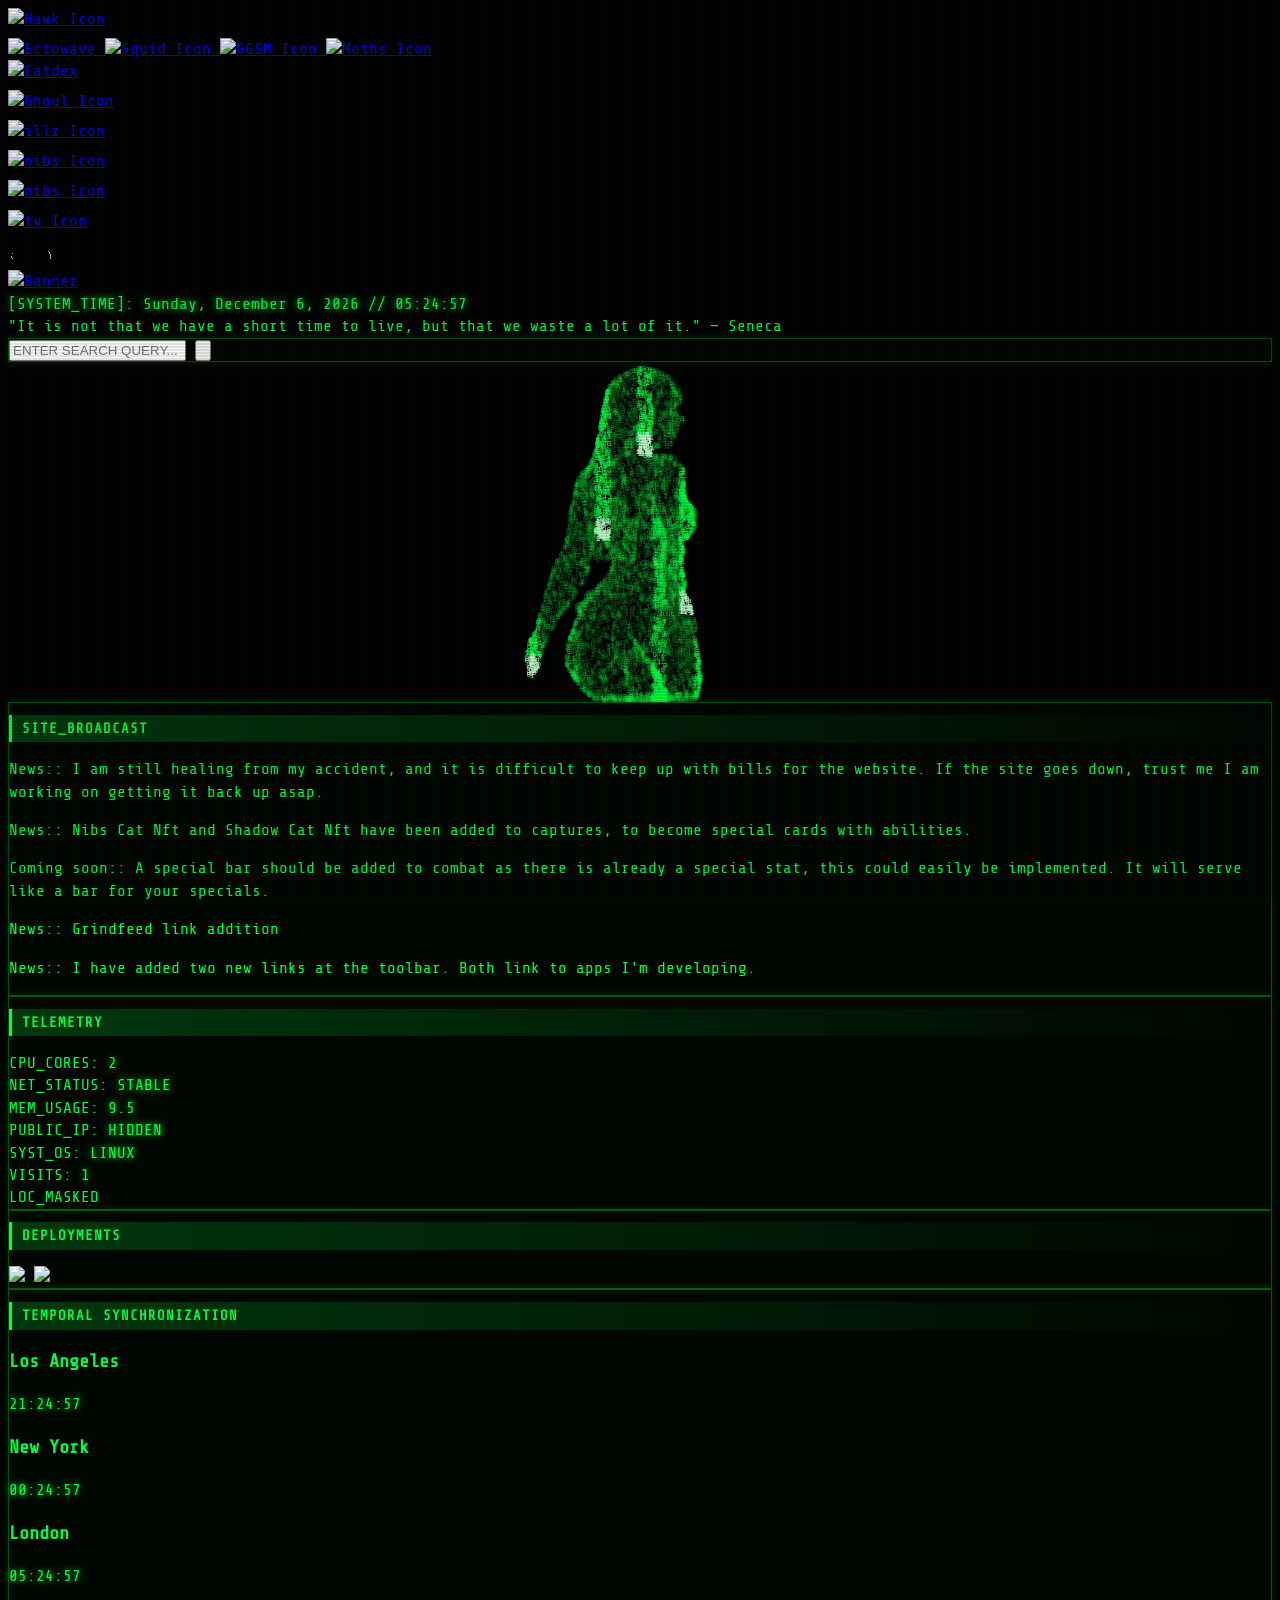
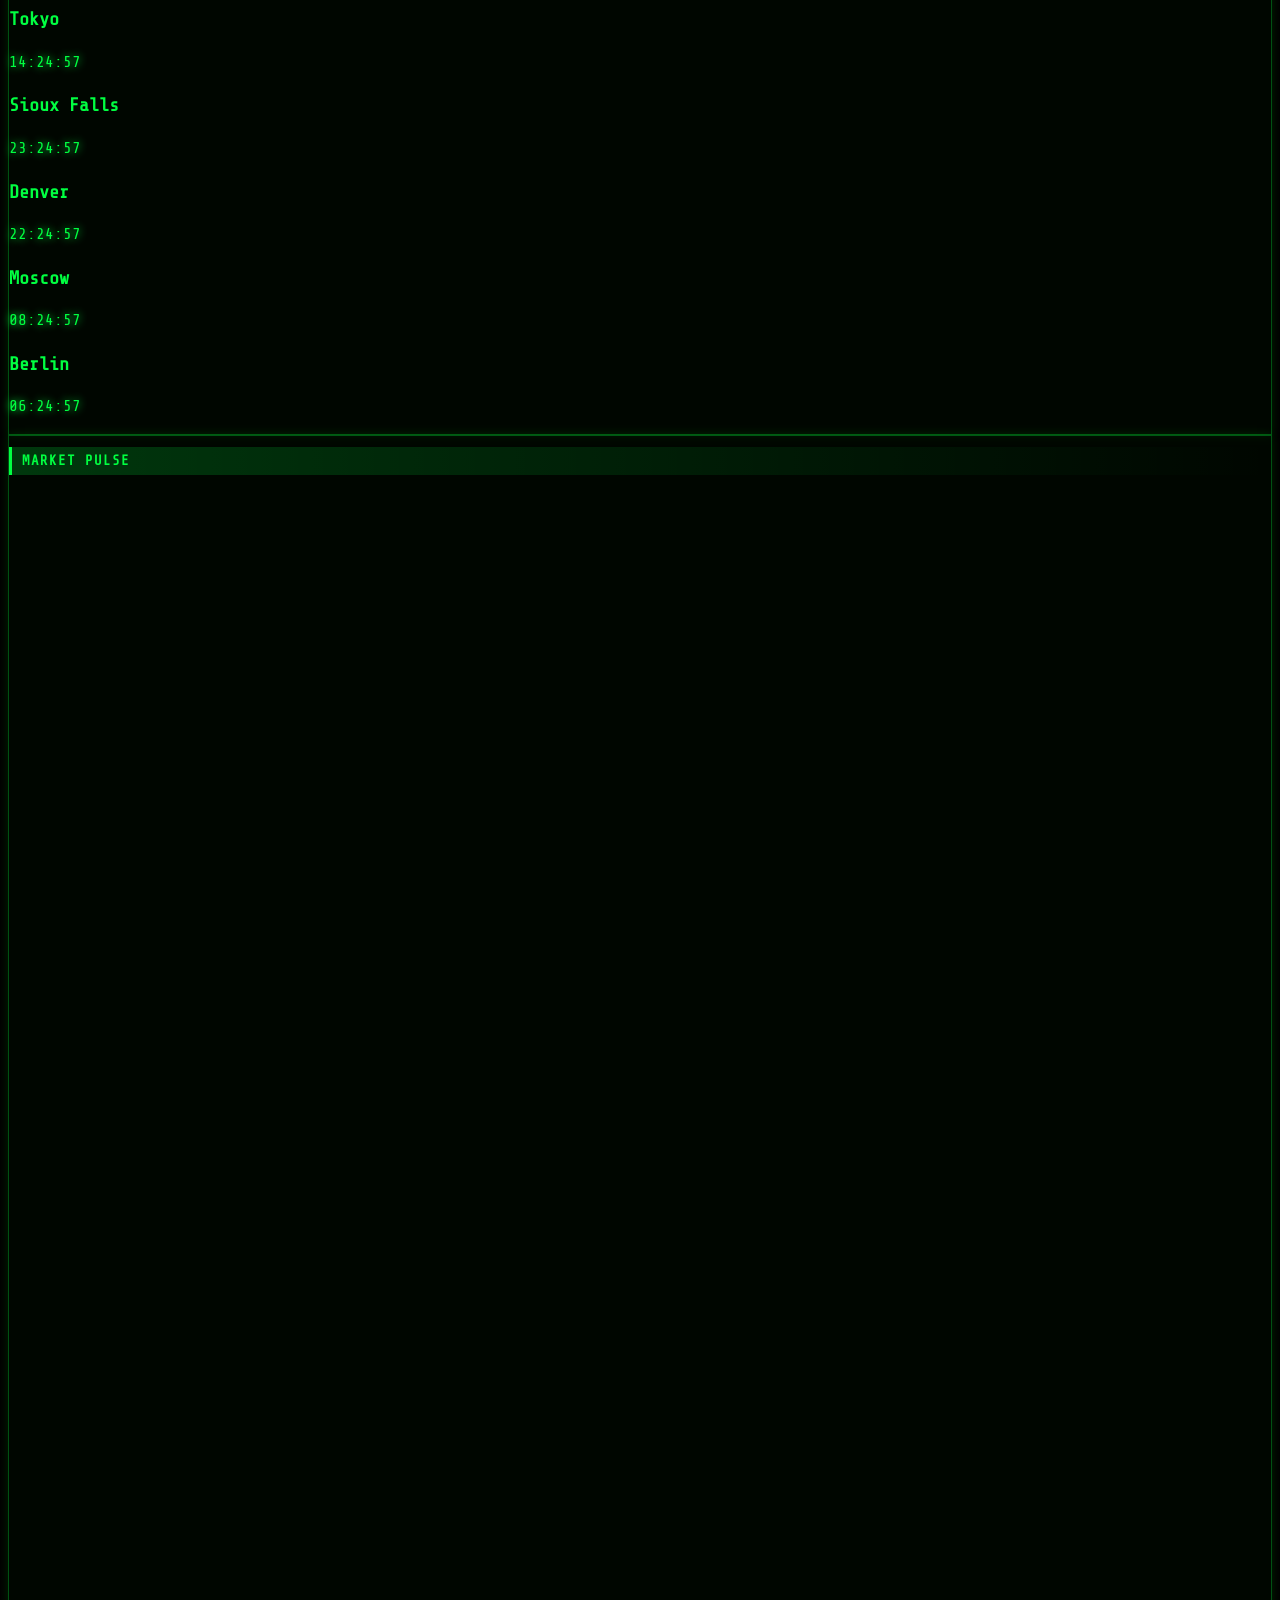
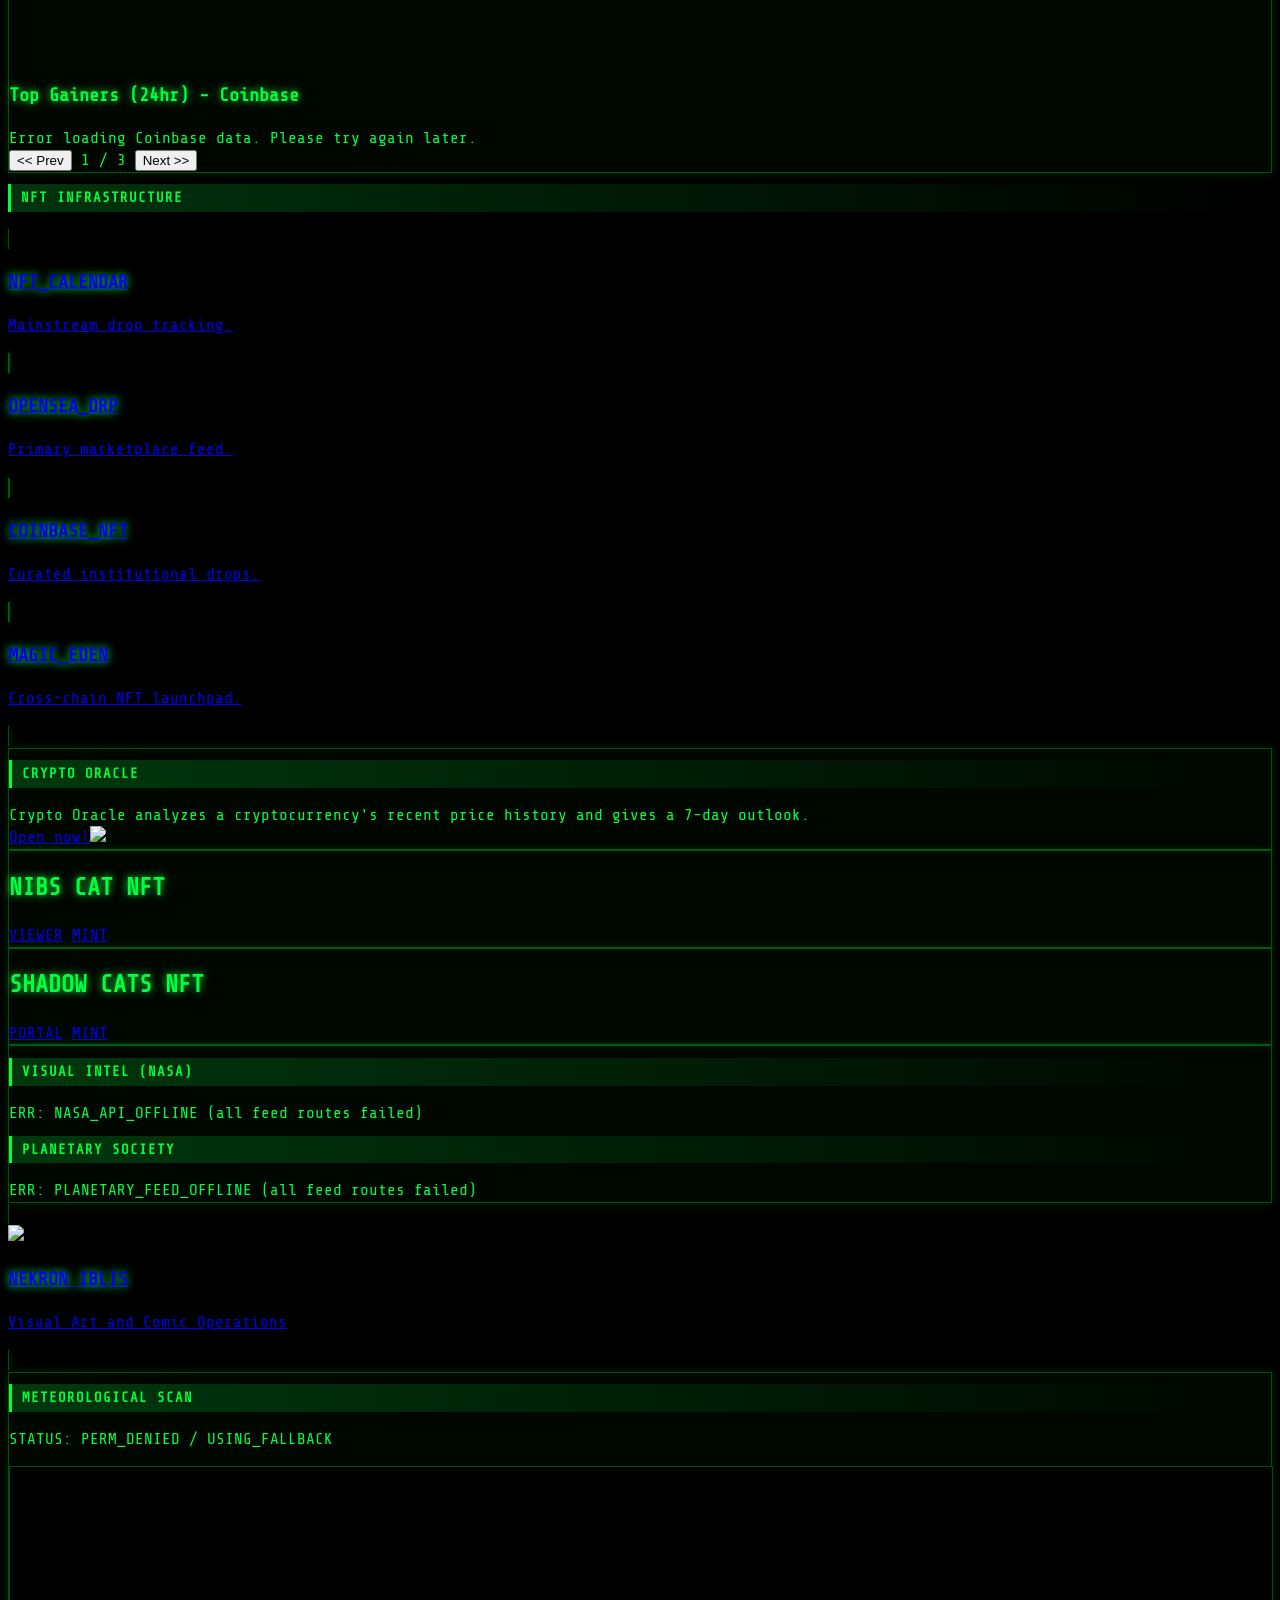
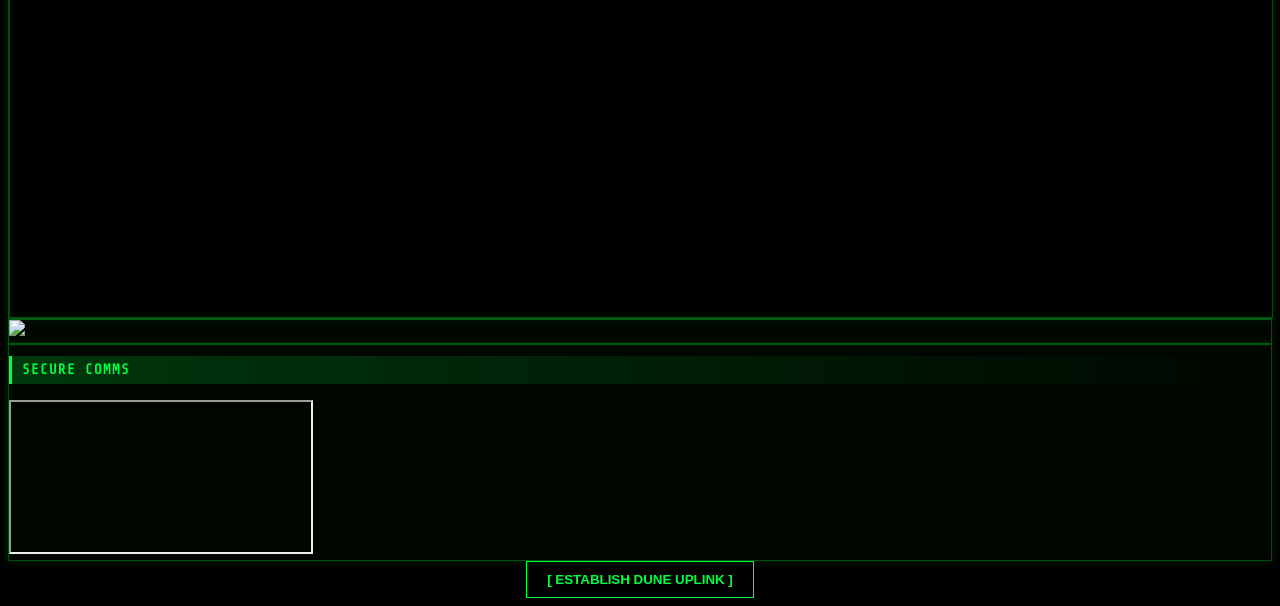
==== commit b9f16ac2: "Update iframe source path in index.html" ====
--- a/index.html
+++ b/index.html
@@ -1132,7 +1132,7 @@
                     status.style.display = 'none';
                     container.style.display = 'block';
                     setTimeout(() => { container.style.opacity = '1'; }, 50);
-		    target.innerHTML = `<iframe src="feed.html" title="DUNE Feed Stream" width="100%" height="1000"></iframe>`;
+		    target.innerHTML = `<iframe src="/feed.html" title="DUNE Feed Stream" width="100%" height="1000"></iframe>`;
                 }, 1000);
             }, 800);
         }
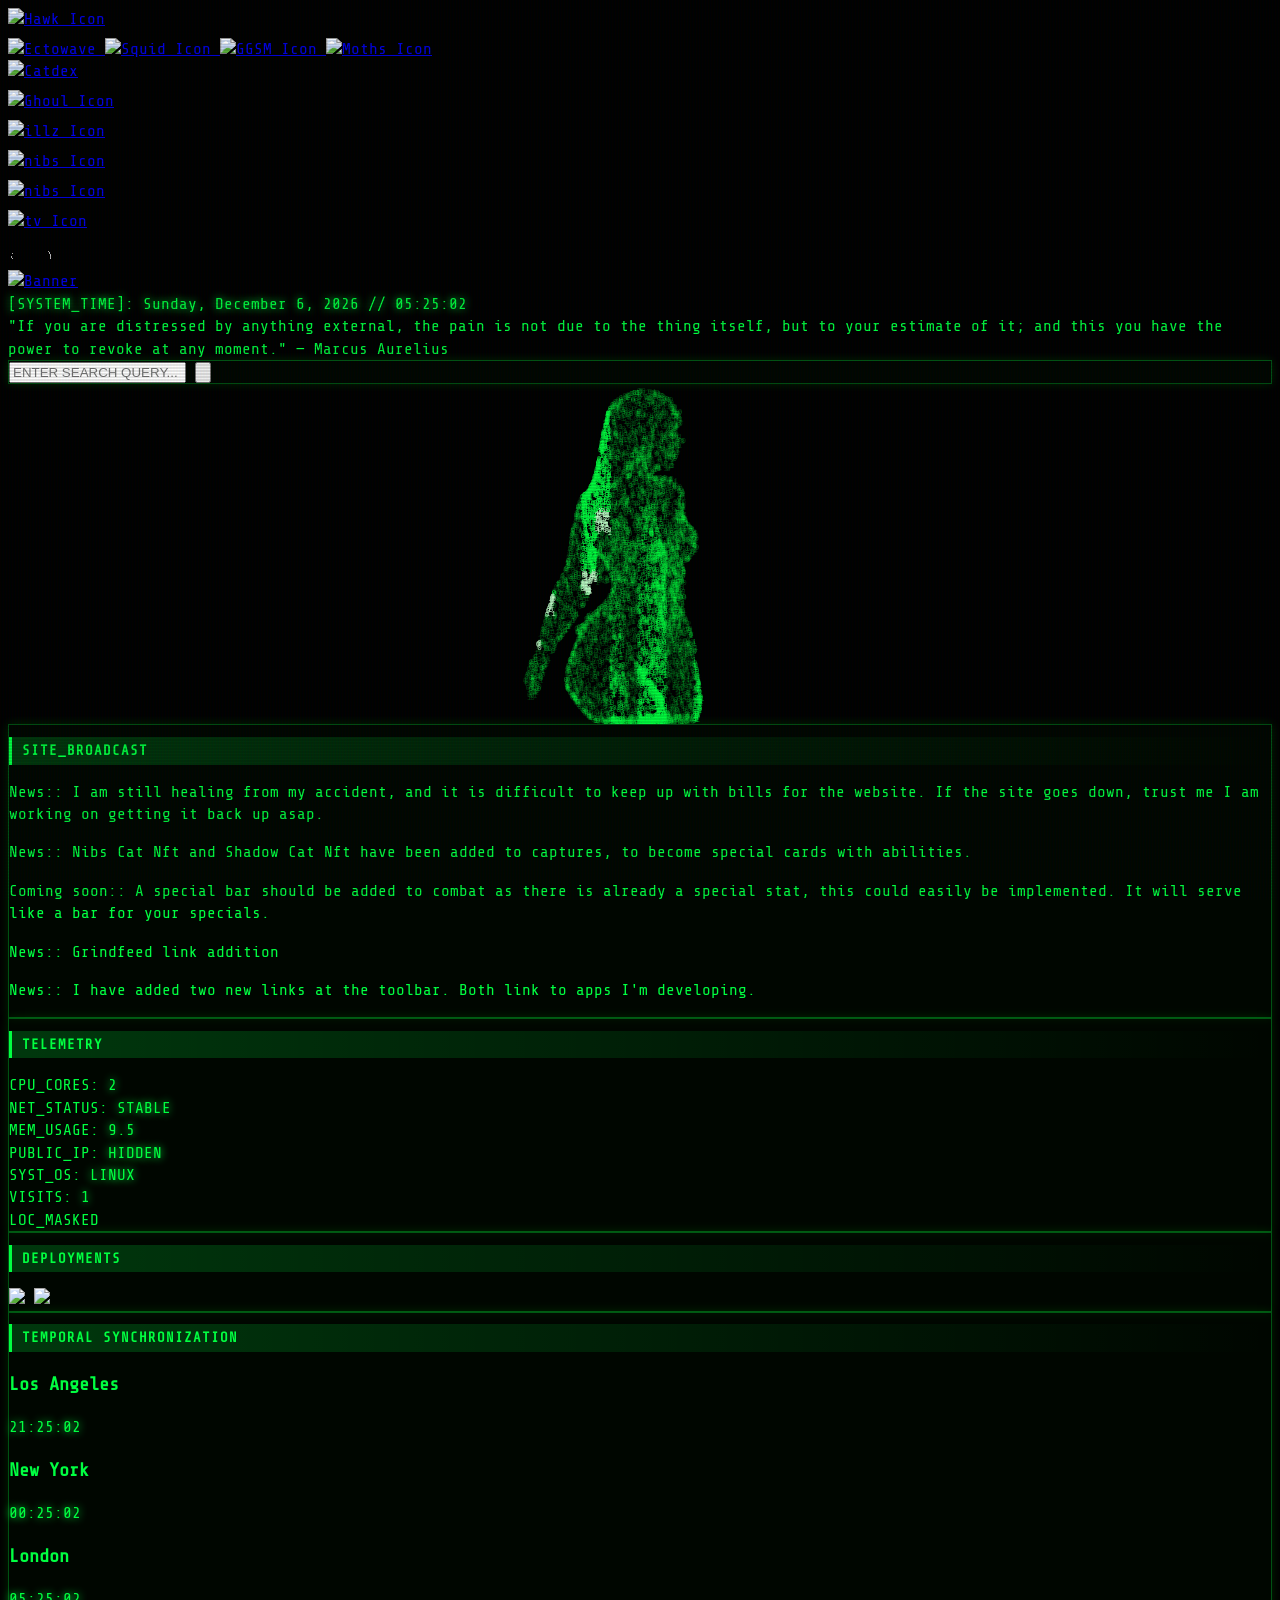
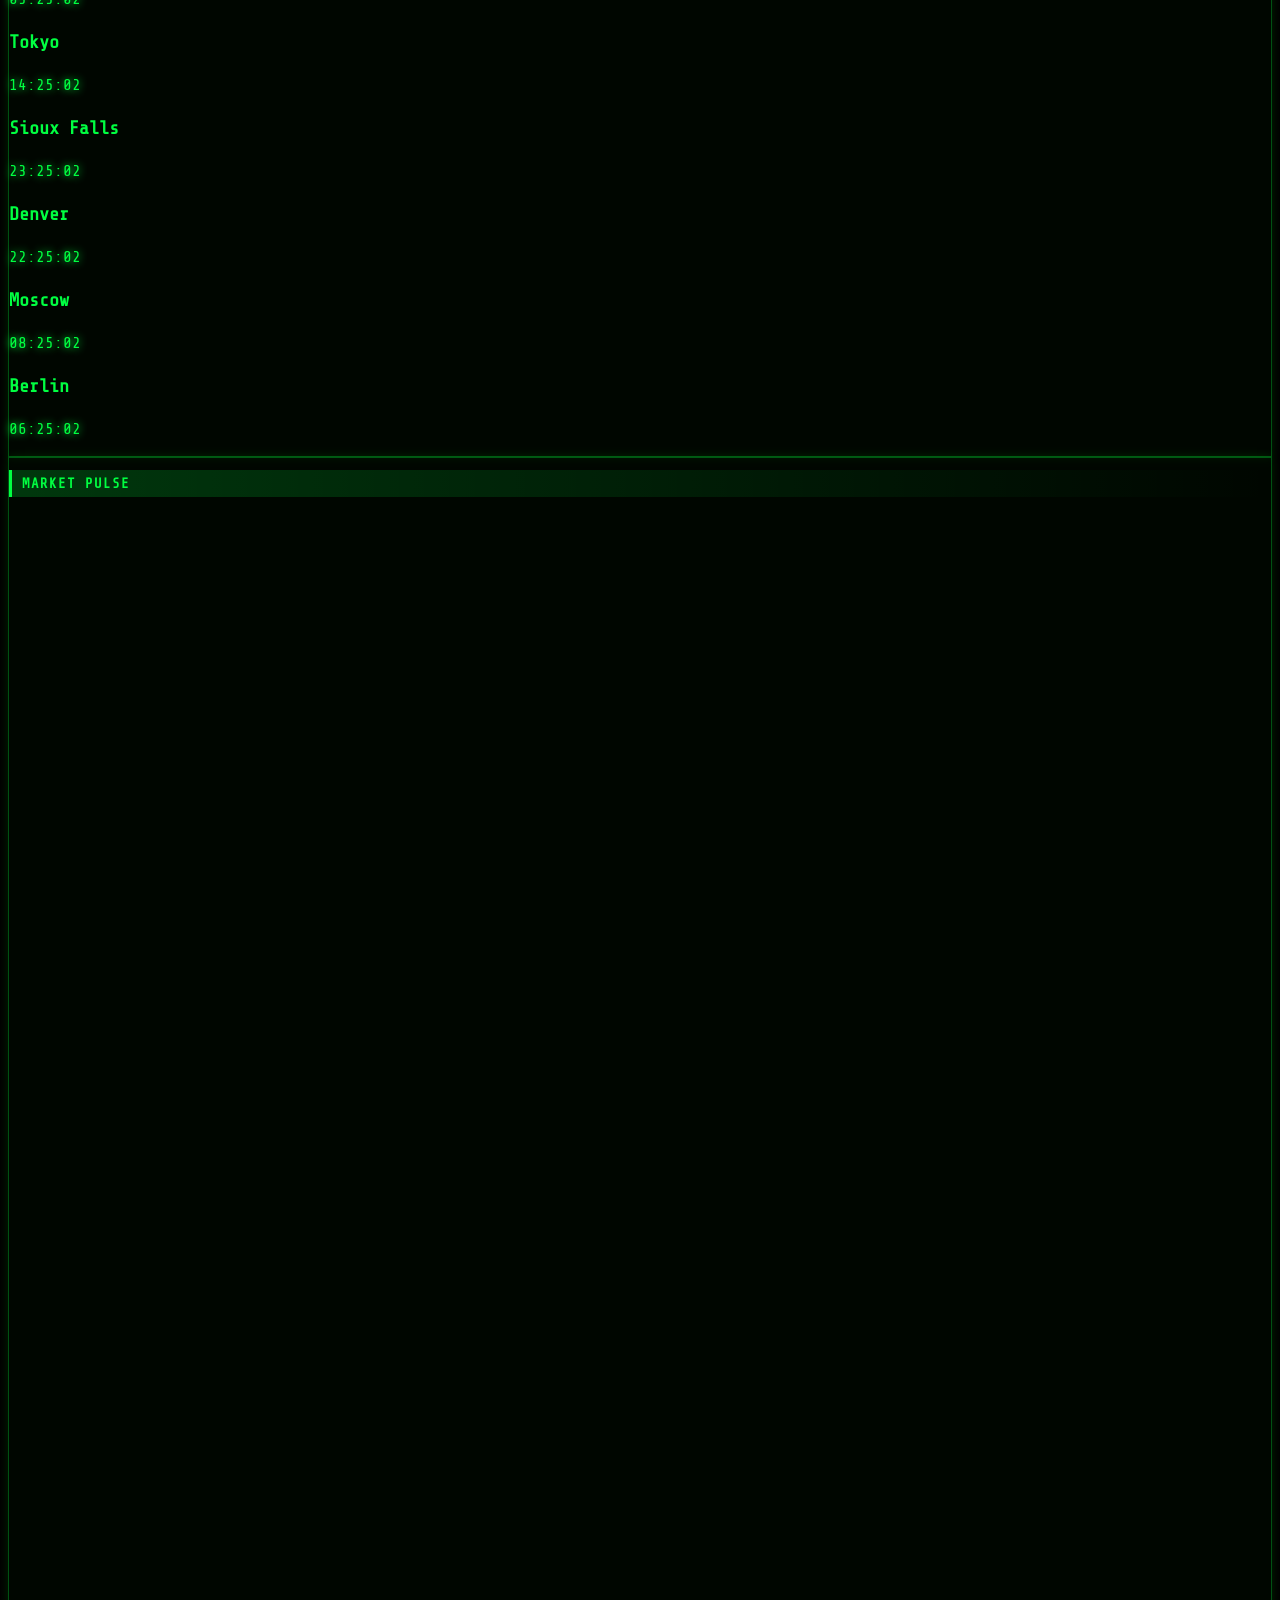
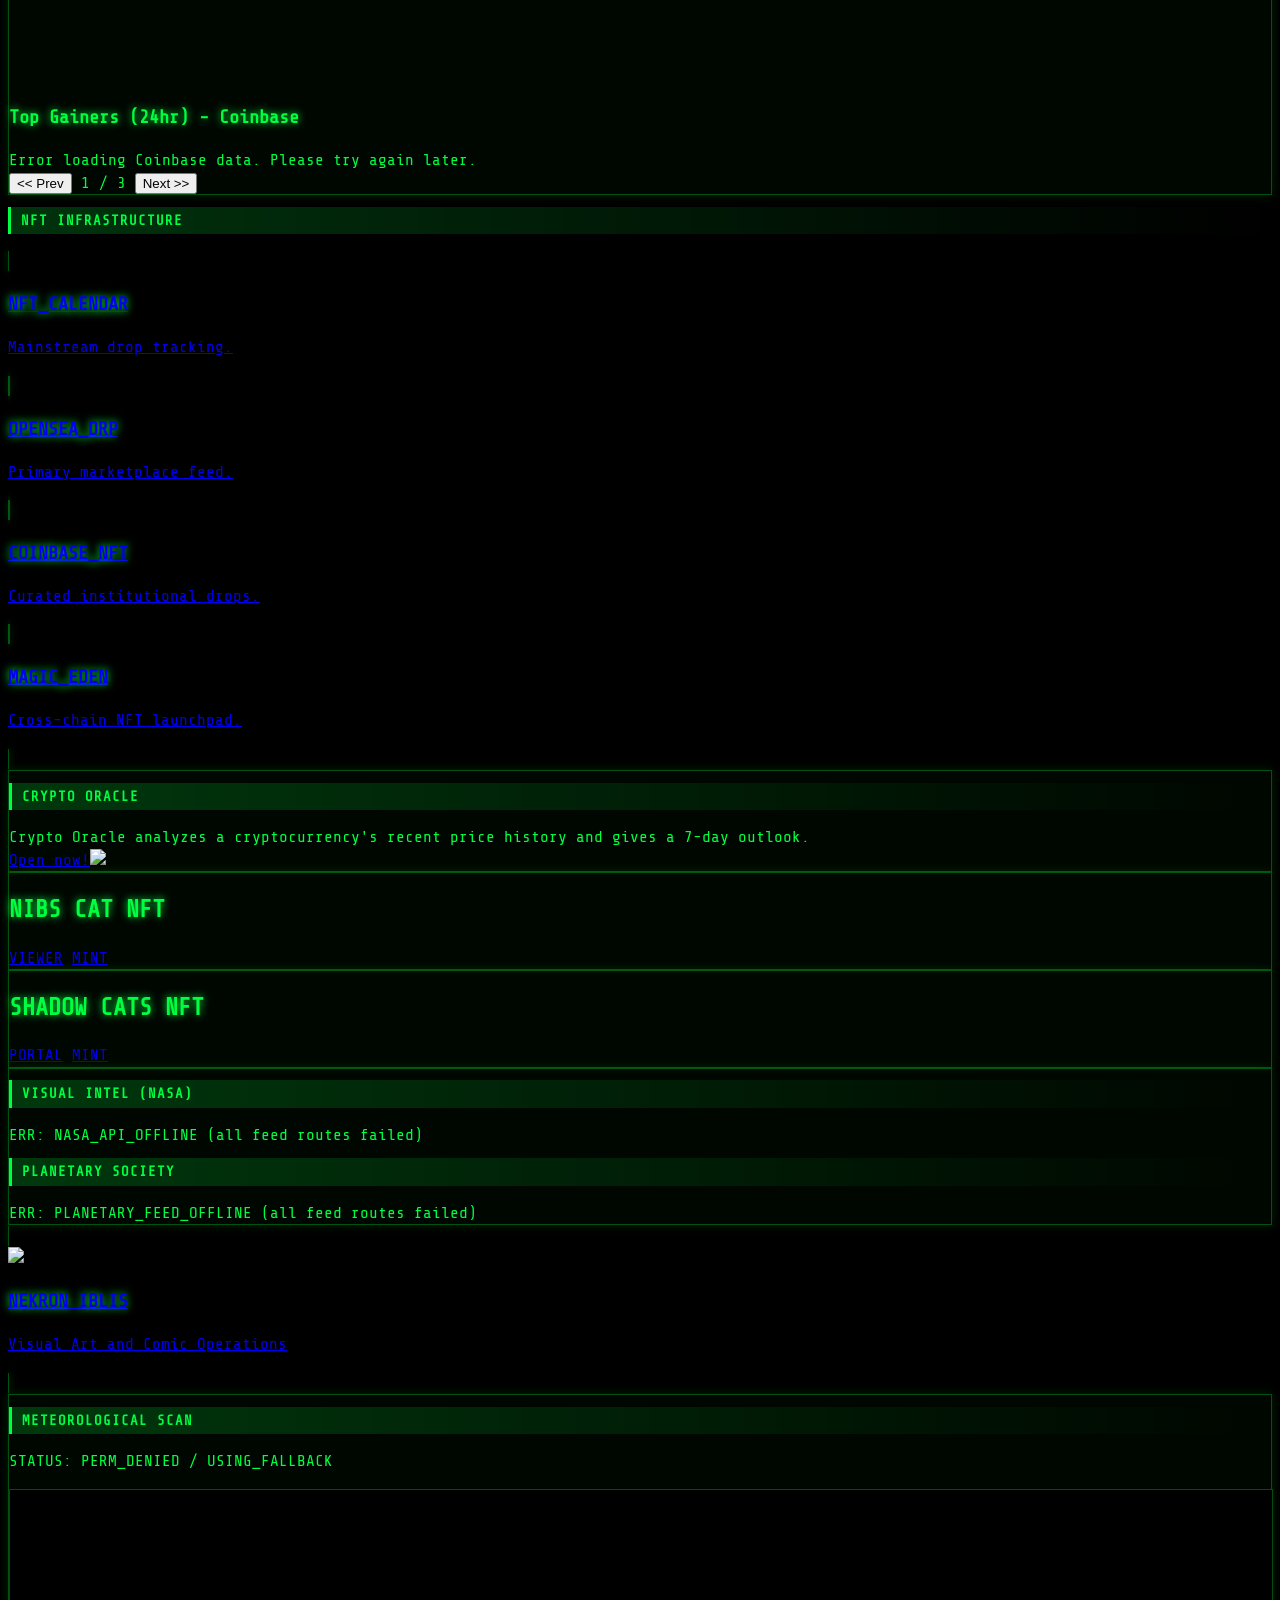
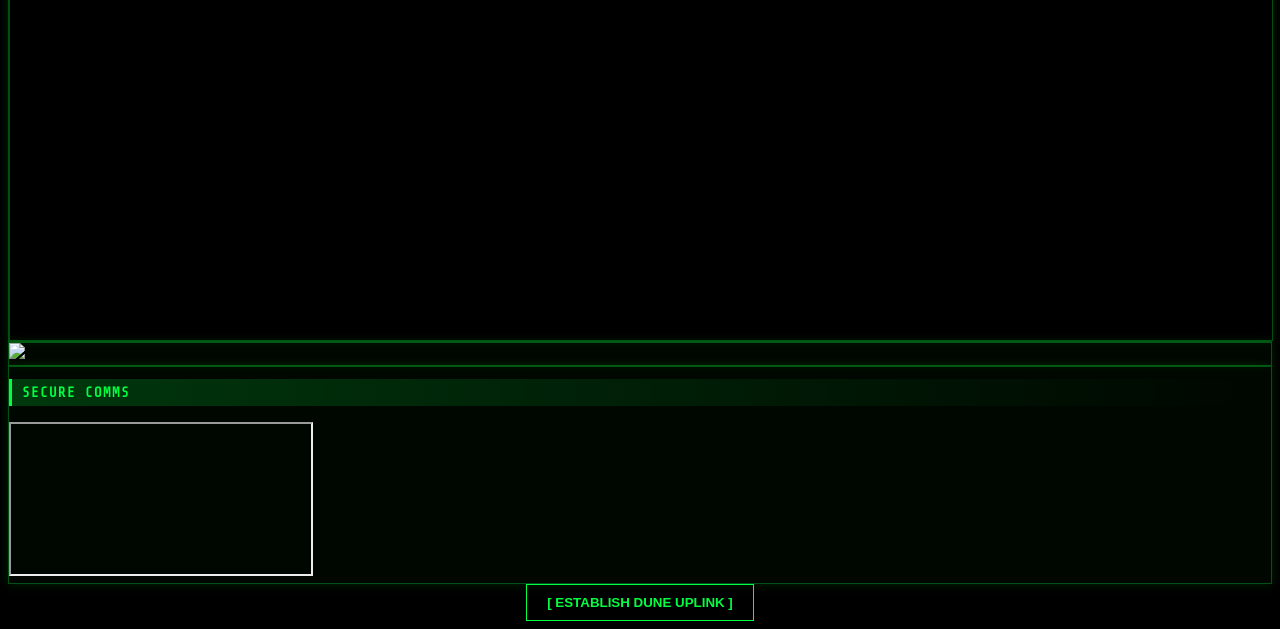
==== commit bbb3ccfe: "Fix HTML comment formatting in index.html" ====
--- a/index.html
+++ b/index.html
@@ -536,7 +536,7 @@
                 <iframe src="https://nekron.org/messenger/index.html" class="w-full h-[640px] bg-black border border-green-900/50" title="Nekron Messenger"></iframe>             
             </section>             
 
-            <!-- Uplink -->
+                       <!-- Uplink -->
             <center class="mb-12">
                 <button id="launch-btn" class="uplink-button" onclick="openUplink()">
                     [ Establish DUNE Uplink ]
@@ -547,7 +547,7 @@
                     <div id="frame-target"></div>
                 </div>
             </center>
-        </div>  
+        </div>
 
         <script>
         document.addEventListener('DOMContentLoaded', () => {
